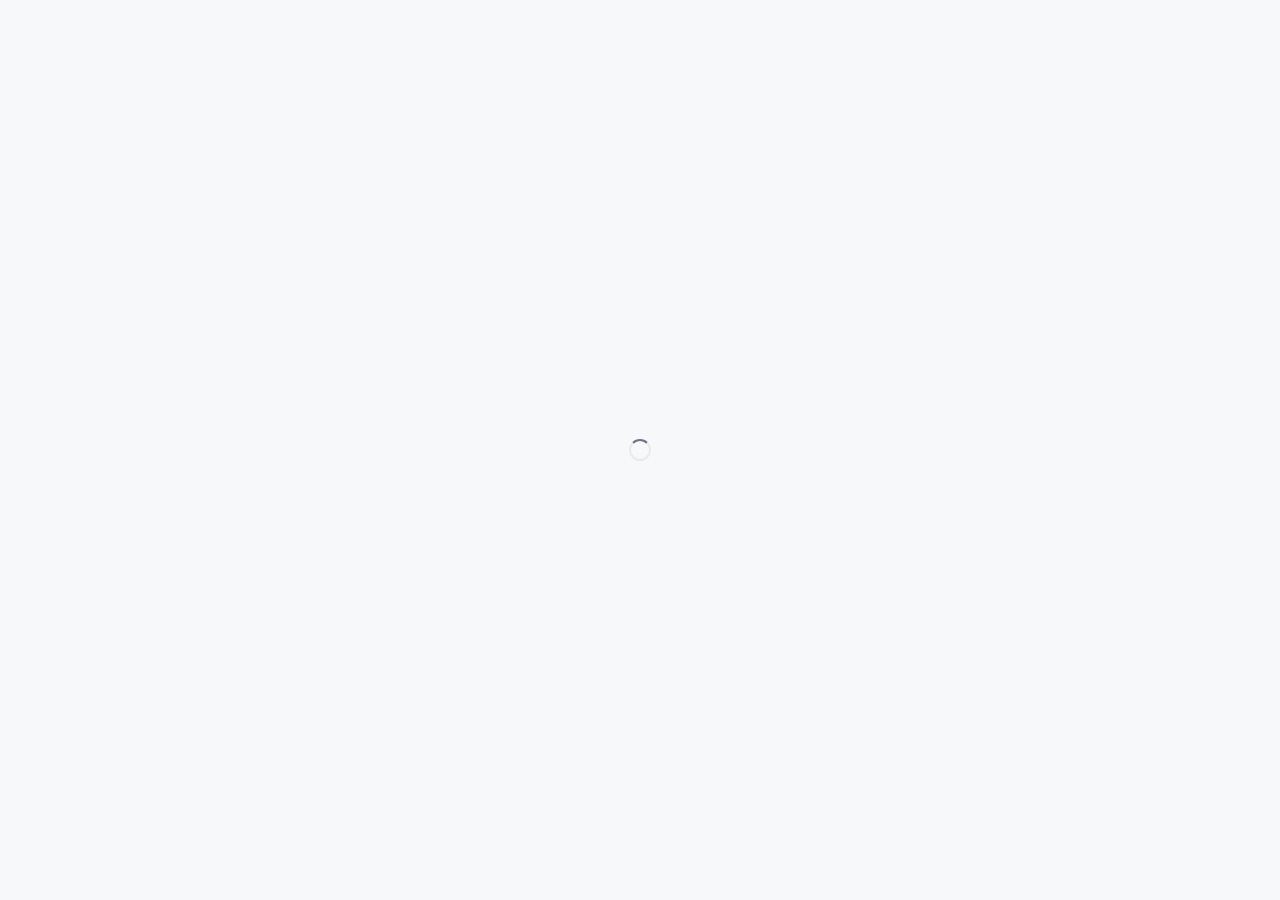
==== index.html @ ccb7d508 "Add files via upload" ====
<!DOCTYPE html>
<html lang="ru">
<head>
    <meta charset="UTF-8">
    <meta name="viewport" content="width=device-width, initial-scale=1.0">
    <meta name="color-scheme" content="light dark">
    <title>codeq notes</title>
    <link rel="manifest" href="manifest.json">
    <meta name="theme-color" content="#ffffff">
    <link rel="icon" href="иконка заметки.svg" type="image/svg+xml">
    <link rel="stylesheet" href="theme.css">
    <link rel="stylesheet" href="base.css">
    <link rel="stylesheet" href="secret.css">
    <link rel="stylesheet" href="welcome.css">
    <link rel="stylesheet" href="account-panel.css">
    <link rel="stylesheet" href="autolock.css">
    <style>
        ::-webkit-scrollbar {
            display: none;
        }
    </style>
    <script>
        (() => {
    try {
        const savedTheme = localStorage.getItem("startNotes.theme") || "system";

        const theme =
            savedTheme === "system"
                ? (window.matchMedia("(prefers-color-scheme: dark)").matches
                    ? "dark"
                    : "light")
                : savedTheme;

        document.documentElement.setAttribute("data-theme", theme);
    } catch {}
    document.documentElement.classList.add("auth-pending");
    setTimeout(() => document.documentElement.classList.remove("auth-pending"), 15000);
})();
    </script>
    <link rel="stylesheet" href="https://cdn.jsdelivr.net/npm/katex@0.18.7/dist/katex.min.css" integrity="sha384-JctiRyLzXCrSoOOzFlSoWLdyzQl7OrrRnhyeBmzB6ZWtcjccUyc8lCQJqIbs3uQX" crossorigin="anonymous">
    <script defer src="https://cdn.jsdelivr.net/npm/katex@0.18.7/dist/katex.min.js" integrity="sha384-+7Keh381hSkXmXqnjC0JBM/kzsN6TFj+wMKychSLjTvJ8/0ElMde2uKl8i6p6Buj" crossorigin="anonymous"></script>
</head>
<body>
    <div class="welcome-screen" id="welcomeScreen">
        <div class="welcome-layout">
            <div class="theme-menu" id="welcomeTheme">
                <button type="button" class="welcome-lang-btn" id="welcomeLang">
                    <svg class="welcome-lang-icon" viewBox="0 0 24 24" fill="currentColor"><path d="M12 2C6.486 2 2 6.486 2 12s4.486 10 10 10 10-4.486 10-10S17.514 2 12 2zm7.931 9h-2.764a14.67 14.67 0 0 0-1.792-6.243A8.013 8.013 0 0 1 19.931 11zM12.53 4.027c1.035 1.364 2.427 3.78 2.627 6.973H9.03c.139-2.596.994-5.028 2.451-6.974.172-.01.344-.026.519-.026.179 0 .354.016.53.027zm-3.842.7C7.704 6.618 7.136 8.762 7.03 11H4.069a8.013 8.013 0 0 1 4.619-6.273zM4.069 13h2.974c.136 2.379.665 4.478 1.556 6.23A8.01 8.01 0 0 1 4.069 13zm7.381 6.973C10.049 18.275 9.222 15.896 9.041 13h6.113c-.208 2.773-1.117 5.196-2.603 6.972-.182.012-.364.028-.551.028-.186 0-.367-.016-.55-.027zm4.011-.772c.955-1.794 1.538-3.901 1.691-6.201h2.778a8.005 8.005 0 0 1-4.469 6.201z"/></svg>
                    <span class="welcome-lang-label"><span class="welcome-lang-label-text"></span></span>
                </button>
                <button type="button" class="theme-menu-btn">
                    <img src="device.svg" class="theme-menu-icon">
                    <span class="theme-menu-label"><span class="theme-menu-label-text">Системная тема</span></span>
                </button>
                <div class="theme-menu-list">
                    <button type="button" class="theme-menu-option" data-theme-choice="light">
                        <img src="sun.svg">
                        <span>Светлая</span>
                        <span class="theme-menu-check"></span>
                    </button>
                    <button type="button" class="theme-menu-option" data-theme-choice="dark">
                        <img src="moon.svg">
                        <span>Тёмная</span>
                        <span class="theme-menu-check"></span>
                    </button>
                    <button type="button" class="theme-menu-option" data-theme-choice="system">
                        <img src="device.svg">
                        <span>Системная</span>
                        <span class="theme-menu-check"></span>
                    </button>
                </div>
            </div>

            <header class="welcome-header">
                <div class="welcome-brand">
                    <img src="логотип заметки.svg" class="welcome-brand-icon">
                    <span>codeq notes</span>
                </div>
                <button type="button" class="welcome-header-login" id="welcomeHeaderLogin">Войти</button>
            </header>

            <section class="welcome-intro">
                <h1 class="welcome-title">
                    <span class="welcome-line" style="--d: 120ms">Место для мыслей.</span>
                    <span class="welcome-line welcome-line-accent" style="--d: 300ms">И не только.</span>
                </h1>
                <p class="welcome-lead">Редактор для документов, работы, личных заметок и просто гениальных мыслей в 3 часа ночи.</p>
            </section>

            <div class="welcome-preview" id="welcomePreview">
                <div class="preview-sidebar">
                    <div class="preview-note active">
                        <span class="preview-note-title">План на неделю</span>
                        <span class="preview-note-meta">сегодня</span>
                    </div>
                    <div class="preview-note">
                        <span class="preview-note-title">Встреча с клиентом</span>
                        <span class="preview-note-meta">вчера</span>
                    </div>
                    <div class="preview-note">
                        <span class="preview-note-title">Релиз 2.4</span>
                        <span class="preview-note-meta">23 окт.</span>
                    </div>
                </div>
                <div class="preview-editor">
                    <div class="preview-title" data-type="План на неделю"></div>
                    <ul class="preview-checklist">
                        <li style="--c: 0"><span class="preview-check"></span><span>отправить отчёт до 9:00</span></li>
                        <li style="--c: 1"><span class="preview-check"></span><span>ответить на письма</span></li>
                        <li><span class="preview-check"></span><span>подготовить слайды к четвергу</span></li>
                    </ul>
                    <div class="preview-secret">
                        <span class="preview-lock"></span>
                        <span class="preview-secret-text" data-secret="пароль от стенда: q7Lp-2fX9"></span>
                        <span class="preview-secret-badge">секретная</span>
                    </div>
                </div>
            </div>

            <ul class="welcome-features">
                <li class="welcome-feature" style="--d: 1250ms">
                    <span class="welcome-feature-icon i-lock"></span>
                    <strong>Секретные заметки</strong>
                    <span>Отдельное хранилище, автоблокировка и шифрование до отправки на сервер. Открывается по Face ID или отпечатку.</span>
                </li>
                <li class="welcome-feature" style="--d: 1330ms">
                    <span class="welcome-feature-icon i-offline"></span>
                    <strong>Работает без интернета</strong>
                    <span>Пишите в самолёте или в метро. Когда сеть вернётся, всё само уйдёт на сервер.</span>
                </li>
                <li class="welcome-feature" style="--d: 1410ms">
                    <span class="welcome-feature-icon i-formula"></span>
                    <strong>Формулы прямо в тексте</strong>
                    <span>Нужно запомнить формулу? Введите её текстом и она появится в заметке в привычном математическом виде.</span>
                </li>
                <li class="welcome-feature" style="--d: 1490ms">
                    <span class="welcome-feature-icon i-editor"></span>
                    <strong>Редактор не только для текста</strong>
                    <span>Заголовки, списки, чек-листы, таблицы, ссылки, код и четыре вида подчёркивания. Есть где развернуться.</span>
                </li>
            </ul>

            <section class="welcome-demo" id="welcomeDemo">
                <div class="welcome-demo-head">
                    <span class="welcome-demo-kicker">демо</span>
                    <h2 class="welcome-demo-title">Напишите первую заметку прямо здесь</h2>
                    <p class="welcome-demo-text">Без входа. Черновик сохранится в этом браузере, а после входа станет вашей первой заметкой.</p>
                </div>
                <div class="welcome-demo-card">
                    <div class="toolbar-group welcome-demo-toolbar">
                        <button type="button" data-demo="bold"><img src="bold.svg"></button>
                        <button type="button" data-demo="italic"><img src="italic.svg"></button>
                        <button type="button" data-demo="strikeThrough"><img src="strikethrough.svg"></button>
                        <button type="button" data-demo="insertUnorderedList"><img src="list-ul.svg"></button>
                        <button type="button" data-demo="checklist"><img src="checklist.svg"></button>
                    </div>
                    <input type="text" class="welcome-demo-name" placeholder="Название" maxlength="120" autocomplete="off">
                    <div class="note-content welcome-demo-body" contenteditable="true" data-placeholder="Список покупок, идея на миллион или план на выходные…"></div>
                    <div class="welcome-demo-foot">
                        <span class="welcome-demo-status">Черновик сохранён в браузере</span>
                        <span class="welcome-demo-status welcome-demo-limit" hidden>Хотите продолжить писать заметку? Войдите, чтобы увидеть все функции заметок.</span>
                        <button type="button" class="welcome-demo-clear">Стереть</button>
                    </div>
                </div>
            </section>

            <section class="welcome-security" id="welcomeSecurity">
                <span class="welcome-section-kicker">безопасность</span>
                <h2 class="welcome-section-title">Как защищены секретные заметки</h2>
                <p class="welcome-section-text">Шифрование происходит прямо в браузере. Напишите что-нибудь и посмотрите, что на самом деле уходит на сервер.</p>
                <div class="cipher-demo">
                    <div class="cipher-pane">
                        <span class="cipher-label">Текст заметки</span>
                        <textarea class="cipher-input" rows="4" maxlength="80" spellcheck="false" placeholder="Напишите какой-нибудь секрет"></textarea>
                    </div>
                    <span class="cipher-arrow"><span class="security-lock"></span></span>
                    <div class="cipher-pane cipher-pane-out">
                        <span class="cipher-label">Сервер получает</span>
                        <div class="cipher-output" data-placeholder="Здесь появится шифр"></div>
                    </div>
                </div>
                <p class="cipher-limit" hidden>Войдите, чтобы продолжить писать.</p>
                <p class="cipher-note">Настоящий AES-256 прямо на этой странице. Ключ шифрования защищён вашим паролем и не покидает браузер. Каждое сохранение шифруется заново, поэтому даже одинаковый текст каждый раз выглядит по-разному.</p>
            </section>

            <aside class="welcome-auth-side">
                <div class="welcome-auth">
                    <span class="welcome-auth-kicker">простая авторизация</span>
                    <h2 class="welcome-auth-title">Два клика до заметок</h2>
                    <p class="welcome-auth-text">Выберите провайдера: аккаунт будет создан сам, если вы тут впервые.</p>
                    <div class="welcome-providers" id="welcomeActionArea"></div>
                    <p class="welcome-terms">
                        Продолжая, вы соглашаетесь с <a href="/terms" target="_blank" rel="noopener noreferrer">условиями использования</a>
                        и <a href="/privacy" target="_blank" rel="noopener noreferrer">политикой конфиденциальности</a>.
                    </p>
                </div>
            </aside>

            <footer class="welcome-footer">
                <a href="/privacy" target="_blank" rel="noopener noreferrer">Политика конфиденциальности</a>
                <a href="/terms" target="_blank" rel="noopener noreferrer">Условия использования</a>
            </footer>
        </div>
    </div>

    <aside class="sidebar">
        <div class="sidebar-shell">
            <div class="sidebar-top">
                <div class="sidebar-header">
                    <div class="brand">
                        <img src="логотип заметки.svg" class="brand-icon">
                        <div class="brand-text">
                            <h1>codeq notes</h1>
                        </div>
                    </div>
                    <button class="settings-btn" id="settingsBtn">
                        <img src="settings.svg">
                    </button>
                </div>
                 <div class="settings-panel" id="settingsPanel">
                    <div class="settings-header">
                        <h3>Настройки</h3>
                        <button id="closeSettingsBtn">
                            <img src="close.svg">
                        </button>
                    </div>
                    <div class="settings-group">
                        <div class="settings-title">Тема оформления</div>
                        <div class="theme-selector">
                            <button class="theme-option active" data-theme="light"><img src="sun.svg"></button>
                            <button class="theme-option" data-theme="dark"><img src="moon.svg"></button>
                            <button class="theme-option" data-theme="system"><img src="device.svg"></button>
                        </div>
                    </div>
                    <div class="settings-group">
                        <div class="settings-title">Язык</div>
                        <div class="theme-selector lang-selector">
                            <button class="theme-option lang-option" data-lang="ru">Русский</button>
                            <button class="theme-option lang-option" data-lang="en">English</button>
                        </div>
                    </div>
                    <div class="settings-group">
                        <div class="settings-title">Размер текста</div>
                        <input type="range" id="fontSize" min="14" max="24" value="16">
                        <p id="fontPreview" class="font-preview">
                            Кот прошёлся по клавиатуре и написал роман. Сохранить, правда, забыл.
                        </p>
                    </div>
                    <div class="settings-group">
                        <div class="settings-title">Статус сохранения</div>
                        <div class="save-status-setting">
                            <div class="save-status-setting-info">
                                <strong>Показывать статус сохранения</strong>
                            </div>
                            <button type="button" class="settings-toggle active" id="saveStatusToggle" aria-pressed="true">
                                <span></span>
                            </button>
                        </div>
                    </div>
                    <div class="settings-group">
                        <div class="settings-title">Секретные заметки</div>
                        <div class="save-status-setting">
                            <div class="save-status-setting-info">
                                <strong>Автоблокировка хранилища</strong>
                            </div>
                            <button type="button" class="settings-toggle active" id="autoLockToggle" aria-pressed="true">
                                <span></span>
                            </button>
                        </div>
                        <div class="autolock-body open" id="autoLockBody">
                            <div class="autolock-inner">
                                <div class="autolock-row">
                                    <p class="autolock-caption">Закрывать после бездействия</p>
                                    <div class="theme-menu autolock-menu" id="autoLockPicker"></div>
                                </div>
                            </div>
                        </div>
                    </div>
                    <div class="settings-group">
                        <div class="settings-title">Шрифт Google</div>
                        <div class="save-status-setting">
                            <div class="save-status-setting-info">
                                <strong>Кнопка Google Sans в панели</strong>
                            </div>
                            <button type="button" class="settings-toggle active" id="googleSansToggle" aria-pressed="true">
                                <span></span>
                            </button>
                        </div>
                    </div>
                    <div class="settings-group" id="spaceSetting" hidden>
                        <div class="settings-title">Способы входа</div>
                        <div class="save-status-setting">
                            <div class="save-status-setting-info">
                                <strong>Разделять заметки по способу входа</strong>
                                <span id="spaceCurrent"></span>
                            </div>
                            <button type="button" class="settings-toggle" id="spaceToggle" aria-pressed="false">
                                <span></span>
                            </button>
                        </div>
                    </div>
                    <div class="settings-group settings-links">
                        <a href="/privacy" target="_blank" rel="noopener noreferrer" class="settings-link">Политика конфиденциальности</a>
                        <a href="/terms" target="_blank" rel="noopener noreferrer" class="settings-link">Условия использования</a>
                        <p class="settings-version">codeq notes <span data-app-version></span> · сборка от <span data-app-build></span></p>
                    </div>
                </div>
                <button class="new-note" id="newNoteBtn">
                    <img src="plus.svg">
                    <span>Новая заметка</span>
                </button>

                <div class="search-wrap">
                    <img src="search.svg" class="search-icon">
                    <input type="text" id="searchInput" placeholder="Найти заметку">
                    <button class="search-filter-btn" id="searchFilterBtn" aria-haspopup="true" aria-expanded="false">
                        <img src="filter.svg">
                    </button>
                </div>
            </div>

            <div class="notes-list">
                <div class="notes-section">
                    <h2 id="pinnedHeader" class="collapsible-header">
                        <img src="arrowdown.svg" class="collapse-arrow">
                        <span>Закреплённые</span>
                        <span class="list-count" id="pinnedCount"></span>
                    </h2>
                    <div class="section-body" id="pinnedBody">
                        <div id="pinnedNotes" class="notes-container">
                        </div>
                    </div>
                </div>

                <div class="notes-section secret-section" id="secretSection" hidden>
                    <h2 class="collapsible-header" id="secretHeader">
                        <img src="arrowdown.svg" class="collapse-arrow">
                        <span>Секретные</span>
                        <button type="button" class="secret-lock-btn" id="secretLockBtn" hidden>заблокировать</button>
                        <span class="list-count" id="secretCount"></span>
                    </h2>
                    <div class="section-body" id="secretBody">
                        <div id="secretList" class="notes-container"></div>
                    </div>
                </div>

                <div class="notes-section">
                    <h2 class="collapsible-header" id="allNotesHeader">
                        <img src="arrowdown.svg" class="collapse-arrow">
                        <span>Все заметки</span>
                        <span class="list-count" id="allNotesCount"></span>
                    </h2>
                    <div class="section-body" id="allNotesBody">
                        <div id="notesList" class="notes-container">
                        </div>
                    </div>
                </div>

                <div class="notes-section trash-section" id="trashSection">
                    <h2 class="collapsible-header collapsed" id="trashHeader">
                        <img src="arrowdown.svg" class="collapse-arrow">
                        <span>Корзина</span>
                        <span class="trash-count" id="trashCount"></span>
                    </h2>
                    <div id="trashList" class="notes-container collapsed">
                    </div>
                </div>
            </div>
            <div class="sidebar-footer">
                <button type="button" class="login-btn" id="loginBtn" aria-expanded="false">
                    <img src="enter.svg">
                    <div>
                        <strong>Войти</strong>
                    </div>
                </button>
            </div>

        </div>
    </aside>

    <main class="editor">
        <div class="editor-header">
            <input type="text" id="noteTitle" class="note-title" placeholder="Название">
            <span class="secret-badge" id="secretBadge" hidden>секретная</span>
            <div class="editor-actions">
                <button id="fullscreenBtn" class="toolbar-btn">
                    <img src="maximize.svg">
                </button>
                <button id="findHeaderBtn" class="toolbar-btn" type="button">
                    <img src="search.svg">
                </button>
                <button id="secretNoteBtn" class="toolbar-btn" hidden>
                    <img src="lock.svg">
                </button>
                <button id="pinNoteBtn" class="toolbar-btn">
                    <img src="pin.svg">
                </button>
                <button id="deleteNoteBtn" class="toolbar-btn">
                    <img src="trash-bin.svg">
                </button>
            </div>
        </div>
        <div class="toolbar">
            <div class="toolbar-group">
                <button data-action="bold"><img src="bold.svg"></button>
                <button data-action="italic"><img src="italic.svg"></button>
                <button id="strikeBtn"><img src="strikethrough.svg"></button>
            </div>
            <div class="toolbar-divider"></div>
            <div class="toolbar-group">
                <button id="underlineSolidBtn" data-underline-style="solid"><img src="underline.svg"></button>
                <button id="underlineDashedBtn" data-underline-style="dashed"><img src="underline-dashed.svg"></button>
                <button id="underlineDottedBtn" data-underline-style="dotted"><img src="underline-dotted.svg"></button>
                <button id="underlineWavyBtn" data-underline-style="wavy"><img src="underline-wavy.svg"></button>
            </div>
            <div class="toolbar-divider"></div>
            <div class="toolbar-group">
                <button id="codeBtn"><img src="code.svg"></button>
            </div>
            <div class="toolbar-divider"></div>
            <div class="toolbar-group">
                <button id="h1Btn"><img src="h1.svg"></button>
                <button id="h2Btn"><img src="h2.svg"></button>
                <button id="h3Btn"><img src="h3.svg"></button>
            </div>
            <div class="toolbar-divider"></div>
            <div class="toolbar-group">
                <button id="quote"><img src="quote.svg"></button>
                <div class="link-toolbar-section" id="linkToolbarSection">
                    <button id="link"><img src="link.svg"></button>
                </div>
            </div>
            <div class="toolbar-divider"></div>
            <div class="toolbar-group">
                <button id="listUL"><img src="list-ul.svg"></button>
                <button id="listOL"><img src="list-ol.svg"></button>
            </div>
            <div class="toolbar-divider"></div>
            <div class="toolbar-group">
                <button id="checklistBtn"><img src="checklist.svg"></button>
                <button id="tableBtn" type="button"><img src="table.svg"></button>
                <button id="formulaBtn" type="button"><img src="formula.svg"></button>
                <button id="googleSansBtn" class="google-sans-part" type="button"><img src="google.svg"></button>
            </div>
        </div>

        <div class="find-bar" id="findBar" hidden>
            <div class="find-row">
                <div class="find-field">
                    <input type="text" id="findInput" placeholder="Найти" autocomplete="off" spellcheck="false">
                    <span class="find-count" id="findCount"></span>
                </div>
                <button type="button" class="find-icon-btn find-case-btn" id="findCaseBtn">Aa</button>
                <button type="button" class="find-icon-btn find-prev-btn" id="findPrevBtn"><img src="arrowdown.svg"></button>
                <button type="button" class="find-icon-btn" id="findNextBtn"><img src="arrowdown.svg"></button>
                <button type="button" class="find-icon-btn" id="findCloseBtn"><img src="close.svg"></button>
            </div>
            <div class="find-row find-replace-row">
                <div class="find-field">
                    <input type="text" id="replaceInput" placeholder="Заменить на" autocomplete="off" spellcheck="false">
                </div>
                <button type="button" class="notification-cancel" id="replaceBtn">Заменить</button>
                <button type="button" class="notification-cancel" id="replaceAllBtn">Заменить всё</button>
            </div>
        </div>

        <div id="noteContent" class="note-content" contenteditable="true" spellcheck="false" data-placeholder="Текст заметки"></div>

        <div class="editor-footer">
            <div class="tags">
                <span class="tags-title">Теги</span>
                <div id="noteTags" class="tags-list">
                    <button type="button" id="addTagBtn" class="add-tag">
                        <span class="add-tag-icon"></span>
                        Добавить тег
                    </button>
                </div>
            </div>
            <div class="note-save-status" id="noteSaveStatus" data-status="saved">
                <span class="note-save-dot"></span>
                <span class="note-save-text">Сохранено</span>
                <div class="note-save-error-card">
                    <div class="note-save-error-content">
                        <strong>Заметка не сохранена</strong>
                        <span>Сервер не принял изменения</span>
                    </div>
                    <button type="button" class="note-save-retry" id="noteSaveRetry">Сохранить</button>
                </div>
            </div>
        </div>
    </main>
    <script type="module" src="app.js"></script>
</body>
</html>
---- theme.css ----
:root {
    --theme-muted-filter: brightness(0) saturate(100%) invert(49%) sepia(6%) saturate(380%) hue-rotate(180deg) brightness(94%) contrast(86%);
    --theme-accent-filter: brightness(0) saturate(100%) invert(47%) sepia(74%) saturate(2575%) hue-rotate(207deg) brightness(101%) contrast(101%);
}

:root[data-theme="light"] {
    --theme-accent-filter: brightness(0) saturate(100%) invert(73%) sepia(86%) saturate(1150%) hue-rotate(359deg) brightness(102%) contrast(103%);
}

:focus-visible {
    outline: none;
}

html.auth-pending body > * {
    visibility: hidden;
}

html.auth-pending body::after {
    content: '';
    position: fixed;
    top: 50%;
    left: 50%;
    width: 22px;
    height: 22px;
    margin: -11px 0 0 -11px;
    border: 2px solid var(--border);
    border-top-color: var(--desc);
    border-radius: 50%;
    animation: auth-wait-in 0.3s ease 0.8s both, auth-wait-spin 0.8s linear infinite;
}

@keyframes auth-wait-in {
    from { opacity: 0; }
    to   { opacity: 1; }
}

@keyframes auth-wait-spin {
    to { transform: rotate(360deg); }
}

body.app-loading .editor > * {
    visibility: hidden;
}

body.app-reveal .editor > *:not(.find-bar) {
    animation: app-focus 0.55s var(--ease-out) both;
}

* {
    -webkit-tap-highlight-color: transparent;
}

.brand-icon,
.settings-btn img,
#closeSettingsBtn img,
.new-note img,
.search-icon,
.toolbar-btn img,
.toolbar-group img,
.add-tag img,
.collapse-arrow,
.login-btn > img {
    filter: var(--icon-filter, none);
    opacity: 0.85;
    transition: filter 0.2s var(--ease), opacity 0.2s var(--ease);
}

.new-note img {
    width: 14px;
    height: 14px;
    filter: var(--icon-filter, none);
    opacity: 1;
}

.sidebar {
    position: relative;
    width: var(--sidebar-width);
    flex: 0 0 var(--sidebar-width);
    height: 100vh;
    background: var(--panel);
    border-right: 1px solid var(--border);
    transition: margin-left 0.3s var(--ease), box-shadow 0.3s var(--ease);
    z-index: 20;
}
 
.sidebar-shell {
    position: relative;
    display: flex;
    flex-direction: column;
    height: 100%;
    overflow: hidden;
}
 
.editor {
    position: relative;
    flex: 1 1 auto;
    height: 100vh;
    display: flex;
    flex-direction: column;
    background: var(--background);
    min-width: 0;
    transition: margin-left 0.3s var(--ease);
}

body.editor-fullscreen .sidebar {
    margin-left: calc(-1 * var(--sidebar-width));
    box-shadow: var(--shadow-lg);
}

.sidebar-top {
    position: relative;
    display: flex;
    flex-direction: column;
    gap: 12px;
    padding: 20px 16px 12px;
    flex: 0 0 auto;
}
 
.sidebar-header {
    display: flex;
    align-items: center;
    justify-content: space-between;
    gap: 12px;
}
 
.brand {
    display: flex;
    align-items: center;
    gap: 10px;
    min-width: 0;
}
 
.brand-icon {
    width: 28px;
    height: 28px;
    flex-shrink: 0;
}
 
.brand-text h1 {
    font-size: 16px;
    font-weight: 700;
    font-family: 'PT Root UI', sans-serif;
    letter-spacing: -0.01em;
    white-space: nowrap;
    color: var(--text);
    user-select: none;
}
 
.settings-btn {
    display: flex;
    align-items: center;
    justify-content: center;
    width: 32px;
    height: 32px;
    border-radius: var(--radius-sm);
    flex-shrink: 0;
    transition: background-color 0.15s var(--ease);
}
 
.settings-btn:hover {
    background: var(--accent-subtle);
}
 
.settings-btn img {
    width: 18px;
    height: 18px;
    transition: transform 0.3s var(--ease);
}
 
.settings-btn:hover img {
    transform: rotate(75deg);
}

.new-note {
    position: relative;

    display: flex;
    align-items: center;
    justify-content: center;
    gap: 8px;

    width: 100%;
    height: 40px;

    background: transparent;

    color: var(--accent-text);

    border-radius: var(--radius-sm);

    font-size: 14px;
    font-weight: 600;

    overflow: hidden;
}

.new-note::before {
    content: "";
    position: absolute;
    inset: 0;
    background: var(--accent);
    border-radius: var(--radius-sm);
    transition: transform 0.15s var(--ease);
}

.new-note:active::before {
    transform: scale(0.96);
}

.new-note > * {
    position: relative;
    z-index: 1;
}

.search-wrap {
    display: flex;
    align-items: center;
    gap: 8px;
    height: 38px;
    padding: 0 10px;
    background: var(--background);
    border: 1px solid var(--border);
    border-radius: var(--radius-sm);
    transition: border-color 0.15s var(--ease), background-color 0.15s var(--ease);
}

.search-wrap:focus-within {
    border-color: var(--accent);
    background: var(--panel);
}

.search-icon {
    width: 16px;
    height: 16px;
    flex-shrink: 0;
    pointer-events: none;
}

#searchInput {
    flex: 1;
    min-width: 0;
    height: 100%;
    padding: 0;
    background: none;
    border: none;
    font-size: 13px;
    font-family: 'Manrope', system-ui, -apple-system, BlinkMacSystemFont, 'Segoe UI', Roboto, 'Open Sans', sans-serif;
    color: var(--text);
    cursor: text;
}

#searchInput::placeholder {
    color: var(--desc);
}

.search-filter-btn {
    display: flex;
    align-items: center;
    justify-content: center;
    width: 22px;
    height: 22px;
    flex-shrink: 0;
    border-radius: 6px;
    transition: background-color 0.15s var(--ease);
}

.search-filter-btn:hover {
    background: var(--accent-subtle);
}

.search-filter-btn img {
    width: 13px;
    height: 13px;
    filter: var(--icon-filter, none);
    opacity: 0.55;
    transition: filter 0.15s var(--ease), opacity 0.15s var(--ease);
}

.search-filter-btn.active img {
    opacity: 1;
}

.search-filter-btn.active img {
    filter: var(--theme-accent-filter);
}

.notes-list {
    flex: 1 1 auto;
    overflow-y: auto;
    padding: 4px 8px 12px;
    display: flex;
    flex-direction: column;
    gap: 4px;
}
 
.notes-section + .notes-section {
    margin-top: 8px;
}
 
.notes-section h2 {
    display: flex;
    align-items: center;
    gap: 6px;
    padding: 8px 8px;
    font-family: 'Manrope', system-ui, -apple-system, BlinkMacSystemFont, 'Segoe UI', Roboto, 'Open Sans', sans-serif;
    font-size: 12px;
    font-weight: 600;
    letter-spacing: 0;
    color: var(--desc);
}

.collapsible-header {
    cursor: pointer;
    border-radius: var(--radius-sm);
    user-select: none;
    transition: background-color 0.15s var(--ease);
}
 
.collapsible-header:hover {
    background: var(--accent-subtle);
}
 
.collapse-arrow {
    width: 12px;
    height: 12px;
    transition: transform 0.2s var(--ease);
    transform: rotate(0deg);
}
 
.collapsible-header.collapsed .collapse-arrow {
    transform: rotate(-90deg);
}
 
#trashList {
    display: flex;
    flex-direction: column;
    gap: 4px;
    overflow: hidden;
    max-height: 2000px;
    transition: max-height 0.25s var(--ease), opacity 0.2s var(--ease);
}

#trashList.collapsed {
    max-height: 0;
    opacity: 0;
}
 
.notes-container {
    display: flex;
    flex-direction: column;
    gap: 4px;
}
 
.note-card {
    position: relative;
    display: flex;
    flex-direction: column;
    gap: 4px;
    padding: 10px 12px 10px 16px;
    border-radius: 12px;
    cursor: pointer;
    transition: background-color 0.15s var(--ease), box-shadow 0.15s var(--ease);
}
 
.note-card:hover {
    background: var(--background);
}
 
.note-card.active {
    background: var(--accent-subtle);
}
 
.note-card-title {
    font-size: 13.5px;
    font-weight: 600;
    color: var(--text);
    white-space: nowrap;
    overflow: hidden;
    text-overflow: ellipsis;
}
 
.note-card-preview {
    font-family: 'Manrope', system-ui, -apple-system, BlinkMacSystemFont, 'Segoe UI', Roboto, 'Open Sans', sans-serif;
    font-size: 12.5px;
    line-height: 1.4;
    color: var(--desc);
    display: -webkit-box;
    -webkit-line-clamp: 2;
    -webkit-box-orient: vertical;
    overflow: hidden;
}
 
.note-card-date {
    font-family: 'Manrope', system-ui, -apple-system, BlinkMacSystemFont, 'Segoe UI', Roboto, 'Open Sans', sans-serif;
    font-size: 11px;
    color: var(--desc);
    opacity: 0.75;
}

.trash-section {
    padding-top: 8px;
    border-top: 1px solid var(--border);
}
 
.trash-count {
    margin-left: auto;
    font-size: 10px;
    font-weight: 700;
    color: var(--desc);
    opacity: 0.7;
    letter-spacing: 0;
    text-transform: none;
}
 
.note-card.trash-card {
    opacity: 0.65;
}
 
.note-card.trash-card:hover {
    opacity: 1;
}
 
.note-card-days {
    font-family: 'Manrope', system-ui, -apple-system, BlinkMacSystemFont, 'Segoe UI', Roboto, 'Open Sans', sans-serif;
    font-size: 10.5px;
    color: var(--desc);
    opacity: 0.7;
}
 
.note-card-days.urgent {
    color: #e2504a;
    opacity: 1;
    font-weight: 600;
}

.trash-banner {
    display: flex;
    align-items: center;
    justify-content: space-between;
    gap: 12px;
    padding: 10px 32px;
    background: rgba(226, 80, 74, 0.07);
    border-bottom: 1px solid rgba(226, 80, 74, 0.15);
    flex-shrink: 0;
}
 
.trash-banner-text {
    font-family: 'Manrope', system-ui, -apple-system, BlinkMacSystemFont, 'Segoe UI', Roboto, 'Open Sans', sans-serif;
    font-size: 12.5px;
    font-weight: 600;
    color: #e2504a;
}
 
.trash-banner-actions {
    display: flex;
    gap: 8px;
    flex-shrink: 0;
}
 
.trash-banner-restore {
    font-size: 12px;
    font-weight: 600;
    color: var(--text);
    padding: 5px 12px;
    background: var(--panel);
    border: 1px solid var(--border);
    border-radius: var(--radius-sm);
    cursor: pointer;
    transition: border-color 0.15s var(--ease);
}
 
.trash-banner-restore:hover {
    border-color: var(--accent);
}
 
.trash-banner-delete {
    font-size: 12px;
    font-weight: 600;
    color: #e2504a;
    padding: 5px 12px;
    background: rgba(226, 80, 74, 0.1);
    border: 1px solid rgba(226, 80, 74, 0.2);
    border-radius: var(--radius-sm);
    cursor: pointer;
    transition: background 0.15s var(--ease);
}
 
.trash-banner-delete:hover {
    background: rgba(226, 80, 74, 0.18);
}

.sidebar-footer {
    flex: 0 0 auto;
    padding: 12px 16px 16px;
    border-top: 1px solid var(--border);
    display: flex;
    flex-direction: column;
    gap: 8px;
}
 
.login-btn {
    display: flex;
    align-items: center;
    gap: 10px;
    width: 100%;
    padding: 10px 12px;
    background: var(--background);
    border: 1px solid var(--border);
    border-radius: var(--radius-sm);
    text-align: left;
    transition: border-color 0.15s var(--ease), background-color 0.15s var(--ease);
}
 
.login-btn:hover {
    border-color: var(--accent);
    background: var(--accent-subtle);
}
 
.login-btn > img {
    width: 22px;
    height: 22px;
    border-radius: 6px;
    flex-shrink: 0;
}
 
.login-btn > div {
    display: flex;
    flex-direction: column;
    gap: 1px;
    min-width: 0;
}
 
.login-btn strong {
    font-size: 12.5px;
    font-weight: 600;
    color: var(--text);
}

.settings-panel {
    position: absolute;
    top: 0;
    left: 0;
    right: 0;
    height: 100vh;
    background: var(--panel);
    z-index: 30;
    display: flex;
    flex-direction: column;
    transform: translateY(-100%);
    transition: transform 0.3s var(--ease);
    overflow-y: auto;
    user-select: none;
}
 
.settings-panel.open {
    transform: translateY(0);
}
 
.settings-header {
    display: flex;
    align-items: center;
    justify-content: space-between;
    padding: 20px 16px;
    border-bottom: 1px solid var(--border);
    flex-shrink: 0;
}
 
.settings-header h3 {
    font-size: 16px;
    font-weight: 700;
    color: var(--text);
}
 
#closeSettingsBtn {
    display: flex;
    align-items: center;
    justify-content: center;
    width: 30px;
    height: 30px;
    border-radius: var(--radius-sm);
    transition: background-color 0.15s var(--ease);
}
 
#closeSettingsBtn:hover {
    background: var(--accent-subtle);
}
 
#closeSettingsBtn img {
    width: 14px;
    height: 14px;
}
 
.settings-group {
    padding: 20px 16px;
    border-bottom: 1px solid var(--border);
}
 
.settings-group:last-child {
    border-bottom: none;
    margin-top: auto;
}
 
.settings-title {
    display: block;
    font-size: 12.5px;
    font-weight: 700;
    color: var(--text);
    margin-bottom: 12px;
}

.theme-selector {
    display: flex;
    gap: 8px;
    padding: 4px;
    background: var(--background);
    border: 1px solid var(--border);
    border-radius: var(--radius-sm);
}
 
.theme-option {
    flex: 1;
    display: flex;
    align-items: center;
    justify-content: center;
    height: 34px;
    border-radius: calc(var(--radius-sm) - 2px);
    color: var(--text);
    transition:
        color 0.22s var(--ease),
        background-color 0.22s var(--ease),
        box-shadow 0.22s var(--ease);
}

.theme-option.active {
    background: var(--panel);
    box-shadow: var(--shadow-sm);
    color: var(--text);
}

.theme-option img {
    display: none;
}

.theme-option::before {
    content: "";
    display: block;
    width: 16px;
    height: 16px;
    flex: 0 0 16px;
    background-color: var(--text);
    opacity: 0.76;
    -webkit-mask-repeat: no-repeat;
    mask-repeat: no-repeat;
    -webkit-mask-position: center;
    mask-position: center;
    -webkit-mask-size: contain;
    mask-size: contain;
    transition: opacity 0.18s var(--ease);
}

.theme-option[data-theme="light"]::before {
    -webkit-mask-image: url("sun.svg");
    mask-image: url("sun.svg");
}

.theme-option[data-theme="dark"]::before {
    -webkit-mask-image: url("moon.svg");
    mask-image: url("moon.svg");
}

.theme-option[data-theme="system"]::before {
    -webkit-mask-image: url("device.svg");
    mask-image: url("device.svg");
}

.theme-option:hover::before,
.theme-option.active::before {
    opacity: 1;
}

#fontSize {
    -webkit-appearance: none;
    appearance: none;
    width: 100%;
    height: 4px;
    border-radius: 2px;
    background: var(--border);
    margin: 12px 0;
}
 
#fontSize::-webkit-slider-thumb {
    -webkit-appearance: none;
    width: 16px;
    height: 16px;
    border-radius: 50%;
    background: var(--accent);
    cursor: pointer;
    box-shadow: var(--shadow-sm);
    transition: transform 0.15s var(--ease);
}
 
#fontSize::-webkit-slider-thumb:hover {
    transform: scale(1.1);
}
 
#fontSize::-moz-range-thumb {
    width: 16px;
    height: 16px;
    border: none;
    border-radius: 50%;
    background: var(--accent);
    cursor: pointer;
}
 
.font-preview {
    margin-top: 8px;
    padding: 12px;
    background: var(--background);
    border-radius: var(--radius-sm);
    font-family: 'Manrope', system-ui, -apple-system, BlinkMacSystemFont, 'Segoe UI', Roboto, 'Open Sans', sans-serif;
    font-size: 14px;
    line-height: 1.5;
    color: var(--text);
    transition: font-size 0.15s var(--ease);
}
 
a:hover {
    border-bottom-style: solid;
}

.editor-header {
    display: flex;
    align-items: center;
    justify-content: space-between;
    gap: 16px;
    padding: 28px 32px 0;
    flex: 0 0 auto;
}
 
.note-title {
    flex: 1;
    min-width: 0;
    font-size: calc(var(--font-size-base) * 1.9);
    font-family: 'PT Root UI', system-ui, -apple-system, BlinkMacSystemFont, 'Segoe UI', Roboto, Oxygen, Ubuntu, Cantarell, 'Open Sans', 'Helvetica Neue', sans-serif;
    font-weight: 700;
    line-height: 1.15;
    color: var(--text);
    letter-spacing: -0.035em;
}
 
.note-title::placeholder {
    color: var(--desc);
    opacity: 0.6;
}
 
.editor-actions {
    display: flex;
    align-items: center;
    gap: 4px;
    flex-shrink: 0;
}
 
.toolbar-btn {
    display: flex;
    align-items: center;
    justify-content: center;
    width: 34px;
    height: 34px;
    border-radius: var(--radius-sm);
    transition: background-color 0.15s var(--ease);
}
 
.toolbar-btn:hover {
    background: var(--accent-subtle);
}
 
.toolbar-btn img {
    width: 16px;
    height: 16px;
}
 
#pinNoteBtn.active {
    background: var(--accent-subtle);
}

#pinNoteBtn.active img {
    filter: var(--theme-accent-filter);
    opacity: 1;
}
 
#deleteNoteBtn:hover {
    background: rgba(220, 60, 60, 0.12);
}
 
#deleteNoteBtn:hover img {
    filter: invert(36%) sepia(74%) saturate(2476%) hue-rotate(335deg) brightness(95%) contrast(92%);
}
 
.toolbar {
    display: flex;
    align-items: center;
    gap: 8px;
    padding: 12px 32px;
    flex: 0 0 auto;
}

.toolbar-group {
    display: flex;
    align-items: center;
    gap: 2px;
    padding: 3px;
    background: var(--background);
    border: 1px solid var(--border);
    border-radius: var(--radius-sm);
}

.toolbar-group button {
    display: flex;
    align-items: center;
    justify-content: center;
    width: 30px;
    height: 30px;
    border-radius: calc(var(--radius-sm) - 3px);
    transition: background-color 0.15s var(--ease), box-shadow 0.15s var(--ease);
}

.toolbar-group button:hover {
    background: var(--panel);
}

.toolbar-group button.active {
    background: var(--panel);
    box-shadow: var(--shadow-sm);
}

.toolbar-group img {
    width: 15px;
    height: 15px;
}

.toolbar-divider {
    flex-shrink: 0;
    width: 1px;
    height: 22px;
    background: var(--border);
}

.note-content {
    flex: 1 1 auto;
    overflow-y: auto;
    padding: 12px 32px 24px;
    font-family: 'Manrope', system-ui, -apple-system, BlinkMacSystemFont, 'Segoe UI', Roboto, 'Open Sans', sans-serif;
    font-size: var(--font-size-base);
    line-height: 1.7;
    color: var(--text);
    outline: none;
}
 
.note-content:empty::before {
    content: attr(data-placeholder);
    color: var(--desc);
    opacity: 0.6;
    pointer-events: none;
}
 
.note-content code,
.note-content pre {
    font-family: var(--mono);
    font-size: 13.5px;
    background: var(--background);
    border: 1px solid var(--border);
    border-radius: 6px;
}
 
.note-content code { padding: 2px 6px; }

.note-content pre::-webkit-scrollbar {
    display: none !important;
}

.note-content pre {
    scrollbar-width: none !important;
}
 
.note-content pre {
    padding: 14px 16px;
    overflow-x: auto;
    margin: 8px 0;
}

.note-content pre code {
    background: none;
    border: none;
    border-radius: 0;
    padding: 0;
}
 
.note-content b,
.note-content strong { font-weight: 700; }
 
.note-content a {
    color: var(--accent);
    text-decoration: none;
    border-bottom: 1px dotted currentColor;
    padding-bottom: 1px;
    transition: border-bottom-style 0.15s var(--ease);
}
 
.note-content a:hover {
    border-bottom-style: solid; 
    cursor: pointer;
}

.editor-footer {
    flex: 0 0 auto;
    display: flex;
    align-items: center;
    justify-content: space-between;
    gap: 20px;
    padding: 14px 32px 20px;
    border-top: 1px solid var(--border);
}

.tags {
    display: flex;
    align-items: center;
    gap: 10px;
    min-width: 0;
    flex-wrap: wrap;
}

.tags-title {
    font-family: 'Manrope', system-ui, sans-serif;
    font-size: 11px;
    font-weight: 600;
    letter-spacing: 0.04em;
    color: var(--desc);
    flex-shrink: 0;
}

.tags-list {
    display: flex;
    align-items: center;
    gap: 6px;
    flex-wrap: wrap;
}

.note-save-status {
    position: relative;
    display: flex;
    align-items: center;
    gap: 8px;
    margin-left: auto;
    font-family: Manrope, sans-serif;
    font-size: 13px;
    font-weight: 500;
    color: var(--desc);
    white-space: nowrap;
}

.note-save-dot {
    width: 8px;
    height: 8px;
    flex: 0 0 8px;
    border-radius: 50%;
    background: #55b96b;
}

.note-save-status[data-status="saving"] {
    color: var(--text);
}

.note-save-status[data-status="saving"] .note-save-dot {
    background: #e5b93f;
    animation: save-status-glow 1.4s ease-in-out infinite;
}

.note-save-status[data-status="error"] {
    color: #e2504a;
}

.note-save-status[data-status="local"] .note-save-dot {
    background: var(--desc);
}

.note-save-status[data-status="error"] .note-save-dot {
    background: #e2504a;
}

@keyframes save-status-glow {
    0%,
    100% {
        opacity: 1;
    }

    50% {
        opacity: 0.4;
    }
}

@media (prefers-reduced-motion: reduce) {
    .note-save-status[data-status="saving"] .note-save-dot {
        animation: none;
        opacity: 1;
    }
}

.note-save-status[hidden] {
    display: none !important;
}

.note-save-error-card {
    position: absolute;
    right: 0;
    bottom: calc(100% + 10px);
    z-index: 50;

    display: flex;
    align-items: center;
    gap: 18px;

    width: max-content;
    max-width: 320px;
    padding: 12px 13px;

    background: var(--panel);
    border: 1px solid var(--border);
    border-radius: var(--radius-md);
    box-shadow: var(--shadow-lg);

    opacity: 0;
    visibility: hidden;
    transform: translateY(5px);

    pointer-events: none;

    transition:
        opacity 0.16s var(--ease),
        transform 0.16s var(--ease),
        visibility 0.16s var(--ease);
}

.note-save-status[data-status="error"]:hover .note-save-error-card,
.note-save-status[data-status="error"]:focus-within .note-save-error-card {
    opacity: 1;
    visibility: visible;
    transform: translateY(0);
    pointer-events: auto;
}

.note-save-error-content {
    display: flex;
    flex-direction: column;
    gap: 3px;
    min-width: 0;
}

.note-save-error-content strong {
    font-family: 'Manrope', system-ui, sans-serif;
    font-size: 11.5px;
    line-height: 16px;
    font-weight: 600;
    color: var(--text);
}

.note-save-error-content span {
    font-family: 'Manrope', system-ui, sans-serif;
    font-size: 11px;
    line-height: 15px;
    font-weight: 400;
    color: var(--desc);
}

.note-save-retry {
    flex-shrink: 0;
    padding: 6px 9px;
    background: var(--accent);
    color: var(--accent-text);
    border-radius: var(--radius-sm);
    font-family: 'Manrope', system-ui, sans-serif;
    font-size: 10.5px;
    font-weight: 600;
    transition:
        filter 0.15s var(--ease),
        transform 0.15s var(--ease);
}

.note-save-retry:hover {
    filter: brightness(1.04);
}
 
.tag {
    display: flex;
    align-items: center;
    gap: 6px;
    padding: 5px 10px;
    background: var(--accent-subtle);
    color: var(--accent);
    border-radius: 999px;
    font-family: 'Manrope', system-ui, -apple-system, BlinkMacSystemFont, 'Segoe UI', Roboto, 'Open Sans', sans-serif;
    font-size: 12px;
    font-weight: 600;
}
 
.tag button {
    display: flex;
    align-items: center;
    justify-content: center;
    width: 14px;
    height: 14px;
    border-radius: 50%;
    font-size: 13px;
    line-height: 1;
    color: var(--accent);
    opacity: 0.6;
    transition: opacity 0.15s var(--ease);
}
 
.tag button:hover { opacity: 1; }
 
.add-tag {
    display: flex;
    align-items: center;
    gap: 6px;
    padding: 5px 10px;
    border: 1px dashed var(--border);
    border-radius: 999px;
    font-family: 'Manrope', system-ui, -apple-system, BlinkMacSystemFont, 'Segoe UI', Roboto, 'Open Sans', sans-serif;
    font-size: 12px;
    font-weight: 600;
    color: var(--desc);
    transition: border-color 0.15s var(--ease), color 0.15s var(--ease);
}
 
.add-tag:hover {
    border-color: var(--accent);
    color: var(--accent);
}
 
.add-tag-icon {
    display: block;
    width: 10px;
    height: 10px;
    flex-shrink: 0;
    background-color: currentColor;
    -webkit-mask-image: url('plus.svg');
    mask-image: url('plus.svg');
    -webkit-mask-repeat: no-repeat;
    mask-repeat: no-repeat;
    -webkit-mask-position: center;
    mask-position: center;
    -webkit-mask-size: contain;
    mask-size: contain;
}

.link-popover {
    --arrow-x: 24px;
    position: fixed;
    z-index: 200;
    min-width: 260px;
    max-width: min(320px, calc(100vw - 24px));
    padding: 12px;
    background: var(--panel);
    border: 1px solid var(--border);
    border-radius: 13px;
    box-shadow: var(--shadow-md);
    opacity: 0;
    transform: translateY(-4px) scale(0.97);
    transform-origin: var(--arrow-x) 0;
    transition: transform 0.22s var(--ease-out), opacity 0.18s var(--ease);
}

.link-popover.above {
    transform: translateY(4px) scale(0.97);
    transform-origin: var(--arrow-x) 100%;
}

.link-popover.visible {
    opacity: 1;
    transform: none;
}

.link-popover.leaving {
    pointer-events: none;
    transition-duration: 0.14s;
}

.link-popover::before {
    content: '';
    position: absolute;
    top: -6px;
    left: calc(var(--arrow-x) - 6px);
    width: 10px;
    height: 10px;
    background: var(--panel);
    border-top: 1px solid var(--border);
    border-left: 1px solid var(--border);
    border-top-left-radius: 3px;
    transform: rotate(45deg);
}

.link-popover.above::before {
    top: auto;
    bottom: -6px;
    transform: rotate(225deg);
}

.link-popover .notification-title {
    margin-bottom: 10px;
    font-size: 12.5px;
    font-weight: 600;
    color: var(--desc);
}

.link-popover-input {
    width: 100%;
    height: 36px;
    padding: 0 12px;
    margin-bottom: 8px;
    background: var(--background);
    border: 1px solid var(--border);
    border-radius: var(--radius-sm);
    font-family: 'PT Root UI', system-ui, -apple-system, BlinkMacSystemFont, 'Segoe UI', Roboto, 'Open Sans', sans-serif;
    font-size: 13px;
    color: var(--text);
    transition: border-color 0.15s var(--ease);
}

.link-popover-input:focus {
    border-color: var(--accent);
    background: var(--panel);
}

.link-popover-input.invalid {
    border-color: #e2504a;
}

.link-popover-input + .notification-actions {
    margin-top: 4px;
}

.link-bubble {
    min-width: 220px;
}

.link-bubble-url {
    display: block;
    margin: 0 2px 10px;
    overflow: hidden;
    color: var(--accent);
    font-family: 'Manrope', system-ui, sans-serif;
    font-size: 13px;
    font-weight: 600;
    white-space: nowrap;
    text-overflow: ellipsis;
    text-decoration: none;
    border: 0;
}

.toolbar-group button.open {
    background: var(--panel);
    box-shadow: var(--shadow-sm);
}

.tag-input-wrap {
    display: inline-flex;
    align-items: center;
    padding: 5px 12px;
    border: 1px solid var(--border);
    border-radius: 999px;
    background: var(--panel);
    box-shadow: 0 0 0 0 transparent;
    transition: border-color 0.15s var(--ease), box-shadow 0.15s var(--ease);
}

.tag-input-wrap:focus-within {
    border-color: var(--accent);
    background: var(--background);
}
 
.tag-input {
    font-family: 'Manrope', system-ui, -apple-system, BlinkMacSystemFont, 'Segoe UI', Roboto, 'Open Sans', sans-serif;
    font-size: 12px;
    font-weight: 500;
    color: var(--text);
    background: none;
    border: none;
    outline: none;
    width: 90px;
    cursor: text;
}

.tag-input::placeholder {
    color: var(--desc);
    font-weight: 500;
}

.notes-list::-webkit-scrollbar,
.note-content::-webkit-scrollbar,
.settings-panel::-webkit-scrollbar {
    width: 6px;
}

.note-content pre::-webkit-scrollbar {
    height: 0;
}
 
.notes-list::-webkit-scrollbar-thumb,
.note-content::-webkit-scrollbar-thumb,
.settings-panel::-webkit-scrollbar-thumb {
    background: var(--border);
    border-radius: 3px;
}
 
.notes-list::-webkit-scrollbar-track,
.note-content::-webkit-scrollbar-track,
.settings-panel::-webkit-scrollbar-track {
    background: transparent;
}

.notification-container {
    position: fixed;
    bottom: 24px;
    right: 24px;
    z-index: 200;
    display: flex;
    flex-direction: column;
    gap: 10px;
    pointer-events: none;
}
 
.notification {
    min-width: 280px;
    max-width: 340px;
    padding: 14px 16px;
    background: var(--panel);
    border: 1px solid var(--border);
    border-radius: var(--radius-md);
    box-shadow: var(--shadow-lg);
    pointer-events: auto;
    transform: translateY(16px);
    opacity: 0;
    transition: transform 0.25s var(--ease), opacity 0.25s var(--ease);
}

.notification.visible {
    transform: translateY(0);
    opacity: 1;
}

.notification-title {
    display: flex;
    align-items: center;
    gap: 8px;
    margin-bottom: 6px;
    font-size: 13.5px;
    font-weight: 600;
    color: var(--text);
}

.notification-title:last-child {
    margin-bottom: 0;
}

.notification-text {
    display: flex;
    align-items: center;
    gap: 8px;
    margin-bottom: 12px;
    font-family: 'Manrope', system-ui, -apple-system, BlinkMacSystemFont, 'Segoe UI', Roboto, 'Open Sans', sans-serif;
    font-size: 11.5px;
    font-weight: 400;
    line-height: 1.5;
    color: var(--desc);
}

.notification-title + .notification-actions,
.notification-title + .notification-progress {
    margin-top: 10px;
}

.notification-text:last-child {
    margin-bottom: 0;
}

.notification-timer {
    font-family: 'Manrope', system-ui, -apple-system, BlinkMacSystemFont, 'Segoe UI', Roboto, 'Open Sans', sans-serif;
    font-size: 11px;
    font-weight: 700;
    color: var(--desc);
    margin-left: auto;
}
 
.notification-actions {
    display: flex;
    align-items: center;
    justify-content: flex-end;
    flex-wrap: wrap;
    gap: 8px;
}

.notification-cancel {
    flex-shrink: 0;
    font-size: 12.5px;
    font-weight: 600;
    color: var(--desc);
    background: none;
    border: none;
    border-radius: var(--radius-sm);
    padding: 7px 10px;
    cursor: pointer;
    transition: background-color 0.15s var(--ease), color 0.15s var(--ease);
}

.notification-cancel:hover:not(:disabled) {
    background: var(--background);
    color: var(--text);
}

.notification-confirm {
    flex-shrink: 0;
    min-height: 34px;
    padding: 0 12px;
    border: 1px solid var(--accent);
    border-radius: var(--radius-sm);
    background: var(--accent);
    color: var(--accent-text);
    font-size: 12.5px;
    font-weight: 600;
    cursor: pointer;
    transition: background-color 0.15s var(--ease), border-color 0.15s var(--ease), filter 0.15s var(--ease);
}

.notification-confirm:hover:not(:disabled) {
    filter: brightness(1.05);
}

.notification-confirm.danger {
    border-color: #e2504a;
    background: #e2504a;
    color: #fff;
}

.notification-cancel:disabled,
.notification-confirm:disabled {
    opacity: 0.55;
    cursor: default;
}

.notification-undo {
    margin-right: auto;
    font-size: 12.5px;
    font-weight: 600;
    color: var(--accent);
    background: none;
    border: none;
    cursor: pointer;
    padding: 0;
    border-bottom: 1px dotted currentColor;
    transition: border-bottom-style 0.15s var(--ease);
}
 
.notification-undo:hover {
    border-bottom-style: solid;
}

.notification-progress {
    height: 2px;
    background: var(--border);
    border-radius: 2px;
    margin-top: 10px;
    overflow: hidden;
}
 
.notification-progress-bar {
    height: 100%;
    background: var(--accent);
    border-radius: 2px;
    width: 100%;
}

.note-content h1 {
    font-family: 'PT Root UI', system-ui, sans-serif;
    font-size: 2rem;
    font-weight: 700;
}

.note-content h2 {
    font-family: 'PT Root UI', system-ui, sans-serif;
    font-size: 1.6rem;
    font-weight: 700;
}

.note-content h3 {
    font-family: 'PT Root UI', system-ui, sans-serif;
    font-size: 1.3rem;
    font-weight: 700;
}

.note-content h4 {
    font-family: 'PT Root UI', system-ui, sans-serif;
    font-size: 1.1rem;
    font-weight: 700;
}

blockquote {
    margin: 16px 0;
    padding: 4px 0 4px 16px;
    border-left: 3px solid var(--accent);
    color: var(--desc);
    font-style: italic;
}

.note-content ul,
.note-content ol {
    margin: 12px 0;
    padding-left: 24px;
}

.note-content li {
    margin: 4px 0;
}

@media (max-width: 1100px) {
    :root {
        --sidebar-width: 280px;
    }

    .editor-header {
        padding: 18px 24px 0;
    }

    .toolbar {
        padding: 12px 24px;
        flex-wrap: wrap;
    }

    .note-content {
        padding: 12px 24px 24px;
    }

    .editor-footer {
        padding: 14px 24px 18px;
    }
}

@media (max-width: 760px) {
    body {
        display: block;
        overflow: hidden;
    }

    .sidebar {
        position: fixed;
        inset: 0;
        width: 100%;
        height: 100dvh;
        border-right: none;
        box-shadow: none;
        z-index: 50;
    }

    .sidebar-shell {
        min-height: 0;
    }

    .notes-list {
        flex: 1 1 0;
        min-height: 0;
        overflow-y: auto;
    }

    .sidebar-footer {
        position: relative;
        z-index: 2;
        flex: 0 0 auto;
        margin-top: auto;
        padding: 10px 12px max(12px, env(safe-area-inset-bottom));
        background: var(--panel);
    }
    
    .sidebar-footer .login-btn {
        display: flex;
        visibility: visible;
        opacity: 1;
    }

    .editor {
        width: 100%;
        height: 100dvh;
        box-shadow: none;
    }

    body.editor-fullscreen .sidebar {
        margin-left: -100%;
        box-shadow: none;
    }

    .editor-header {
        gap: 10px;
        padding: 16px 16px 0;
    }

    .note-title {
        font-size: calc(var(--font-size-base) * 1.45);
    }

    .editor-actions {
        gap: 2px;
    }

    .toolbar-btn {
        width: 32px;
        height: 32px;
    }

    .toolbar {
        padding: 10px 16px;
        gap: 6px;
        overflow-x: auto;
        flex-wrap: nowrap;
        scrollbar-width: none;
        box-shadow: none;
    }

    .toolbar::-webkit-scrollbar {
        display: none;
    }

    .toolbar-group {
        flex-shrink: 0;
    }

    .toolbar-group button.active {
        box-shadow: none;
    }

    .toolbar-divider {
        flex-shrink: 0;
    }

    .note-content {
        padding: 10px 16px 20px;
    }

    .editor-footer {
        padding: 12px 16px 16px;
        box-shadow: none;
    }

    .trash-banner {
        padding: 10px 16px;
        box-shadow: none;
    }

    .trash-banner-text {
        font-size: 11px;
    }

    .trash-banner-actions {
        gap: 4px;
    }

    .trash-banner-restore,
    .trash-banner-delete {
        padding: 5px 8px;
        font-size: 11px;
        box-shadow: none;
    }

    .notification-container {
        left: 12px;
        right: 12px;
        bottom: 12px;
    }

    .notification {
        width: 100%;
        min-width: 0;
        max-width: none;
        box-shadow: var(--shadow-md);
    }

    .settings-panel {
        height: 100dvh;
        box-shadow: none;
    }
}

@media (max-width: 480px) {
    .sidebar-top {
        padding: 16px 12px 10px;
    }

    .notes-list {
        padding-left: 6px;
        padding-right: 6px;
    }

    .sidebar-footer {
        padding: 10px 12px 12px;
    }

    .editor-header {
        padding: 14px 12px 0;
    }

    .note-title {
        font-size: calc(var(--font-size-base) * 1.3);
    }

    .toolbar {
        padding: 8px 12px;
    }

    .note-content {
        padding: 8px 12px 16px;
    }

    .editor-footer {
        padding: 10px 12px 12px;
    }

    .tags {
        gap: 6px;
    }

    .trash-banner {
        align-items: flex-start;
        flex-direction: column;
        padding: 8px 12px;
    }

    .trash-banner-actions {
        width: 100%;
    }

    .trash-banner-restore,
    .trash-banner-delete {
        flex: 1;
    }
}

@media (max-width: 480px) {
    .link-popover {
        min-width: 0;
        max-width: none;
        width: calc(100vw - 24px);
    }
}

.settings-links {
    display: flex;
    flex-direction: column;
    gap: 12px;
}

.settings-link {
    width: fit-content;
    font-family: 'Manrope', system-ui, sans-serif;
    font-size: 12.5px;
    font-weight: 500;
    color: var(--accent);
    text-decoration: none;
    border-bottom: 1px dotted;
}

.settings-link:hover {
    border-bottom-style: solid;
}

.link-toolbar-section {
    display: flex;
    align-items: center;
}

body.settings-open .notification-container {
    display: none;
}

.note-content u {
    text-decoration: none;
}

.note-content u.u-solid {
    text-decoration: underline;
    text-underline-offset: 3px;
}

.note-content u.u-dashed {
    text-decoration: underline dashed;
    text-underline-offset: 3px;
}

.note-content u.u-dotted {
    text-decoration: underline dotted;
    text-underline-offset: 3px;
    text-decoration-thickness: 2px;
}

.note-content u.u-wavy {
    text-decoration: underline wavy;
    text-underline-offset: 2px;
    text-decoration-thickness: 1px;
}


.note-content .note-table {
    width: 100%;
    margin: 18px 0;
    border-collapse: collapse;
    table-layout: fixed;
}

.note-content .note-table td {
    min-width: 80px;
    height: 42px;
    padding: 9px 12px;
    border: 1px solid var(--border);
    vertical-align: top;
    color: var(--text);
    outline: none;
}

.note-content .note-table td:focus {
    box-shadow: inset 0 0 0 1px var(--accent);
}

.note-content .note-table td:empty::before {
    content: "";
}

.note-content .note-formula {
    display: inline-block;
    margin: 2px 3px;
    padding: 2px 4px;
    border-radius: 5px;
    cursor: pointer;
    user-select: none;
    transition:
        background-color 0.15s var(--ease),
        outline-color 0.15s var(--ease);
}

.note-content .note-formula:hover {
    background: var(--accent-subtle);
}

.note-content .note-formula:focus {
    outline: 1px solid var(--accent);
}

.table-popover {
    width: 210px;
    min-width: 0;
}

.table-size-grid {
    display: grid;
    grid-template-columns: repeat(6, 1fr);
    gap: 3px;
    margin-top: 14px;
}

.table-size-cell {
    aspect-ratio: 1;
    padding: 0;
    border: 1px solid var(--border);
    border-radius: 3px;
    background: var(--panel);
    cursor: pointer;
    transition:
        background-color 0.12s var(--ease),
        border-color 0.12s var(--ease);
}

.table-size-cell.selected {
    background: var(--accent-subtle);
    border-color: var(--accent);
}

@media (hover: hover) {
    .table-size-cell:hover {
        background: var(--accent-subtle);
        border-color: var(--accent);
    }
}

.table-popover.touch {
    width: 264px;
}

.table-popover.touch .table-size-grid {
    width: 132px;
    gap: 3px;
    margin: 14px auto 0;
    pointer-events: none;
}

.table-popover.touch .table-size-cell {
    border-radius: 4px;
}

.table-steppers {
    display: flex;
    flex-direction: column;
    gap: 8px;
    margin-top: 12px;
}

.table-stepper {
    display: flex;
    align-items: center;
    justify-content: space-between;
    gap: 12px;
}

.table-stepper-title {
    font-family: 'Manrope', system-ui, sans-serif;
    font-size: 13px;
    font-weight: 600;
    color: var(--text);
}

.table-stepper-controls {
    display: flex;
    align-items: center;
    padding: 3px;
    border: 1px solid var(--border);
    border-radius: var(--radius-sm);
    background: var(--background);
}

.table-stepper-controls button {
    width: 40px;
    height: 36px;
    border-radius: 7px;
    font-size: 20px;
    line-height: 1;
    color: var(--text);
    touch-action: manipulation;
    transition: background-color 0.15s var(--ease), opacity 0.15s var(--ease);
}

.table-stepper-controls button:active:not(:disabled) {
    background: var(--accent-subtle);
}

.table-stepper-controls button:disabled {
    opacity: 0.3;
    cursor: default;
}

.table-stepper-value {
    min-width: 28px;
    font-family: 'Manrope', system-ui, sans-serif;
    font-size: 15px;
    font-weight: 700;
    text-align: center;
    font-variant-numeric: tabular-nums;
}

.table-size-insert {
    width: 100%;
    margin-top: 14px;
}

.table-size-label.hidden-label {
    display: none;
}

.table-size-label {
    margin-top: 0;
    color: var(--text);
    font-size: 13px;
    font-weight: 600;
}

.table-size-label {
    margin-top: 9px;
    color: var(--desc);
    font-family: "Manrope", system-ui, sans-serif;
    font-size: 11px;
    text-align: center;
}

.formula-popover {
    width: 330px;
}

.formula-preview-label {
    margin-top: 14px;
    margin-bottom: 6px;
    color: var(--desc);
    font-family: "Manrope", system-ui, sans-serif;
    font-size: 11px;
}

.formula-preview {
    min-height: 52px;
    display: flex;
    align-items: center;
    justify-content: center;
    padding: 12px;
    margin-bottom: 14px;
    background: var(--background);
    border: 1px solid var(--border);
    border-radius: var(--radius-sm);
    font-family: 'Manrope', system-ui, -apple-system, BlinkMacSystemFont, 'Segoe UI', Roboto, sans-serif;
    overflow-x: auto;
}

@media (max-width: 560px) {
    .formula-popover {
        width: min(330px, calc(100vw - 24px));
    }

    .table-popover:not(.touch) {
        width: 210px;
    }

    .note-content .note-table {
        min-width: 480px;
    }
}

.save-status-setting {
    display: flex;
    align-items: center;
    justify-content: space-between;
    gap: 20px;
}

.save-status-setting-info {
    min-width: 0;
}

.save-status-setting-info strong {
    display: block;
    font-family: 'Manrope', system-ui, sans-serif;
    font-size: 12.5px;
    line-height: 18px;
    font-weight: 500;
    color: var(--desc);
}

.settings-toggle {
    position: relative;

    display: flex;
    align-items: center;

    width: 36px;
    height: 21px;

    padding: 2px;

    flex-shrink: 0;

    background: var(--border);
    border: 0;
    border-radius: 999px;

    cursor: pointer;

    transition: background-color 0.18s var(--ease);
}

.settings-toggle span {
    display: block;

    width: 17px;
    height: 17px;

    border-radius: 50%;

    background: var(--panel);

    box-shadow: 0 1px 3px rgba(0, 0, 0, 0.16);

    transform: translateX(0);

    transition: transform 0.18s var(--ease);
}

.settings-toggle.active {
    background: var(--accent);
}

.settings-toggle.active span {
    transform: translateX(15px);
}

.settings-toggle:hover {
    filter: brightness(0.98);
}

@media (max-width: 480px) {
    .editor-footer {
        align-items: flex-start;
        gap: 12px;
    }

    .tags {
        flex: 1;
    }

    .tags-title {
        display: none;
    }

    .note-save-status {
        flex-shrink: 0;
        height: 28px;
        font-size: 12px;
    }

    .note-save-dot {
        width: 7px;
        height: 7px;
        flex-basis: 7px;
    }
}


body.list-enter .notes-list > * {
    animation: notes-list-appear 260ms ease both;
}

@keyframes notes-list-appear {
    from { opacity: 0; }
    to   { opacity: 1; }
}

.section-body {
    display: grid;
    grid-template-rows: 1fr;
    opacity: 1;
    transition:
        grid-template-rows 0.28s var(--ease),
        opacity 0.2s var(--ease);
}

.section-body > * {
    min-height: 0;
    overflow: hidden;
}

.section-body.collapsed {
    grid-template-rows: 0fr;
    opacity: 0;
}

.list-count {
    margin-left: auto;
    font-size: 10px;
    font-weight: 700;
    letter-spacing: 0;
    color: var(--desc);
    opacity: 0.7;
    font-variant-numeric: tabular-nums;
}

.note-skeleton {
    display: flex;
    flex-direction: column;
    gap: 7px;
    padding: 12px 12px 12px 16px;
    border-radius: var(--radius-md);
    animation: skeleton-in 0.35s var(--ease) both;
    animation-delay: calc(var(--i, 0) * 70ms);
}

.sk {
    display: block;
    height: 10px;
    border-radius: 6px;
    background: linear-gradient(
        90deg,
        var(--border) 0%,
        color-mix(in srgb, var(--border) 45%, var(--panel)) 40%,
        var(--border) 80%
    );
    background-size: 220% 100%;
    animation: skeleton-shimmer 1.4s ease-in-out infinite;
    animation-delay: calc(var(--i, 0) * 120ms);
}

.sk-title {
    width: 58%;
    height: 12px;
    margin-bottom: 2px;
}

.sk-line {
    width: 92%;
}

.sk-short {
    width: 70%;
}

.sk-date {
    width: 26%;
    height: 8px;
    margin-top: 2px;
    opacity: 0.7;
}

.note-skeleton:nth-child(2) .sk-title { width: 44%; }
.note-skeleton:nth-child(2) .sk-short { width: 52%; }
.note-skeleton:nth-child(3) .sk-title { width: 66%; }
.note-skeleton:nth-child(3) .sk-short { width: 80%; }
.note-skeleton:nth-child(4) .sk-title { width: 38%; }
.note-skeleton:nth-child(4) .sk-short { width: 46%; }

@keyframes skeleton-shimmer {
    0%   { background-position: 120% 0; }
    100% { background-position: -100% 0; }
}

@keyframes skeleton-in {
    from { opacity: 0; transform: translateY(4px); }
    to   { opacity: 1; transform: none; }
}

.empty-state {
    display: flex;
    flex-direction: column;
    align-items: center;
    gap: 12px;
    margin: 2px 0 6px;
    padding: 22px 16px 18px;
    border: 1px dashed var(--border);
    border-radius: var(--radius-md);
    text-align: center;
    animation: empty-in 0.32s var(--ease) both;
}

.empty-state.static {
    animation: none;
}

.empty-state-icon {
    display: flex;
    align-items: center;
    justify-content: center;
    width: 40px;
    height: 40px;
    flex: 0 0 auto;
    border-radius: 50%;
    background: var(--accent-subtle);
    color: var(--text);
}

.empty-state-icon::before {
    content: '';
    width: 17px;
    height: 17px;
    background-color: currentColor;
    opacity: 0.8;
    -webkit-mask: var(--empty-icon) center / contain no-repeat;
    mask: var(--empty-icon) center / contain no-repeat;
}

.empty-state-title {
    font-size: 13.5px;
    font-weight: 600;
    line-height: 1.35;
    color: var(--text);
}

.empty-state-text {
    margin-top: 4px;
    font-family: 'Manrope', system-ui, sans-serif;
    font-size: 12px;
    line-height: 1.5;
    color: var(--desc);
    overflow-wrap: anywhere;
}

.empty-state-query {
    font-weight: 600;
    color: var(--text);
}

.empty-state-action {
    height: 32px;
    padding: 0 14px;
    border-radius: var(--radius-sm);
    background: var(--accent);
    color: var(--accent-text);
    font-size: 12.5px;
    font-weight: 600;
    transition: filter 0.15s var(--ease);
}

.empty-state-action:hover {
    filter: brightness(1.05);
}

.empty-state.compact {
    flex-direction: row;
    align-items: center;
    gap: 10px;
    margin: 0;
    padding: 8px 10px;
    border: 0;
    text-align: left;
}

.empty-state.compact:has(.empty-state-action) {
    align-items: flex-start;
}

.empty-state.compact .empty-state-icon {
    width: 28px;
    height: 28px;
    border-radius: 8px;
    background: var(--background);
    color: var(--desc);
}

.empty-state.compact .empty-state-icon::before {
    width: 13px;
    height: 13px;
}

.empty-state.compact .empty-state-title {
    font-size: 12.5px;
    color: var(--desc);
}

.empty-state.compact .empty-state-text {
    margin-top: 1px;
    font-size: 11.5px;
    opacity: 0.85;
}

.empty-state.compact .empty-state-action {
    margin-top: 8px;
    height: 30px;
    padding: 0 12px;
    border: 1px solid var(--border);
    background: var(--panel);
    color: var(--text);
    font-size: 12px;
    transition: border-color 0.15s var(--ease), background-color 0.15s var(--ease), color 0.15s var(--ease);
}

.empty-state.compact .empty-state-action:hover {
    filter: none;
    border-color: var(--accent);
    background: var(--accent-subtle);
    color: var(--accent);
}

@keyframes empty-in {
    from { opacity: 0; transform: translateY(4px); }
    to   { opacity: 1; transform: none; }
}

button,
.brand,
.notes-section h2,
.note-card,
.selection-bar,
.trash-banner,
.tags-title,
.note-save-status,
.notification,
.settings-header,
.settings-title,
.save-status-setting-info,
.font-preview,
.empty-state,
.list-count,
.link-popover .notification-title,
.formula-preview-label,
.table-size-label,
.search-filter-dropdown,
.account-panel-title,
.account-panel-text,
.account-panel-user,
.secret-badge,
.secret-inline-step,
.secret-passkey-info,
.secret-inline-title,
.secret-inline-text,
.secret-inline-callout,
.secret-inline-hint,
.secret-inline-error,
.autolock-caption,
.wheel-picker {
    user-select: none;
    -webkit-user-select: none;
}

input,
textarea,
[contenteditable="true"],
.note-content {
    user-select: text;
    -webkit-user-select: text;
}

.settings-version {
    margin-top: 4px;
    font-family: 'Manrope', system-ui, sans-serif;
    font-size: 11.5px;
    color: var(--desc);
    opacity: 0.8;
}

.trash-clear-btn {
    align-self: flex-start;
    flex: 0 0 auto;
    width: max-content;
    max-width: 100%;
    margin: 4px 0 0 10px;
    padding: 0;
    border: 0;
    border-bottom: 1px dotted currentColor;
    border-radius: 0;
    background: none;
    color: #e2504a;
    font-family: 'Manrope', system-ui, sans-serif;
    font-size: 11px;
    font-weight: 600;
    line-height: 1.3;
    cursor: pointer;
}

.trash-clear-btn:hover {
    border-bottom-style: solid;
}

.secret-links {
    display: flex;
    flex-wrap: wrap;
    gap: 4px 14px;
    margin: 0 0 8px 10px;
}

.secret-password-btn {
    align-self: flex-start;
    margin: 0;
    padding: 5px 8px;
    border: 1px solid transparent;
    border-radius: var(--radius-sm);
    background: transparent;
    color: var(--desc);
    font-family: 'Manrope', system-ui, sans-serif;
    font-size: 11px;
    font-weight: 600;
    line-height: 1.4;
    cursor: pointer;
    transition: background 0.15s var(--ease), color 0.15s var(--ease);
}

.secret-password-btn:hover {
    background: var(--accent-subtle);
    color: var(--accent-text);
}

.search-filter-dropdown {
    flex: 0 0 auto;
    width: 100%;
    max-height: 0;
    margin-top: -12px;
    overflow: hidden;
    opacity: 0;
    pointer-events: none;
    transition:
        max-height 0.22s var(--ease),
        margin-top 0.22s var(--ease),
        opacity 0.15s var(--ease);
}

.search-filter-dropdown.visible {
    max-height: 52px;
    margin-top: -4px;
    opacity: 1;
    pointer-events: auto;
}

.search-filter-seg {
    position: relative;
    display: grid;
    grid-template-columns: repeat(4, 1fr);
    margin: 2px 1px;
    padding: 3px;
    background: var(--background);
    border: 1px solid var(--border);
    border-radius: var(--radius-sm);
}

.search-filter-thumb {
    position: absolute;
    top: 3px;
    bottom: 3px;
    left: 3px;
    width: calc((100% - 6px) / 4);
    border-radius: calc(var(--radius-sm) - 3px);
    background: var(--panel);
    box-shadow: var(--shadow-sm);
    transform: translateX(calc(var(--i, 0) * 100%));
    transition: transform 0.28s var(--ease-out);
    pointer-events: none;
}

.search-filter-option {
    position: relative;
    z-index: 1;
    min-width: 0;
    height: 28px;
    padding: 0 4px;
    border-radius: calc(var(--radius-sm) - 3px);
    color: var(--desc);
    font-family: 'Manrope', system-ui, sans-serif;
    font-size: 12px;
    font-weight: 600;
    text-align: center;
    white-space: nowrap;
    overflow: hidden;
    text-overflow: ellipsis;
    cursor: pointer;
    transition: color 0.2s var(--ease);
}

@media (hover: hover) {
    .search-filter-option:hover {
        color: var(--text);
    }
}

.search-filter-option:focus-visible {
    outline: 2px solid var(--accent);
    outline-offset: -2px;
}

.search-filter-option.active {
    color: var(--text);
}

.toolbar-btn[hidden] {
    display: none !important;
}

@media (prefers-reduced-motion: reduce) {
    .section-body,
    .search-filter-dropdown,
    .search-filter-thumb,
    .search-filter-option {
        transition: none;
    }

    .note-skeleton,
    .list-count.bump,
    .empty-state,
    body.list-enter .notes-list > *,
    body.app-reveal .editor > *,
    html.auth-pending body::after {
        animation: none;
    }

    .sk {
        animation: none;
        background: var(--border);
    }
}

.find-bar {
    display: flex;
    flex: 0 0 auto;
    flex-direction: column;
    gap: 6px;
    margin: 0 32px 6px;
    padding: 8px;
    background: var(--panel);
    border: 1px solid var(--border);
    border-radius: var(--radius-md);
    animation: find-bar-in 0.18s var(--ease) both;
}

.find-bar[hidden] {
    display: none;
}

@keyframes find-bar-in {
    from { opacity: 0; transform: translateY(-4px); }
    to   { opacity: 1; transform: none; }
}

.find-row {
    display: flex;
    align-items: center;
    gap: 6px;
}

.find-field {
    display: flex;
    flex: 1;
    align-items: center;
    gap: 8px;
    min-width: 0;
    height: 34px;
    padding: 0 10px;
    background: var(--background);
    border: 1px solid var(--border);
    border-radius: var(--radius-sm);
    transition: border-color 0.15s var(--ease), background-color 0.15s var(--ease);
}

.find-field:focus-within {
    border-color: var(--accent);
    background: var(--panel);
}

.find-field input {
    flex: 1;
    min-width: 0;
    height: 100%;
    padding: 0;
    background: none;
    border: 0;
    outline: none;
    font-family: 'Manrope', system-ui, sans-serif;
    font-size: 13px;
    color: var(--text);
}

.find-field input::placeholder {
    color: var(--desc);
}

.find-field input:disabled {
    opacity: 0.55;
}

.find-count {
    flex-shrink: 0;
    font-family: 'Manrope', system-ui, sans-serif;
    font-size: 11px;
    font-weight: 600;
    font-variant-numeric: tabular-nums;
    color: var(--desc);
    white-space: nowrap;
    user-select: none;
    -webkit-user-select: none;
}

.find-count.empty {
    color: #e2504a;
}

.find-icon-btn {
    display: flex;
    flex-shrink: 0;
    align-items: center;
    justify-content: center;
    width: 30px;
    height: 30px;
    border-radius: calc(var(--radius-sm) - 2px);
    color: var(--desc);
    transition: background-color 0.15s var(--ease), color 0.15s var(--ease);
}

.find-icon-btn:hover:not(:disabled) {
    background: var(--accent-subtle);
    color: var(--text);
}

.find-icon-btn:disabled {
    opacity: 0.4;
    cursor: default;
}

.find-icon-btn img {
    width: 12px;
    height: 12px;
    filter: var(--icon-filter, none);
    opacity: 0.85;
}

.find-prev-btn img {
    transform: rotate(180deg);
}

.find-case-btn {
    font-family: 'Manrope', system-ui, sans-serif;
    font-size: 12px;
    font-weight: 700;
}

.find-case-btn.active {
    background: var(--accent-subtle);
    color: var(--accent);
}

.find-replace-row .notification-cancel {
    flex-shrink: 0;
}

#findHeaderBtn.active {
    background: var(--accent-subtle);
}

#findHeaderBtn.active img {
    filter: var(--theme-accent-filter);
    opacity: 1;
}

::highlight(find-match) {
    background-color: color-mix(in srgb, var(--accent) 30%, transparent);
}

::highlight(find-current) {
    background-color: var(--accent);
    color: var(--accent-text);
}

@media (max-width: 1100px) {
    .find-bar {
        margin: 0 24px 6px;
    }
}

@media (max-width: 760px) {
    .find-bar {
        margin: 0 16px 6px;
    }
}

@media (max-width: 480px) {
    .find-bar {
        margin: 0 12px 6px;
    }

    .find-replace-row {
        flex-wrap: wrap;
    }

    .find-replace-row .find-field {
        flex-basis: 100%;
    }

    .find-replace-row .notification-cancel {
        flex: 1;
    }
}

@media (prefers-reduced-motion: reduce) {
    .find-bar {
        animation: none;
    }
}

body.app-enter .sidebar-top,
body.app-enter .notes-list,
body.app-enter .sidebar-footer,
body.app-enter .editor-actions,
body.app-enter .toolbar,
body.app-enter .editor-footer {
    animation: app-focus 0.7s var(--ease-out) both;
}

body.app-enter .notes-list { animation-delay: 0.1s; }
body.app-enter .sidebar-footer { animation-delay: 0.2s; }
body.app-enter .editor-actions { animation-delay: 0.25s; }
body.app-enter .toolbar { animation-delay: 0.3s; }
body.app-enter .editor-footer { animation-delay: 0.4s; }

.editor.note-enter .note-title {
    animation: app-wipe 0.6s var(--ease-out) both;
}

.editor.note-enter .note-content {
    animation: app-focus 0.45s var(--ease-out) 0.08s both;
}

body.app-enter .editor.note-enter .note-title {
    animation-delay: 0.15s;
}

body.app-enter .editor.note-enter .note-content {
    animation-delay: 0.3s;
}

@keyframes app-focus {
    from {
        filter: blur(5px);
        opacity: 0;
    }
    to {
        filter: blur(0);
        opacity: 1;
    }
}

@keyframes app-wipe {
    from {
        clip-path: inset(-20% 100% -20% 0);
        filter: blur(6px);
        opacity: 0.3;
    }
    to {
        clip-path: inset(-20% -5% -20% 0);
        filter: blur(0);
        opacity: 1;
    }
}

@media (prefers-reduced-motion: reduce) {
    body.app-enter *,
    .editor.note-enter * {
        animation: none !important;
    }
}

body.google-sans-hidden .google-sans-part {
    display: none;
}

body.google-sans .note-title,
body.google-sans .note-content,
body.google-sans .note-content h1,
body.google-sans .note-content h2,
body.google-sans .note-content h3,
body.google-sans .note-content h4 {
    font-family: 'Google Sans Flex', 'Google Sans', 'Manrope', system-ui, sans-serif;
}

body.google-sans .note-title {
    letter-spacing: -0.02em;
}

.editor.font-swap .note-title,
.editor.font-swap .note-content {
    animation: app-focus 0.4s var(--ease-out) both;
}

.tags.tagging {
    flex: 1;
}

.tags.tagging .add-tag {
    display: none;
}

.tag-suggest-strip {
    display: flex;
    align-items: center;
    gap: 6px;
    flex: 1 1 160px;
    min-width: 0;
    overflow-x: auto;
    scrollbar-width: none;
    -webkit-mask-image: linear-gradient(to right, #000 calc(100% - 28px), transparent);
    mask-image: linear-gradient(to right, #000 calc(100% - 28px), transparent);
}

.tag-suggest-strip::-webkit-scrollbar {
    display: none;
}

.tag-suggest-strip .tag-suggestion {
    display: inline-flex;
    align-items: center;
    gap: 5px;
    width: auto;
    flex-shrink: 0;
    padding: 4px 10px;
    border: 1px dashed var(--border);
    border-radius: 999px;
    background: none;
    color: var(--desc);
    font-size: 12px;
    font-weight: 600;
    white-space: nowrap;
    animation: tag-suggest-in 0.22s var(--ease-out) both;
    animation-delay: calc(var(--i) * 25ms);
    transition: border-color 0.15s var(--ease), color 0.15s var(--ease), background-color 0.15s var(--ease);
}

.tag-suggest-strip .tag-suggestion::before {
    content: '';
    width: 9px;
    height: 9px;
    flex-shrink: 0;
    background-color: currentColor;
    -webkit-mask: url('plus.svg') center / contain no-repeat;
    mask: url('plus.svg') center / contain no-repeat;
}

.tag-suggest-strip .tag-suggestion.active {
    border-style: solid;
    border-color: var(--accent);
    background: var(--accent-subtle);
    color: var(--accent);
}

@media (hover: hover) {
    .tag-suggest-strip .tag-suggestion:hover {
        border-style: solid;
        border-color: var(--accent);
        background: var(--accent-subtle);
        color: var(--accent);
    }
}

@keyframes tag-suggest-in {
    from { opacity: 0; transform: translateX(-6px); }
    to   { opacity: 1; transform: none; }
}

@media (max-width: 480px) {
    .tag-suggest-strip {
        flex-basis: 100%;
        order: 3;
    }
}

.vault-screen {
    position: fixed;
    inset: 0;
    z-index: 150;
    display: flex;
    flex-direction: column;
    padding: max(16px, env(safe-area-inset-top)) 16px max(16px, env(safe-area-inset-bottom));
    overflow-y: auto;
    background: var(--panel);
    opacity: 0;
    transition: opacity 0.24s var(--ease);
}

.vault-screen.visible {
    opacity: 1;
}

.vault-screen-hero {
    flex: 1 1 auto;
    display: flex;
    align-items: center;
    justify-content: center;
    min-height: 170px;
    margin-bottom: 20px;
    border-radius: var(--radius-lg);
    background:
        radial-gradient(circle at 50% 45%, var(--accent-subtle), transparent 70%),
        var(--background);
    overflow: hidden;
}

.vault-note {
    position: relative;
    width: min(240px, 72%);
    padding: 16px 16px 18px;
    border: 1px solid var(--border);
    border-radius: var(--radius-md);
    background: var(--panel);
    box-shadow: var(--shadow-md);
    transform: rotate(-3deg) translateY(10px);
    opacity: 0;
    transition: transform 0.5s var(--ease-out), opacity 0.4s var(--ease);
}

.vault-screen.visible .vault-note {
    transform: rotate(-3deg);
    opacity: 1;
    transition-delay: 0.08s;
}

.vault-note-title {
    margin-bottom: 6px;
    overflow: hidden;
    font-size: 15px;
    font-weight: 700;
    color: var(--text);
    white-space: nowrap;
    text-overflow: ellipsis;
}

.vault-note-text {
    display: -webkit-box;
    min-height: 3.2em;
    overflow: hidden;
    font-family: 'Manrope', system-ui, sans-serif;
    font-size: 12px;
    line-height: 1.6;
    color: var(--desc);
    -webkit-line-clamp: 3;
    -webkit-box-orient: vertical;
    transition: filter 0.4s var(--ease), opacity 0.4s var(--ease);
}

.vault-note-lock {
    position: absolute;
    right: -12px;
    bottom: -12px;
    width: 40px;
    height: 40px;
    border: 3px solid var(--panel);
    border-radius: 50%;
    background: var(--accent);
    box-shadow: var(--shadow-sm);
}

.vault-note-lock::after {
    content: '';
    position: absolute;
    inset: 9px;
    background-color: var(--accent-text);
    -webkit-mask: url('lock.svg') center / contain no-repeat;
    mask: url('lock.svg') center / contain no-repeat;
}

.vault-screen.sealed .vault-note-text {
    filter: blur(5px);
    opacity: 0.6;
}

.vault-screen.sealed .vault-note-lock {
    animation: vault-seal 0.45s var(--ease-out);
}

@keyframes vault-seal {
    0%   { transform: scale(1); }
    45%  { transform: scale(1.22); }
    100% { transform: scale(1); }
}

.vault-screen .secret-inline-panel {
    flex: none;
    width: 100%;
    margin: 0;
    animation: none;
}

.vault-screen .secret-inline-card {
    padding: 0 4px;
    overflow: visible;
    background: none;
    border: none;
    border-radius: 0;
}

.vault-screen .secret-inline-card::before,
.vault-screen .secret-inline-card::after {
    display: none;
}

.vault-screen .secret-inline-title {
    margin-bottom: 6px;
    font-size: 22px;
}

.vault-screen .secret-inline-text {
    margin-bottom: 18px;
    font-size: 13.5px;
}

.vault-screen .secret-inline-title + .secret-inline-form,
.vault-screen .secret-inline-title + .secret-passkey-btn {
    margin-top: 18px;
}

.vault-screen .secret-passkey-btn {
    height: 48px;
    margin-bottom: 12px;
    font-size: 14px;
}

.vault-screen .secret-inline-field {
    height: 48px;
    padding-left: 14px;
    font-size: 16px;
}

.vault-screen .secret-link-btn {
    font-size: 12.5px;
}

.vault-screen .secret-inline-actions {
    flex-direction: column-reverse;
    align-items: stretch;
    gap: 8px;
    margin-top: 18px;
}

.vault-screen .secret-inline-actions button {
    width: 100%;
    min-height: 48px;
    font-size: 14px;
}

.vault-screen .secret-inline-actions .notification-cancel {
    background: var(--background);
    color: var(--text);
}

.vault-screen-hero {
    transition: background-color 0.3s var(--ease);
}

.vault-screen-hero.swap > * {
    animation: vault-hero-in 0.4s var(--ease-out) both;
}

@keyframes vault-hero-in {
    from { opacity: 0; transform: translateY(8px) scale(0.97); }
    to   { opacity: 1; transform: none; }
}

.vault-screen.danger .vault-screen-hero {
    background:
        radial-gradient(circle at 50% 50%, rgba(226, 80, 74, 0.32), transparent 72%),
        rgba(226, 80, 74, 0.14);
}

.vault-pile {
    position: relative;
    width: 124px;
    height: 82px;
}

.vault-pile-card {
    position: absolute;
    inset: 0;
    display: flex;
    flex-direction: column;
    gap: 7px;
    padding: 14px 13px;
    border: 1px solid var(--border);
    border-radius: 12px;
    background: var(--panel);
    box-shadow: var(--shadow-md);
    transform: translate(var(--x), var(--y)) rotate(var(--r));
    animation: vault-pile-in 0.45s var(--ease-out) var(--d) both;
    transition: transform 0.55s cubic-bezier(0.55, 0, 0.8, 0.3), opacity 0.35s var(--ease);
    transition-delay: var(--d);
}

@keyframes vault-pile-in {
    from { opacity: 0; transform: translate(var(--x), calc(var(--y) + 18px)) rotate(var(--r)); }
    to   { opacity: 1; transform: translate(var(--x), var(--y)) rotate(var(--r)); }
}

.vault-pile-card span {
    height: 7px;
    border-radius: 4px;
    background: var(--border);
}

.vault-pile-card span:first-child {
    width: 55%;
    height: 9px;
    background: var(--desc);
    opacity: 0.35;
}

.vault-pile-card span:nth-child(2) { width: 90%; }
.vault-pile-card span:nth-child(3) { width: 70%; }

.vault-screen.wiping .vault-pile-card {
    animation: none;
    transform: translate(var(--x), 220px) rotate(calc(var(--r) * 2.5));
    opacity: 0;
}

@media (prefers-reduced-motion: reduce) {
    .vault-screen,
    .vault-note,
    .vault-note-text,
    .vault-pile-card {
        transition: none;
    }

    .vault-pile-card,
    .vault-screen-hero.swap > * {
        animation: none;
    }
}


body .welcome-providers,
body .account-panel-providers {
    grid-template-columns: none;
    grid-auto-flow: column;
    grid-auto-columns: minmax(0, 1fr);
}

.settings-group[hidden] {
    display: none;
}

.save-status-setting-info span:not(:empty) {
    display: block;
    margin-top: 2px;
    font-family: 'Manrope', system-ui, sans-serif;
    font-size: 11px;
    line-height: 16px;
    color: var(--desc);
    opacity: 0.8;
}

.lang-option::before {
    display: none;
}

.lang-option {
    font-family: 'Manrope', system-ui, sans-serif;
    font-size: 12.5px;
    font-weight: 600;
    color: var(--desc);
}

.lang-option:hover,
.lang-option.active {
    color: var(--text);
}

#welcomeTheme {
    display: flex;
    align-items: flex-start;
    gap: 8px;
}

.welcome-lang-btn {
    display: flex;
    align-items: center;
    justify-content: center;
    height: 40px;
    padding: 0 11px;
    border: 1px solid var(--border, #e5e8ec);
    border-radius: 12px;
    background: var(--panel, #fff);
    color: var(--text, #1d2024);
    font-family: 'Manrope', system-ui, sans-serif;
    font-size: 12px;
    font-weight: 600;
    cursor: pointer;
    transition: border-color 0.15s ease, background-color 0.15s ease, color 0.15s ease;
}

.welcome-lang-icon {
    width: 17px;
    height: 17px;
    flex-shrink: 0;
    filter: var(--theme-muted-filter);
    opacity: 0.9;
    transition: filter 0.32s cubic-bezier(0.22, 1, 0.36, 1), opacity 0.28s var(--ease);
}

.welcome-lang-label {
    display: grid;
    grid-template-columns: 0fr;
    margin-left: 0;
    opacity: 0;
    transition:
        grid-template-columns 0.58s cubic-bezier(0.22, 1, 0.36, 1),
        margin-left 0.58s cubic-bezier(0.22, 1, 0.36, 1),
        opacity 0.4s ease 0.08s;
}

.welcome-lang-label-text {
    min-width: 0;
    overflow: hidden;
    white-space: nowrap;
}

@media (hover: hover) {
    .welcome-lang-btn:hover {
        border-color: var(--accent, #4f7cff);
        background: var(--accent-subtle, #edf2ff);
        color: var(--accent, #4f7cff);
    }

    .welcome-lang-btn:hover .welcome-lang-icon {
        filter: var(--theme-accent-filter);
        opacity: 1;
    }

    .welcome-lang-btn:hover .welcome-lang-label {
        grid-template-columns: 1fr;
        margin-left: 8px;
        opacity: 1;
    }
}

@media (max-width: 760px) {
    .welcome-lang-btn {
        height: 36px;
        padding: 0 9px;
        border-radius: 10px;
    }
}

body.lang-fade .welcome-layout,
body.lang-fade .sidebar-shell,
body.lang-fade .editor > * {
    transition: opacity 0.15s ease;
}

body.lang-out .welcome-layout,
body.lang-out .sidebar-shell,
body.lang-out .editor > * {
    opacity: 0.15;
}

.autolock-row {
    display: flex;
    align-items: center;
    justify-content: space-between;
    gap: 12px;
    margin-top: 14px;
}

.autolock-row .autolock-caption {
    margin: 0;
}

.settings-panel .autolock-menu {
    position: relative;
    top: auto;
    right: auto;
    z-index: 3;
    flex-shrink: 0;
    animation: none;
}

.autolock-select {
    display: flex;
    align-items: center;
    gap: 8px;
    height: 34px;
    padding: 0 10px 0 12px;
    border: 1px solid var(--border);
    border-radius: var(--radius-sm);
    background: var(--background);
    color: var(--text);
    font-family: 'Manrope', system-ui, sans-serif;
    font-size: 12.5px;
    font-weight: 600;
    white-space: nowrap;
    cursor: pointer;
    transition: border-color 0.25s var(--ease);
}

.autolock-menu.open .autolock-select {
    border-color: var(--accent);
}

.autolock-select-arrow {
    width: 10px;
    height: 10px;
    background-color: currentColor;
    opacity: 0.7;
    -webkit-mask: url('arrowdown.svg') center / contain no-repeat;
    mask: url('arrowdown.svg') center / contain no-repeat;
    transition: transform 0.25s var(--ease);
}

.autolock-menu.open .autolock-select-arrow {
    transform: rotate(180deg);
}

.autolock-list {
    min-width: 150px;
    box-shadow: var(--shadow-md);
}

@media (hover: hover) {
    .autolock-select:hover {
        border-color: var(--accent);
    }
}

.autolock-inner:has(.autolock-menu.open),
.autolock-inner:has(.autolock-menu.closing) {
    overflow: visible;
}
---- base.css ----
@font-face {
    font-family: 'PT Root UI';
    src: url(pt-root-ui_vf.woff);
    font-weight: 400;
    font-style: normal;
    font-display: swap;
}

@font-face {
    font-family: 'Manrope';
    src: url(Manrope-VariableFont_wght.ttf);
    font-weight: 400;
    font-style: normal;
    font-display: swap;
}

@font-face {
    font-family: 'JetBrains Mono';
    src: url(JetBrainsMono[wght].ttf);
    font-weight: 400;
    font-style: normal;
    font-display: swap;
}

:root {
    --background: #f7f8fa;
    --panel: #ffffff;
    --text: #1d2024;
    --desc: #6b7280;
    --border: #e7eaee;
    --accent: #fbd438;
    --accent-text: #1d2024;
    --accent-subtle: rgba(251, 212, 56, 0.16);
    --shadow-sm: 0 1px 2px rgba(29, 32, 36, 0.05);
    --shadow-md: 0 1px 2px rgba(29, 32, 36, 0.04), 0 10px 24px rgba(29, 32, 36, 0.08);
    --shadow-lg: 0 2px 4px rgba(29, 32, 36, 0.06), 0 20px 48px rgba(29, 32, 36, 0.14);
    --radius-sm: 10px;
    --radius-md: 16px;
    --radius-lg: 22px;
    --ease: cubic-bezier(0.4, 0, 0.2, 1);
    --ease-out: cubic-bezier(0.2, 0.8, 0.2, 1);
    --sidebar-width: 320px;
    --font-size-base: 16px;
    --mono: 'JetBrains Mono', 'Cascadia Code', 'Menlo', ui-monospace, monospace;
}

:root[data-theme="dark"] {
    --background: #16181b;
    --panel: #1d2024;
    --text: #f3f4f6;
    --desc: #a5acb8;
    --border: #30343b;
    --accent: #6b8dff;
    --accent-text: #ffffff;
    --accent-subtle: rgba(107, 141, 255, 0.14);
    --shadow-sm: 0 1px 2px rgba(0, 0, 0, 0.3);
    --shadow-md: 0 1px 2px rgba(0, 0, 0, 0.2), 0 10px 24px rgba(0, 0, 0, 0.3);
    --shadow-lg: 0 2px 4px rgba(0, 0, 0, 0.3), 0 20px 48px rgba(0, 0, 0, 0.45);
    --icon-filter: brightness(0) invert(1);
}

::selection {
    background: var(--accent-subtle);
    color: var(--text);
}

*, *::before, *::after {
    margin: 0;
    padding: 0;
    box-sizing: border-box;
}

html {
    font-size: var(--font-size-base);
}

body {
    display: flex;
    width: 100vw;
    height: 100vh;
    overflow: hidden;
    background: var(--background);
    color: var(--text);
    font-family: 'PT Root UI', system-ui, -apple-system, BlinkMacSystemFont, 'Segoe UI', Roboto, 'Open Sans', sans-serif;
    -webkit-font-smoothing: antialiased;
    transition: background-color 0.25s var(--ease), color 0.25s var(--ease);
}

button {
    font-family: 'PT Root UI', system-ui, -apple-system, BlinkMacSystemFont, 'Segoe UI', Roboto, 'Open Sans', sans-serif;
    border: none;
    background: none;
    cursor: pointer;
    color: var(--text);
}

input {
    font-family: 'Manrope', system-ui, -apple-system, BlinkMacSystemFont, 'Segoe UI', Roboto, 'Open Sans', sans-serif;
    border: none;
    background: none;
    outline: none;
    color: var(--text);
}

img {
    display: block;
    -webkit-user-drag: none;
    user-select: none;
    pointer-events: none;
}

.note-content ul.checklist {
    list-style: none;
    padding-left: 0;
    margin: 12px 0;
}

.checklist-item {
    position: relative;
    display: flex;
    align-items: center;
    min-height: 28px;
    padding: 3px 0 3px 30px;
    margin: 6px 0;
    color: var(--text);
    text-decoration: line-through;
    text-decoration-color: transparent;
    text-decoration-thickness: 1px;
    cursor: pointer;
    transition: color 0.3s var(--ease-out), text-decoration-color 0.3s var(--ease-out);
}

.checklist-item[data-checked="true"] {
    color: var(--desc);
    text-decoration-color: var(--desc);
}

.checklist-item::before {
    content: '';
    position: absolute;
    left: 0;
    top: 50%;
    transform: translateY(-50%);
    width: 18px;
    height: 18px;
    border: 1.5px solid var(--border);
    border-radius: 5px;
    background: var(--panel);
    transition: background-color 0.2s var(--ease), border-color 0.2s var(--ease);
}

.checklist-item:hover::before {
    border-color: var(--accent);
}

.checklist-item[data-checked="true"]::before {
    background: var(--accent);
    border-color: var(--accent);
    animation: check-pop 0.3s var(--ease-out);
}

.checklist-item::after {
    content: '';
    position: absolute;
    left: 9px;
    top: calc(50% - 1px);
    width: 4px;
    height: 8px;
    border: solid var(--accent-text);
    border-width: 0 1.8px 1.8px 0;
    transform: translate(-50%, -50%) rotate(45deg);
    opacity: 0;
}

.checklist-item[data-checked="true"]::after {
    opacity: 1;
    animation: draw-check 0.35s var(--ease-out) forwards;
}

@keyframes check-pop {
    0%   { transform: translateY(-50%) scale(1); }
    40%  { transform: translateY(-50%) scale(0.86); }
    100% { transform: translateY(-50%) scale(1); }
}

@keyframes draw-check {
    0%   { clip-path: inset(calc(100% - 2.5px) 100% 0 0); }
    40%  { clip-path: inset(calc(100% - 2.5px) 0 0 0); }
    100% { clip-path: inset(0 0 0 0); }
}

.tag-suggestions {
    position: fixed;
    z-index: 200;
    display: none;
    flex-direction: column;
    gap: 2px;
    max-height: 180px;
    padding: 4px;
    overflow-y: auto;
    background: var(--panel);
    border: 1px solid var(--border);
    border-radius: var(--radius-sm);
    box-shadow: var(--shadow-lg);
}

.tag-suggestions.visible {
    display: flex;
}

.tag-suggestion {
    display: block;
    width: 100%;
    padding: 7px 10px;
    text-align: left;
    border-radius: calc(var(--radius-sm) - 4px);
    font-family: 'Manrope', system-ui, sans-serif;
    font-size: 12.5px;
    font-weight: 600;
    color: var(--text);
    transition: background-color 0.15s var(--ease);
}

.tag-suggestion:hover {
    background: var(--accent-subtle);
    color: var(--accent);
}

.note-card-tags {
    display: flex;
    flex-wrap: wrap;
    gap: 4px;
}

.note-card-tag {
    padding: 2px 8px;
    border-radius: 999px;
    background: var(--accent-subtle);
    color: var(--accent);
    font-family: 'Manrope', system-ui, sans-serif;
    font-size: 10.5px;
    font-weight: 600;
}

.note-card.note-card-selectable {
    display: block;
}

.note-card-main {
    display: flex;
    flex-direction: column;
    gap: 4px;
    min-width: 0;
    transition: margin-left 0.2s var(--ease);
}

.note-card-checkbox {
    position: absolute;
    left: 12px;
    top: 11px;
    width: 18px;
    height: 18px;
    border: 1.5px solid var(--border);
    border-radius: 5px;
    background: var(--panel);
    opacity: 0;
    transform: scale(0.8);
    pointer-events: none;
    transition: opacity 0.2s var(--ease), transform 0.2s var(--ease), background-color 0.15s var(--ease), border-color 0.15s var(--ease);
}

.notes-list.select-mode .note-card-checkbox {
    opacity: 1;
    transform: scale(1);
    pointer-events: auto;
}

.notes-list.select-mode .note-card-main {
    margin-left: 28px;
}

.note-card-checkbox:hover {
    border-color: var(--accent);
}

.note-card-checkbox.checked {
    background: var(--accent);
    border-color: var(--accent);
}

.note-card-checkbox.checked::after {
    content: '';
    position: absolute;
    left: 50%;
    top: 46%;
    width: 4px;
    height: 7.5px;
    border: solid var(--accent-text);
    border-width: 0 1.5px 1.5px 0;
    transform: translate(-50%, -50%) rotate(45deg);
}

.selection-bar {
    position: sticky;
    top: 0;
    z-index: 5;
    display: flex;
    align-items: center;
    justify-content: space-between;
    gap: 12px;
    padding: 8px 8px 8px 12px;
    margin-bottom: 4px;
    background: var(--panel);
    border: 1px solid var(--border);
    border-radius: 12px;
    box-shadow: var(--shadow-md);
    transform: translateY(-12px);
    opacity: 0;
    transition: transform 0.28s var(--ease-out), opacity 0.22s var(--ease);
}

.selection-bar.visible {
    transform: translateY(0);
    opacity: 1;
}

.selection-bar.hiding {
    transform: translateY(-12px);
    opacity: 0;
}

.selection-bar-count {
    font-family: 'Manrope', system-ui, sans-serif;
    font-size: 12.5px;
    font-weight: 600;
    color: var(--text);
}

.selection-bar-actions {
    display: flex;
    align-items: center;
    gap: 2px;
}

.selection-bar-btn {
    display: flex;
    align-items: center;
    justify-content: center;
    width: 30px;
    height: 30px;
    border-radius: 8px;
    transition: background-color 0.15s var(--ease);
}

.selection-bar-btn:hover {
    background: var(--accent-subtle);
}

.selection-bar-btn img {
    width: 15px;
    height: 15px;
    filter: var(--icon-filter, none);
    opacity: 0.85;
}

.selection-bar-btn.danger:hover {
    background: rgba(226, 80, 74, 0.12);
}

.selection-bar-btn.danger:hover img {
    filter: invert(36%) sepia(74%) saturate(2476%) hue-rotate(335deg) brightness(95%) contrast(92%);
}

.note-card {
    touch-action: manipulation;
}

@media (prefers-reduced-motion: reduce) {
    .checklist-item[data-checked="true"]::before,
    .checklist-item[data-checked="true"]::after {
        animation: none;
    }
}
---- secret.css ----
.secret-section[hidden],
.secret-section [hidden],
.secret-badge[hidden],
#pinNoteBtn[hidden] {
    display: none !important;
}

.secret-lock-btn {
    margin-left: 4px;
    padding: 3px 9px;
    border: 1px solid var(--border);
    border-radius: 999px;
    font-family: 'Manrope', system-ui, sans-serif;
    font-size: 11px;
    font-weight: 600;
    letter-spacing: 0;
    color: var(--desc);
    transition: background-color 0.15s var(--ease), color 0.15s var(--ease), border-color 0.15s var(--ease);
}

.secret-lock-btn:hover {
    background: var(--accent-subtle);
    border-color: var(--accent);
    color: var(--accent);
}

.secret-action-btn {
    display: flex;
    align-items: center;
    justify-content: center;
    gap: 7px;
    width: 100%;
    height: 34px;
    margin-bottom: 6px;
    border: 1px dashed var(--border);
    border-radius: var(--radius-sm);
    font-family: 'Manrope', system-ui, sans-serif;
    font-size: 12.5px;
    font-weight: 600;
    color: var(--text);
    transition: border-color 0.15s var(--ease), background-color 0.15s var(--ease), color 0.15s var(--ease);
}

.secret-action-btn:hover {
    border-color: var(--accent);
    background: var(--accent-subtle);
    color: var(--accent);
}

.secret-action-icon {
    display: block;
    flex-shrink: 0;
    width: 12px;
    height: 12px;
    background-color: currentColor;
    -webkit-mask: url('plus.svg') center / contain no-repeat;
    mask: url('plus.svg') center / contain no-repeat;
}

.secret-card-broken {
    cursor: default;
    opacity: 0.6;
}

.notes-list.select-mode .secret-card .note-card-main {
    margin-left: 0;
}

.secret-badge {
    display: inline-flex;
    align-items: center;
    gap: 5px;
    flex-shrink: 0;
    height: 22px;
    padding: 0 9px;
    border-radius: 999px;
    background: var(--accent-subtle);
    color: var(--accent);
    font-family: 'Manrope', system-ui, sans-serif;
    font-size: 10.5px;
    font-weight: 700;
    white-space: nowrap;
}

.secret-badge::before {
    content: '';
    display: block;
    width: 10px;
    height: 10px;
    background-color: currentColor;
    -webkit-mask: url('lock.svg') center / contain no-repeat;
    mask: url('lock.svg') center / contain no-repeat;
}

.secret-inline-panel {
    width: 100%;
    margin: 4px 0 10px;
    scroll-margin: 12px;
    animation: secret-panel-in 0.4s var(--ease-out) both;
}

@keyframes secret-panel-in {
    from { opacity: 0; filter: blur(4px); transform: scale(0.97); }
    to   { opacity: 1; filter: none; transform: none; }
}

.secret-inline-panel.closing {
    height: 0 !important;
    margin-top: 0;
    margin-bottom: 0;
    overflow: hidden;
    opacity: 0;
    filter: blur(4px);
    transform: scale(0.97);
    pointer-events: none;
    animation: none;
    transition:
        opacity 0.2s var(--ease),
        filter 0.2s var(--ease),
        transform 0.25s var(--ease-out),
        height 0.28s var(--ease-out) 0.04s,
        margin 0.28s var(--ease-out) 0.04s;
}

.secret-inline-card {
    position: relative;
    padding: 18px 16px 16px;
    overflow: hidden;
    background: var(--panel);
    border: 1px solid var(--border);
    border-radius: 14px;
    color: var(--text);
}

.secret-inline-card::before {
    content: '';
    display: block;
    width: 34px;
    height: 34px;
    margin-bottom: 14px;
    border-radius: 10px;
    background: var(--accent-subtle);
}

.secret-inline-card::after {
    content: '';
    position: absolute;
    top: 27px;
    left: 25px;
    width: 16px;
    height: 16px;
    background-color: var(--accent);
    -webkit-mask: url('lock.svg') center / contain no-repeat;
    mask: url('lock.svg') center / contain no-repeat;
    pointer-events: none;
}

.secret-inline-card.swap > * {
    animation: secret-swap 0.35s var(--ease-out) both;
}

.secret-inline-card.swap > *:nth-child(2) { animation-delay: 0.03s; }
.secret-inline-card.swap > *:nth-child(3) { animation-delay: 0.06s; }
.secret-inline-card.swap > *:nth-child(n+4) { animation-delay: 0.09s; }

@keyframes secret-swap {
    from { opacity: 0; filter: blur(3px); }
    to   { opacity: 1; filter: none; }
}

.secret-inline-card.shake {
    animation: secret-shake 0.36s var(--ease);
}

@keyframes secret-shake {
    0%, 100% { transform: translateX(0); }
    20% { transform: translateX(-5px); }
    40% { transform: translateX(5px); }
    60% { transform: translateX(-3px); }
    80% { transform: translateX(3px); }
}

.secret-inline-step {
    margin: 0 0 6px;
    font-family: 'Manrope', system-ui, sans-serif;
    font-size: 11px;
    font-weight: 600;
    color: var(--desc);
}

.secret-inline-title {
    margin: 0 0 6px;
    font-size: 17px;
    font-weight: 700;
    line-height: 1.25;
    letter-spacing: -0.02em;
    color: var(--text);
}

.secret-inline-title:focus {
    outline: none;
}

.secret-inline-text {
    margin: 0 0 14px;
    font-family: 'Manrope', system-ui, sans-serif;
    font-size: 12.5px;
    line-height: 1.55;
    color: var(--desc);
}

.secret-inline-text:empty {
    display: none;
}

.secret-inline-title + .secret-inline-form,
.secret-inline-title + .secret-passkey-btn,
.secret-inline-title + .secret-inline-callout {
    margin-top: 12px;
}

.secret-passkey-btn {
    display: flex;
    align-items: center;
    justify-content: center;
    gap: 8px;
    width: 100%;
    height: 40px;
    margin-bottom: 10px;
    border: 1px solid var(--border);
    border-radius: var(--radius-sm);
    background: var(--background);
    color: var(--text);
    font-family: 'Manrope', system-ui, sans-serif;
    font-size: 12.5px;
    font-weight: 600;
    cursor: pointer;
    transition: border-color 0.15s var(--ease), background-color 0.15s var(--ease), color 0.15s var(--ease);
}

.secret-passkey-btn::before {
    content: '';
    width: 13px;
    height: 13px;
    background-color: currentColor;
    -webkit-mask: url('lock.svg') center / contain no-repeat;
    mask: url('lock.svg') center / contain no-repeat;
}

.secret-passkey-btn:hover:not(:disabled) {
    border-color: var(--accent);
    background: var(--accent-subtle);
    color: var(--accent);
}

.secret-passkey-btn:disabled {
    opacity: 0.55;
    cursor: default;
}

.secret-passkey-list {
    display: flex;
    flex-direction: column;
    gap: 6px;
    margin-bottom: 12px;
}

.secret-passkey-item {
    display: flex;
    align-items: center;
    justify-content: space-between;
    gap: 10px;
    padding: 8px 10px;
    border: 1px solid var(--border);
    border-radius: var(--radius-sm);
    background: var(--background);
}

.secret-passkey-info {
    display: flex;
    flex-direction: column;
    gap: 2px;
    min-width: 0;
}

.secret-passkey-info strong {
    font-size: 12.5px;
    font-weight: 600;
    color: var(--text);
}

.secret-passkey-info span {
    font-family: 'Manrope', system-ui, sans-serif;
    font-size: 11px;
    color: var(--desc);
}

.secret-passkey-item .secret-link-btn {
    align-self: center;
}

.secret-link-btn.secret-forgot-btn {
    align-self: flex-end;
    margin: -2px 2px 12px 0;
}

.secret-inline-form {
    display: flex;
    flex-direction: column;
}

.secret-inline-input {
    position: relative;
    margin: 0 0 10px;
}

.secret-inline-field {
    display: block;
    width: 100%;
    height: 40px;
    margin: 0;
    padding: 0 42px 0 12px;
    box-sizing: border-box;
    background: var(--background);
    border: 1px solid var(--border);
    border-radius: var(--radius-sm);
    outline: none;
    font-family: 'Manrope', system-ui, sans-serif;
    font-size: 13px;
    color: var(--text);
    transition: border-color 0.15s var(--ease), background-color 0.15s var(--ease);
}

.secret-inline-field::placeholder {
    color: var(--desc);
    opacity: 0.8;
}

.secret-inline-field:focus {
    border-color: var(--accent);
    background: var(--panel);
}

.secret-inline-field:disabled {
    opacity: 0.6;
}

.secret-inline-field.is-invalid,
.secret-inline-field.is-invalid:focus {
    border-color: #e2504a;
}

.secret-inline-field.is-valid {
    border-color: #55b96b;
}

.secret-field-note {
    margin: -4px 2px 10px;
    font-family: 'Manrope', system-ui, sans-serif;
    font-size: 11.5px;
    line-height: 1.4;
    color: var(--desc);
}

.secret-field-note:empty {
    display: none;
}

.secret-field-note[data-state="invalid"] {
    color: #e2504a;
}

.secret-field-note:not(:empty) {
    animation: secret-hint-in 0.2s var(--ease) both;
}

.secret-eye-btn.active {
    color: var(--text);
}

.secret-eye-btn {
    position: absolute;
    top: 50%;
    right: 4px;
    display: flex;
    align-items: center;
    justify-content: center;
    width: 30px;
    height: 30px;
    border-radius: calc(var(--radius-sm) - 2px);
    color: var(--desc);
    cursor: pointer;
    transform: translateY(-50%);
    transition: color 0.15s var(--ease), background-color 0.15s var(--ease);
}

.secret-eye-btn:hover:not(:disabled) {
    color: var(--text);
    background: var(--accent-subtle);
}

.secret-eye-btn svg {
    display: block;
}

.secret-inline-hint,
.secret-inline-callout {
    margin: 0 0 10px;
    padding: 8px 10px;
    border-radius: var(--radius-sm);
    font-family: 'Manrope', system-ui, sans-serif;
    font-size: 12px;
    line-height: 1.45;
    color: var(--text);
}

.secret-inline-hint {
    display: flex;
    gap: 8px;
    margin-top: -2px;
    background: rgba(229, 185, 63, 0.14);
}

.secret-inline-hint::before {
    content: '';
    flex: 0 0 6px;
    height: 6px;
    margin-top: 6px;
    border-radius: 50%;
    background: #e5b93f;
}

.secret-inline-hint:empty {
    display: none;
}

.secret-inline-callout {
    margin-bottom: 12px;
    background: rgba(226, 80, 74, 0.08);
    font-weight: 600;
}

.secret-inline-error {
    margin: 0 0 8px;
    font-family: 'Manrope', system-ui, sans-serif;
    font-size: 12px;
    line-height: 1.5;
    color: #e2504a;
    overflow-wrap: anywhere;
}

.secret-inline-error:empty {
    display: none;
}

.secret-inline-hint:not(:empty),
.secret-inline-error:not(:empty) {
    animation: secret-hint-in 0.2s var(--ease) both;
}

@keyframes secret-hint-in {
    from { opacity: 0; transform: translateY(-4px); }
    to   { opacity: 1; transform: none; }
}

.secret-inline-actions {
    margin-top: 2px;
}

.secret-link-btn {
    align-self: flex-start;
    width: max-content;
    margin: 0;
    padding: 0;
    border-bottom: 1px dotted currentColor;
    border-radius: 0;
    font-family: 'Manrope', system-ui, sans-serif;
    font-size: 11.5px;
    font-weight: 600;
    line-height: 1.4;
    color: var(--desc);
    cursor: pointer;
    transition: color 0.15s var(--ease);
}

.secret-link-btn:hover:not(:disabled) {
    border-bottom-style: solid;
}

@media (prefers-reduced-motion: reduce) {
    .secret-inline-panel,
    .secret-inline-card.shake,
    .secret-inline-card.swap > *,
    .secret-inline-hint:not(:empty),
    .secret-inline-error:not(:empty) {
        animation: none;
    }
}
---- welcome.css ----
﻿.provider-btn {
    position: relative;
    box-sizing: border-box;
    display: flex;
    align-items: center;
    justify-content: center;
    gap: 9px;
    width: 100%;
    min-width: 0;
    height: 64px;
    padding: 0 12px;
    border: 1px solid var(--border, #e5e8ec);
    border-radius: 12px;
    background: var(--panel, #fff);
    color: var(--text, #1d2024);
    cursor: pointer;
    transition: border-color 0.22s var(--ease), background-color 0.22s var(--ease), color 0.22s var(--ease);
}

.provider-btn:hover:not(:disabled) {
    border-color: var(--accent);
    background: var(--accent-subtle);
    color: var(--accent);
}

.provider-btn:active:not(:disabled) {
    background: color-mix(in srgb, var(--accent) 13%, var(--panel));
}

.provider-btn:focus-visible,
.theme-menu-btn:focus-visible,
.theme-menu-option:focus-visible {
    outline: 2px solid var(--accent);
    outline-offset: 3px;
}

.provider-btn:disabled {
    cursor: default;
}

.provider-btn:disabled:not(.is-loading) {
    opacity: 0.55;
}

.provider-icon {
    display: flex;
    flex: 0 0 auto;
    transition: opacity 0.15s ease;
}

.provider-icon svg {
    display: block;
    width: 24px;
    height: 24px;
}

.provider-label {
    font-size: 14px;
    font-weight: 700;
    line-height: 1;
}

.welcome-auth .provider-btn {
    gap: 0;
}

.provider-spinner {
    position: absolute;
    top: 50%;
    left: 16px;
    width: 18px;
    height: 18px;
    margin-top: -9px;
    border: 2px solid currentColor;
    border-right-color: transparent;
    border-radius: 50%;
    opacity: 0;
}

.welcome-auth .provider-spinner {
    top: 50%;
    left: 50%;
    box-sizing: content-box;
    margin-top: -11px;
    margin-left: -11px;
}

.provider-btn.is-loading .provider-icon,
.provider-btn.is-loading .provider-label {
    opacity: 0;
}

.provider-btn.is-loading .provider-spinner {
    opacity: 0.75;
    animation: provider-spin 0.7s linear infinite;
}

@keyframes provider-spin {
    to { transform: rotate(360deg); }
}

.theme-menu {
    position: fixed;
    top: 20px;
    right: 24px;
    z-index: 6;
}

.theme-menu-btn {
    display: flex;
    align-items: center;
    justify-content: center;
    height: 40px;
    padding: 0 11px;
    border: 1px solid var(--border, #e5e8ec);
    border-radius: 12px;
    background: var(--panel, #fff);
    color: var(--text, #1d2024);
    cursor: pointer;
    transition: border-color 0.15s ease, background-color 0.15s ease, color 0.15s ease;
}

.theme-menu-btn:hover,
.theme-menu.open .theme-menu-btn {
    border-color: var(--accent);
    background: var(--accent-subtle);
    color: var(--accent);
}

.theme-menu-btn:hover .theme-menu-icon,
.theme-menu.open .theme-menu-icon {
    filter: var(--theme-accent-filter);
    opacity: 1;
}

.theme-menu-icon {
    width: 17px;
    height: 17px;
    flex-shrink: 0;
    filter: var(--theme-muted-filter);
    opacity: 0.9;
    transition: filter 0.32s cubic-bezier(0.22, 1, 0.36, 1), opacity 0.28s var(--ease);
}

.theme-menu-label {
    display: grid;
    grid-template-columns: 0fr;
    margin-left: 0;
    opacity: 0;
    font-family: 'Manrope', system-ui, sans-serif;
    font-size: 12px;
    font-weight: 600;
    transition:
        grid-template-columns 0.58s cubic-bezier(0.22, 1, 0.36, 1),
        margin-left 0.58s cubic-bezier(0.22, 1, 0.36, 1),
        opacity 0.4s ease 0.08s;
}

.theme-menu-label-text {
    min-width: 0;
    overflow: hidden;
    white-space: nowrap;
}

@media (hover: hover) {
    .theme-menu-btn:hover .theme-menu-label,
    .theme-menu.open .theme-menu-label {
        grid-template-columns: 1fr;
        margin-left: 8px;
        opacity: 1;
    }
}

.theme-menu-list {
    position: absolute;
    top: calc(100% + 7px);
    right: 0;
    display: flex;
    flex-direction: column;
    gap: 2px;
    min-width: 184px;
    padding: 5px;
    border: 1px solid var(--border, #e5e8ec);
    border-radius: 13px;
    background: var(--panel, #fff);
    opacity: 0;
    visibility: hidden;
    transform: translateY(-4px);
    transition: opacity 0.22s var(--ease), transform 0.26s var(--ease), visibility 0.26s;
}

.theme-menu.open .theme-menu-list {
    opacity: 1;
    visibility: visible;
    transform: none;
}

.theme-menu-option {
    display: flex;
    align-items: center;
    gap: 10px;
    height: 38px;
    padding: 0 10px;
    border-radius: var(--radius-sm, 9px);
    background: transparent;
    color: var(--text, #1d2024);
    font-family: 'Manrope', system-ui, sans-serif;
    font-size: 12px;
    font-weight: 600;
    text-align: left;
    cursor: pointer;
    transition: background-color 0.22s var(--ease), color 0.28s cubic-bezier(0.22, 1, 0.36, 1);
}

.theme-menu-option:hover,
.theme-menu-option.active {
    background: var(--accent-subtle, #edf2ff);
    color: var(--accent);
}

.theme-menu-option:hover img,
.theme-menu-option.active img {
    filter: var(--theme-accent-filter);
    opacity: 1;
}

.theme-menu-option img {
    width: 16px;
    height: 16px;
    filter: var(--theme-muted-filter);
    opacity: 0.9;
    transition: filter 0.32s cubic-bezier(0.22, 1, 0.36, 1), opacity 0.28s var(--ease);
}

.theme-menu-check {
    width: 7px;
    height: 7px;
    margin-left: auto;
    border-radius: 50%;
    background: var(--accent);
    opacity: 0;
}

.theme-menu-option.active .theme-menu-check {
    opacity: 1;
}

.welcome-screen {
    --w-gutter: clamp(28px, 5vw, 72px);
    --w-ease: cubic-bezier(0.2, 0.8, 0.2, 1);
    position: fixed;
    inset: 0;
    z-index: 100;
    display: none;
    overflow: auto;
    background: var(--background, #f7f8fa);
    color: var(--text, #1d2024);
    user-select: none;
    -webkit-user-select: none;
}

.welcome-screen.visible {
    display: block;
}

.welcome-layout {
    position: relative;
    display: grid;
    grid-template-columns: minmax(0, 1fr) clamp(380px, 32vw, 460px);
    grid-template-rows: auto auto auto auto auto auto 1fr;
    min-height: 100vh;
    min-height: 100dvh;
}

.welcome-intro,
.welcome-preview,
.welcome-features,
.welcome-demo,
.welcome-security,
.welcome-footer {
    grid-column: 1;
    width: calc(100% - var(--w-gutter) * 2);
    max-width: 780px;
    margin-left: var(--w-gutter);
}

.welcome-header {
    grid-column: 1;
    grid-row: 1;
    position: sticky;
    top: 0;
    z-index: 5;
    display: flex;
    align-items: center;
    gap: 12px;
    height: 80px;
    padding: 0 var(--w-gutter);
    border-bottom: 1px solid transparent;
    transition: background-color 0.3s var(--w-ease), border-color 0.3s var(--w-ease), backdrop-filter 0.3s var(--w-ease);
}

.welcome-screen.scrolled .welcome-header {
    background: color-mix(in srgb, var(--background, #f7f8fa) 78%, transparent);
    border-bottom-color: var(--border, #e5e8ec);
    -webkit-backdrop-filter: saturate(1.6) blur(16px);
    backdrop-filter: saturate(1.6) blur(16px);
}

.welcome-brand {
    transform-origin: 0 50%;
    transition: transform 0.35s var(--w-ease);
}

.welcome-screen.scrolled .welcome-brand {
    transform: scale(0.94);
}

.welcome-header-login {
    display: none;
    flex-shrink: 0;
    height: 34px;
    margin-left: auto;
    padding: 0 14px;
    border-radius: 10px;
    background: var(--accent);
    color: var(--accent-text, #fff);
    font-size: 13px;
    font-weight: 600;
    opacity: 0;
    filter: blur(4px);
    pointer-events: none;
    transition: opacity 0.3s var(--w-ease), filter 0.3s var(--w-ease);
}

.welcome-screen.auth-passed .welcome-header-login {
    opacity: 1;
    filter: none;
    pointer-events: auto;
}

.welcome-brand {
    display: flex;
    align-items: center;
    gap: 10px;
    font-family: 'PT Root UI', system-ui, sans-serif;
    font-size: 17px;
    font-weight: 700;
    letter-spacing: -0.02em;
}

.welcome-brand-icon {
    width: 30px;
    height: 30px;
    flex-shrink: 0;
    filter: var(--icon-filter, none);
}

.welcome-intro {
    grid-row: 2;
    margin-top: clamp(20px, 7vh, 80px);
}

.welcome-title {
    margin: 0 0 20px;
    font-family: 'PT Root UI', system-ui, sans-serif;
    font-size: clamp(44px, 5vw, 72px);
    font-weight: 700;
    line-height: 1;
    letter-spacing: -0.045em;
}

.welcome-line {
    display: block;
    width: fit-content;
    padding-bottom: 0.06em;
}

.welcome-line-accent {
    color: var(--accent);
}

.welcome-lead {
    max-width: 34em;
    margin: 0;
    color: var(--desc, #737a86);
    font-family: 'Manrope', system-ui, sans-serif;
    font-size: 15px;
    line-height: 1.7;
}

.welcome-preview {
    position: relative;
    grid-row: 3;
    display: grid;
    grid-template-columns: 190px minmax(0, 1fr);
    height: 300px;
    margin-top: 44px;
    overflow: hidden;
    border: 1px solid var(--border, #e5e8ec);
    border-radius: 16px;
    background: var(--background, #f7f8fa);
    box-shadow: 0 40px 70px -50px rgba(20, 24, 32, 0.35);
    transform-origin: 50% 0;
}

.welcome-preview.preview-reset,
.welcome-preview.preview-reset * {
    transition: none !important;
}

.welcome-screen.visible .welcome-preview.replay {
    animation: w-unfold 0.9s var(--w-ease) both;
}

.preview-replay-btn {
    position: absolute;
    top: 12px;
    right: 12px;
    z-index: 2;
    display: flex;
    align-items: center;
    height: 32px;
    padding: 0 8px;
    border: 1px solid var(--border, #e5e8ec);
    border-radius: 10px;
    background: var(--panel, #fff);
    color: var(--desc, #737a86);
    cursor: pointer;
    transition: border-color 0.15s ease, background-color 0.15s ease, color 0.15s ease;
}

.preview-replay-btn svg {
    display: block;
    flex-shrink: 0;
    transition: transform 0.5s var(--w-ease);
}

.preview-replay-btn:focus-visible {
    outline: 2px solid var(--accent);
    outline-offset: 3px;
}

.preview-replay-label {
    display: grid;
    grid-template-columns: 0fr;
    margin-left: 0;
    opacity: 0;
    font-family: 'Manrope', system-ui, sans-serif;
    font-size: 12px;
    transition:
        grid-template-columns 0.58s cubic-bezier(0.22, 1, 0.36, 1),
        margin-left 0.58s cubic-bezier(0.22, 1, 0.36, 1),
        opacity 0.4s ease 0.08s;
}

.preview-replay-label > span {
    min-width: 0;
    overflow: hidden;
    white-space: nowrap;
}

@media (hover: hover) {
    .preview-replay-btn:hover .preview-replay-label {
        grid-template-columns: 1fr;
        margin-left: 6px;
        opacity: 1;
    }
}

.preview-sidebar {
    display: flex;
    flex-direction: column;
    gap: 4px;
    padding: 14px 10px;
    border-right: 1px solid var(--border, #e5e8ec);
    background: var(--panel, #fff);
}

.preview-note {
    display: flex;
    flex-direction: column;
    gap: 3px;
    padding: 9px 11px;
    border-radius: 10px;
}

.preview-note.active {
    background: var(--accent-subtle, #edf2ff);
}

.preview-note-title {
    overflow: hidden;
    font-size: 12.5px;
    font-weight: 600;
    white-space: nowrap;
    text-overflow: ellipsis;
}

.preview-note-meta {
    color: var(--desc, #737a86);
    font-family: 'Manrope', system-ui, sans-serif;
    font-size: 10.5px;
}

.preview-editor {
    min-width: 0;
    padding: 24px 28px;
}

.preview-title {
    display: flex;
    align-items: center;
    min-height: 30px;
    margin-bottom: 14px;
    font-family: 'PT Root UI', system-ui, sans-serif;
    font-size: 24px;
    font-weight: 700;
    letter-spacing: -0.02em;
}

.welcome-preview.is-typing .preview-title::after {
    content: '';
    width: 2px;
    height: 24px;
    margin-left: 2px;
    background: var(--accent);
    animation: preview-caret 0.9s steps(1) infinite;
}

@keyframes preview-caret {
    50% { opacity: 0; }
}

.preview-checklist {
    display: flex;
    flex-direction: column;
    gap: 8px;
    margin: 0 0 16px;
    padding: 0;
    list-style: none;
    font-family: 'Manrope', system-ui, sans-serif;
    font-size: 13.5px;
}

.preview-checklist li {
    display: flex;
    align-items: center;
    gap: 10px;
}

.preview-check {
    position: relative;
    flex: 0 0 15px;
    height: 15px;
    border: 1.5px solid var(--border, #d9dde3);
    border-radius: 4px;
    transition: background-color 0.25s var(--w-ease), border-color 0.25s var(--w-ease);
}

.preview-check::after {
    content: '';
    position: absolute;
    top: 2px;
    left: 4.5px;
    width: 3.5px;
    height: 7px;
    border: solid var(--accent-text, #fff);
    border-width: 0 1.6px 1.6px 0;
    transform: rotate(45deg) scale(0);
    transition: transform 0.25s var(--w-ease);
}

.preview-checklist li > span:last-child {
    background: linear-gradient(currentColor, currentColor) 0 55% / 0 1px no-repeat;
    transition: background-size 0.4s var(--w-ease), color 0.4s var(--w-ease);
}

.welcome-preview.is-checked li[style] .preview-check {
    border-color: var(--accent);
    background: var(--accent);
    transition-delay: calc(var(--c) * 450ms);
}

.welcome-preview.is-checked li[style] .preview-check::after {
    transform: rotate(45deg) scale(1);
    transition-delay: calc(var(--c) * 450ms + 80ms);
}

.welcome-preview.is-checked li[style] > span:last-child {
    background-size: 100% 1px;
    color: var(--desc, #737a86);
    transition-delay: calc(var(--c) * 450ms + 150ms);
}

.preview-secret {
    display: flex;
    align-items: center;
    gap: 9px;
    max-width: 360px;
    padding: 9px 11px;
    border: 1px dashed var(--border, #d9dde3);
    border-radius: 10px;
    font-family: 'Manrope', system-ui, sans-serif;
    font-size: 13px;
    transition: border-color 0.4s var(--w-ease), background-color 0.4s var(--w-ease);
}

.preview-lock {
    flex: 0 0 13px;
    height: 13px;
    background-color: var(--desc, #737a86);
    -webkit-mask: url('lock.svg') center / contain no-repeat;
    mask: url('lock.svg') center / contain no-repeat;
    transition: background-color 0.4s var(--w-ease);
}

.preview-secret-text {
    flex: 1;
    min-width: 0;
    overflow: hidden;
    white-space: nowrap;
    text-overflow: ellipsis;
    font-variant-numeric: tabular-nums;
}

.preview-secret-badge {
    flex-shrink: 0;
    padding: 2px 8px;
    border-radius: 999px;
    background: var(--accent-subtle, #edf2ff);
    color: var(--accent);
    font-size: 10.5px;
    font-weight: 700;
    opacity: 0;
    transform: scale(0.8);
    transition: opacity 0.3s var(--w-ease), transform 0.3s var(--w-ease);
}

.preview-secret.encrypted {
    border-style: solid;
    border-color: color-mix(in srgb, var(--accent) 40%, var(--border, #e5e8ec));
    background: var(--panel, #fff);
}

.preview-secret.encrypted .preview-lock {
    background-color: var(--accent);
}

.preview-secret.encrypted .preview-secret-text {
    color: var(--desc, #737a86);
    letter-spacing: 0.02em;
}

.preview-secret.encrypted .preview-secret-badge {
    opacity: 1;
    transform: none;
}

.welcome-features {
    grid-row: 4;
    display: grid;
    grid-template-columns: repeat(2, minmax(0, 1fr));
    gap: 28px 40px;
    margin-top: 56px;
    margin-bottom: 0;
    padding: 0;
    list-style: none;
}

.welcome-feature {
    position: relative;
    display: grid;
    grid-template-columns: 18px minmax(0, 1fr);
    gap: 6px 12px;
    padding-top: 18px;
}

.welcome-feature::before {
    content: '';
    position: absolute;
    top: 0;
    left: 0;
    right: 0;
    height: 1px;
    background: var(--border, #e5e8ec);
    transform-origin: 0 50%;
}

.welcome-feature-icon {
    grid-row: 1;
    width: 16px;
    height: 16px;
    margin-top: 1px;
    background-color: var(--text, #1d2024);
    -webkit-mask: var(--feature-icon) center / contain no-repeat;
    mask: var(--feature-icon) center / contain no-repeat;
}

.welcome-feature-icon.i-theme { --feature-icon: url('device.svg'); }
.welcome-feature-icon.i-offline { --feature-icon: url("data:image/svg+xml,%3Csvg%20xmlns%3D%22http%3A%2F%2Fwww.w3.org%2F2000%2Fsvg%22%20viewBox%3D%220%200%2024%2024%22%3E%3Cpath%20d%3D%22m1.293%208.395%201.414%201.414c.504-.504%201.052-.95%201.622-1.359L2.9%207.021c-.56.422-1.104.87-1.607%201.374zM6.474%205.06%203.707%202.293%202.293%203.707l18%2018%201.414-1.414-5.012-5.012.976-.975a7.86%207.86%200%200%200-4.099-2.148L11.294%209.88c2.789-.191%205.649.748%207.729%202.827l1.414-1.414c-2.898-2.899-7.061-3.936-10.888-3.158L8.024%206.61A13.366%2013.366%200%200%201%2012%206c3.537%200%206.837%201.353%209.293%203.809l1.414-1.414C19.874%205.561%2016.071%204%2012%204a15.198%2015.198%200%200%200-5.526%201.06zm-2.911%206.233%201.414%201.414a9.563%209.563%200%200%201%202.058-1.551L5.576%209.697c-.717.451-1.395.979-2.013%201.596zm2.766%203.014%201.414%201.414c.692-.692%201.535-1.151%202.429-1.428l-1.557-1.557a7.76%207.76%200%200%200-2.286%201.571zm7.66%203.803-2.1-2.1a1.996%201.996%200%201%200%202.1%202.1z%22%2F%3E%3C%2Fsvg%3E"); }
.welcome-feature-icon.i-lock { --feature-icon: url('lock.svg'); }
.welcome-feature-icon.i-formula { --feature-icon: url('formula.svg'); }
.welcome-feature-icon.i-editor { --feature-icon: url('table.svg'); }

.welcome-feature strong {
    grid-column: 2;
    font-size: 14.5px;
    font-weight: 700;
    line-height: 1.35;
    letter-spacing: -0.01em;
}

.welcome-feature > span:last-child {
    grid-column: 2;
    color: var(--desc, #737a86);
    font-family: 'Manrope', system-ui, sans-serif;
    font-size: 12.5px;
    line-height: 1.6;
}

.welcome-footer {
    grid-row: 7;
    align-self: end;
    display: flex;
    flex-wrap: wrap;
    gap: 10px 20px;
    padding: 56px 0 28px;
    font-family: 'Manrope', system-ui, sans-serif;
    font-size: 11.5px;
}

.welcome-footer a {
    color: var(--desc);
    text-decoration: none;
    border-bottom: 1px dotted currentColor;
    transition: color 0.15s ease;
}
.welcome-terms a {
    color: var(--accent);
    text-decoration: none;
    border-bottom: 1px dotted currentColor;
    transition: color 0.15s ease;
}

.welcome-footer a:hover,
.welcome-terms a:hover {
    border-bottom-style: solid;
}

.welcome-auth-side {
    grid-column: 2;
    grid-row: 1 / -1;
    position: sticky;
    top: 0;
    align-self: start;
    display: flex;
    align-items: center;
    justify-content: center;
    height: 100vh;
    height: 100dvh;
    padding: 32px clamp(24px, 2.6vw, 40px);
    border-left: 1px solid var(--border, #e5e8ec);
    background: var(--panel, #fff);
}

.welcome-auth {
    width: 100%;
    max-width: 360px;
}

.welcome-auth-kicker {
    display: block;
    margin: 0 0 12px;
    color: var(--desc, #737a86);
    font-family: 'Manrope', system-ui, sans-serif;
    font-size: 12px;
    font-weight: 600;
}

.welcome-auth-title {
    margin: 0 0 12px;
    font-family: 'PT Root UI', system-ui, sans-serif;
    font-size: clamp(28px, 2.4vw, 34px);
    font-weight: 700;
    line-height: 1.08;
    letter-spacing: -0.035em;
}

.welcome-auth-text {
    margin: 0 0 26px;
    color: var(--desc, #737a86);
    font-family: 'Manrope', system-ui, sans-serif;
    font-size: 13.5px;
    line-height: 1.65;
}

.welcome-providers {
    display: grid;
    grid-template-columns: repeat(2, minmax(0, 1fr));
    gap: 10px;
    margin: 0 0 22px;
}

.welcome-terms {
    margin: 0;
    padding-top: 16px;
    border-top: 1px solid var(--border, #e5e8ec);
    color: var(--desc, #737a86);
    font-family: 'Manrope', system-ui, sans-serif;
    font-size: 11px;
    line-height: 1.65;
}

.welcome-screen.visible .welcome-header,
.welcome-screen.visible .theme-menu {
    animation: w-focus 0.7s var(--w-ease) both;
}

.welcome-screen.visible .welcome-line {
    animation: w-wipe 0.95s var(--w-ease) both;
    animation-delay: var(--d);
}

.welcome-screen.visible .welcome-lead {
    animation: w-focus 0.8s var(--w-ease) 0.55s both;
}

.welcome-screen.visible .welcome-preview {
    animation: w-unfold 1.05s var(--w-ease) 0.7s both;
}

.welcome-feature.reveal:not(.revealed)::before {
    transform: scaleX(0);
}

.welcome-feature.reveal:not(.revealed) > *,
.reveal:not(.welcome-feature):not(.revealed) {
    opacity: 0;
}

.welcome-feature.revealed::before {
    animation: w-rule 0.8s var(--w-ease) var(--rd, 0ms) both;
}

.welcome-feature.revealed > * {
    animation: w-focus 0.7s var(--w-ease) calc(var(--rd, 0ms) + 180ms) both;
}

.revealed:not(.welcome-feature) {
    animation: w-rise 0.75s var(--w-ease) var(--rd, 0ms) both;
}

@keyframes w-rise {
    from {
        opacity: 0;
        transform: translateY(18px);
        filter: blur(6px);
    }
    to {
        opacity: 1;
        transform: none;
        filter: none;
    }
}

.welcome-screen.visible .welcome-auth-side {
    animation: w-panel 0.9s var(--w-ease) 0.2s both;
}

.welcome-screen.visible .welcome-auth > * {
    animation: w-focus 0.7s var(--w-ease) both;
}

.welcome-screen.visible .welcome-auth > :nth-child(1) { animation-delay: 0.45s; }
.welcome-screen.visible .welcome-auth > :nth-child(2) { animation-delay: 0.52s; }
.welcome-screen.visible .welcome-auth > :nth-child(3) { animation-delay: 0.59s; }
.welcome-screen.visible .welcome-auth > :nth-child(4) { animation-delay: 0.66s; }
.welcome-screen.visible .welcome-auth > :nth-child(5) { animation-delay: 0.73s; }

.welcome-screen.visible .welcome-footer {
    animation: w-focus 0.8s var(--w-ease) 1.6s both;
}

@keyframes w-wipe {
    from {
        clip-path: inset(-15% 100% -15% 0);
        filter: blur(10px);
        opacity: 0.3;
    }
    to {
        clip-path: inset(-15% -2% -15% 0);
        filter: none;
        opacity: 1;
    }
}

@keyframes w-focus {
    from {
        filter: blur(6px);
        opacity: 0;
    }
    to {
        filter: none;
        opacity: 1;
    }
}

@keyframes w-unfold {
    from {
        clip-path: inset(0 0 100% 0 round 16px);
        transform: perspective(1400px) rotateX(10deg);
        opacity: 0.4;
    }
    to {
        clip-path: inset(0 0 0 0 round 16px);
        transform: none;
        opacity: 1;
    }
}

@keyframes w-rule {
    from { transform: scaleX(0); }
    to   { transform: scaleX(1); }
}

@keyframes w-panel {
    from { clip-path: inset(0 0 0 100%); }
    to   { clip-path: inset(0 0 0 0); }
}

@media (max-width: 1100px) {
    .welcome-preview {
        grid-template-columns: 160px minmax(0, 1fr);
    }
}

@media (max-width: 900px) {
    .welcome-screen {
        --w-gutter: 24px;
    }

    .welcome-layout {
        display: flex;
        flex-direction: column;
    }

    .welcome-intro,
    .welcome-preview,
    .welcome-features,
    .welcome-demo,
    .welcome-security,
    .welcome-footer {
        width: auto;
        max-width: none;
        margin-right: var(--w-gutter);
    }

    .welcome-header {
        height: 64px;
        padding-right: 76px;
    }

    .welcome-header-login {
        display: block;
    }

    .welcome-intro {
        margin-top: 24px;
    }

    .welcome-auth-side {
        scroll-margin-top: 64px;
    }

    .welcome-auth-side {
        order: 1;
        position: static;
        height: auto;
        margin-top: 36px;
        padding: 28px var(--w-gutter);
        border-left: 0;
        border-top: 1px solid var(--border, #e5e8ec);
        border-bottom: 1px solid var(--border, #e5e8ec);
    }

    .welcome-auth {
        max-width: 520px;
    }

    .welcome-preview {
        order: 2;
        margin-top: 36px;
    }

    .welcome-features {
        order: 3;
        margin-top: 44px;
    }

    .welcome-footer {
        order: 4;
        align-self: stretch;
        padding-top: 44px;
    }

    .welcome-screen.visible .welcome-auth-side {
        animation: w-focus 0.8s var(--w-ease) 0.3s both;
    }
}

@media (max-width: 760px) {
    .welcome-screen {
        --w-gutter: 18px;
        --sheet-space: 176px;
    }

    .welcome-layout {
        min-height: 0;
        padding-bottom: calc(var(--sheet-space) + env(safe-area-inset-bottom));
    }

    .welcome-header {
        height: 58px;
        padding: 0 70px 0 var(--w-gutter);
    }

    .welcome-brand {
        gap: 9px;
        font-size: 16px;
    }

    .welcome-brand-icon {
        width: 26px;
        height: 26px;
    }

    .welcome-header-login {
        display: none;
    }

    .theme-menu {
        top: 11px;
        right: 14px;
    }

    .theme-menu-btn {
        height: 36px;
        padding: 0 9px;
        border-radius: 10px;
    }

    .theme-menu-list {
        min-width: 166px;
    }

    .welcome-intro {
        margin-top: 18px;
    }

    .welcome-title {
        margin-bottom: 14px;
        font-size: clamp(36px, 10.5vw, 46px);
        line-height: 1.02;
    }

    .welcome-lead {
        font-size: 14px;
        line-height: 1.6;
    }

    .welcome-preview {
        grid-template-columns: minmax(0, 1fr);
        height: auto;
        margin-top: 28px;
        border-radius: 14px;
        box-shadow: 0 28px 50px -40px rgba(20, 24, 32, 0.4);
    }

    .preview-sidebar {
        display: none;
    }

    .preview-editor {
        padding: 18px 16px 16px;
    }

    .preview-title {
        min-height: 26px;
        margin-bottom: 12px;
        font-size: 20px;
    }

    .welcome-preview.is-typing .preview-title::after {
        height: 20px;
    }

    .preview-checklist {
        gap: 7px;
        margin-bottom: 14px;
        font-size: 13px;
    }

    .preview-secret {
        max-width: none;
        font-size: 12.5px;
    }

    .welcome-features {
        display: flex;
        gap: 10px;
        width: auto;
        margin: 28px 0 0;
        padding: 0 var(--w-gutter) 4px;
        overflow-x: auto;
        overscroll-behavior-x: contain;
        scroll-snap-type: x mandatory;
        scroll-padding: 0 var(--w-gutter);
        scrollbar-width: none;
    }

    .welcome-features::-webkit-scrollbar {
        display: none;
    }

    .welcome-feature {
        flex: 0 0 76%;
        grid-template-columns: minmax(0, 1fr);
        align-content: start;
        gap: 6px;
        padding: 16px;
        border: 1px solid var(--border, #e5e8ec);
        border-radius: 14px;
        background: var(--panel, #fff);
        scroll-snap-align: start;
    }

    .welcome-feature::before {
        display: none;
    }

    .welcome-feature-icon {
        width: 34px;
        height: 34px;
        margin: 0 0 8px;
        border-radius: 10px;
        background: var(--accent-subtle, #edf2ff);
        -webkit-mask: none;
        mask: none;
        position: relative;
    }

    .welcome-feature-icon::after {
        content: '';
        position: absolute;
        inset: 9px;
        background-color: var(--accent);
        -webkit-mask: var(--feature-icon) center / contain no-repeat;
        mask: var(--feature-icon) center / contain no-repeat;
    }

    .welcome-feature strong,
    .welcome-feature > span:last-child {
        grid-column: 1;
    }

    .welcome-feature strong {
        font-size: 14.5px;
    }

    .welcome-feature > span:last-child {
        font-size: 12.5px;
        line-height: 1.55;
    }

    .welcome-footer {
        display: none;
    }

    .welcome-auth-side {
        position: fixed;
        left: 0;
        right: 0;
        bottom: 0;
        top: auto;
        z-index: 7;
        display: block;
        height: auto;
        margin: 0;
        padding: 16px var(--w-gutter) calc(14px + env(safe-area-inset-bottom));
        border: 0;
        border-top: 1px solid var(--border, #e5e8ec);
        background: var(--panel, #fff);
    }

    .welcome-auth {
        max-width: 520px;
        margin: 0 auto;
    }

    .welcome-auth-kicker,
    .welcome-auth-text {
        display: none;
    }

    .welcome-auth-title {
        margin: 0 0 12px;
        font-size: 19px;
        letter-spacing: -0.025em;
    }

    .welcome-providers {
        gap: 8px;
        margin: 0 0 10px;
    }

    .provider-btn {
        height: 48px;
        gap: 7px;
        padding: 0 8px;
        border-radius: 12px;
    }

    .provider-icon svg {
        width: 20px;
        height: 20px;
    }

    .welcome-terms {
        padding: 0;
        border: 0;
        font-size: 10.5px;
        line-height: 1.5;
    }

    .welcome-screen.visible .welcome-auth-side {
        animation: w-sheet 0.8s var(--w-ease) 0.35s both;
    }

    .welcome-screen.visible .welcome-auth > :nth-child(1) { animation-delay: 0.6s; }
    .welcome-screen.visible .welcome-auth > :nth-child(2) { animation-delay: 0.65s; }
    .welcome-screen.visible .welcome-auth > :nth-child(3) { animation-delay: 0.7s; }
    .welcome-screen.visible .welcome-auth > :nth-child(4) { animation-delay: 0.75s; }
    .welcome-screen.visible .welcome-auth > :nth-child(5) { animation-delay: 0.8s; }
}

@keyframes w-sheet {
    from { transform: translateY(100%); }
    to   { transform: none; }
}

@media (prefers-reduced-motion: reduce) {
    .welcome-screen.visible *,
    .welcome-screen.visible *::before,
    .welcome-screen.visible *::after {
        animation: none !important;
        transition: none !important;
    }
}
.welcome-more {
    display: none;
}

@media (max-width: 760px) {
    .welcome-more {
        display: block;
        order: 3;
        margin: 18px var(--w-gutter) 8px;
        color: var(--desc, #737a86);
        font-family: 'Manrope', system-ui, sans-serif;
        font-size: 13px;
        line-height: 1.6;
    }

    .welcome-more strong {
        color: var(--text, #1d2024);
        font-weight: 700;
    }

    .welcome-screen.visible .welcome-more {
        animation: w-focus 0.8s var(--w-ease) 1.6s both;
    }
}

.welcome-demo {
    grid-row: 5;
    margin-top: 64px;
    user-select: text;
    -webkit-user-select: text;
}

.welcome-demo-kicker {
    display: block;
    margin-bottom: 10px;
    color: var(--desc, #737a86);
    font-family: 'Manrope', system-ui, sans-serif;
    font-size: 12px;
    font-weight: 600;
    user-select: none;
}

.welcome-demo-title {
    margin: 0 0 8px;
    font-family: 'PT Root UI', system-ui, sans-serif;
    font-size: 26px;
    font-weight: 700;
    line-height: 1.15;
    user-select: none;
    letter-spacing: -0.03em;
}

.welcome-demo-text {
    max-width: 34em;
    margin: 0 0 20px;
    color: var(--desc, #737a86);
    font-family: 'Manrope', system-ui, sans-serif;
    font-size: 13.5px;
    line-height: 1.65;
    user-select: none;
}

.welcome-demo-card {
    display: flex;
    flex-direction: column;
    gap: 12px;
    padding: 14px 18px 12px;
    border: 1px solid var(--border, #e5e8ec);
    border-radius: 16px;
    background: var(--panel, #fff);
    transition: border-color 0.25s var(--ease);
}

.welcome-demo-card:focus-within {
    border-color: color-mix(in srgb, var(--accent) 45%, var(--border, #e5e8ec));
}

.welcome-demo-toolbar {
    align-self: flex-start;
}

.welcome-demo-name {
    width: 100%;
    padding: 0;
    border: 0;
    background: none;
    color: var(--text, #1d2024);
    font-family: 'PT Root UI', system-ui, sans-serif;
    font-size: 22px;
    font-weight: 700;
    letter-spacing: -0.02em;
    outline: none;
}

.welcome-demo-name::placeholder {
    color: var(--desc, #737a86);
    opacity: 0.6;
}

.welcome-demo-body.note-content {
    min-height: 110px;
    max-height: 260px;
    padding: 0;
    font-size: 15px;
    overflow-y: auto;
}

.welcome-demo-body.note-content p {
    margin: 0;
}

.welcome-demo-foot {
    display: flex;
    align-items: center;
    justify-content: space-between;
    gap: 12px;
    min-height: 26px;
    padding-top: 10px;
    border-top: 1px solid var(--border, #e5e8ec);
    font-family: 'Manrope', system-ui, sans-serif;
    font-size: 11.5px;
}

.welcome-demo-status,
.welcome-demo-clear {
    opacity: 0;
    transition: opacity 0.25s var(--ease);
}

.welcome-demo.has-draft .welcome-demo-status,
.welcome-demo.has-draft .welcome-demo-clear {
    opacity: 1;
}

.welcome-demo-status {
    color: var(--desc, #737a86);
    user-select: none;
}

.welcome-demo-clear {
    padding: 0;
    border: 0;
    border-bottom: 1px dotted currentColor;
    background: none;
    color: var(--desc, #737a86);
    font: inherit;
    font-weight: 600;
    cursor: pointer;
    pointer-events: none;
}

.welcome-demo.has-draft .welcome-demo-clear {
    pointer-events: auto;
}

.welcome-demo-clear:hover {
    border-bottom-style: solid;
}


@media (max-width: 900px) {
    .welcome-demo {
        order: 3;
        margin-top: 44px;
    }
}

@media (max-width: 760px) {
    .welcome-demo {
        margin: 32px var(--w-gutter) 0;
    }

    .welcome-demo-title {
        font-size: 21px;
    }

    .welcome-demo-card {
        padding: 12px 14px 10px;
    }

    .welcome-demo-name {
        font-size: 19px;
    }

    .welcome-demo-body.note-content {
        min-height: 90px;
        font-size: 16px;
    }
}

.welcome-security {
    grid-row: 6;
    margin-top: 72px;
}


.welcome-section-kicker {
    display: block;
    margin-bottom: 10px;
    color: var(--desc, #737a86);
    font-family: 'Manrope', system-ui, sans-serif;
    font-size: 12px;
    font-weight: 600;
}

.welcome-section-title {
    margin: 0 0 8px;
    font-family: 'PT Root UI', system-ui, sans-serif;
    font-size: 26px;
    font-weight: 700;
    line-height: 1.15;
    letter-spacing: -0.03em;
}

.welcome-section-text {
    max-width: 36em;
    margin: 0 0 22px;
    color: var(--desc, #737a86);
    font-family: 'Manrope', system-ui, sans-serif;
    font-size: 13.5px;
    line-height: 1.65;
}

.cipher-demo {
    display: grid;
    grid-template-columns: minmax(0, 1fr) 36px minmax(0, 1fr);
    align-items: stretch;
    gap: 8px;
}

.cipher-pane {
    display: flex;
    flex-direction: column;
    gap: 10px;
    min-width: 0;
    padding: 14px 16px 16px;
    border: 1px solid var(--border, #e5e8ec);
    border-radius: 14px;
    background: var(--panel, #fff);
    transition: border-color 0.25s var(--w-ease);
}

.cipher-pane:focus-within {
    border-color: var(--accent);
}

.cipher-label {
    color: var(--desc, #737a86);
    font-family: 'Manrope', system-ui, sans-serif;
    font-size: 12px;
    font-weight: 600;
}

.cipher-input {
    flex: 1;
    min-height: 96px;
    padding: 0;
    border: 0;
    outline: none;
    resize: none;
    background: transparent;
    color: var(--text, #1d2024);
    font-family: 'Manrope', sans-serif;
    font-size: 14.5px;
    line-height: 1.6;
}

.cipher-input::placeholder {
    color: var(--desc, #737a86);
    opacity: 0.7;
}

.cipher-output {
    flex: 1;
    min-height: 96px;
    max-height: 160px;
    overflow-y: auto;
    color: var(--desc, #737a86);
    font-family: var(--mono, ui-monospace, 'SF Mono', Menlo, Consolas, monospace);
    font-size: 12.5px;
    line-height: 1.6;
    overflow-wrap: anywhere;
}

.cipher-output:empty::before {
    content: attr(data-placeholder);
    font-family: 'Manrope', system-ui, sans-serif;
    font-size: 14.5px;
    opacity: 0.7;
}

.cipher-output {
    transition: opacity 0.25s var(--w-ease), filter 0.25s var(--w-ease);
}

.cipher-output.stale {
    opacity: 0.35;
    filter: blur(2px);
}

.cipher-output.tick {
    animation: cipher-tick 0.6s var(--w-ease);
}

@keyframes cipher-tick {
    from { color: var(--accent); filter: blur(3px); }
    to   { color: var(--desc, #737a86); filter: none; }
}

.cipher-arrow {
    display: flex;
    align-items: center;
    justify-content: center;
}

.cipher-arrow .security-lock {
    flex: 0 0 22px;
    width: 22px;
    height: 22px;
    margin: 0;
    background-color: var(--desc, #737a86);
    transition: transform 0.3s var(--w-ease), background-color 0.3s var(--w-ease);
}

.cipher-arrow.busy .security-lock {
    transform: scale(1.25);
    background-color: var(--accent);
}

.cipher-arrow.pulse .security-lock {
    background-color: var(--accent);
    animation: security-pulse 0.6s var(--w-ease);
}

.cipher-limit {
    max-width: 40em;
    margin: 12px 0 0;
    padding: 10px 14px;
    border-radius: 10px;
    background: var(--accent-subtle, #edf2ff);
    color: var(--text, #1d2024);
    font-family: 'Manrope', system-ui, sans-serif;
    font-size: 13px;
    line-height: 1.6;
    user-select: none;
    animation: w-rise 0.45s var(--w-ease) both;
}

.cipher-limit[hidden] {
    display: none;
}

.cipher-limit-link {
    padding: 0;
    border: 0;
    border-bottom: 1px dotted currentColor;
    background: none;
    color: var(--accent);
    font: inherit;
    font-weight: 700;
    cursor: pointer;
}

.cipher-limit-link:hover {
    border-bottom-style: solid;
}

.cipher-note {
    max-width: 40em;
    margin: 14px 0 0;
    color: var(--desc, #737a86);
    font-family: 'Manrope', system-ui, sans-serif;
    font-size: 12.5px;
    line-height: 1.6;
}

.security-lock {
    flex: 0 0 14px;
    height: 14px;
    margin-top: 2px;
    background-color: var(--desc, #737a86);
    -webkit-mask: url('lock.svg') center / contain no-repeat;
    mask: url('lock.svg') center / contain no-repeat;
    transition: background-color 0.4s var(--w-ease);
}


@keyframes security-pulse {
    0%   { transform: scale(1.25); }
    45%  { transform: scale(1.6); }
    100% { transform: scale(1); }
}

@media (max-width: 900px) {
    .welcome-security {
        order: 3;
        margin-top: 48px;
    }
}

@media (max-width: 760px) {
    .welcome-security {
        margin: 40px var(--w-gutter) 0;
    }

    .welcome-section-title {
        font-size: 21px;
    }

    .cipher-demo {
        grid-template-columns: minmax(0, 1fr);
        grid-template-rows: auto 28px auto;
        gap: 4px;
    }

    .cipher-input,
    .cipher-output {
        min-height: 72px;
    }

    .cipher-input {
        font-size: 16px;
    }
}
---- account-panel.css ----
.account-panel {
    display: grid;
    grid-template-rows: 0fr;
    margin-bottom: -8px;
    transition: grid-template-rows 0.22s var(--ease), margin-bottom 0.22s var(--ease);
}

.account-panel.open {
    grid-template-rows: 1fr;
    margin-bottom: 0;
}

.account-panel-inner {
    min-height: 0;
    overflow: hidden;
}

.account-panel-card {
    padding: 14px 12px 12px;
    border: 1px solid var(--border);
    border-radius: var(--radius-md);
    background: var(--background);
    color: var(--text);
    opacity: 0;
    transform: translateY(5px);
    transition: opacity 0.16s var(--ease), transform 0.2s var(--ease);
}

.account-panel.open .account-panel-card {
    opacity: 1;
    transform: none;
}

.account-panel-title {
    margin: 0 0 6px;
    color: var(--text);
    font-size: 14px;
    font-weight: 600;
    line-height: 1.4;
}

.account-panel-text {
    margin: 0 0 12px;
    color: var(--desc);
    font-family: 'Manrope', system-ui, sans-serif;
    font-size: 12px;
    line-height: 1.5;
}

.account-panel-list {
    display: flex;
    flex-direction: column;
    gap: 6px;
}

.account-panel-option {
    display: flex;
    align-items: center;
    gap: 10px;
    width: 100%;
    min-height: 40px;
    padding: 0 12px;
    border: 1px solid var(--border);
    border-radius: var(--radius-sm);
    background: var(--panel);
    color: var(--text);
    font-size: 12.5px;
    font-weight: 600;
    text-align: left;
    cursor: pointer;
    transition: border-color 0.15s var(--ease), background-color 0.15s var(--ease), color 0.15s var(--ease);
}

.account-panel-option-icon {
    display: block;
    width: 16px;
    height: 16px;
    flex: 0 0 auto;
    opacity: 0.85;
    filter: var(--icon-filter, none);
    transition: filter 0.15s var(--ease), opacity 0.15s var(--ease);
}

.account-panel-option:hover:not(:disabled) {
    border-color: var(--accent);
    background: var(--accent-subtle);
    color: var(--accent);
}

.account-panel-option:hover:not(:disabled) .account-panel-option-icon {
    filter: var(--theme-accent-filter);
    opacity: 1;
}

.account-panel-option.danger {
    color: #e2504a;
}

.account-panel-option.danger .account-panel-option-icon,
.account-panel-option.danger:hover:not(:disabled) .account-panel-option-icon {
    filter: brightness(0) saturate(100%) invert(39%) sepia(34%) saturate(910%) hue-rotate(313deg) brightness(105%) contrast(114%);
    opacity: 1;
}

.account-panel-option.danger:hover:not(:disabled) {
    border-color: rgba(226, 80, 74, 0.45);
    background: rgba(226, 80, 74, 0.06);
    color: #e2504a;
}

.account-panel-option:disabled {
    opacity: 0.55;
    cursor: default;
}

.account-panel-providers {
    display: grid;
    grid-template-columns: repeat(2, minmax(0, 1fr));
    gap: 8px;
}

.account-panel-providers .provider-btn {
    height: 44px;
    min-width: 0;
    padding: 0 8px;
    gap: 7px;
    border-radius: var(--radius-sm);
}

.account-panel-providers .provider-icon svg {
    width: 18px;
    height: 18px;
}

.account-panel-providers .provider-label {
    font-size: 12px;
}

.account-panel-providers .provider-spinner {
    left: 50%;
    width: 14px;
    height: 14px;
    margin: -9px 0 0 -9px;
}

.account-panel-terms {
    margin: 10px 0 0;
    color: var(--desc);
    font-family: 'Manrope', system-ui, sans-serif;
    font-size: 10.5px;
    line-height: 1.5;
}

.account-panel-terms a {
    color: var(--accent);
    text-decoration: none;
    border-bottom: 1px dotted currentColor;
}

.account-panel-user {
    display: flex;
    align-items: center;
    gap: 10px;
    padding-bottom: 12px;
    margin-bottom: 10px;
    border-bottom: 1px solid var(--border);
}

.account-panel-avatar {
    display: flex;
    align-items: center;
    justify-content: center;
    width: 36px;
    height: 36px;
    flex: 0 0 auto;
    overflow: hidden;
    border: 1px solid var(--border);
    border-radius: 50%;
    background: var(--panel);
    color: var(--text);
    font-size: 13px;
    font-weight: 700;
}

.account-panel-avatar img {
    width: 100%;
    height: 100%;
    object-fit: cover;
}

.account-panel-info {
    display: flex;
    flex: 1;
    flex-direction: column;
    gap: 2px;
    min-width: 0;
}

.account-panel-info strong,
.account-panel-info span {
    overflow: hidden;
    text-overflow: ellipsis;
    white-space: nowrap;
}

.account-panel-info strong {
    color: var(--text);
    font-size: 12.5px;
    font-weight: 600;
}

.account-panel-info span {
    color: var(--desc);
    font-family: 'Manrope', system-ui, sans-serif;
    font-size: 11px;
}

.account-panel-actions {
    margin-top: 12px;
}

.account-panel-actions-top {
    justify-content: flex-start;
    margin-top: 10px;
}

.login-btn.open {
    border-color: var(--accent);
    background: var(--accent-subtle);
}

@media (prefers-reduced-motion: reduce) {
    .account-panel,
    .account-panel-card {
        transition: none;
    }
}
---- autolock.css ----
.autolock-body {
    display: grid;
    grid-template-rows: 0fr;
    opacity: 0;
    transition:
        grid-template-rows 0.3s var(--ease),
        opacity 0.22s var(--ease);
}

.autolock-body.open {
    grid-template-rows: 1fr;
    opacity: 1;
}

.autolock-inner {
    min-height: 0;
    overflow: hidden;
}

.autolock-caption {
    margin: 14px 0 10px;
    font-family: 'Manrope', system-ui, -apple-system, 'Segoe UI', Roboto, sans-serif;
    font-size: 12.5px;
    line-height: 1.5;
    color: var(--desc);
}

.autolock-summary {
    display: inline-block;
    font-weight: 600;
    color: var(--text);
}

.wheel-picker {
    --wheel-item: 36px;
    position: relative;
    display: flex;
    justify-content: center;
    gap: 4px;
    height: calc(var(--wheel-item) * 5);
    padding: 0 6px;
    background: var(--background);
    border: 1px solid var(--border);
    border-radius: var(--radius-md);
    user-select: none;
    -webkit-user-select: none;
}

.wheel-picker::before {
    content: '';
    position: absolute;
    left: 6px;
    right: 6px;
    top: 50%;
    height: var(--wheel-item);
    transform: translateY(-50%);
    border-radius: calc(var(--radius-sm) - 2px);
    background: var(--panel);
    box-shadow: var(--shadow-sm);
    pointer-events: none;
}

.wheel {
    position: relative;
    flex: 1 1 0;
    max-width: 120px;
}

.wheel-scroller {
    position: relative;
    height: 100%;
    overflow-y: auto;
    overscroll-behavior: contain;
    scroll-snap-type: y mandatory;
    scrollbar-width: none;
    cursor: grab;
    outline: none;
    -webkit-mask-image: linear-gradient(to bottom, transparent 0%, #000 32%, #000 68%, transparent 100%);
    mask-image: linear-gradient(to bottom, transparent 0%, #000 32%, #000 68%, transparent 100%);
}

.wheel-scroller::-webkit-scrollbar {
    display: none;
}

.wheel-scroller.dragging {
    cursor: grabbing;
    scroll-snap-type: none;
}

.wheel-track {
    padding: calc(var(--wheel-item) * 2) 0;
}

.wheel-item {
    height: var(--wheel-item);
    display: flex;
    align-items: center;
    justify-content: flex-end;
    padding-right: 46px;
    scroll-snap-align: center;
    font-family: 'Manrope', system-ui, -apple-system, 'Segoe UI', Roboto, sans-serif;
    font-size: 18px;
    font-weight: 500;
    font-variant-numeric: tabular-nums;
    color: var(--desc);
    cursor: pointer;
    backface-visibility: hidden;
    will-change: transform, opacity;
    transition: color 0.15s var(--ease);
}

.wheel-item.is-selected {
    color: var(--text);
    font-weight: 600;
}

.wheel-unit {
    position: absolute;
    top: 50%;
    right: 8px;
    transform: translateY(-50%);
    font-family: 'Manrope', system-ui, -apple-system, 'Segoe UI', Roboto, sans-serif;
    font-size: 13px;
    font-weight: 600;
    color: var(--text);
    pointer-events: none;
}

.wheel-scroller:focus-visible + .wheel-unit {
    color: var(--accent);
}
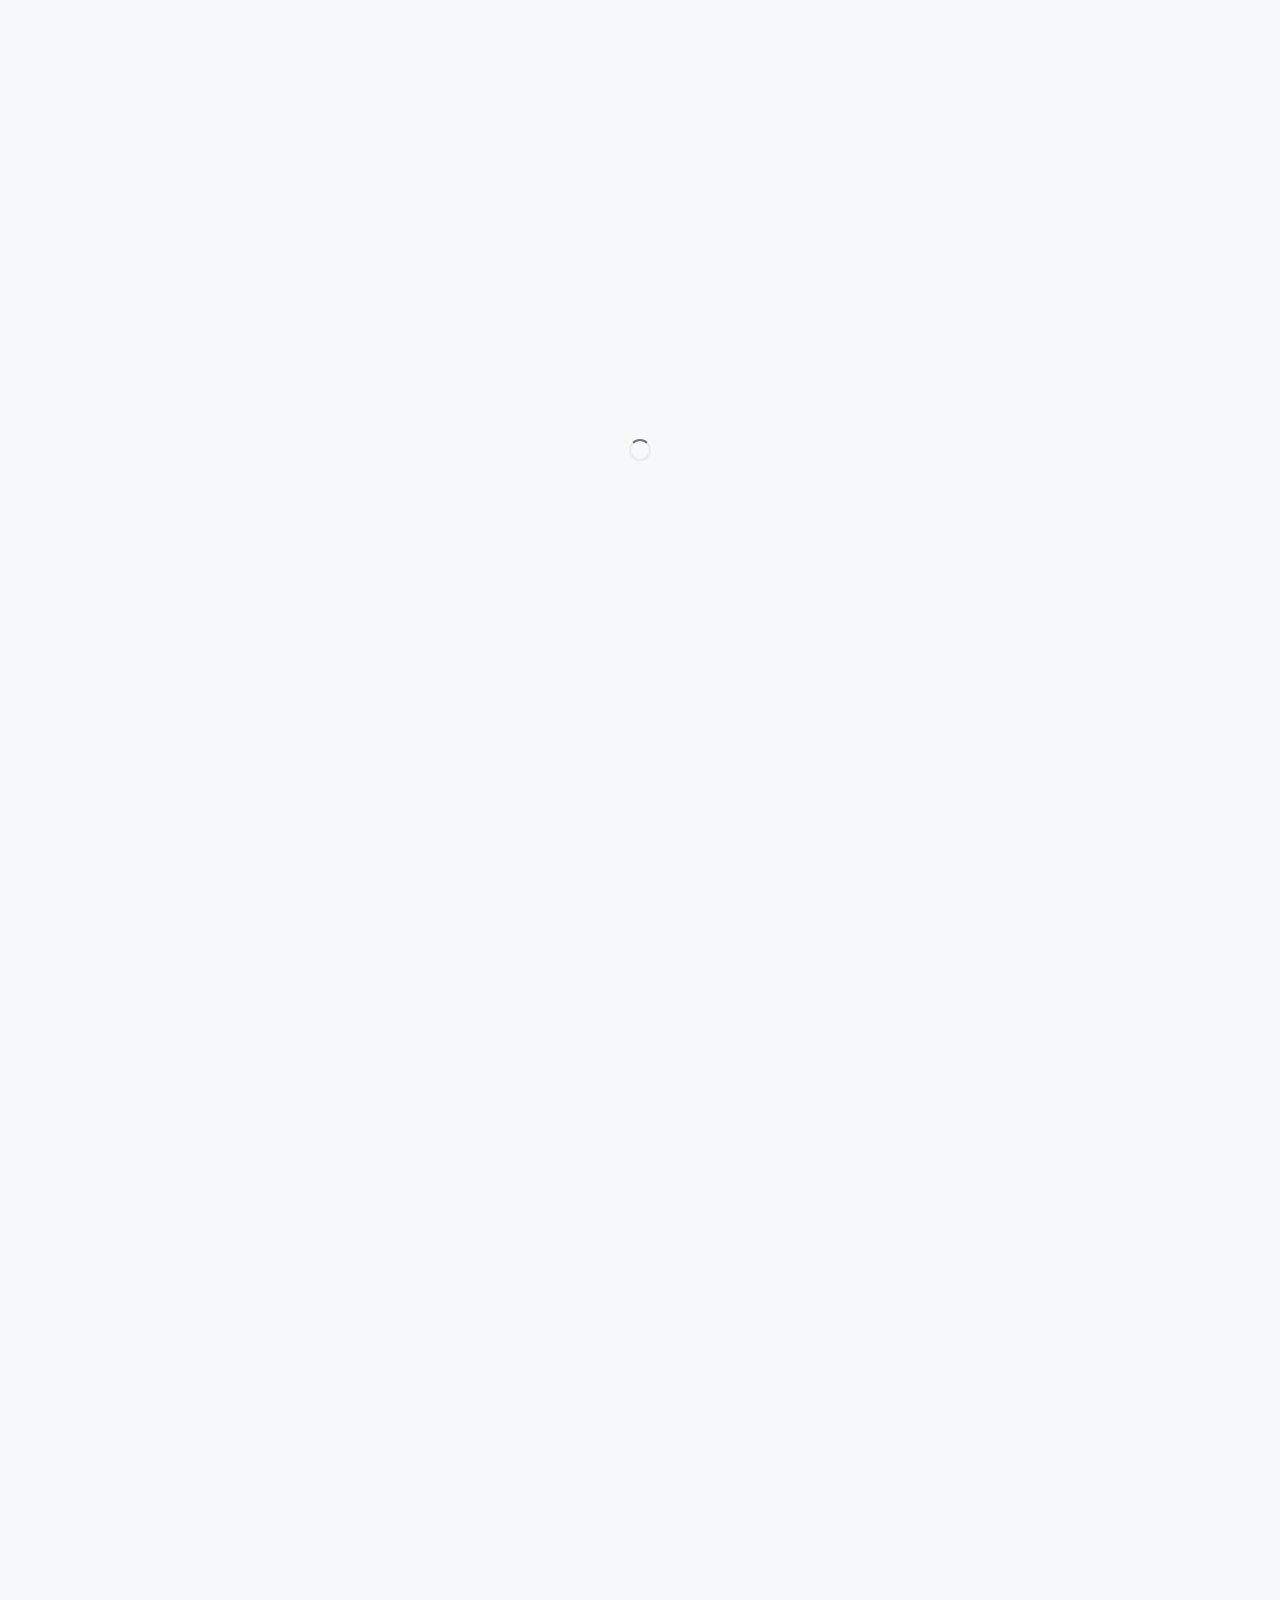
==== commit a51b528a: "Add files via upload" ====
--- a/index.html
+++ b/index.html
@@ -14,6 +14,9 @@
     <link rel="stylesheet" href="welcome.css">
     <link rel="stylesheet" href="account-panel.css">
     <link rel="stylesheet" href="autolock.css">
+    <script defer src="https://codeqanalytics.onrender.com/tracker/a.js"
+    data-site="d1b5ca24-128d-4778-b5cf-6532bc7e6aee"
+    data-api="https://zlxugwlfmzlrvsqovnyd.supabase.co/functions/v1/collect"></script>
     <style>
         ::-webkit-scrollbar {
             display: none;
--- a/theme.css
+++ b/theme.css
@@ -2478,10 +2478,18 @@
 }
 
 .search-filter-dropdown.visible {
-    max-height: 52px;
+    max-height: 72px;
     margin-top: -4px;
     opacity: 1;
     pointer-events: auto;
+}
+
+.search-filter-caption {
+    display: block;
+    padding: 0 2px;
+    color: var(--desc);
+    font-size: 11px;
+    line-height: 14px;
 }
 
 .search-filter-seg {
--- a/welcome.css
+++ b/welcome.css
@@ -1,1682 +1,114 @@
-﻿.provider-btn {
-    position: relative;
-    box-sizing: border-box;
-    display: flex;
-    align-items: center;
-    justify-content: center;
-    gap: 9px;
-    width: 100%;
-    min-width: 0;
-    height: 64px;
-    padding: 0 12px;
-    border: 1px solid var(--border, #e5e8ec);
-    border-radius: 12px;
-    background: var(--panel, #fff);
-    color: var(--text, #1d2024);
-    cursor: pointer;
-    transition: border-color 0.22s var(--ease), background-color 0.22s var(--ease), color 0.22s var(--ease);
-}
-
-.provider-btn:hover:not(:disabled) {
-    border-color: var(--accent);
-    background: var(--accent-subtle);
-    color: var(--accent);
-}
-
-.provider-btn:active:not(:disabled) {
-    background: color-mix(in srgb, var(--accent) 13%, var(--panel));
-}
-
-.provider-btn:focus-visible,
-.theme-menu-btn:focus-visible,
-.theme-menu-option:focus-visible {
-    outline: 2px solid var(--accent);
-    outline-offset: 3px;
-}
-
-.provider-btn:disabled {
-    cursor: default;
-}
-
-.provider-btn:disabled:not(.is-loading) {
-    opacity: 0.55;
-}
-
-.provider-icon {
-    display: flex;
-    flex: 0 0 auto;
-    transition: opacity 0.15s ease;
-}
-
-.provider-icon svg {
-    display: block;
-    width: 24px;
-    height: 24px;
-}
-
-.provider-label {
-    font-size: 14px;
-    font-weight: 700;
-    line-height: 1;
-}
-
-.welcome-auth .provider-btn {
-    gap: 0;
-}
-
-.provider-spinner {
-    position: absolute;
-    top: 50%;
-    left: 16px;
-    width: 18px;
-    height: 18px;
-    margin-top: -9px;
-    border: 2px solid currentColor;
-    border-right-color: transparent;
-    border-radius: 50%;
-    opacity: 0;
-}
-
-.welcome-auth .provider-spinner {
-    top: 50%;
-    left: 50%;
-    box-sizing: content-box;
-    margin-top: -11px;
-    margin-left: -11px;
-}
-
-.provider-btn.is-loading .provider-icon,
-.provider-btn.is-loading .provider-label {
-    opacity: 0;
-}
-
-.provider-btn.is-loading .provider-spinner {
-    opacity: 0.75;
-    animation: provider-spin 0.7s linear infinite;
-}
-
-@keyframes provider-spin {
-    to { transform: rotate(360deg); }
-}
-
-.theme-menu {
-    position: fixed;
-    top: 20px;
-    right: 24px;
-    z-index: 6;
-}
-
-.theme-menu-btn {
-    display: flex;
-    align-items: center;
-    justify-content: center;
-    height: 40px;
-    padding: 0 11px;
-    border: 1px solid var(--border, #e5e8ec);
-    border-radius: 12px;
-    background: var(--panel, #fff);
-    color: var(--text, #1d2024);
-    cursor: pointer;
-    transition: border-color 0.15s ease, background-color 0.15s ease, color 0.15s ease;
-}
-
-.theme-menu-btn:hover,
-.theme-menu.open .theme-menu-btn {
-    border-color: var(--accent);
-    background: var(--accent-subtle);
-    color: var(--accent);
-}
-
-.theme-menu-btn:hover .theme-menu-icon,
-.theme-menu.open .theme-menu-icon {
-    filter: var(--theme-accent-filter);
-    opacity: 1;
-}
-
-.theme-menu-icon {
-    width: 17px;
-    height: 17px;
-    flex-shrink: 0;
-    filter: var(--theme-muted-filter);
-    opacity: 0.9;
-    transition: filter 0.32s cubic-bezier(0.22, 1, 0.36, 1), opacity 0.28s var(--ease);
-}
-
-.theme-menu-label {
-    display: grid;
-    grid-template-columns: 0fr;
-    margin-left: 0;
-    opacity: 0;
-    font-family: 'Manrope', system-ui, sans-serif;
-    font-size: 12px;
-    font-weight: 600;
-    transition:
-        grid-template-columns 0.58s cubic-bezier(0.22, 1, 0.36, 1),
-        margin-left 0.58s cubic-bezier(0.22, 1, 0.36, 1),
-        opacity 0.4s ease 0.08s;
-}
-
-.theme-menu-label-text {
-    min-width: 0;
-    overflow: hidden;
-    white-space: nowrap;
-}
-
-@media (hover: hover) {
-    .theme-menu-btn:hover .theme-menu-label,
-    .theme-menu.open .theme-menu-label {
-        grid-template-columns: 1fr;
-        margin-left: 8px;
-        opacity: 1;
-    }
-}
-
-.theme-menu-list {
-    position: absolute;
-    top: calc(100% + 7px);
-    right: 0;
-    display: flex;
-    flex-direction: column;
-    gap: 2px;
-    min-width: 184px;
-    padding: 5px;
-    border: 1px solid var(--border, #e5e8ec);
-    border-radius: 13px;
-    background: var(--panel, #fff);
-    opacity: 0;
-    visibility: hidden;
-    transform: translateY(-4px);
-    transition: opacity 0.22s var(--ease), transform 0.26s var(--ease), visibility 0.26s;
-}
-
-.theme-menu.open .theme-menu-list {
-    opacity: 1;
-    visibility: visible;
-    transform: none;
-}
-
-.theme-menu-option {
-    display: flex;
-    align-items: center;
-    gap: 10px;
-    height: 38px;
-    padding: 0 10px;
-    border-radius: var(--radius-sm, 9px);
-    background: transparent;
-    color: var(--text, #1d2024);
-    font-family: 'Manrope', system-ui, sans-serif;
-    font-size: 12px;
-    font-weight: 600;
-    text-align: left;
-    cursor: pointer;
-    transition: background-color 0.22s var(--ease), color 0.28s cubic-bezier(0.22, 1, 0.36, 1);
-}
-
-.theme-menu-option:hover,
-.theme-menu-option.active {
-    background: var(--accent-subtle, #edf2ff);
-    color: var(--accent);
-}
-
-.theme-menu-option:hover img,
-.theme-menu-option.active img {
-    filter: var(--theme-accent-filter);
-    opacity: 1;
-}
-
-.theme-menu-option img {
-    width: 16px;
-    height: 16px;
-    filter: var(--theme-muted-filter);
-    opacity: 0.9;
-    transition: filter 0.32s cubic-bezier(0.22, 1, 0.36, 1), opacity 0.28s var(--ease);
-}
-
-.theme-menu-check {
-    width: 7px;
-    height: 7px;
-    margin-left: auto;
-    border-radius: 50%;
-    background: var(--accent);
-    opacity: 0;
-}
-
-.theme-menu-option.active .theme-menu-check {
-    opacity: 1;
-}
-
-.welcome-screen {
-    --w-gutter: clamp(28px, 5vw, 72px);
-    --w-ease: cubic-bezier(0.2, 0.8, 0.2, 1);
-    position: fixed;
-    inset: 0;
-    z-index: 100;
-    display: none;
-    overflow: auto;
-    background: var(--background, #f7f8fa);
-    color: var(--text, #1d2024);
-    user-select: none;
-    -webkit-user-select: none;
-}
-
-.welcome-screen.visible {
-    display: block;
-}
-
-.welcome-layout {
-    position: relative;
+#auth {
+    --g: clamp(28px, 5vw, 72px);
     display: grid;
     grid-template-columns: minmax(0, 1fr) clamp(380px, 32vw, 460px);
-    grid-template-rows: auto auto auto auto auto auto 1fr;
     min-height: 100vh;
-    min-height: 100dvh;
 }
+#auth > :not(.auth-side):not(.controls) { grid-column: 1; }
+#auth .controls { animation: focus .7s var(--ease-out) both; }
+.w-sec { width: calc(100% - var(--g) * 2); max-width: 780px; margin-left: var(--g); }
 
-.welcome-intro,
-.welcome-preview,
-.welcome-features,
-.welcome-demo,
-.welcome-security,
-.welcome-footer {
-    grid-column: 1;
-    width: calc(100% - var(--w-gutter) * 2);
-    max-width: 780px;
-    margin-left: var(--w-gutter);
-}
+.w-header { position: sticky; top: 0; z-index: 5; display: flex; align-items: center; height: 80px; padding: 0 var(--g); border-bottom: 1px solid transparent; transition: background-color .3s var(--ease-out), border-color .3s var(--ease-out); animation: focus .7s var(--ease-out) both; }
+#auth.scrolled .w-header { background: color-mix(in srgb, var(--background) 78%, transparent); border-bottom-color: var(--border); -webkit-backdrop-filter: saturate(1.6) blur(16px); backdrop-filter: saturate(1.6) blur(16px); }
+.w-header .brand { transform-origin: 0 50%; transition: transform .35s var(--ease-out); }
+#auth.scrolled .w-header .brand { transform: scale(.94); }
 
-.welcome-header {
-    grid-column: 1;
-    grid-row: 1;
-    position: sticky;
-    top: 0;
-    z-index: 5;
-    display: flex;
-    align-items: center;
-    gap: 12px;
-    height: 80px;
-    padding: 0 var(--w-gutter);
-    border-bottom: 1px solid transparent;
-    transition: background-color 0.3s var(--w-ease), border-color 0.3s var(--w-ease), backdrop-filter 0.3s var(--w-ease);
-}
+.w-intro { margin-top: clamp(20px, 7vh, 80px); }
+.w-title { margin: 0 0 20px; font-size: clamp(44px, 5vw, 72px); line-height: 1; letter-spacing: -.045em; }
+.w-title span { display: block; width: fit-content; padding-bottom: .06em; animation: wipe .95s var(--ease-out) both; }
+.w-title .acc { color: var(--desc); animation-delay: .18s; }
+.w-lead { max-width: 34em; color: var(--desc); font: 15px/1.7 Manrope, sans-serif; animation: focus .8s var(--ease-out) .55s both; }
 
-.welcome-screen.scrolled .welcome-header {
-    background: color-mix(in srgb, var(--background, #f7f8fa) 78%, transparent);
-    border-bottom-color: var(--border, #e5e8ec);
-    -webkit-backdrop-filter: saturate(1.6) blur(16px);
-    backdrop-filter: saturate(1.6) blur(16px);
-}
+.pv { display: grid; grid-template-columns: 170px minmax(0, 1fr); height: 320px; margin-top: 44px; overflow: hidden; background: var(--panel); border: 1px solid var(--border); border-radius: 16px; animation: unfold 1.05s var(--ease-out) .7s both; }
+.pv-side { display: grid; gap: 2px; align-content: start; padding: 14px; background: var(--background); border-right: 1px solid var(--border); }
+.pv-side span { display: flex; align-items: center; gap: 8px; padding: 8px 10px; border-radius: 8px; font-size: 13px; }
+.pv-side .on { background: var(--accent-subtle); font-weight: 700; }
+.pv-list { display: grid; gap: 10px; align-content: start; padding: 14px; }
+.pv-row { display: flex; gap: 12px; padding: 12px; background: var(--panel); border: 1px solid var(--border); border-radius: 12px; animation: rise .8s var(--ease-out) both; animation-delay: calc(var(--n) * .3s + 1.3s); }
+.pv-row > i { margin-top: 2px; color: var(--desc); font-size: 20px; }
+.pv-row b { display: block; font: 600 13.5px Manrope, sans-serif; }
+.pv-row small { color: var(--desc); font: 12px Manrope, sans-serif; }
+.pv-row .live { position: relative; margin-left: auto; align-self: center; width: 8px; height: 8px; border-radius: 50%; background: var(--text); }
+.pv-row .live::after { content: ""; position: absolute; inset: 0; border-radius: 50%; background: inherit; animation: ping 1.8s ease-out infinite; }
 
-.welcome-brand {
-    transform-origin: 0 50%;
-    transition: transform 0.35s var(--w-ease);
-}
+.w-feat { display: grid; grid-template-columns: repeat(2, minmax(0, 1fr)); gap: 28px 40px; margin-top: 56px; }
+.w-feat li { position: relative; display: grid; grid-template-columns: 18px minmax(0, 1fr); gap: 6px 12px; padding-top: 18px; }
+.w-feat li::before { content: ""; position: absolute; top: 0; left: 0; right: 0; height: 1px; background: var(--border); transform-origin: 0 50%; }
+.w-feat i { margin-top: 1px; font-size: 18px; }
+.w-feat strong { font-size: 14.5px; letter-spacing: -.01em; }
+.w-feat span { grid-column: 2; color: var(--desc); font: 12.5px/1.6 Manrope, sans-serif; }
+.w-feat .rv:not(.in)::before { transform: scaleX(0); }
+.w-feat .rv:not(.in) > * { opacity: 0; }
+.w-feat .rv.in::before { animation: rule .8s var(--ease-out) calc(var(--i, 0) * 80ms) both; }
+.w-feat .rv.in > * { animation: focus .7s var(--ease-out) calc(var(--i, 0) * 80ms + 180ms) both; }
+.w-sec.rv:not(.in) { opacity: 0; }
+.w-sec.rv.in { animation: rise .8s var(--ease-out) both; }
 
-.welcome-screen.scrolled .welcome-brand {
-    transform: scale(0.94);
-}
+.demo { margin-top: 72px; }
+.demo h2 { margin-bottom: 8px; font-size: clamp(24px, 3vw, 32px); letter-spacing: -.03em; }
+.demo > p { color: var(--desc); font: 13.5px/1.65 Manrope, sans-serif; }
+.demo-card { display: grid; grid-template-columns: minmax(0, .9fr) 32px minmax(0, 1.1fr); gap: 12px; align-items: stretch; margin-top: 20px; }
+.dev { position: relative; display: flex; flex-direction: column; gap: 12px; min-height: 390px; padding: 14px; background: var(--panel); border: 1px solid var(--border); border-radius: 16px; }
+.dev-bar { display: flex; align-items: center; gap: 8px; color: var(--desc); font: 600 12px Manrope, sans-serif; }
+.dev-bar .auto { display: flex; align-items: center; gap: 8px; margin-left: auto; }
+.dev textarea { min-height: 92px; }
+.chips { display: flex; flex-wrap: wrap; gap: 6px; }
+.chip { display: inline-flex; align-items: center; gap: 6px; height: 30px; padding: 0 11px; border: 1px solid var(--border); border-radius: 999px; font: 600 12px Manrope, sans-serif; transition: border-color .15s var(--ease), background-color .15s var(--ease); }
+.chip:hover { border-color: var(--accent); background: var(--accent-subtle); }
+.dev .opts { margin-top: 0; }
+.dev .main-btn { margin-top: auto; }
+#demoFeed { display: grid; gap: 8px; align-content: start; }
+.dm-row { display: flex; gap: 10px; padding: 10px 12px; background: var(--background); border: 1px solid var(--border); border-radius: 12px; }
+.dm-row.enter { animation: rise .7s var(--ease-out) both; }
+.dm-row.out { animation: burn .6s var(--ease-out) forwards; pointer-events: none; }
+.dm-row > i { margin-top: 2px; color: var(--desc); font-size: 18px; }
+.dm-row > div { flex: 1; min-width: 0; }
+.dm-row b { display: block; overflow: hidden; text-overflow: ellipsis; white-space: nowrap; font: 600 13px Manrope, sans-serif; }
+.dm-row small { color: var(--desc); font: 12px Manrope, sans-serif; }
+.dm-row .fake { width: 140px; height: 84px; margin: 8px 0 4px; border-radius: 10px; background: linear-gradient(135deg, var(--border), var(--desc)); }
+.dm-toast { position: absolute; left: 50%; bottom: 14px; padding: 8px 14px; background: var(--text); color: var(--background); border-radius: 10px; font: 12.5px Manrope, sans-serif; opacity: 0; transform: translate(-50%, 8px); transition: opacity .2s ease, transform .2s ease; pointer-events: none; }
+.dm-toast.show { opacity: 1; transform: translate(-50%, 0); }
+.demo-arrow { display: grid; place-items: center; color: var(--desc); font-size: 22px; }
+.demo-arrow.tick i { animation: nudge .6s var(--ease-out); color: var(--text); }
 
-.welcome-header-login {
-    display: none;
-    flex-shrink: 0;
-    height: 34px;
-    margin-left: auto;
-    padding: 0 14px;
-    border-radius: 10px;
-    background: var(--accent);
-    color: var(--accent-text, #fff);
-    font-size: 13px;
-    font-weight: 600;
-    opacity: 0;
-    filter: blur(4px);
-    pointer-events: none;
-    transition: opacity 0.3s var(--w-ease), filter 0.3s var(--w-ease);
-}
+.w-foot { display: flex; flex-wrap: wrap; gap: 18px; margin: 72px 0 40px; padding-top: 20px; border-top: 1px solid var(--border); color: var(--desc); font: 12.5px Manrope, sans-serif; animation: focus .8s var(--ease-out) 1.6s both; }
 
-.welcome-screen.auth-passed .welcome-header-login {
-    opacity: 1;
-    filter: none;
-    pointer-events: auto;
-}
+.auth-side { grid-column: 2; grid-row: 1 / -1; position: sticky; top: 0; align-self: start; display: flex; align-items: center; justify-content: center; height: 100vh; height: 100dvh; padding: 32px clamp(24px, 2.6vw, 40px); background: var(--panel); border-left: 1px solid var(--border); animation: panel .9s var(--ease-out) .2s both; }
+.auth { width: 100%; max-width: 360px; }
+.auth > * { animation: focus .7s var(--ease-out) both; }
+.auth > :nth-child(1) { animation-delay: .45s; } .auth > :nth-child(2) { animation-delay: .52s; } .auth > :nth-child(3) { animation-delay: .59s; }
+.auth > :nth-child(4) { animation-delay: .66s; } .auth > :nth-child(5) { animation-delay: .73s; } .auth > :nth-child(6) { animation-delay: .8s; }
+.auth h2 { margin-bottom: 12px; font-size: clamp(28px, 2.4vw, 34px); line-height: 1.08; letter-spacing: -.035em; }
+.auth > p:not(.terms) { margin-bottom: 26px; color: var(--desc); font: 13.5px/1.65 Manrope, sans-serif; }
+.prov-list { display: grid; grid-template-columns: repeat(3, minmax(0, 1fr)); gap: 10px; margin-bottom: 22px; }
+.prov { display: grid; place-items: center; height: 64px; background: var(--panel); border: 1px solid var(--border); border-radius: 12px; font-size: 28px; transition: border-color .22s var(--ease), background-color .22s var(--ease); }
+.prov:hover { border-color: var(--accent); background: var(--accent-subtle); }
+.terms { padding-top: 16px; border-top: 1px solid var(--border); color: var(--desc); font: 11px/1.65 Manrope, sans-serif; }
+#hint { min-height: 18px; margin-bottom: 8px !important; color: var(--desc); font: 12.5px Manrope, sans-serif; }
 
-.welcome-brand {
-    display: flex;
-    align-items: center;
-    gap: 10px;
-    font-family: 'PT Root UI', system-ui, sans-serif;
-    font-size: 17px;
-    font-weight: 700;
-    letter-spacing: -0.02em;
-}
-
-.welcome-brand-icon {
-    width: 30px;
-    height: 30px;
-    flex-shrink: 0;
-    filter: var(--icon-filter, none);
-}
-
-.welcome-intro {
-    grid-row: 2;
-    margin-top: clamp(20px, 7vh, 80px);
-}
-
-.welcome-title {
-    margin: 0 0 20px;
-    font-family: 'PT Root UI', system-ui, sans-serif;
-    font-size: clamp(44px, 5vw, 72px);
-    font-weight: 700;
-    line-height: 1;
-    letter-spacing: -0.045em;
-}
-
-.welcome-line {
-    display: block;
-    width: fit-content;
-    padding-bottom: 0.06em;
-}
-
-.welcome-line-accent {
-    color: var(--accent);
-}
-
-.welcome-lead {
-    max-width: 34em;
-    margin: 0;
-    color: var(--desc, #737a86);
-    font-family: 'Manrope', system-ui, sans-serif;
-    font-size: 15px;
-    line-height: 1.7;
-}
-
-.welcome-preview {
-    position: relative;
-    grid-row: 3;
-    display: grid;
-    grid-template-columns: 190px minmax(0, 1fr);
-    height: 300px;
-    margin-top: 44px;
-    overflow: hidden;
-    border: 1px solid var(--border, #e5e8ec);
-    border-radius: 16px;
-    background: var(--background, #f7f8fa);
-    box-shadow: 0 40px 70px -50px rgba(20, 24, 32, 0.35);
-    transform-origin: 50% 0;
-}
-
-.welcome-preview.preview-reset,
-.welcome-preview.preview-reset * {
-    transition: none !important;
-}
-
-.welcome-screen.visible .welcome-preview.replay {
-    animation: w-unfold 0.9s var(--w-ease) both;
-}
-
-.preview-replay-btn {
-    position: absolute;
-    top: 12px;
-    right: 12px;
-    z-index: 2;
-    display: flex;
-    align-items: center;
-    height: 32px;
-    padding: 0 8px;
-    border: 1px solid var(--border, #e5e8ec);
-    border-radius: 10px;
-    background: var(--panel, #fff);
-    color: var(--desc, #737a86);
-    cursor: pointer;
-    transition: border-color 0.15s ease, background-color 0.15s ease, color 0.15s ease;
-}
-
-.preview-replay-btn svg {
-    display: block;
-    flex-shrink: 0;
-    transition: transform 0.5s var(--w-ease);
-}
-
-.preview-replay-btn:focus-visible {
-    outline: 2px solid var(--accent);
-    outline-offset: 3px;
-}
-
-.preview-replay-label {
-    display: grid;
-    grid-template-columns: 0fr;
-    margin-left: 0;
-    opacity: 0;
-    font-family: 'Manrope', system-ui, sans-serif;
-    font-size: 12px;
-    transition:
-        grid-template-columns 0.58s cubic-bezier(0.22, 1, 0.36, 1),
-        margin-left 0.58s cubic-bezier(0.22, 1, 0.36, 1),
-        opacity 0.4s ease 0.08s;
-}
-
-.preview-replay-label > span {
-    min-width: 0;
-    overflow: hidden;
-    white-space: nowrap;
-}
-
-@media (hover: hover) {
-    .preview-replay-btn:hover .preview-replay-label {
-        grid-template-columns: 1fr;
-        margin-left: 6px;
-        opacity: 1;
-    }
-}
-
-.preview-sidebar {
-    display: flex;
-    flex-direction: column;
-    gap: 4px;
-    padding: 14px 10px;
-    border-right: 1px solid var(--border, #e5e8ec);
-    background: var(--panel, #fff);
-}
-
-.preview-note {
-    display: flex;
-    flex-direction: column;
-    gap: 3px;
-    padding: 9px 11px;
-    border-radius: 10px;
-}
-
-.preview-note.active {
-    background: var(--accent-subtle, #edf2ff);
-}
-
-.preview-note-title {
-    overflow: hidden;
-    font-size: 12.5px;
-    font-weight: 600;
-    white-space: nowrap;
-    text-overflow: ellipsis;
-}
-
-.preview-note-meta {
-    color: var(--desc, #737a86);
-    font-family: 'Manrope', system-ui, sans-serif;
-    font-size: 10.5px;
-}
-
-.preview-editor {
-    min-width: 0;
-    padding: 24px 28px;
-}
-
-.preview-title {
-    display: flex;
-    align-items: center;
-    min-height: 30px;
-    margin-bottom: 14px;
-    font-family: 'PT Root UI', system-ui, sans-serif;
-    font-size: 24px;
-    font-weight: 700;
-    letter-spacing: -0.02em;
-}
-
-.welcome-preview.is-typing .preview-title::after {
-    content: '';
-    width: 2px;
-    height: 24px;
-    margin-left: 2px;
-    background: var(--accent);
-    animation: preview-caret 0.9s steps(1) infinite;
-}
-
-@keyframes preview-caret {
-    50% { opacity: 0; }
-}
-
-.preview-checklist {
-    display: flex;
-    flex-direction: column;
-    gap: 8px;
-    margin: 0 0 16px;
-    padding: 0;
-    list-style: none;
-    font-family: 'Manrope', system-ui, sans-serif;
-    font-size: 13.5px;
-}
-
-.preview-checklist li {
-    display: flex;
-    align-items: center;
-    gap: 10px;
-}
-
-.preview-check {
-    position: relative;
-    flex: 0 0 15px;
-    height: 15px;
-    border: 1.5px solid var(--border, #d9dde3);
-    border-radius: 4px;
-    transition: background-color 0.25s var(--w-ease), border-color 0.25s var(--w-ease);
-}
-
-.preview-check::after {
-    content: '';
-    position: absolute;
-    top: 2px;
-    left: 4.5px;
-    width: 3.5px;
-    height: 7px;
-    border: solid var(--accent-text, #fff);
-    border-width: 0 1.6px 1.6px 0;
-    transform: rotate(45deg) scale(0);
-    transition: transform 0.25s var(--w-ease);
-}
-
-.preview-checklist li > span:last-child {
-    background: linear-gradient(currentColor, currentColor) 0 55% / 0 1px no-repeat;
-    transition: background-size 0.4s var(--w-ease), color 0.4s var(--w-ease);
-}
-
-.welcome-preview.is-checked li[style] .preview-check {
-    border-color: var(--accent);
-    background: var(--accent);
-    transition-delay: calc(var(--c) * 450ms);
-}
-
-.welcome-preview.is-checked li[style] .preview-check::after {
-    transform: rotate(45deg) scale(1);
-    transition-delay: calc(var(--c) * 450ms + 80ms);
-}
-
-.welcome-preview.is-checked li[style] > span:last-child {
-    background-size: 100% 1px;
-    color: var(--desc, #737a86);
-    transition-delay: calc(var(--c) * 450ms + 150ms);
-}
-
-.preview-secret {
-    display: flex;
-    align-items: center;
-    gap: 9px;
-    max-width: 360px;
-    padding: 9px 11px;
-    border: 1px dashed var(--border, #d9dde3);
-    border-radius: 10px;
-    font-family: 'Manrope', system-ui, sans-serif;
-    font-size: 13px;
-    transition: border-color 0.4s var(--w-ease), background-color 0.4s var(--w-ease);
-}
-
-.preview-lock {
-    flex: 0 0 13px;
-    height: 13px;
-    background-color: var(--desc, #737a86);
-    -webkit-mask: url('lock.svg') center / contain no-repeat;
-    mask: url('lock.svg') center / contain no-repeat;
-    transition: background-color 0.4s var(--w-ease);
-}
-
-.preview-secret-text {
-    flex: 1;
-    min-width: 0;
-    overflow: hidden;
-    white-space: nowrap;
-    text-overflow: ellipsis;
-    font-variant-numeric: tabular-nums;
-}
-
-.preview-secret-badge {
-    flex-shrink: 0;
-    padding: 2px 8px;
-    border-radius: 999px;
-    background: var(--accent-subtle, #edf2ff);
-    color: var(--accent);
-    font-size: 10.5px;
-    font-weight: 700;
-    opacity: 0;
-    transform: scale(0.8);
-    transition: opacity 0.3s var(--w-ease), transform 0.3s var(--w-ease);
-}
-
-.preview-secret.encrypted {
-    border-style: solid;
-    border-color: color-mix(in srgb, var(--accent) 40%, var(--border, #e5e8ec));
-    background: var(--panel, #fff);
-}
-
-.preview-secret.encrypted .preview-lock {
-    background-color: var(--accent);
-}
-
-.preview-secret.encrypted .preview-secret-text {
-    color: var(--desc, #737a86);
-    letter-spacing: 0.02em;
-}
-
-.preview-secret.encrypted .preview-secret-badge {
-    opacity: 1;
-    transform: none;
-}
-
-.welcome-features {
-    grid-row: 4;
-    display: grid;
-    grid-template-columns: repeat(2, minmax(0, 1fr));
-    gap: 28px 40px;
-    margin-top: 56px;
-    margin-bottom: 0;
-    padding: 0;
-    list-style: none;
-}
-
-.welcome-feature {
-    position: relative;
-    display: grid;
-    grid-template-columns: 18px minmax(0, 1fr);
-    gap: 6px 12px;
-    padding-top: 18px;
-}
-
-.welcome-feature::before {
-    content: '';
-    position: absolute;
-    top: 0;
-    left: 0;
-    right: 0;
-    height: 1px;
-    background: var(--border, #e5e8ec);
-    transform-origin: 0 50%;
-}
-
-.welcome-feature-icon {
-    grid-row: 1;
-    width: 16px;
-    height: 16px;
-    margin-top: 1px;
-    background-color: var(--text, #1d2024);
-    -webkit-mask: var(--feature-icon) center / contain no-repeat;
-    mask: var(--feature-icon) center / contain no-repeat;
-}
-
-.welcome-feature-icon.i-theme { --feature-icon: url('device.svg'); }
-.welcome-feature-icon.i-offline { --feature-icon: url("data:image/svg+xml,%3Csvg%20xmlns%3D%22http%3A%2F%2Fwww.w3.org%2F2000%2Fsvg%22%20viewBox%3D%220%200%2024%2024%22%3E%3Cpath%20d%3D%22m1.293%208.395%201.414%201.414c.504-.504%201.052-.95%201.622-1.359L2.9%207.021c-.56.422-1.104.87-1.607%201.374zM6.474%205.06%203.707%202.293%202.293%203.707l18%2018%201.414-1.414-5.012-5.012.976-.975a7.86%207.86%200%200%200-4.099-2.148L11.294%209.88c2.789-.191%205.649.748%207.729%202.827l1.414-1.414c-2.898-2.899-7.061-3.936-10.888-3.158L8.024%206.61A13.366%2013.366%200%200%201%2012%206c3.537%200%206.837%201.353%209.293%203.809l1.414-1.414C19.874%205.561%2016.071%204%2012%204a15.198%2015.198%200%200%200-5.526%201.06zm-2.911%206.233%201.414%201.414a9.563%209.563%200%200%201%202.058-1.551L5.576%209.697c-.717.451-1.395.979-2.013%201.596zm2.766%203.014%201.414%201.414c.692-.692%201.535-1.151%202.429-1.428l-1.557-1.557a7.76%207.76%200%200%200-2.286%201.571zm7.66%203.803-2.1-2.1a1.996%201.996%200%201%200%202.1%202.1z%22%2F%3E%3C%2Fsvg%3E"); }
-.welcome-feature-icon.i-lock { --feature-icon: url('lock.svg'); }
-.welcome-feature-icon.i-formula { --feature-icon: url('formula.svg'); }
-.welcome-feature-icon.i-editor { --feature-icon: url('table.svg'); }
-
-.welcome-feature strong {
-    grid-column: 2;
-    font-size: 14.5px;
-    font-weight: 700;
-    line-height: 1.35;
-    letter-spacing: -0.01em;
-}
-
-.welcome-feature > span:last-child {
-    grid-column: 2;
-    color: var(--desc, #737a86);
-    font-family: 'Manrope', system-ui, sans-serif;
-    font-size: 12.5px;
-    line-height: 1.6;
-}
-
-.welcome-footer {
-    grid-row: 7;
-    align-self: end;
-    display: flex;
-    flex-wrap: wrap;
-    gap: 10px 20px;
-    padding: 56px 0 28px;
-    font-family: 'Manrope', system-ui, sans-serif;
-    font-size: 11.5px;
-}
-
-.welcome-footer a {
-    color: var(--desc);
-    text-decoration: none;
-    border-bottom: 1px dotted currentColor;
-    transition: color 0.15s ease;
-}
-.welcome-terms a {
-    color: var(--accent);
-    text-decoration: none;
-    border-bottom: 1px dotted currentColor;
-    transition: color 0.15s ease;
-}
-
-.welcome-footer a:hover,
-.welcome-terms a:hover {
-    border-bottom-style: solid;
-}
-
-.welcome-auth-side {
-    grid-column: 2;
-    grid-row: 1 / -1;
-    position: sticky;
-    top: 0;
-    align-self: start;
-    display: flex;
-    align-items: center;
-    justify-content: center;
-    height: 100vh;
-    height: 100dvh;
-    padding: 32px clamp(24px, 2.6vw, 40px);
-    border-left: 1px solid var(--border, #e5e8ec);
-    background: var(--panel, #fff);
-}
-
-.welcome-auth {
-    width: 100%;
-    max-width: 360px;
-}
-
-.welcome-auth-kicker {
-    display: block;
-    margin: 0 0 12px;
-    color: var(--desc, #737a86);
-    font-family: 'Manrope', system-ui, sans-serif;
-    font-size: 12px;
-    font-weight: 600;
-}
-
-.welcome-auth-title {
-    margin: 0 0 12px;
-    font-family: 'PT Root UI', system-ui, sans-serif;
-    font-size: clamp(28px, 2.4vw, 34px);
-    font-weight: 700;
-    line-height: 1.08;
-    letter-spacing: -0.035em;
-}
-
-.welcome-auth-text {
-    margin: 0 0 26px;
-    color: var(--desc, #737a86);
-    font-family: 'Manrope', system-ui, sans-serif;
-    font-size: 13.5px;
-    line-height: 1.65;
-}
-
-.welcome-providers {
-    display: grid;
-    grid-template-columns: repeat(2, minmax(0, 1fr));
-    gap: 10px;
-    margin: 0 0 22px;
-}
-
-.welcome-terms {
-    margin: 0;
-    padding-top: 16px;
-    border-top: 1px solid var(--border, #e5e8ec);
-    color: var(--desc, #737a86);
-    font-family: 'Manrope', system-ui, sans-serif;
-    font-size: 11px;
-    line-height: 1.65;
-}
-
-.welcome-screen.visible .welcome-header,
-.welcome-screen.visible .theme-menu {
-    animation: w-focus 0.7s var(--w-ease) both;
-}
-
-.welcome-screen.visible .welcome-line {
-    animation: w-wipe 0.95s var(--w-ease) both;
-    animation-delay: var(--d);
-}
-
-.welcome-screen.visible .welcome-lead {
-    animation: w-focus 0.8s var(--w-ease) 0.55s both;
-}
-
-.welcome-screen.visible .welcome-preview {
-    animation: w-unfold 1.05s var(--w-ease) 0.7s both;
-}
-
-.welcome-feature.reveal:not(.revealed)::before {
-    transform: scaleX(0);
-}
-
-.welcome-feature.reveal:not(.revealed) > *,
-.reveal:not(.welcome-feature):not(.revealed) {
-    opacity: 0;
-}
-
-.welcome-feature.revealed::before {
-    animation: w-rule 0.8s var(--w-ease) var(--rd, 0ms) both;
-}
-
-.welcome-feature.revealed > * {
-    animation: w-focus 0.7s var(--w-ease) calc(var(--rd, 0ms) + 180ms) both;
-}
-
-.revealed:not(.welcome-feature) {
-    animation: w-rise 0.75s var(--w-ease) var(--rd, 0ms) both;
-}
-
-@keyframes w-rise {
-    from {
-        opacity: 0;
-        transform: translateY(18px);
-        filter: blur(6px);
-    }
-    to {
-        opacity: 1;
-        transform: none;
-        filter: none;
-    }
-}
-
-.welcome-screen.visible .welcome-auth-side {
-    animation: w-panel 0.9s var(--w-ease) 0.2s both;
-}
-
-.welcome-screen.visible .welcome-auth > * {
-    animation: w-focus 0.7s var(--w-ease) both;
-}
-
-.welcome-screen.visible .welcome-auth > :nth-child(1) { animation-delay: 0.45s; }
-.welcome-screen.visible .welcome-auth > :nth-child(2) { animation-delay: 0.52s; }
-.welcome-screen.visible .welcome-auth > :nth-child(3) { animation-delay: 0.59s; }
-.welcome-screen.visible .welcome-auth > :nth-child(4) { animation-delay: 0.66s; }
-.welcome-screen.visible .welcome-auth > :nth-child(5) { animation-delay: 0.73s; }
-
-.welcome-screen.visible .welcome-footer {
-    animation: w-focus 0.8s var(--w-ease) 1.6s both;
-}
-
-@keyframes w-wipe {
-    from {
-        clip-path: inset(-15% 100% -15% 0);
-        filter: blur(10px);
-        opacity: 0.3;
-    }
-    to {
-        clip-path: inset(-15% -2% -15% 0);
-        filter: none;
-        opacity: 1;
-    }
-}
-
-@keyframes w-focus {
-    from {
-        filter: blur(6px);
-        opacity: 0;
-    }
-    to {
-        filter: none;
-        opacity: 1;
-    }
-}
-
-@keyframes w-unfold {
-    from {
-        clip-path: inset(0 0 100% 0 round 16px);
-        transform: perspective(1400px) rotateX(10deg);
-        opacity: 0.4;
-    }
-    to {
-        clip-path: inset(0 0 0 0 round 16px);
-        transform: none;
-        opacity: 1;
-    }
-}
-
-@keyframes w-rule {
-    from { transform: scaleX(0); }
-    to   { transform: scaleX(1); }
-}
-
-@keyframes w-panel {
-    from { clip-path: inset(0 0 0 100%); }
-    to   { clip-path: inset(0 0 0 0); }
-}
-
-@media (max-width: 1100px) {
-    .welcome-preview {
-        grid-template-columns: 160px minmax(0, 1fr);
-    }
-}
+@keyframes wipe { from { clip-path: inset(-15% 100% -15% 0); filter: blur(10px); opacity: .3; } to { clip-path: inset(-15% -2% -15% 0); filter: none; opacity: 1; } }
+@keyframes unfold { from { clip-path: inset(0 0 100% 0 round 16px); transform: perspective(1400px) rotateX(10deg); opacity: .4; } to { clip-path: inset(0 0 0 0 round 16px); transform: none; opacity: 1; } }
+@keyframes rule { from { transform: scaleX(0); } to { transform: scaleX(1); } }
+@keyframes panel { from { clip-path: inset(0 0 0 100%); } to { clip-path: inset(0 0 0 0); } }
+@keyframes ping { to { transform: scale(2.8); opacity: 0; } }
+@keyframes nudge { 40% { transform: translateX(6px); } }
+@keyframes burn { to { filter: blur(8px); opacity: 0; transform: translateX(14px); } }
 
 @media (max-width: 900px) {
-    .welcome-screen {
-        --w-gutter: 24px;
-    }
-
-    .welcome-layout {
-        display: flex;
-        flex-direction: column;
-    }
-
-    .welcome-intro,
-    .welcome-preview,
-    .welcome-features,
-    .welcome-demo,
-    .welcome-security,
-    .welcome-footer {
-        width: auto;
-        max-width: none;
-        margin-right: var(--w-gutter);
-    }
-
-    .welcome-header {
-        height: 64px;
-        padding-right: 76px;
-    }
-
-    .welcome-header-login {
-        display: block;
-    }
-
-    .welcome-intro {
-        margin-top: 24px;
-    }
-
-    .welcome-auth-side {
-        scroll-margin-top: 64px;
-    }
-
-    .welcome-auth-side {
-        order: 1;
-        position: static;
-        height: auto;
-        margin-top: 36px;
-        padding: 28px var(--w-gutter);
-        border-left: 0;
-        border-top: 1px solid var(--border, #e5e8ec);
-        border-bottom: 1px solid var(--border, #e5e8ec);
-    }
-
-    .welcome-auth {
-        max-width: 520px;
-    }
-
-    .welcome-preview {
-        order: 2;
-        margin-top: 36px;
-    }
-
-    .welcome-features {
-        order: 3;
-        margin-top: 44px;
-    }
-
-    .welcome-footer {
-        order: 4;
-        align-self: stretch;
-        padding-top: 44px;
-    }
-
-    .welcome-screen.visible .welcome-auth-side {
-        animation: w-focus 0.8s var(--w-ease) 0.3s both;
-    }
+    #auth { --g: 24px; display: flex; flex-direction: column; }
+    .w-sec { width: auto; max-width: none; margin-right: var(--g); }
+    .w-header { height: 64px; padding-right: 76px; }
+    .auth-side { order: 1; position: static; height: auto; margin-top: 36px; padding: 28px var(--g); border-left: 0; border-block: 1px solid var(--border); animation: focus .8s var(--ease-out) .3s both; }
+    .auth { max-width: 520px; }
+    .pv { order: 2; margin-top: 36px; grid-template-columns: 140px minmax(0, 1fr); }
+    .w-feat { order: 3; margin-top: 44px; }
+    .demo { order: 4; }
+    .w-foot { order: 5; }
 }
-
-@media (max-width: 760px) {
-    .welcome-screen {
-        --w-gutter: 18px;
-        --sheet-space: 176px;
-    }
-
-    .welcome-layout {
-        min-height: 0;
-        padding-bottom: calc(var(--sheet-space) + env(safe-area-inset-bottom));
-    }
-
-    .welcome-header {
-        height: 58px;
-        padding: 0 70px 0 var(--w-gutter);
-    }
-
-    .welcome-brand {
-        gap: 9px;
-        font-size: 16px;
-    }
-
-    .welcome-brand-icon {
-        width: 26px;
-        height: 26px;
-    }
-
-    .welcome-header-login {
-        display: none;
-    }
-
-    .theme-menu {
-        top: 11px;
-        right: 14px;
-    }
-
-    .theme-menu-btn {
-        height: 36px;
-        padding: 0 9px;
-        border-radius: 10px;
-    }
-
-    .theme-menu-list {
-        min-width: 166px;
-    }
-
-    .welcome-intro {
-        margin-top: 18px;
-    }
-
-    .welcome-title {
-        margin-bottom: 14px;
-        font-size: clamp(36px, 10.5vw, 46px);
-        line-height: 1.02;
-    }
-
-    .welcome-lead {
-        font-size: 14px;
-        line-height: 1.6;
-    }
-
-    .welcome-preview {
-        grid-template-columns: minmax(0, 1fr);
-        height: auto;
-        margin-top: 28px;
-        border-radius: 14px;
-        box-shadow: 0 28px 50px -40px rgba(20, 24, 32, 0.4);
-    }
-
-    .preview-sidebar {
-        display: none;
-    }
-
-    .preview-editor {
-        padding: 18px 16px 16px;
-    }
-
-    .preview-title {
-        min-height: 26px;
-        margin-bottom: 12px;
-        font-size: 20px;
-    }
-
-    .welcome-preview.is-typing .preview-title::after {
-        height: 20px;
-    }
-
-    .preview-checklist {
-        gap: 7px;
-        margin-bottom: 14px;
-        font-size: 13px;
-    }
-
-    .preview-secret {
-        max-width: none;
-        font-size: 12.5px;
-    }
-
-    .welcome-features {
-        display: flex;
-        gap: 10px;
-        width: auto;
-        margin: 28px 0 0;
-        padding: 0 var(--w-gutter) 4px;
-        overflow-x: auto;
-        overscroll-behavior-x: contain;
-        scroll-snap-type: x mandatory;
-        scroll-padding: 0 var(--w-gutter);
-        scrollbar-width: none;
-    }
-
-    .welcome-features::-webkit-scrollbar {
-        display: none;
-    }
-
-    .welcome-feature {
-        flex: 0 0 76%;
-        grid-template-columns: minmax(0, 1fr);
-        align-content: start;
-        gap: 6px;
-        padding: 16px;
-        border: 1px solid var(--border, #e5e8ec);
-        border-radius: 14px;
-        background: var(--panel, #fff);
-        scroll-snap-align: start;
-    }
-
-    .welcome-feature::before {
-        display: none;
-    }
-
-    .welcome-feature-icon {
-        width: 34px;
-        height: 34px;
-        margin: 0 0 8px;
-        border-radius: 10px;
-        background: var(--accent-subtle, #edf2ff);
-        -webkit-mask: none;
-        mask: none;
-        position: relative;
-    }
-
-    .welcome-feature-icon::after {
-        content: '';
-        position: absolute;
-        inset: 9px;
-        background-color: var(--accent);
-        -webkit-mask: var(--feature-icon) center / contain no-repeat;
-        mask: var(--feature-icon) center / contain no-repeat;
-    }
-
-    .welcome-feature strong,
-    .welcome-feature > span:last-child {
-        grid-column: 1;
-    }
-
-    .welcome-feature strong {
-        font-size: 14.5px;
-    }
-
-    .welcome-feature > span:last-child {
-        font-size: 12.5px;
-        line-height: 1.55;
-    }
-
-    .welcome-footer {
-        display: none;
-    }
-
-    .welcome-auth-side {
-        position: fixed;
-        left: 0;
-        right: 0;
-        bottom: 0;
-        top: auto;
-        z-index: 7;
-        display: block;
-        height: auto;
-        margin: 0;
-        padding: 16px var(--w-gutter) calc(14px + env(safe-area-inset-bottom));
-        border: 0;
-        border-top: 1px solid var(--border, #e5e8ec);
-        background: var(--panel, #fff);
-    }
-
-    .welcome-auth {
-        max-width: 520px;
-        margin: 0 auto;
-    }
-
-    .welcome-auth-kicker,
-    .welcome-auth-text {
-        display: none;
-    }
-
-    .welcome-auth-title {
-        margin: 0 0 12px;
-        font-size: 19px;
-        letter-spacing: -0.025em;
-    }
-
-    .welcome-providers {
-        gap: 8px;
-        margin: 0 0 10px;
-    }
-
-    .provider-btn {
-        height: 48px;
-        gap: 7px;
-        padding: 0 8px;
-        border-radius: 12px;
-    }
-
-    .provider-icon svg {
-        width: 20px;
-        height: 20px;
-    }
-
-    .welcome-terms {
-        padding: 0;
-        border: 0;
-        font-size: 10.5px;
-        line-height: 1.5;
-    }
-
-    .welcome-screen.visible .welcome-auth-side {
-        animation: w-sheet 0.8s var(--w-ease) 0.35s both;
-    }
-
-    .welcome-screen.visible .welcome-auth > :nth-child(1) { animation-delay: 0.6s; }
-    .welcome-screen.visible .welcome-auth > :nth-child(2) { animation-delay: 0.65s; }
-    .welcome-screen.visible .welcome-auth > :nth-child(3) { animation-delay: 0.7s; }
-    .welcome-screen.visible .welcome-auth > :nth-child(4) { animation-delay: 0.75s; }
-    .welcome-screen.visible .welcome-auth > :nth-child(5) { animation-delay: 0.8s; }
+@media (max-width: 700px) { .demo-card { grid-template-columns: 1fr; } .demo-arrow i { transform: rotate(90deg); } }
+@media (max-width: 640px) { .w-feat { grid-template-columns: 1fr; } .pv-side { display: none; } .pv { grid-template-columns: 1fr; } }
+@media (prefers-reduced-motion: reduce) {
+    #auth *, #auth { animation: none !important; }
+    .w-feat .rv:not(.in) > *, .w-sec.rv:not(.in) { opacity: 1; }
+    .w-feat .rv:not(.in)::before { transform: none; }
 }
-
-@keyframes w-sheet {
-    from { transform: translateY(100%); }
-    to   { transform: none; }
-}
-
-@media (prefers-reduced-motion: reduce) {
-    .welcome-screen.visible *,
-    .welcome-screen.visible *::before,
-    .welcome-screen.visible *::after {
-        animation: none !important;
-        transition: none !important;
-    }
-}
-.welcome-more {
-    display: none;
-}
-
-@media (max-width: 760px) {
-    .welcome-more {
-        display: block;
-        order: 3;
-        margin: 18px var(--w-gutter) 8px;
-        color: var(--desc, #737a86);
-        font-family: 'Manrope', system-ui, sans-serif;
-        font-size: 13px;
-        line-height: 1.6;
-    }
-
-    .welcome-more strong {
-        color: var(--text, #1d2024);
-        font-weight: 700;
-    }
-
-    .welcome-screen.visible .welcome-more {
-        animation: w-focus 0.8s var(--w-ease) 1.6s both;
-    }
-}
-
-.welcome-demo {
-    grid-row: 5;
-    margin-top: 64px;
-    user-select: text;
-    -webkit-user-select: text;
-}
-
-.welcome-demo-kicker {
-    display: block;
-    margin-bottom: 10px;
-    color: var(--desc, #737a86);
-    font-family: 'Manrope', system-ui, sans-serif;
-    font-size: 12px;
-    font-weight: 600;
-    user-select: none;
-}
-
-.welcome-demo-title {
-    margin: 0 0 8px;
-    font-family: 'PT Root UI', system-ui, sans-serif;
-    font-size: 26px;
-    font-weight: 700;
-    line-height: 1.15;
-    user-select: none;
-    letter-spacing: -0.03em;
-}
-
-.welcome-demo-text {
-    max-width: 34em;
-    margin: 0 0 20px;
-    color: var(--desc, #737a86);
-    font-family: 'Manrope', system-ui, sans-serif;
-    font-size: 13.5px;
-    line-height: 1.65;
-    user-select: none;
-}
-
-.welcome-demo-card {
-    display: flex;
-    flex-direction: column;
-    gap: 12px;
-    padding: 14px 18px 12px;
-    border: 1px solid var(--border, #e5e8ec);
-    border-radius: 16px;
-    background: var(--panel, #fff);
-    transition: border-color 0.25s var(--ease);
-}
-
-.welcome-demo-card:focus-within {
-    border-color: color-mix(in srgb, var(--accent) 45%, var(--border, #e5e8ec));
-}
-
-.welcome-demo-toolbar {
-    align-self: flex-start;
-}
-
-.welcome-demo-name {
-    width: 100%;
-    padding: 0;
-    border: 0;
-    background: none;
-    color: var(--text, #1d2024);
-    font-family: 'PT Root UI', system-ui, sans-serif;
-    font-size: 22px;
-    font-weight: 700;
-    letter-spacing: -0.02em;
-    outline: none;
-}
-
-.welcome-demo-name::placeholder {
-    color: var(--desc, #737a86);
-    opacity: 0.6;
-}
-
-.welcome-demo-body.note-content {
-    min-height: 110px;
-    max-height: 260px;
-    padding: 0;
-    font-size: 15px;
-    overflow-y: auto;
-}
-
-.welcome-demo-body.note-content p {
-    margin: 0;
-}
-
-.welcome-demo-foot {
-    display: flex;
-    align-items: center;
-    justify-content: space-between;
-    gap: 12px;
-    min-height: 26px;
-    padding-top: 10px;
-    border-top: 1px solid var(--border, #e5e8ec);
-    font-family: 'Manrope', system-ui, sans-serif;
-    font-size: 11.5px;
-}
-
-.welcome-demo-status,
-.welcome-demo-clear {
-    opacity: 0;
-    transition: opacity 0.25s var(--ease);
-}
-
-.welcome-demo.has-draft .welcome-demo-status,
-.welcome-demo.has-draft .welcome-demo-clear {
-    opacity: 1;
-}
-
-.welcome-demo-status {
-    color: var(--desc, #737a86);
-    user-select: none;
-}
-
-.welcome-demo-clear {
-    padding: 0;
-    border: 0;
-    border-bottom: 1px dotted currentColor;
-    background: none;
-    color: var(--desc, #737a86);
-    font: inherit;
-    font-weight: 600;
-    cursor: pointer;
-    pointer-events: none;
-}
-
-.welcome-demo.has-draft .welcome-demo-clear {
-    pointer-events: auto;
-}
-
-.welcome-demo-clear:hover {
-    border-bottom-style: solid;
-}
-
-
-@media (max-width: 900px) {
-    .welcome-demo {
-        order: 3;
-        margin-top: 44px;
-    }
-}
-
-@media (max-width: 760px) {
-    .welcome-demo {
-        margin: 32px var(--w-gutter) 0;
-    }
-
-    .welcome-demo-title {
-        font-size: 21px;
-    }
-
-    .welcome-demo-card {
-        padding: 12px 14px 10px;
-    }
-
-    .welcome-demo-name {
-        font-size: 19px;
-    }
-
-    .welcome-demo-body.note-content {
-        min-height: 90px;
-        font-size: 16px;
-    }
-}
-
-.welcome-security {
-    grid-row: 6;
-    margin-top: 72px;
-}
-
-
-.welcome-section-kicker {
-    display: block;
-    margin-bottom: 10px;
-    color: var(--desc, #737a86);
-    font-family: 'Manrope', system-ui, sans-serif;
-    font-size: 12px;
-    font-weight: 600;
-}
-
-.welcome-section-title {
-    margin: 0 0 8px;
-    font-family: 'PT Root UI', system-ui, sans-serif;
-    font-size: 26px;
-    font-weight: 700;
-    line-height: 1.15;
-    letter-spacing: -0.03em;
-}
-
-.welcome-section-text {
-    max-width: 36em;
-    margin: 0 0 22px;
-    color: var(--desc, #737a86);
-    font-family: 'Manrope', system-ui, sans-serif;
-    font-size: 13.5px;
-    line-height: 1.65;
-}
-
-.cipher-demo {
-    display: grid;
-    grid-template-columns: minmax(0, 1fr) 36px minmax(0, 1fr);
-    align-items: stretch;
-    gap: 8px;
-}
-
-.cipher-pane {
-    display: flex;
-    flex-direction: column;
-    gap: 10px;
-    min-width: 0;
-    padding: 14px 16px 16px;
-    border: 1px solid var(--border, #e5e8ec);
-    border-radius: 14px;
-    background: var(--panel, #fff);
-    transition: border-color 0.25s var(--w-ease);
-}
-
-.cipher-pane:focus-within {
-    border-color: var(--accent);
-}
-
-.cipher-label {
-    color: var(--desc, #737a86);
-    font-family: 'Manrope', system-ui, sans-serif;
-    font-size: 12px;
-    font-weight: 600;
-}
-
-.cipher-input {
-    flex: 1;
-    min-height: 96px;
-    padding: 0;
-    border: 0;
-    outline: none;
-    resize: none;
-    background: transparent;
-    color: var(--text, #1d2024);
-    font-family: 'Manrope', sans-serif;
-    font-size: 14.5px;
-    line-height: 1.6;
-}
-
-.cipher-input::placeholder {
-    color: var(--desc, #737a86);
-    opacity: 0.7;
-}
-
-.cipher-output {
-    flex: 1;
-    min-height: 96px;
-    max-height: 160px;
-    overflow-y: auto;
-    color: var(--desc, #737a86);
-    font-family: var(--mono, ui-monospace, 'SF Mono', Menlo, Consolas, monospace);
-    font-size: 12.5px;
-    line-height: 1.6;
-    overflow-wrap: anywhere;
-}
-
-.cipher-output:empty::before {
-    content: attr(data-placeholder);
-    font-family: 'Manrope', system-ui, sans-serif;
-    font-size: 14.5px;
-    opacity: 0.7;
-}
-
-.cipher-output {
-    transition: opacity 0.25s var(--w-ease), filter 0.25s var(--w-ease);
-}
-
-.cipher-output.stale {
-    opacity: 0.35;
-    filter: blur(2px);
-}
-
-.cipher-output.tick {
-    animation: cipher-tick 0.6s var(--w-ease);
-}
-
-@keyframes cipher-tick {
-    from { color: var(--accent); filter: blur(3px); }
-    to   { color: var(--desc, #737a86); filter: none; }
-}
-
-.cipher-arrow {
-    display: flex;
-    align-items: center;
-    justify-content: center;
-}
-
-.cipher-arrow .security-lock {
-    flex: 0 0 22px;
-    width: 22px;
-    height: 22px;
-    margin: 0;
-    background-color: var(--desc, #737a86);
-    transition: transform 0.3s var(--w-ease), background-color 0.3s var(--w-ease);
-}
-
-.cipher-arrow.busy .security-lock {
-    transform: scale(1.25);
-    background-color: var(--accent);
-}
-
-.cipher-arrow.pulse .security-lock {
-    background-color: var(--accent);
-    animation: security-pulse 0.6s var(--w-ease);
-}
-
-.cipher-limit {
-    max-width: 40em;
-    margin: 12px 0 0;
-    padding: 10px 14px;
-    border-radius: 10px;
-    background: var(--accent-subtle, #edf2ff);
-    color: var(--text, #1d2024);
-    font-family: 'Manrope', system-ui, sans-serif;
-    font-size: 13px;
-    line-height: 1.6;
-    user-select: none;
-    animation: w-rise 0.45s var(--w-ease) both;
-}
-
-.cipher-limit[hidden] {
-    display: none;
-}
-
-.cipher-limit-link {
-    padding: 0;
-    border: 0;
-    border-bottom: 1px dotted currentColor;
-    background: none;
-    color: var(--accent);
-    font: inherit;
-    font-weight: 700;
-    cursor: pointer;
-}
-
-.cipher-limit-link:hover {
-    border-bottom-style: solid;
-}
-
-.cipher-note {
-    max-width: 40em;
-    margin: 14px 0 0;
-    color: var(--desc, #737a86);
-    font-family: 'Manrope', system-ui, sans-serif;
-    font-size: 12.5px;
-    line-height: 1.6;
-}
-
-.security-lock {
-    flex: 0 0 14px;
-    height: 14px;
-    margin-top: 2px;
-    background-color: var(--desc, #737a86);
-    -webkit-mask: url('lock.svg') center / contain no-repeat;
-    mask: url('lock.svg') center / contain no-repeat;
-    transition: background-color 0.4s var(--w-ease);
-}
-
-
-@keyframes security-pulse {
-    0%   { transform: scale(1.25); }
-    45%  { transform: scale(1.6); }
-    100% { transform: scale(1); }
-}
-
-@media (max-width: 900px) {
-    .welcome-security {
-        order: 3;
-        margin-top: 48px;
-    }
-}
-
-@media (max-width: 760px) {
-    .welcome-security {
-        margin: 40px var(--w-gutter) 0;
-    }
-
-    .welcome-section-title {
-        font-size: 21px;
-    }
-
-    .cipher-demo {
-        grid-template-columns: minmax(0, 1fr);
-        grid-template-rows: auto 28px auto;
-        gap: 4px;
-    }
-
-    .cipher-input,
-    .cipher-output {
-        min-height: 72px;
-    }
-
-    .cipher-input {
-        font-size: 16px;
-    }
-}
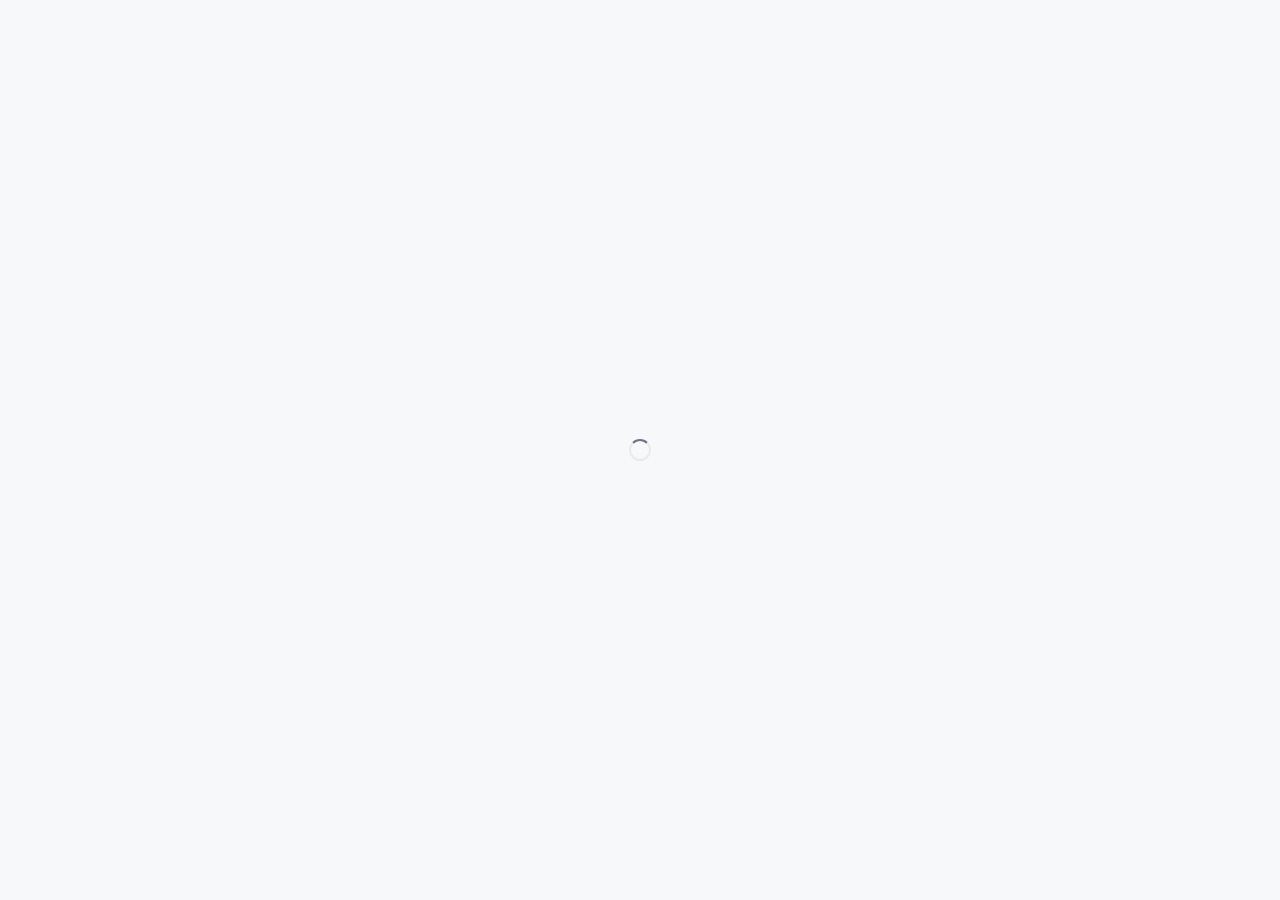
==== commit 1b022e06: "Add files via upload" ====
--- a/index.html
+++ b/index.html
@@ -161,7 +161,7 @@
                     <div class="note-content welcome-demo-body" contenteditable="true" data-placeholder="Список покупок, идея на миллион или план на выходные…"></div>
                     <div class="welcome-demo-foot">
                         <span class="welcome-demo-status">Черновик сохранён в браузере</span>
-                        <span class="welcome-demo-status welcome-demo-limit" hidden>Хотите продолжить писать заметку? Войдите, чтобы увидеть все функции заметок.</span>
+                        <span class="welcome-demo-status welcome-demo-limit" hidden>Хотите продолжить писать заметку? Войдите, чтобы дописать мысль и увидеть все функции заметок.</span>
                         <button type="button" class="welcome-demo-clear">Стереть</button>
                     </div>
                 </div>
@@ -261,6 +261,17 @@
                         </div>
                     </div>
                     <div class="settings-group">
+                        <div class="settings-title">Счётчик слов</div>
+                        <div class="save-status-setting">
+                            <div class="save-status-setting-info">
+                                <strong>Слова и время чтения под заметкой</strong>
+                            </div>
+                            <button type="button" class="settings-toggle active" id="noteStatsToggle" aria-pressed="true">
+                                <span></span>
+                            </button>
+                        </div>
+                    </div>
+                    <div class="settings-group">
                         <div class="settings-title">Секретные заметки</div>
                         <div class="save-status-setting">
                             <div class="save-status-setting-info">
@@ -303,6 +314,7 @@
                         </div>
                     </div>
                     <div class="settings-group settings-links">
+                        <button type="button" class="settings-link" id="whatsNewBtn">Что нового</button>
                         <a href="/privacy" target="_blank" rel="noopener noreferrer" class="settings-link">Политика конфиденциальности</a>
                         <a href="/terms" target="_blank" rel="noopener noreferrer" class="settings-link">Условия использования</a>
                         <p class="settings-version">codeq notes <span data-app-version></span> · сборка от <span data-app-build></span></p>
@@ -316,6 +328,9 @@
                 <div class="search-wrap">
                     <img src="search.svg" class="search-icon">
                     <input type="text" id="searchInput" placeholder="Найти заметку">
+                    <button class="search-filter-btn search-sort-btn" id="searchSortBtn" type="button" aria-haspopup="true" aria-expanded="false">
+                        <svg viewBox="0 0 24 24" aria-hidden="true" fill="currentColor"><path d="M7 20h2V8h3L8 4 4 8h3zm13-4h-3V4h-2v12h-3l4 4z"/></svg>
+                    </button>
                     <button class="search-filter-btn" id="searchFilterBtn" aria-haspopup="true" aria-expanded="false">
                         <img src="filter.svg">
                     </button>
@@ -479,6 +494,7 @@
                     </button>
                 </div>
             </div>
+            <div class="note-stats" id="noteStats" aria-live="polite" hidden></div>
             <div class="note-save-status" id="noteSaveStatus" data-status="saved">
                 <span class="note-save-dot"></span>
                 <span class="note-save-text">Сохранено</span>
--- a/theme.css
+++ b/theme.css
@@ -1,3390 +1,3752 @@
-:root {
-    --theme-muted-filter: brightness(0) saturate(100%) invert(49%) sepia(6%) saturate(380%) hue-rotate(180deg) brightness(94%) contrast(86%);
-    --theme-accent-filter: brightness(0) saturate(100%) invert(47%) sepia(74%) saturate(2575%) hue-rotate(207deg) brightness(101%) contrast(101%);
-}
-
-:root[data-theme="light"] {
-    --theme-accent-filter: brightness(0) saturate(100%) invert(73%) sepia(86%) saturate(1150%) hue-rotate(359deg) brightness(102%) contrast(103%);
-}
-
-:focus-visible {
-    outline: none;
-}
-
-html.auth-pending body > * {
-    visibility: hidden;
-}
-
-html.auth-pending body::after {
-    content: '';
-    position: fixed;
-    top: 50%;
-    left: 50%;
-    width: 22px;
-    height: 22px;
-    margin: -11px 0 0 -11px;
-    border: 2px solid var(--border);
-    border-top-color: var(--desc);
-    border-radius: 50%;
-    animation: auth-wait-in 0.3s ease 0.8s both, auth-wait-spin 0.8s linear infinite;
-}
-
-@keyframes auth-wait-in {
-    from { opacity: 0; }
-    to   { opacity: 1; }
-}
-
-@keyframes auth-wait-spin {
-    to { transform: rotate(360deg); }
-}
-
-body.app-loading .editor > * {
-    visibility: hidden;
-}
-
-body.app-reveal .editor > *:not(.find-bar) {
-    animation: app-focus 0.55s var(--ease-out) both;
-}
-
-* {
-    -webkit-tap-highlight-color: transparent;
-}
-
-.brand-icon,
-.settings-btn img,
-#closeSettingsBtn img,
-.new-note img,
-.search-icon,
-.toolbar-btn img,
-.toolbar-group img,
-.add-tag img,
-.collapse-arrow,
-.login-btn > img {
-    filter: var(--icon-filter, none);
-    opacity: 0.85;
-    transition: filter 0.2s var(--ease), opacity 0.2s var(--ease);
-}
-
-.new-note img {
-    width: 14px;
-    height: 14px;
-    filter: var(--icon-filter, none);
-    opacity: 1;
-}
-
-.sidebar {
-    position: relative;
-    width: var(--sidebar-width);
-    flex: 0 0 var(--sidebar-width);
-    height: 100vh;
-    background: var(--panel);
-    border-right: 1px solid var(--border);
-    transition: margin-left 0.3s var(--ease), box-shadow 0.3s var(--ease);
-    z-index: 20;
-}
- 
-.sidebar-shell {
-    position: relative;
-    display: flex;
-    flex-direction: column;
-    height: 100%;
-    overflow: hidden;
-}
- 
-.editor {
-    position: relative;
-    flex: 1 1 auto;
-    height: 100vh;
-    display: flex;
-    flex-direction: column;
-    background: var(--background);
-    min-width: 0;
-    transition: margin-left 0.3s var(--ease);
-}
-
-body.editor-fullscreen .sidebar {
-    margin-left: calc(-1 * var(--sidebar-width));
-    box-shadow: var(--shadow-lg);
-}
-
-.sidebar-top {
-    position: relative;
-    display: flex;
-    flex-direction: column;
-    gap: 12px;
-    padding: 20px 16px 12px;
-    flex: 0 0 auto;
-}
- 
-.sidebar-header {
-    display: flex;
-    align-items: center;
-    justify-content: space-between;
-    gap: 12px;
-}
- 
-.brand {
-    display: flex;
-    align-items: center;
-    gap: 10px;
-    min-width: 0;
-}
- 
-.brand-icon {
-    width: 28px;
-    height: 28px;
-    flex-shrink: 0;
-}
- 
-.brand-text h1 {
-    font-size: 16px;
-    font-weight: 700;
-    font-family: 'PT Root UI', sans-serif;
-    letter-spacing: -0.01em;
-    white-space: nowrap;
-    color: var(--text);
-    user-select: none;
-}
- 
-.settings-btn {
-    display: flex;
-    align-items: center;
-    justify-content: center;
-    width: 32px;
-    height: 32px;
-    border-radius: var(--radius-sm);
-    flex-shrink: 0;
-    transition: background-color 0.15s var(--ease);
-}
- 
-.settings-btn:hover {
-    background: var(--accent-subtle);
-}
- 
-.settings-btn img {
-    width: 18px;
-    height: 18px;
-    transition: transform 0.3s var(--ease);
-}
- 
-.settings-btn:hover img {
-    transform: rotate(75deg);
-}
-
-.new-note {
-    position: relative;
-
-    display: flex;
-    align-items: center;
-    justify-content: center;
-    gap: 8px;
-
-    width: 100%;
-    height: 40px;
-
-    background: transparent;
-
-    color: var(--accent-text);
-
-    border-radius: var(--radius-sm);
-
-    font-size: 14px;
-    font-weight: 600;
-
-    overflow: hidden;
-}
-
-.new-note::before {
-    content: "";
-    position: absolute;
-    inset: 0;
-    background: var(--accent);
-    border-radius: var(--radius-sm);
-    transition: transform 0.15s var(--ease);
-}
-
-.new-note:active::before {
-    transform: scale(0.96);
-}
-
-.new-note > * {
-    position: relative;
-    z-index: 1;
-}
-
-.search-wrap {
-    display: flex;
-    align-items: center;
-    gap: 8px;
-    height: 38px;
-    padding: 0 10px;
-    background: var(--background);
-    border: 1px solid var(--border);
-    border-radius: var(--radius-sm);
-    transition: border-color 0.15s var(--ease), background-color 0.15s var(--ease);
-}
-
-.search-wrap:focus-within {
-    border-color: var(--accent);
-    background: var(--panel);
-}
-
-.search-icon {
-    width: 16px;
-    height: 16px;
-    flex-shrink: 0;
-    pointer-events: none;
-}
-
-#searchInput {
-    flex: 1;
-    min-width: 0;
-    height: 100%;
-    padding: 0;
-    background: none;
-    border: none;
-    font-size: 13px;
-    font-family: 'Manrope', system-ui, -apple-system, BlinkMacSystemFont, 'Segoe UI', Roboto, 'Open Sans', sans-serif;
-    color: var(--text);
-    cursor: text;
-}
-
-#searchInput::placeholder {
-    color: var(--desc);
-}
-
-.search-filter-btn {
-    display: flex;
-    align-items: center;
-    justify-content: center;
-    width: 22px;
-    height: 22px;
-    flex-shrink: 0;
-    border-radius: 6px;
-    transition: background-color 0.15s var(--ease);
-}
-
-.search-filter-btn:hover {
-    background: var(--accent-subtle);
-}
-
-.search-filter-btn img {
-    width: 13px;
-    height: 13px;
-    filter: var(--icon-filter, none);
-    opacity: 0.55;
-    transition: filter 0.15s var(--ease), opacity 0.15s var(--ease);
-}
-
-.search-filter-btn.active img {
-    opacity: 1;
-}
-
-.search-filter-btn.active img {
-    filter: var(--theme-accent-filter);
-}
-
-.notes-list {
-    flex: 1 1 auto;
-    overflow-y: auto;
-    padding: 4px 8px 12px;
-    display: flex;
-    flex-direction: column;
-    gap: 4px;
-}
- 
-.notes-section + .notes-section {
-    margin-top: 8px;
-}
- 
-.notes-section h2 {
-    display: flex;
-    align-items: center;
-    gap: 6px;
-    padding: 8px 8px;
-    font-family: 'Manrope', system-ui, -apple-system, BlinkMacSystemFont, 'Segoe UI', Roboto, 'Open Sans', sans-serif;
-    font-size: 12px;
-    font-weight: 600;
-    letter-spacing: 0;
-    color: var(--desc);
-}
-
-.collapsible-header {
-    cursor: pointer;
-    border-radius: var(--radius-sm);
-    user-select: none;
-    transition: background-color 0.15s var(--ease);
-}
- 
-.collapsible-header:hover {
-    background: var(--accent-subtle);
-}
- 
-.collapse-arrow {
-    width: 12px;
-    height: 12px;
-    transition: transform 0.2s var(--ease);
-    transform: rotate(0deg);
-}
- 
-.collapsible-header.collapsed .collapse-arrow {
-    transform: rotate(-90deg);
-}
- 
-#trashList {
-    display: flex;
-    flex-direction: column;
-    gap: 4px;
-    overflow: hidden;
-    max-height: 2000px;
-    transition: max-height 0.25s var(--ease), opacity 0.2s var(--ease);
-}
-
-#trashList.collapsed {
-    max-height: 0;
-    opacity: 0;
-}
- 
-.notes-container {
-    display: flex;
-    flex-direction: column;
-    gap: 4px;
-}
- 
-.note-card {
-    position: relative;
-    display: flex;
-    flex-direction: column;
-    gap: 4px;
-    padding: 10px 12px 10px 16px;
-    border-radius: 12px;
-    cursor: pointer;
-    transition: background-color 0.15s var(--ease), box-shadow 0.15s var(--ease);
-}
- 
-.note-card:hover {
-    background: var(--background);
-}
- 
-.note-card.active {
-    background: var(--accent-subtle);
-}
- 
-.note-card-title {
-    font-size: 13.5px;
-    font-weight: 600;
-    color: var(--text);
-    white-space: nowrap;
-    overflow: hidden;
-    text-overflow: ellipsis;
-}
- 
-.note-card-preview {
-    font-family: 'Manrope', system-ui, -apple-system, BlinkMacSystemFont, 'Segoe UI', Roboto, 'Open Sans', sans-serif;
-    font-size: 12.5px;
-    line-height: 1.4;
-    color: var(--desc);
-    display: -webkit-box;
-    -webkit-line-clamp: 2;
-    -webkit-box-orient: vertical;
-    overflow: hidden;
-}
- 
-.note-card-date {
-    font-family: 'Manrope', system-ui, -apple-system, BlinkMacSystemFont, 'Segoe UI', Roboto, 'Open Sans', sans-serif;
-    font-size: 11px;
-    color: var(--desc);
-    opacity: 0.75;
-}
-
-.trash-section {
-    padding-top: 8px;
-    border-top: 1px solid var(--border);
-}
- 
-.trash-count {
-    margin-left: auto;
-    font-size: 10px;
-    font-weight: 700;
-    color: var(--desc);
-    opacity: 0.7;
-    letter-spacing: 0;
-    text-transform: none;
-}
- 
-.note-card.trash-card {
-    opacity: 0.65;
-}
- 
-.note-card.trash-card:hover {
-    opacity: 1;
-}
- 
-.note-card-days {
-    font-family: 'Manrope', system-ui, -apple-system, BlinkMacSystemFont, 'Segoe UI', Roboto, 'Open Sans', sans-serif;
-    font-size: 10.5px;
-    color: var(--desc);
-    opacity: 0.7;
-}
- 
-.note-card-days.urgent {
-    color: #e2504a;
-    opacity: 1;
-    font-weight: 600;
-}
-
-.trash-banner {
-    display: flex;
-    align-items: center;
-    justify-content: space-between;
-    gap: 12px;
-    padding: 10px 32px;
-    background: rgba(226, 80, 74, 0.07);
-    border-bottom: 1px solid rgba(226, 80, 74, 0.15);
-    flex-shrink: 0;
-}
- 
-.trash-banner-text {
-    font-family: 'Manrope', system-ui, -apple-system, BlinkMacSystemFont, 'Segoe UI', Roboto, 'Open Sans', sans-serif;
-    font-size: 12.5px;
-    font-weight: 600;
-    color: #e2504a;
-}
- 
-.trash-banner-actions {
-    display: flex;
-    gap: 8px;
-    flex-shrink: 0;
-}
- 
-.trash-banner-restore {
-    font-size: 12px;
-    font-weight: 600;
-    color: var(--text);
-    padding: 5px 12px;
-    background: var(--panel);
-    border: 1px solid var(--border);
-    border-radius: var(--radius-sm);
-    cursor: pointer;
-    transition: border-color 0.15s var(--ease);
-}
- 
-.trash-banner-restore:hover {
-    border-color: var(--accent);
-}
- 
-.trash-banner-delete {
-    font-size: 12px;
-    font-weight: 600;
-    color: #e2504a;
-    padding: 5px 12px;
-    background: rgba(226, 80, 74, 0.1);
-    border: 1px solid rgba(226, 80, 74, 0.2);
-    border-radius: var(--radius-sm);
-    cursor: pointer;
-    transition: background 0.15s var(--ease);
-}
- 
-.trash-banner-delete:hover {
-    background: rgba(226, 80, 74, 0.18);
-}
-
-.sidebar-footer {
-    flex: 0 0 auto;
-    padding: 12px 16px 16px;
-    border-top: 1px solid var(--border);
-    display: flex;
-    flex-direction: column;
-    gap: 8px;
-}
- 
-.login-btn {
-    display: flex;
-    align-items: center;
-    gap: 10px;
-    width: 100%;
-    padding: 10px 12px;
-    background: var(--background);
-    border: 1px solid var(--border);
-    border-radius: var(--radius-sm);
-    text-align: left;
-    transition: border-color 0.15s var(--ease), background-color 0.15s var(--ease);
-}
- 
-.login-btn:hover {
-    border-color: var(--accent);
-    background: var(--accent-subtle);
-}
- 
-.login-btn > img {
-    width: 22px;
-    height: 22px;
-    border-radius: 6px;
-    flex-shrink: 0;
-}
- 
-.login-btn > div {
-    display: flex;
-    flex-direction: column;
-    gap: 1px;
-    min-width: 0;
-}
- 
-.login-btn strong {
-    font-size: 12.5px;
-    font-weight: 600;
-    color: var(--text);
-}
-
-.settings-panel {
-    position: absolute;
-    top: 0;
-    left: 0;
-    right: 0;
-    height: 100vh;
-    background: var(--panel);
-    z-index: 30;
-    display: flex;
-    flex-direction: column;
-    transform: translateY(-100%);
-    transition: transform 0.3s var(--ease);
-    overflow-y: auto;
-    user-select: none;
-}
- 
-.settings-panel.open {
-    transform: translateY(0);
-}
- 
-.settings-header {
-    display: flex;
-    align-items: center;
-    justify-content: space-between;
-    padding: 20px 16px;
-    border-bottom: 1px solid var(--border);
-    flex-shrink: 0;
-}
- 
-.settings-header h3 {
-    font-size: 16px;
-    font-weight: 700;
-    color: var(--text);
-}
- 
-#closeSettingsBtn {
-    display: flex;
-    align-items: center;
-    justify-content: center;
-    width: 30px;
-    height: 30px;
-    border-radius: var(--radius-sm);
-    transition: background-color 0.15s var(--ease);
-}
- 
-#closeSettingsBtn:hover {
-    background: var(--accent-subtle);
-}
- 
-#closeSettingsBtn img {
-    width: 14px;
-    height: 14px;
-}
- 
-.settings-group {
-    padding: 20px 16px;
-    border-bottom: 1px solid var(--border);
-}
- 
-.settings-group:last-child {
-    border-bottom: none;
-    margin-top: auto;
-}
- 
-.settings-title {
-    display: block;
-    font-size: 12.5px;
-    font-weight: 700;
-    color: var(--text);
-    margin-bottom: 12px;
-}
-
-.theme-selector {
-    display: flex;
-    gap: 8px;
-    padding: 4px;
-    background: var(--background);
-    border: 1px solid var(--border);
-    border-radius: var(--radius-sm);
-}
- 
-.theme-option {
-    flex: 1;
-    display: flex;
-    align-items: center;
-    justify-content: center;
-    height: 34px;
-    border-radius: calc(var(--radius-sm) - 2px);
-    color: var(--text);
-    transition:
-        color 0.22s var(--ease),
-        background-color 0.22s var(--ease),
-        box-shadow 0.22s var(--ease);
-}
-
-.theme-option.active {
-    background: var(--panel);
-    box-shadow: var(--shadow-sm);
-    color: var(--text);
-}
-
-.theme-option img {
-    display: none;
-}
-
-.theme-option::before {
-    content: "";
-    display: block;
-    width: 16px;
-    height: 16px;
-    flex: 0 0 16px;
-    background-color: var(--text);
-    opacity: 0.76;
-    -webkit-mask-repeat: no-repeat;
-    mask-repeat: no-repeat;
-    -webkit-mask-position: center;
-    mask-position: center;
-    -webkit-mask-size: contain;
-    mask-size: contain;
-    transition: opacity 0.18s var(--ease);
-}
-
-.theme-option[data-theme="light"]::before {
-    -webkit-mask-image: url("sun.svg");
-    mask-image: url("sun.svg");
-}
-
-.theme-option[data-theme="dark"]::before {
-    -webkit-mask-image: url("moon.svg");
-    mask-image: url("moon.svg");
-}
-
-.theme-option[data-theme="system"]::before {
-    -webkit-mask-image: url("device.svg");
-    mask-image: url("device.svg");
-}
-
-.theme-option:hover::before,
-.theme-option.active::before {
-    opacity: 1;
-}
-
-#fontSize {
-    -webkit-appearance: none;
-    appearance: none;
-    width: 100%;
-    height: 4px;
-    border-radius: 2px;
-    background: var(--border);
-    margin: 12px 0;
-}
- 
-#fontSize::-webkit-slider-thumb {
-    -webkit-appearance: none;
-    width: 16px;
-    height: 16px;
-    border-radius: 50%;
-    background: var(--accent);
-    cursor: pointer;
-    box-shadow: var(--shadow-sm);
-    transition: transform 0.15s var(--ease);
-}
- 
-#fontSize::-webkit-slider-thumb:hover {
-    transform: scale(1.1);
-}
- 
-#fontSize::-moz-range-thumb {
-    width: 16px;
-    height: 16px;
-    border: none;
-    border-radius: 50%;
-    background: var(--accent);
-    cursor: pointer;
-}
- 
-.font-preview {
-    margin-top: 8px;
-    padding: 12px;
-    background: var(--background);
-    border-radius: var(--radius-sm);
-    font-family: 'Manrope', system-ui, -apple-system, BlinkMacSystemFont, 'Segoe UI', Roboto, 'Open Sans', sans-serif;
-    font-size: 14px;
-    line-height: 1.5;
-    color: var(--text);
-    transition: font-size 0.15s var(--ease);
-}
- 
-a:hover {
-    border-bottom-style: solid;
-}
-
-.editor-header {
-    display: flex;
-    align-items: center;
-    justify-content: space-between;
-    gap: 16px;
-    padding: 28px 32px 0;
-    flex: 0 0 auto;
-}
- 
-.note-title {
-    flex: 1;
-    min-width: 0;
-    font-size: calc(var(--font-size-base) * 1.9);
-    font-family: 'PT Root UI', system-ui, -apple-system, BlinkMacSystemFont, 'Segoe UI', Roboto, Oxygen, Ubuntu, Cantarell, 'Open Sans', 'Helvetica Neue', sans-serif;
-    font-weight: 700;
-    line-height: 1.15;
-    color: var(--text);
-    letter-spacing: -0.035em;
-}
- 
-.note-title::placeholder {
-    color: var(--desc);
-    opacity: 0.6;
-}
- 
-.editor-actions {
-    display: flex;
-    align-items: center;
-    gap: 4px;
-    flex-shrink: 0;
-}
- 
-.toolbar-btn {
-    display: flex;
-    align-items: center;
-    justify-content: center;
-    width: 34px;
-    height: 34px;
-    border-radius: var(--radius-sm);
-    transition: background-color 0.15s var(--ease);
-}
- 
-.toolbar-btn:hover {
-    background: var(--accent-subtle);
-}
- 
-.toolbar-btn img {
-    width: 16px;
-    height: 16px;
-}
- 
-#pinNoteBtn.active {
-    background: var(--accent-subtle);
-}
-
-#pinNoteBtn.active img {
-    filter: var(--theme-accent-filter);
-    opacity: 1;
-}
- 
-#deleteNoteBtn:hover {
-    background: rgba(220, 60, 60, 0.12);
-}
- 
-#deleteNoteBtn:hover img {
-    filter: invert(36%) sepia(74%) saturate(2476%) hue-rotate(335deg) brightness(95%) contrast(92%);
-}
- 
-.toolbar {
-    display: flex;
-    align-items: center;
-    gap: 8px;
-    padding: 12px 32px;
-    flex: 0 0 auto;
-}
-
-.toolbar-group {
-    display: flex;
-    align-items: center;
-    gap: 2px;
-    padding: 3px;
-    background: var(--background);
-    border: 1px solid var(--border);
-    border-radius: var(--radius-sm);
-}
-
-.toolbar-group button {
-    display: flex;
-    align-items: center;
-    justify-content: center;
-    width: 30px;
-    height: 30px;
-    border-radius: calc(var(--radius-sm) - 3px);
-    transition: background-color 0.15s var(--ease), box-shadow 0.15s var(--ease);
-}
-
-.toolbar-group button:hover {
-    background: var(--panel);
-}
-
-.toolbar-group button.active {
-    background: var(--panel);
-    box-shadow: var(--shadow-sm);
-}
-
-.toolbar-group img {
-    width: 15px;
-    height: 15px;
-}
-
-.toolbar-divider {
-    flex-shrink: 0;
-    width: 1px;
-    height: 22px;
-    background: var(--border);
-}
-
-.note-content {
-    flex: 1 1 auto;
-    overflow-y: auto;
-    padding: 12px 32px 24px;
-    font-family: 'Manrope', system-ui, -apple-system, BlinkMacSystemFont, 'Segoe UI', Roboto, 'Open Sans', sans-serif;
-    font-size: var(--font-size-base);
-    line-height: 1.7;
-    color: var(--text);
-    outline: none;
-}
- 
-.note-content:empty::before {
-    content: attr(data-placeholder);
-    color: var(--desc);
-    opacity: 0.6;
-    pointer-events: none;
-}
- 
-.note-content code,
-.note-content pre {
-    font-family: var(--mono);
-    font-size: 13.5px;
-    background: var(--background);
-    border: 1px solid var(--border);
-    border-radius: 6px;
-}
- 
-.note-content code { padding: 2px 6px; }
-
-.note-content pre::-webkit-scrollbar {
-    display: none !important;
-}
-
-.note-content pre {
-    scrollbar-width: none !important;
-}
- 
-.note-content pre {
-    padding: 14px 16px;
-    overflow-x: auto;
-    margin: 8px 0;
-}
-
-.note-content pre code {
-    background: none;
-    border: none;
-    border-radius: 0;
-    padding: 0;
-}
- 
-.note-content b,
-.note-content strong { font-weight: 700; }
- 
-.note-content a {
-    color: var(--accent);
-    text-decoration: none;
-    border-bottom: 1px dotted currentColor;
-    padding-bottom: 1px;
-    transition: border-bottom-style 0.15s var(--ease);
-}
- 
-.note-content a:hover {
-    border-bottom-style: solid; 
-    cursor: pointer;
-}
-
-.editor-footer {
-    flex: 0 0 auto;
-    display: flex;
-    align-items: center;
-    justify-content: space-between;
-    gap: 20px;
-    padding: 14px 32px 20px;
-    border-top: 1px solid var(--border);
-}
-
-.tags {
-    display: flex;
-    align-items: center;
-    gap: 10px;
-    min-width: 0;
-    flex-wrap: wrap;
-}
-
-.tags-title {
-    font-family: 'Manrope', system-ui, sans-serif;
-    font-size: 11px;
-    font-weight: 600;
-    letter-spacing: 0.04em;
-    color: var(--desc);
-    flex-shrink: 0;
-}
-
-.tags-list {
-    display: flex;
-    align-items: center;
-    gap: 6px;
-    flex-wrap: wrap;
-}
-
-.note-save-status {
-    position: relative;
-    display: flex;
-    align-items: center;
-    gap: 8px;
-    margin-left: auto;
-    font-family: Manrope, sans-serif;
-    font-size: 13px;
-    font-weight: 500;
-    color: var(--desc);
-    white-space: nowrap;
-}
-
-.note-save-dot {
-    width: 8px;
-    height: 8px;
-    flex: 0 0 8px;
-    border-radius: 50%;
-    background: #55b96b;
-}
-
-.note-save-status[data-status="saving"] {
-    color: var(--text);
-}
-
-.note-save-status[data-status="saving"] .note-save-dot {
-    background: #e5b93f;
-    animation: save-status-glow 1.4s ease-in-out infinite;
-}
-
-.note-save-status[data-status="error"] {
-    color: #e2504a;
-}
-
-.note-save-status[data-status="local"] .note-save-dot {
-    background: var(--desc);
-}
-
-.note-save-status[data-status="error"] .note-save-dot {
-    background: #e2504a;
-}
-
-@keyframes save-status-glow {
-    0%,
-    100% {
-        opacity: 1;
-    }
-
-    50% {
-        opacity: 0.4;
-    }
-}
-
-@media (prefers-reduced-motion: reduce) {
-    .note-save-status[data-status="saving"] .note-save-dot {
-        animation: none;
-        opacity: 1;
-    }
-}
-
-.note-save-status[hidden] {
-    display: none !important;
-}
-
-.note-save-error-card {
-    position: absolute;
-    right: 0;
-    bottom: calc(100% + 10px);
-    z-index: 50;
-
-    display: flex;
-    align-items: center;
-    gap: 18px;
-
-    width: max-content;
-    max-width: 320px;
-    padding: 12px 13px;
-
-    background: var(--panel);
-    border: 1px solid var(--border);
-    border-radius: var(--radius-md);
-    box-shadow: var(--shadow-lg);
-
-    opacity: 0;
-    visibility: hidden;
-    transform: translateY(5px);
-
-    pointer-events: none;
-
-    transition:
-        opacity 0.16s var(--ease),
-        transform 0.16s var(--ease),
-        visibility 0.16s var(--ease);
-}
-
-.note-save-status[data-status="error"]:hover .note-save-error-card,
-.note-save-status[data-status="error"]:focus-within .note-save-error-card {
-    opacity: 1;
-    visibility: visible;
-    transform: translateY(0);
-    pointer-events: auto;
-}
-
-.note-save-error-content {
-    display: flex;
-    flex-direction: column;
-    gap: 3px;
-    min-width: 0;
-}
-
-.note-save-error-content strong {
-    font-family: 'Manrope', system-ui, sans-serif;
-    font-size: 11.5px;
-    line-height: 16px;
-    font-weight: 600;
-    color: var(--text);
-}
-
-.note-save-error-content span {
-    font-family: 'Manrope', system-ui, sans-serif;
-    font-size: 11px;
-    line-height: 15px;
-    font-weight: 400;
-    color: var(--desc);
-}
-
-.note-save-retry {
-    flex-shrink: 0;
-    padding: 6px 9px;
-    background: var(--accent);
-    color: var(--accent-text);
-    border-radius: var(--radius-sm);
-    font-family: 'Manrope', system-ui, sans-serif;
-    font-size: 10.5px;
-    font-weight: 600;
-    transition:
-        filter 0.15s var(--ease),
-        transform 0.15s var(--ease);
-}
-
-.note-save-retry:hover {
-    filter: brightness(1.04);
-}
- 
-.tag {
-    display: flex;
-    align-items: center;
-    gap: 6px;
-    padding: 5px 10px;
-    background: var(--accent-subtle);
-    color: var(--accent);
-    border-radius: 999px;
-    font-family: 'Manrope', system-ui, -apple-system, BlinkMacSystemFont, 'Segoe UI', Roboto, 'Open Sans', sans-serif;
-    font-size: 12px;
-    font-weight: 600;
-}
- 
-.tag button {
-    display: flex;
-    align-items: center;
-    justify-content: center;
-    width: 14px;
-    height: 14px;
-    border-radius: 50%;
-    font-size: 13px;
-    line-height: 1;
-    color: var(--accent);
-    opacity: 0.6;
-    transition: opacity 0.15s var(--ease);
-}
- 
-.tag button:hover { opacity: 1; }
- 
-.add-tag {
-    display: flex;
-    align-items: center;
-    gap: 6px;
-    padding: 5px 10px;
-    border: 1px dashed var(--border);
-    border-radius: 999px;
-    font-family: 'Manrope', system-ui, -apple-system, BlinkMacSystemFont, 'Segoe UI', Roboto, 'Open Sans', sans-serif;
-    font-size: 12px;
-    font-weight: 600;
-    color: var(--desc);
-    transition: border-color 0.15s var(--ease), color 0.15s var(--ease);
-}
- 
-.add-tag:hover {
-    border-color: var(--accent);
-    color: var(--accent);
-}
- 
-.add-tag-icon {
-    display: block;
-    width: 10px;
-    height: 10px;
-    flex-shrink: 0;
-    background-color: currentColor;
-    -webkit-mask-image: url('plus.svg');
-    mask-image: url('plus.svg');
-    -webkit-mask-repeat: no-repeat;
-    mask-repeat: no-repeat;
-    -webkit-mask-position: center;
-    mask-position: center;
-    -webkit-mask-size: contain;
-    mask-size: contain;
-}
-
-.link-popover {
-    --arrow-x: 24px;
-    position: fixed;
-    z-index: 200;
-    min-width: 260px;
-    max-width: min(320px, calc(100vw - 24px));
-    padding: 12px;
-    background: var(--panel);
-    border: 1px solid var(--border);
-    border-radius: 13px;
-    box-shadow: var(--shadow-md);
-    opacity: 0;
-    transform: translateY(-4px) scale(0.97);
-    transform-origin: var(--arrow-x) 0;
-    transition: transform 0.22s var(--ease-out), opacity 0.18s var(--ease);
-}
-
-.link-popover.above {
-    transform: translateY(4px) scale(0.97);
-    transform-origin: var(--arrow-x) 100%;
-}
-
-.link-popover.visible {
-    opacity: 1;
-    transform: none;
-}
-
-.link-popover.leaving {
-    pointer-events: none;
-    transition-duration: 0.14s;
-}
-
-.link-popover::before {
-    content: '';
-    position: absolute;
-    top: -6px;
-    left: calc(var(--arrow-x) - 6px);
-    width: 10px;
-    height: 10px;
-    background: var(--panel);
-    border-top: 1px solid var(--border);
-    border-left: 1px solid var(--border);
-    border-top-left-radius: 3px;
-    transform: rotate(45deg);
-}
-
-.link-popover.above::before {
-    top: auto;
-    bottom: -6px;
-    transform: rotate(225deg);
-}
-
-.link-popover .notification-title {
-    margin-bottom: 10px;
-    font-size: 12.5px;
-    font-weight: 600;
-    color: var(--desc);
-}
-
-.link-popover-input {
-    width: 100%;
-    height: 36px;
-    padding: 0 12px;
-    margin-bottom: 8px;
-    background: var(--background);
-    border: 1px solid var(--border);
-    border-radius: var(--radius-sm);
-    font-family: 'PT Root UI', system-ui, -apple-system, BlinkMacSystemFont, 'Segoe UI', Roboto, 'Open Sans', sans-serif;
-    font-size: 13px;
-    color: var(--text);
-    transition: border-color 0.15s var(--ease);
-}
-
-.link-popover-input:focus {
-    border-color: var(--accent);
-    background: var(--panel);
-}
-
-.link-popover-input.invalid {
-    border-color: #e2504a;
-}
-
-.link-popover-input + .notification-actions {
-    margin-top: 4px;
-}
-
-.link-bubble {
-    min-width: 220px;
-}
-
-.link-bubble-url {
-    display: block;
-    margin: 0 2px 10px;
-    overflow: hidden;
-    color: var(--accent);
-    font-family: 'Manrope', system-ui, sans-serif;
-    font-size: 13px;
-    font-weight: 600;
-    white-space: nowrap;
-    text-overflow: ellipsis;
-    text-decoration: none;
-    border: 0;
-}
-
-.toolbar-group button.open {
-    background: var(--panel);
-    box-shadow: var(--shadow-sm);
-}
-
-.tag-input-wrap {
-    display: inline-flex;
-    align-items: center;
-    padding: 5px 12px;
-    border: 1px solid var(--border);
-    border-radius: 999px;
-    background: var(--panel);
-    box-shadow: 0 0 0 0 transparent;
-    transition: border-color 0.15s var(--ease), box-shadow 0.15s var(--ease);
-}
-
-.tag-input-wrap:focus-within {
-    border-color: var(--accent);
-    background: var(--background);
-}
- 
-.tag-input {
-    font-family: 'Manrope', system-ui, -apple-system, BlinkMacSystemFont, 'Segoe UI', Roboto, 'Open Sans', sans-serif;
-    font-size: 12px;
-    font-weight: 500;
-    color: var(--text);
-    background: none;
-    border: none;
-    outline: none;
-    width: 90px;
-    cursor: text;
-}
-
-.tag-input::placeholder {
-    color: var(--desc);
-    font-weight: 500;
-}
-
-.notes-list::-webkit-scrollbar,
-.note-content::-webkit-scrollbar,
-.settings-panel::-webkit-scrollbar {
-    width: 6px;
-}
-
-.note-content pre::-webkit-scrollbar {
-    height: 0;
-}
- 
-.notes-list::-webkit-scrollbar-thumb,
-.note-content::-webkit-scrollbar-thumb,
-.settings-panel::-webkit-scrollbar-thumb {
-    background: var(--border);
-    border-radius: 3px;
-}
- 
-.notes-list::-webkit-scrollbar-track,
-.note-content::-webkit-scrollbar-track,
-.settings-panel::-webkit-scrollbar-track {
-    background: transparent;
-}
-
-.notification-container {
-    position: fixed;
-    bottom: 24px;
-    right: 24px;
-    z-index: 200;
-    display: flex;
-    flex-direction: column;
-    gap: 10px;
-    pointer-events: none;
-}
- 
-.notification {
-    min-width: 280px;
-    max-width: 340px;
-    padding: 14px 16px;
-    background: var(--panel);
-    border: 1px solid var(--border);
-    border-radius: var(--radius-md);
-    box-shadow: var(--shadow-lg);
-    pointer-events: auto;
-    transform: translateY(16px);
-    opacity: 0;
-    transition: transform 0.25s var(--ease), opacity 0.25s var(--ease);
-}
-
-.notification.visible {
-    transform: translateY(0);
-    opacity: 1;
-}
-
-.notification-title {
-    display: flex;
-    align-items: center;
-    gap: 8px;
-    margin-bottom: 6px;
-    font-size: 13.5px;
-    font-weight: 600;
-    color: var(--text);
-}
-
-.notification-title:last-child {
-    margin-bottom: 0;
-}
-
-.notification-text {
-    display: flex;
-    align-items: center;
-    gap: 8px;
-    margin-bottom: 12px;
-    font-family: 'Manrope', system-ui, -apple-system, BlinkMacSystemFont, 'Segoe UI', Roboto, 'Open Sans', sans-serif;
-    font-size: 11.5px;
-    font-weight: 400;
-    line-height: 1.5;
-    color: var(--desc);
-}
-
-.notification-title + .notification-actions,
-.notification-title + .notification-progress {
-    margin-top: 10px;
-}
-
-.notification-text:last-child {
-    margin-bottom: 0;
-}
-
-.notification-timer {
-    font-family: 'Manrope', system-ui, -apple-system, BlinkMacSystemFont, 'Segoe UI', Roboto, 'Open Sans', sans-serif;
-    font-size: 11px;
-    font-weight: 700;
-    color: var(--desc);
-    margin-left: auto;
-}
- 
-.notification-actions {
-    display: flex;
-    align-items: center;
-    justify-content: flex-end;
-    flex-wrap: wrap;
-    gap: 8px;
-}
-
-.notification-cancel {
-    flex-shrink: 0;
-    font-size: 12.5px;
-    font-weight: 600;
-    color: var(--desc);
-    background: none;
-    border: none;
-    border-radius: var(--radius-sm);
-    padding: 7px 10px;
-    cursor: pointer;
-    transition: background-color 0.15s var(--ease), color 0.15s var(--ease);
-}
-
-.notification-cancel:hover:not(:disabled) {
-    background: var(--background);
-    color: var(--text);
-}
-
-.notification-confirm {
-    flex-shrink: 0;
-    min-height: 34px;
-    padding: 0 12px;
-    border: 1px solid var(--accent);
-    border-radius: var(--radius-sm);
-    background: var(--accent);
-    color: var(--accent-text);
-    font-size: 12.5px;
-    font-weight: 600;
-    cursor: pointer;
-    transition: background-color 0.15s var(--ease), border-color 0.15s var(--ease), filter 0.15s var(--ease);
-}
-
-.notification-confirm:hover:not(:disabled) {
-    filter: brightness(1.05);
-}
-
-.notification-confirm.danger {
-    border-color: #e2504a;
-    background: #e2504a;
-    color: #fff;
-}
-
-.notification-cancel:disabled,
-.notification-confirm:disabled {
-    opacity: 0.55;
-    cursor: default;
-}
-
-.notification-undo {
-    margin-right: auto;
-    font-size: 12.5px;
-    font-weight: 600;
-    color: var(--accent);
-    background: none;
-    border: none;
-    cursor: pointer;
-    padding: 0;
-    border-bottom: 1px dotted currentColor;
-    transition: border-bottom-style 0.15s var(--ease);
-}
- 
-.notification-undo:hover {
-    border-bottom-style: solid;
-}
-
-.notification-progress {
-    height: 2px;
-    background: var(--border);
-    border-radius: 2px;
-    margin-top: 10px;
-    overflow: hidden;
-}
- 
-.notification-progress-bar {
-    height: 100%;
-    background: var(--accent);
-    border-radius: 2px;
-    width: 100%;
-}
-
-.note-content h1 {
-    font-family: 'PT Root UI', system-ui, sans-serif;
-    font-size: 2rem;
-    font-weight: 700;
-}
-
-.note-content h2 {
-    font-family: 'PT Root UI', system-ui, sans-serif;
-    font-size: 1.6rem;
-    font-weight: 700;
-}
-
-.note-content h3 {
-    font-family: 'PT Root UI', system-ui, sans-serif;
-    font-size: 1.3rem;
-    font-weight: 700;
-}
-
-.note-content h4 {
-    font-family: 'PT Root UI', system-ui, sans-serif;
-    font-size: 1.1rem;
-    font-weight: 700;
-}
-
-blockquote {
-    margin: 16px 0;
-    padding: 4px 0 4px 16px;
-    border-left: 3px solid var(--accent);
-    color: var(--desc);
-    font-style: italic;
-}
-
-.note-content ul,
-.note-content ol {
-    margin: 12px 0;
-    padding-left: 24px;
-}
-
-.note-content li {
-    margin: 4px 0;
-}
-
-@media (max-width: 1100px) {
-    :root {
-        --sidebar-width: 280px;
-    }
-
-    .editor-header {
-        padding: 18px 24px 0;
-    }
-
-    .toolbar {
-        padding: 12px 24px;
-        flex-wrap: wrap;
-    }
-
-    .note-content {
-        padding: 12px 24px 24px;
-    }
-
-    .editor-footer {
-        padding: 14px 24px 18px;
-    }
-}
-
-@media (max-width: 760px) {
-    body {
-        display: block;
-        overflow: hidden;
-    }
-
-    .sidebar {
-        position: fixed;
-        inset: 0;
-        width: 100%;
-        height: 100dvh;
-        border-right: none;
-        box-shadow: none;
-        z-index: 50;
-    }
-
-    .sidebar-shell {
-        min-height: 0;
-    }
-
-    .notes-list {
-        flex: 1 1 0;
-        min-height: 0;
-        overflow-y: auto;
-    }
-
-    .sidebar-footer {
-        position: relative;
-        z-index: 2;
-        flex: 0 0 auto;
-        margin-top: auto;
-        padding: 10px 12px max(12px, env(safe-area-inset-bottom));
-        background: var(--panel);
-    }
-    
-    .sidebar-footer .login-btn {
-        display: flex;
-        visibility: visible;
-        opacity: 1;
-    }
-
-    .editor {
-        width: 100%;
-        height: 100dvh;
-        box-shadow: none;
-    }
-
-    body.editor-fullscreen .sidebar {
-        margin-left: -100%;
-        box-shadow: none;
-    }
-
-    .editor-header {
-        gap: 10px;
-        padding: 16px 16px 0;
-    }
-
-    .note-title {
-        font-size: calc(var(--font-size-base) * 1.45);
-    }
-
-    .editor-actions {
-        gap: 2px;
-    }
-
-    .toolbar-btn {
-        width: 32px;
-        height: 32px;
-    }
-
-    .toolbar {
-        padding: 10px 16px;
-        gap: 6px;
-        overflow-x: auto;
-        flex-wrap: nowrap;
-        scrollbar-width: none;
-        box-shadow: none;
-    }
-
-    .toolbar::-webkit-scrollbar {
-        display: none;
-    }
-
-    .toolbar-group {
-        flex-shrink: 0;
-    }
-
-    .toolbar-group button.active {
-        box-shadow: none;
-    }
-
-    .toolbar-divider {
-        flex-shrink: 0;
-    }
-
-    .note-content {
-        padding: 10px 16px 20px;
-    }
-
-    .editor-footer {
-        padding: 12px 16px 16px;
-        box-shadow: none;
-    }
-
-    .trash-banner {
-        padding: 10px 16px;
-        box-shadow: none;
-    }
-
-    .trash-banner-text {
-        font-size: 11px;
-    }
-
-    .trash-banner-actions {
-        gap: 4px;
-    }
-
-    .trash-banner-restore,
-    .trash-banner-delete {
-        padding: 5px 8px;
-        font-size: 11px;
-        box-shadow: none;
-    }
-
-    .notification-container {
-        left: 12px;
-        right: 12px;
-        bottom: 12px;
-    }
-
-    .notification {
-        width: 100%;
-        min-width: 0;
-        max-width: none;
-        box-shadow: var(--shadow-md);
-    }
-
-    .settings-panel {
-        height: 100dvh;
-        box-shadow: none;
-    }
-}
-
-@media (max-width: 480px) {
-    .sidebar-top {
-        padding: 16px 12px 10px;
-    }
-
-    .notes-list {
-        padding-left: 6px;
-        padding-right: 6px;
-    }
-
-    .sidebar-footer {
-        padding: 10px 12px 12px;
-    }
-
-    .editor-header {
-        padding: 14px 12px 0;
-    }
-
-    .note-title {
-        font-size: calc(var(--font-size-base) * 1.3);
-    }
-
-    .toolbar {
-        padding: 8px 12px;
-    }
-
-    .note-content {
-        padding: 8px 12px 16px;
-    }
-
-    .editor-footer {
-        padding: 10px 12px 12px;
-    }
-
-    .tags {
-        gap: 6px;
-    }
-
-    .trash-banner {
-        align-items: flex-start;
-        flex-direction: column;
-        padding: 8px 12px;
-    }
-
-    .trash-banner-actions {
-        width: 100%;
-    }
-
-    .trash-banner-restore,
-    .trash-banner-delete {
-        flex: 1;
-    }
-}
-
-@media (max-width: 480px) {
-    .link-popover {
-        min-width: 0;
-        max-width: none;
-        width: calc(100vw - 24px);
-    }
-}
-
-.settings-links {
-    display: flex;
-    flex-direction: column;
-    gap: 12px;
-}
-
-.settings-link {
-    width: fit-content;
-    font-family: 'Manrope', system-ui, sans-serif;
-    font-size: 12.5px;
-    font-weight: 500;
-    color: var(--accent);
-    text-decoration: none;
-    border-bottom: 1px dotted;
-}
-
-.settings-link:hover {
-    border-bottom-style: solid;
-}
-
-.link-toolbar-section {
-    display: flex;
-    align-items: center;
-}
-
-body.settings-open .notification-container {
-    display: none;
-}
-
-.note-content u {
-    text-decoration: none;
-}
-
-.note-content u.u-solid {
-    text-decoration: underline;
-    text-underline-offset: 3px;
-}
-
-.note-content u.u-dashed {
-    text-decoration: underline dashed;
-    text-underline-offset: 3px;
-}
-
-.note-content u.u-dotted {
-    text-decoration: underline dotted;
-    text-underline-offset: 3px;
-    text-decoration-thickness: 2px;
-}
-
-.note-content u.u-wavy {
-    text-decoration: underline wavy;
-    text-underline-offset: 2px;
-    text-decoration-thickness: 1px;
-}
-
-
-.note-content .note-table {
-    width: 100%;
-    margin: 18px 0;
-    border-collapse: collapse;
-    table-layout: fixed;
-}
-
-.note-content .note-table td {
-    min-width: 80px;
-    height: 42px;
-    padding: 9px 12px;
-    border: 1px solid var(--border);
-    vertical-align: top;
-    color: var(--text);
-    outline: none;
-}
-
-.note-content .note-table td:focus {
-    box-shadow: inset 0 0 0 1px var(--accent);
-}
-
-.note-content .note-table td:empty::before {
-    content: "";
-}
-
-.note-content .note-formula {
-    display: inline-block;
-    margin: 2px 3px;
-    padding: 2px 4px;
-    border-radius: 5px;
-    cursor: pointer;
-    user-select: none;
-    transition:
-        background-color 0.15s var(--ease),
-        outline-color 0.15s var(--ease);
-}
-
-.note-content .note-formula:hover {
-    background: var(--accent-subtle);
-}
-
-.note-content .note-formula:focus {
-    outline: 1px solid var(--accent);
-}
-
-.table-popover {
-    width: 210px;
-    min-width: 0;
-}
-
-.table-size-grid {
-    display: grid;
-    grid-template-columns: repeat(6, 1fr);
-    gap: 3px;
-    margin-top: 14px;
-}
-
-.table-size-cell {
-    aspect-ratio: 1;
-    padding: 0;
-    border: 1px solid var(--border);
-    border-radius: 3px;
-    background: var(--panel);
-    cursor: pointer;
-    transition:
-        background-color 0.12s var(--ease),
-        border-color 0.12s var(--ease);
-}
-
-.table-size-cell.selected {
-    background: var(--accent-subtle);
-    border-color: var(--accent);
-}
-
-@media (hover: hover) {
-    .table-size-cell:hover {
-        background: var(--accent-subtle);
-        border-color: var(--accent);
-    }
-}
-
-.table-popover.touch {
-    width: 264px;
-}
-
-.table-popover.touch .table-size-grid {
-    width: 132px;
-    gap: 3px;
-    margin: 14px auto 0;
-    pointer-events: none;
-}
-
-.table-popover.touch .table-size-cell {
-    border-radius: 4px;
-}
-
-.table-steppers {
-    display: flex;
-    flex-direction: column;
-    gap: 8px;
-    margin-top: 12px;
-}
-
-.table-stepper {
-    display: flex;
-    align-items: center;
-    justify-content: space-between;
-    gap: 12px;
-}
-
-.table-stepper-title {
-    font-family: 'Manrope', system-ui, sans-serif;
-    font-size: 13px;
-    font-weight: 600;
-    color: var(--text);
-}
-
-.table-stepper-controls {
-    display: flex;
-    align-items: center;
-    padding: 3px;
-    border: 1px solid var(--border);
-    border-radius: var(--radius-sm);
-    background: var(--background);
-}
-
-.table-stepper-controls button {
-    width: 40px;
-    height: 36px;
-    border-radius: 7px;
-    font-size: 20px;
-    line-height: 1;
-    color: var(--text);
-    touch-action: manipulation;
-    transition: background-color 0.15s var(--ease), opacity 0.15s var(--ease);
-}
-
-.table-stepper-controls button:active:not(:disabled) {
-    background: var(--accent-subtle);
-}
-
-.table-stepper-controls button:disabled {
-    opacity: 0.3;
-    cursor: default;
-}
-
-.table-stepper-value {
-    min-width: 28px;
-    font-family: 'Manrope', system-ui, sans-serif;
-    font-size: 15px;
-    font-weight: 700;
-    text-align: center;
-    font-variant-numeric: tabular-nums;
-}
-
-.table-size-insert {
-    width: 100%;
-    margin-top: 14px;
-}
-
-.table-size-label.hidden-label {
-    display: none;
-}
-
-.table-size-label {
-    margin-top: 0;
-    color: var(--text);
-    font-size: 13px;
-    font-weight: 600;
-}
-
-.table-size-label {
-    margin-top: 9px;
-    color: var(--desc);
-    font-family: "Manrope", system-ui, sans-serif;
-    font-size: 11px;
-    text-align: center;
-}
-
-.formula-popover {
-    width: 330px;
-}
-
-.formula-preview-label {
-    margin-top: 14px;
-    margin-bottom: 6px;
-    color: var(--desc);
-    font-family: "Manrope", system-ui, sans-serif;
-    font-size: 11px;
-}
-
-.formula-preview {
-    min-height: 52px;
-    display: flex;
-    align-items: center;
-    justify-content: center;
-    padding: 12px;
-    margin-bottom: 14px;
-    background: var(--background);
-    border: 1px solid var(--border);
-    border-radius: var(--radius-sm);
-    font-family: 'Manrope', system-ui, -apple-system, BlinkMacSystemFont, 'Segoe UI', Roboto, sans-serif;
-    overflow-x: auto;
-}
-
-@media (max-width: 560px) {
-    .formula-popover {
-        width: min(330px, calc(100vw - 24px));
-    }
-
-    .table-popover:not(.touch) {
-        width: 210px;
-    }
-
-    .note-content .note-table {
-        min-width: 480px;
-    }
-}
-
-.save-status-setting {
-    display: flex;
-    align-items: center;
-    justify-content: space-between;
-    gap: 20px;
-}
-
-.save-status-setting-info {
-    min-width: 0;
-}
-
-.save-status-setting-info strong {
-    display: block;
-    font-family: 'Manrope', system-ui, sans-serif;
-    font-size: 12.5px;
-    line-height: 18px;
-    font-weight: 500;
-    color: var(--desc);
-}
-
-.settings-toggle {
-    position: relative;
-
-    display: flex;
-    align-items: center;
-
-    width: 36px;
-    height: 21px;
-
-    padding: 2px;
-
-    flex-shrink: 0;
-
-    background: var(--border);
-    border: 0;
-    border-radius: 999px;
-
-    cursor: pointer;
-
-    transition: background-color 0.18s var(--ease);
-}
-
-.settings-toggle span {
-    display: block;
-
-    width: 17px;
-    height: 17px;
-
-    border-radius: 50%;
-
-    background: var(--panel);
-
-    box-shadow: 0 1px 3px rgba(0, 0, 0, 0.16);
-
-    transform: translateX(0);
-
-    transition: transform 0.18s var(--ease);
-}
-
-.settings-toggle.active {
-    background: var(--accent);
-}
-
-.settings-toggle.active span {
-    transform: translateX(15px);
-}
-
-.settings-toggle:hover {
-    filter: brightness(0.98);
-}
-
-@media (max-width: 480px) {
-    .editor-footer {
-        align-items: flex-start;
-        gap: 12px;
-    }
-
-    .tags {
-        flex: 1;
-    }
-
-    .tags-title {
-        display: none;
-    }
-
-    .note-save-status {
-        flex-shrink: 0;
-        height: 28px;
-        font-size: 12px;
-    }
-
-    .note-save-dot {
-        width: 7px;
-        height: 7px;
-        flex-basis: 7px;
-    }
-}
-
-
-body.list-enter .notes-list > * {
-    animation: notes-list-appear 260ms ease both;
-}
-
-@keyframes notes-list-appear {
-    from { opacity: 0; }
-    to   { opacity: 1; }
-}
-
-.section-body {
-    display: grid;
-    grid-template-rows: 1fr;
-    opacity: 1;
-    transition:
-        grid-template-rows 0.28s var(--ease),
-        opacity 0.2s var(--ease);
-}
-
-.section-body > * {
-    min-height: 0;
-    overflow: hidden;
-}
-
-.section-body.collapsed {
-    grid-template-rows: 0fr;
-    opacity: 0;
-}
-
-.list-count {
-    margin-left: auto;
-    font-size: 10px;
-    font-weight: 700;
-    letter-spacing: 0;
-    color: var(--desc);
-    opacity: 0.7;
-    font-variant-numeric: tabular-nums;
-}
-
-.note-skeleton {
-    display: flex;
-    flex-direction: column;
-    gap: 7px;
-    padding: 12px 12px 12px 16px;
-    border-radius: var(--radius-md);
-    animation: skeleton-in 0.35s var(--ease) both;
-    animation-delay: calc(var(--i, 0) * 70ms);
-}
-
-.sk {
-    display: block;
-    height: 10px;
-    border-radius: 6px;
-    background: linear-gradient(
-        90deg,
-        var(--border) 0%,
-        color-mix(in srgb, var(--border) 45%, var(--panel)) 40%,
-        var(--border) 80%
-    );
-    background-size: 220% 100%;
-    animation: skeleton-shimmer 1.4s ease-in-out infinite;
-    animation-delay: calc(var(--i, 0) * 120ms);
-}
-
-.sk-title {
-    width: 58%;
-    height: 12px;
-    margin-bottom: 2px;
-}
-
-.sk-line {
-    width: 92%;
-}
-
-.sk-short {
-    width: 70%;
-}
-
-.sk-date {
-    width: 26%;
-    height: 8px;
-    margin-top: 2px;
-    opacity: 0.7;
-}
-
-.note-skeleton:nth-child(2) .sk-title { width: 44%; }
-.note-skeleton:nth-child(2) .sk-short { width: 52%; }
-.note-skeleton:nth-child(3) .sk-title { width: 66%; }
-.note-skeleton:nth-child(3) .sk-short { width: 80%; }
-.note-skeleton:nth-child(4) .sk-title { width: 38%; }
-.note-skeleton:nth-child(4) .sk-short { width: 46%; }
-
-@keyframes skeleton-shimmer {
-    0%   { background-position: 120% 0; }
-    100% { background-position: -100% 0; }
-}
-
-@keyframes skeleton-in {
-    from { opacity: 0; transform: translateY(4px); }
-    to   { opacity: 1; transform: none; }
-}
-
-.empty-state {
-    display: flex;
-    flex-direction: column;
-    align-items: center;
-    gap: 12px;
-    margin: 2px 0 6px;
-    padding: 22px 16px 18px;
-    border: 1px dashed var(--border);
-    border-radius: var(--radius-md);
-    text-align: center;
-    animation: empty-in 0.32s var(--ease) both;
-}
-
-.empty-state.static {
-    animation: none;
-}
-
-.empty-state-icon {
-    display: flex;
-    align-items: center;
-    justify-content: center;
-    width: 40px;
-    height: 40px;
-    flex: 0 0 auto;
-    border-radius: 50%;
-    background: var(--accent-subtle);
-    color: var(--text);
-}
-
-.empty-state-icon::before {
-    content: '';
-    width: 17px;
-    height: 17px;
-    background-color: currentColor;
-    opacity: 0.8;
-    -webkit-mask: var(--empty-icon) center / contain no-repeat;
-    mask: var(--empty-icon) center / contain no-repeat;
-}
-
-.empty-state-title {
-    font-size: 13.5px;
-    font-weight: 600;
-    line-height: 1.35;
-    color: var(--text);
-}
-
-.empty-state-text {
-    margin-top: 4px;
-    font-family: 'Manrope', system-ui, sans-serif;
-    font-size: 12px;
-    line-height: 1.5;
-    color: var(--desc);
-    overflow-wrap: anywhere;
-}
-
-.empty-state-query {
-    font-weight: 600;
-    color: var(--text);
-}
-
-.empty-state-action {
-    height: 32px;
-    padding: 0 14px;
-    border-radius: var(--radius-sm);
-    background: var(--accent);
-    color: var(--accent-text);
-    font-size: 12.5px;
-    font-weight: 600;
-    transition: filter 0.15s var(--ease);
-}
-
-.empty-state-action:hover {
-    filter: brightness(1.05);
-}
-
-.empty-state.compact {
-    flex-direction: row;
-    align-items: center;
-    gap: 10px;
-    margin: 0;
-    padding: 8px 10px;
-    border: 0;
-    text-align: left;
-}
-
-.empty-state.compact:has(.empty-state-action) {
-    align-items: flex-start;
-}
-
-.empty-state.compact .empty-state-icon {
-    width: 28px;
-    height: 28px;
-    border-radius: 8px;
-    background: var(--background);
-    color: var(--desc);
-}
-
-.empty-state.compact .empty-state-icon::before {
-    width: 13px;
-    height: 13px;
-}
-
-.empty-state.compact .empty-state-title {
-    font-size: 12.5px;
-    color: var(--desc);
-}
-
-.empty-state.compact .empty-state-text {
-    margin-top: 1px;
-    font-size: 11.5px;
-    opacity: 0.85;
-}
-
-.empty-state.compact .empty-state-action {
-    margin-top: 8px;
-    height: 30px;
-    padding: 0 12px;
-    border: 1px solid var(--border);
-    background: var(--panel);
-    color: var(--text);
-    font-size: 12px;
-    transition: border-color 0.15s var(--ease), background-color 0.15s var(--ease), color 0.15s var(--ease);
-}
-
-.empty-state.compact .empty-state-action:hover {
-    filter: none;
-    border-color: var(--accent);
-    background: var(--accent-subtle);
-    color: var(--accent);
-}
-
-@keyframes empty-in {
-    from { opacity: 0; transform: translateY(4px); }
-    to   { opacity: 1; transform: none; }
-}
-
-button,
-.brand,
-.notes-section h2,
-.note-card,
-.selection-bar,
-.trash-banner,
-.tags-title,
-.note-save-status,
-.notification,
-.settings-header,
-.settings-title,
-.save-status-setting-info,
-.font-preview,
-.empty-state,
-.list-count,
-.link-popover .notification-title,
-.formula-preview-label,
-.table-size-label,
-.search-filter-dropdown,
-.account-panel-title,
-.account-panel-text,
-.account-panel-user,
-.secret-badge,
-.secret-inline-step,
-.secret-passkey-info,
-.secret-inline-title,
-.secret-inline-text,
-.secret-inline-callout,
-.secret-inline-hint,
-.secret-inline-error,
-.autolock-caption,
-.wheel-picker {
-    user-select: none;
-    -webkit-user-select: none;
-}
-
-input,
-textarea,
-[contenteditable="true"],
-.note-content {
-    user-select: text;
-    -webkit-user-select: text;
-}
-
-.settings-version {
-    margin-top: 4px;
-    font-family: 'Manrope', system-ui, sans-serif;
-    font-size: 11.5px;
-    color: var(--desc);
-    opacity: 0.8;
-}
-
-.trash-clear-btn {
-    align-self: flex-start;
-    flex: 0 0 auto;
-    width: max-content;
-    max-width: 100%;
-    margin: 4px 0 0 10px;
-    padding: 0;
-    border: 0;
-    border-bottom: 1px dotted currentColor;
-    border-radius: 0;
-    background: none;
-    color: #e2504a;
-    font-family: 'Manrope', system-ui, sans-serif;
-    font-size: 11px;
-    font-weight: 600;
-    line-height: 1.3;
-    cursor: pointer;
-}
-
-.trash-clear-btn:hover {
-    border-bottom-style: solid;
-}
-
-.secret-links {
-    display: flex;
-    flex-wrap: wrap;
-    gap: 4px 14px;
-    margin: 0 0 8px 10px;
-}
-
-.secret-password-btn {
-    align-self: flex-start;
-    margin: 0;
-    padding: 5px 8px;
-    border: 1px solid transparent;
-    border-radius: var(--radius-sm);
-    background: transparent;
-    color: var(--desc);
-    font-family: 'Manrope', system-ui, sans-serif;
-    font-size: 11px;
-    font-weight: 600;
-    line-height: 1.4;
-    cursor: pointer;
-    transition: background 0.15s var(--ease), color 0.15s var(--ease);
-}
-
-.secret-password-btn:hover {
-    background: var(--accent-subtle);
-    color: var(--accent-text);
-}
-
-.search-filter-dropdown {
-    flex: 0 0 auto;
-    width: 100%;
-    max-height: 0;
-    margin-top: -12px;
-    overflow: hidden;
-    opacity: 0;
-    pointer-events: none;
-    transition:
-        max-height 0.22s var(--ease),
-        margin-top 0.22s var(--ease),
-        opacity 0.15s var(--ease);
-}
-
-.search-filter-dropdown.visible {
-    max-height: 72px;
-    margin-top: -4px;
-    opacity: 1;
-    pointer-events: auto;
-}
-
-.search-filter-caption {
-    display: block;
-    padding: 0 2px;
-    color: var(--desc);
-    font-size: 11px;
-    line-height: 14px;
-}
-
-.search-filter-seg {
-    position: relative;
-    display: grid;
-    grid-template-columns: repeat(4, 1fr);
-    margin: 2px 1px;
-    padding: 3px;
-    background: var(--background);
-    border: 1px solid var(--border);
-    border-radius: var(--radius-sm);
-}
-
-.search-filter-thumb {
-    position: absolute;
-    top: 3px;
-    bottom: 3px;
-    left: 3px;
-    width: calc((100% - 6px) / 4);
-    border-radius: calc(var(--radius-sm) - 3px);
-    background: var(--panel);
-    box-shadow: var(--shadow-sm);
-    transform: translateX(calc(var(--i, 0) * 100%));
-    transition: transform 0.28s var(--ease-out);
-    pointer-events: none;
-}
-
-.search-filter-option {
-    position: relative;
-    z-index: 1;
-    min-width: 0;
-    height: 28px;
-    padding: 0 4px;
-    border-radius: calc(var(--radius-sm) - 3px);
-    color: var(--desc);
-    font-family: 'Manrope', system-ui, sans-serif;
-    font-size: 12px;
-    font-weight: 600;
-    text-align: center;
-    white-space: nowrap;
-    overflow: hidden;
-    text-overflow: ellipsis;
-    cursor: pointer;
-    transition: color 0.2s var(--ease);
-}
-
-@media (hover: hover) {
-    .search-filter-option:hover {
-        color: var(--text);
-    }
-}
-
-.search-filter-option:focus-visible {
-    outline: 2px solid var(--accent);
-    outline-offset: -2px;
-}
-
-.search-filter-option.active {
-    color: var(--text);
-}
-
-.toolbar-btn[hidden] {
-    display: none !important;
-}
-
-@media (prefers-reduced-motion: reduce) {
-    .section-body,
-    .search-filter-dropdown,
-    .search-filter-thumb,
-    .search-filter-option {
-        transition: none;
-    }
-
-    .note-skeleton,
-    .list-count.bump,
-    .empty-state,
-    body.list-enter .notes-list > *,
-    body.app-reveal .editor > *,
-    html.auth-pending body::after {
-        animation: none;
-    }
-
-    .sk {
-        animation: none;
-        background: var(--border);
-    }
-}
-
-.find-bar {
-    display: flex;
-    flex: 0 0 auto;
-    flex-direction: column;
-    gap: 6px;
-    margin: 0 32px 6px;
-    padding: 8px;
-    background: var(--panel);
-    border: 1px solid var(--border);
-    border-radius: var(--radius-md);
-    animation: find-bar-in 0.18s var(--ease) both;
-}
-
-.find-bar[hidden] {
-    display: none;
-}
-
-@keyframes find-bar-in {
-    from { opacity: 0; transform: translateY(-4px); }
-    to   { opacity: 1; transform: none; }
-}
-
-.find-row {
-    display: flex;
-    align-items: center;
-    gap: 6px;
-}
-
-.find-field {
-    display: flex;
-    flex: 1;
-    align-items: center;
-    gap: 8px;
-    min-width: 0;
-    height: 34px;
-    padding: 0 10px;
-    background: var(--background);
-    border: 1px solid var(--border);
-    border-radius: var(--radius-sm);
-    transition: border-color 0.15s var(--ease), background-color 0.15s var(--ease);
-}
-
-.find-field:focus-within {
-    border-color: var(--accent);
-    background: var(--panel);
-}
-
-.find-field input {
-    flex: 1;
-    min-width: 0;
-    height: 100%;
-    padding: 0;
-    background: none;
-    border: 0;
-    outline: none;
-    font-family: 'Manrope', system-ui, sans-serif;
-    font-size: 13px;
-    color: var(--text);
-}
-
-.find-field input::placeholder {
-    color: var(--desc);
-}
-
-.find-field input:disabled {
-    opacity: 0.55;
-}
-
-.find-count {
-    flex-shrink: 0;
-    font-family: 'Manrope', system-ui, sans-serif;
-    font-size: 11px;
-    font-weight: 600;
-    font-variant-numeric: tabular-nums;
-    color: var(--desc);
-    white-space: nowrap;
-    user-select: none;
-    -webkit-user-select: none;
-}
-
-.find-count.empty {
-    color: #e2504a;
-}
-
-.find-icon-btn {
-    display: flex;
-    flex-shrink: 0;
-    align-items: center;
-    justify-content: center;
-    width: 30px;
-    height: 30px;
-    border-radius: calc(var(--radius-sm) - 2px);
-    color: var(--desc);
-    transition: background-color 0.15s var(--ease), color 0.15s var(--ease);
-}
-
-.find-icon-btn:hover:not(:disabled) {
-    background: var(--accent-subtle);
-    color: var(--text);
-}
-
-.find-icon-btn:disabled {
-    opacity: 0.4;
-    cursor: default;
-}
-
-.find-icon-btn img {
-    width: 12px;
-    height: 12px;
-    filter: var(--icon-filter, none);
-    opacity: 0.85;
-}
-
-.find-prev-btn img {
-    transform: rotate(180deg);
-}
-
-.find-case-btn {
-    font-family: 'Manrope', system-ui, sans-serif;
-    font-size: 12px;
-    font-weight: 700;
-}
-
-.find-case-btn.active {
-    background: var(--accent-subtle);
-    color: var(--accent);
-}
-
-.find-replace-row .notification-cancel {
-    flex-shrink: 0;
-}
-
-#findHeaderBtn.active {
-    background: var(--accent-subtle);
-}
-
-#findHeaderBtn.active img {
-    filter: var(--theme-accent-filter);
-    opacity: 1;
-}
-
-::highlight(find-match) {
-    background-color: color-mix(in srgb, var(--accent) 30%, transparent);
-}
-
-::highlight(find-current) {
-    background-color: var(--accent);
-    color: var(--accent-text);
-}
-
-@media (max-width: 1100px) {
-    .find-bar {
-        margin: 0 24px 6px;
-    }
-}
-
-@media (max-width: 760px) {
-    .find-bar {
-        margin: 0 16px 6px;
-    }
-}
-
-@media (max-width: 480px) {
-    .find-bar {
-        margin: 0 12px 6px;
-    }
-
-    .find-replace-row {
-        flex-wrap: wrap;
-    }
-
-    .find-replace-row .find-field {
-        flex-basis: 100%;
-    }
-
-    .find-replace-row .notification-cancel {
-        flex: 1;
-    }
-}
-
-@media (prefers-reduced-motion: reduce) {
-    .find-bar {
-        animation: none;
-    }
-}
-
-body.app-enter .sidebar-top,
-body.app-enter .notes-list,
-body.app-enter .sidebar-footer,
-body.app-enter .editor-actions,
-body.app-enter .toolbar,
-body.app-enter .editor-footer {
-    animation: app-focus 0.7s var(--ease-out) both;
-}
-
-body.app-enter .notes-list { animation-delay: 0.1s; }
-body.app-enter .sidebar-footer { animation-delay: 0.2s; }
-body.app-enter .editor-actions { animation-delay: 0.25s; }
-body.app-enter .toolbar { animation-delay: 0.3s; }
-body.app-enter .editor-footer { animation-delay: 0.4s; }
-
-.editor.note-enter .note-title {
-    animation: app-wipe 0.6s var(--ease-out) both;
-}
-
-.editor.note-enter .note-content {
-    animation: app-focus 0.45s var(--ease-out) 0.08s both;
-}
-
-body.app-enter .editor.note-enter .note-title {
-    animation-delay: 0.15s;
-}
-
-body.app-enter .editor.note-enter .note-content {
-    animation-delay: 0.3s;
-}
-
-@keyframes app-focus {
-    from {
-        filter: blur(5px);
-        opacity: 0;
-    }
-    to {
-        filter: blur(0);
-        opacity: 1;
-    }
-}
-
-@keyframes app-wipe {
-    from {
-        clip-path: inset(-20% 100% -20% 0);
-        filter: blur(6px);
-        opacity: 0.3;
-    }
-    to {
-        clip-path: inset(-20% -5% -20% 0);
-        filter: blur(0);
-        opacity: 1;
-    }
-}
-
-@media (prefers-reduced-motion: reduce) {
-    body.app-enter *,
-    .editor.note-enter * {
-        animation: none !important;
-    }
-}
-
-body.google-sans-hidden .google-sans-part {
-    display: none;
-}
-
-body.google-sans .note-title,
-body.google-sans .note-content,
-body.google-sans .note-content h1,
-body.google-sans .note-content h2,
-body.google-sans .note-content h3,
-body.google-sans .note-content h4 {
-    font-family: 'Google Sans Flex', 'Google Sans', 'Manrope', system-ui, sans-serif;
-}
-
-body.google-sans .note-title {
-    letter-spacing: -0.02em;
-}
-
-.editor.font-swap .note-title,
-.editor.font-swap .note-content {
-    animation: app-focus 0.4s var(--ease-out) both;
-}
-
-.tags.tagging {
-    flex: 1;
-}
-
-.tags.tagging .add-tag {
-    display: none;
-}
-
-.tag-suggest-strip {
-    display: flex;
-    align-items: center;
-    gap: 6px;
-    flex: 1 1 160px;
-    min-width: 0;
-    overflow-x: auto;
-    scrollbar-width: none;
-    -webkit-mask-image: linear-gradient(to right, #000 calc(100% - 28px), transparent);
-    mask-image: linear-gradient(to right, #000 calc(100% - 28px), transparent);
-}
-
-.tag-suggest-strip::-webkit-scrollbar {
-    display: none;
-}
-
-.tag-suggest-strip .tag-suggestion {
-    display: inline-flex;
-    align-items: center;
-    gap: 5px;
-    width: auto;
-    flex-shrink: 0;
-    padding: 4px 10px;
-    border: 1px dashed var(--border);
-    border-radius: 999px;
-    background: none;
-    color: var(--desc);
-    font-size: 12px;
-    font-weight: 600;
-    white-space: nowrap;
-    animation: tag-suggest-in 0.22s var(--ease-out) both;
-    animation-delay: calc(var(--i) * 25ms);
-    transition: border-color 0.15s var(--ease), color 0.15s var(--ease), background-color 0.15s var(--ease);
-}
-
-.tag-suggest-strip .tag-suggestion::before {
-    content: '';
-    width: 9px;
-    height: 9px;
-    flex-shrink: 0;
-    background-color: currentColor;
-    -webkit-mask: url('plus.svg') center / contain no-repeat;
-    mask: url('plus.svg') center / contain no-repeat;
-}
-
-.tag-suggest-strip .tag-suggestion.active {
-    border-style: solid;
-    border-color: var(--accent);
-    background: var(--accent-subtle);
-    color: var(--accent);
-}
-
-@media (hover: hover) {
-    .tag-suggest-strip .tag-suggestion:hover {
-        border-style: solid;
-        border-color: var(--accent);
-        background: var(--accent-subtle);
-        color: var(--accent);
-    }
-}
-
-@keyframes tag-suggest-in {
-    from { opacity: 0; transform: translateX(-6px); }
-    to   { opacity: 1; transform: none; }
-}
-
-@media (max-width: 480px) {
-    .tag-suggest-strip {
-        flex-basis: 100%;
-        order: 3;
-    }
-}
-
-.vault-screen {
-    position: fixed;
-    inset: 0;
-    z-index: 150;
-    display: flex;
-    flex-direction: column;
-    padding: max(16px, env(safe-area-inset-top)) 16px max(16px, env(safe-area-inset-bottom));
-    overflow-y: auto;
-    background: var(--panel);
-    opacity: 0;
-    transition: opacity 0.24s var(--ease);
-}
-
-.vault-screen.visible {
-    opacity: 1;
-}
-
-.vault-screen-hero {
-    flex: 1 1 auto;
-    display: flex;
-    align-items: center;
-    justify-content: center;
-    min-height: 170px;
-    margin-bottom: 20px;
-    border-radius: var(--radius-lg);
-    background:
-        radial-gradient(circle at 50% 45%, var(--accent-subtle), transparent 70%),
-        var(--background);
-    overflow: hidden;
-}
-
-.vault-note {
-    position: relative;
-    width: min(240px, 72%);
-    padding: 16px 16px 18px;
-    border: 1px solid var(--border);
-    border-radius: var(--radius-md);
-    background: var(--panel);
-    box-shadow: var(--shadow-md);
-    transform: rotate(-3deg) translateY(10px);
-    opacity: 0;
-    transition: transform 0.5s var(--ease-out), opacity 0.4s var(--ease);
-}
-
-.vault-screen.visible .vault-note {
-    transform: rotate(-3deg);
-    opacity: 1;
-    transition-delay: 0.08s;
-}
-
-.vault-note-title {
-    margin-bottom: 6px;
-    overflow: hidden;
-    font-size: 15px;
-    font-weight: 700;
-    color: var(--text);
-    white-space: nowrap;
-    text-overflow: ellipsis;
-}
-
-.vault-note-text {
-    display: -webkit-box;
-    min-height: 3.2em;
-    overflow: hidden;
-    font-family: 'Manrope', system-ui, sans-serif;
-    font-size: 12px;
-    line-height: 1.6;
-    color: var(--desc);
-    -webkit-line-clamp: 3;
-    -webkit-box-orient: vertical;
-    transition: filter 0.4s var(--ease), opacity 0.4s var(--ease);
-}
-
-.vault-note-lock {
-    position: absolute;
-    right: -12px;
-    bottom: -12px;
-    width: 40px;
-    height: 40px;
-    border: 3px solid var(--panel);
-    border-radius: 50%;
-    background: var(--accent);
-    box-shadow: var(--shadow-sm);
-}
-
-.vault-note-lock::after {
-    content: '';
-    position: absolute;
-    inset: 9px;
-    background-color: var(--accent-text);
-    -webkit-mask: url('lock.svg') center / contain no-repeat;
-    mask: url('lock.svg') center / contain no-repeat;
-}
-
-.vault-screen.sealed .vault-note-text {
-    filter: blur(5px);
-    opacity: 0.6;
-}
-
-.vault-screen.sealed .vault-note-lock {
-    animation: vault-seal 0.45s var(--ease-out);
-}
-
-@keyframes vault-seal {
-    0%   { transform: scale(1); }
-    45%  { transform: scale(1.22); }
-    100% { transform: scale(1); }
-}
-
-.vault-screen .secret-inline-panel {
-    flex: none;
-    width: 100%;
-    margin: 0;
-    animation: none;
-}
-
-.vault-screen .secret-inline-card {
-    padding: 0 4px;
-    overflow: visible;
-    background: none;
-    border: none;
-    border-radius: 0;
-}
-
-.vault-screen .secret-inline-card::before,
-.vault-screen .secret-inline-card::after {
-    display: none;
-}
-
-.vault-screen .secret-inline-title {
-    margin-bottom: 6px;
-    font-size: 22px;
-}
-
-.vault-screen .secret-inline-text {
-    margin-bottom: 18px;
-    font-size: 13.5px;
-}
-
-.vault-screen .secret-inline-title + .secret-inline-form,
-.vault-screen .secret-inline-title + .secret-passkey-btn {
-    margin-top: 18px;
-}
-
-.vault-screen .secret-passkey-btn {
-    height: 48px;
-    margin-bottom: 12px;
-    font-size: 14px;
-}
-
-.vault-screen .secret-inline-field {
-    height: 48px;
-    padding-left: 14px;
-    font-size: 16px;
-}
-
-.vault-screen .secret-link-btn {
-    font-size: 12.5px;
-}
-
-.vault-screen .secret-inline-actions {
-    flex-direction: column-reverse;
-    align-items: stretch;
-    gap: 8px;
-    margin-top: 18px;
-}
-
-.vault-screen .secret-inline-actions button {
-    width: 100%;
-    min-height: 48px;
-    font-size: 14px;
-}
-
-.vault-screen .secret-inline-actions .notification-cancel {
-    background: var(--background);
-    color: var(--text);
-}
-
-.vault-screen-hero {
-    transition: background-color 0.3s var(--ease);
-}
-
-.vault-screen-hero.swap > * {
-    animation: vault-hero-in 0.4s var(--ease-out) both;
-}
-
-@keyframes vault-hero-in {
-    from { opacity: 0; transform: translateY(8px) scale(0.97); }
-    to   { opacity: 1; transform: none; }
-}
-
-.vault-screen.danger .vault-screen-hero {
-    background:
-        radial-gradient(circle at 50% 50%, rgba(226, 80, 74, 0.32), transparent 72%),
-        rgba(226, 80, 74, 0.14);
-}
-
-.vault-pile {
-    position: relative;
-    width: 124px;
-    height: 82px;
-}
-
-.vault-pile-card {
-    position: absolute;
-    inset: 0;
-    display: flex;
-    flex-direction: column;
-    gap: 7px;
-    padding: 14px 13px;
-    border: 1px solid var(--border);
-    border-radius: 12px;
-    background: var(--panel);
-    box-shadow: var(--shadow-md);
-    transform: translate(var(--x), var(--y)) rotate(var(--r));
-    animation: vault-pile-in 0.45s var(--ease-out) var(--d) both;
-    transition: transform 0.55s cubic-bezier(0.55, 0, 0.8, 0.3), opacity 0.35s var(--ease);
-    transition-delay: var(--d);
-}
-
-@keyframes vault-pile-in {
-    from { opacity: 0; transform: translate(var(--x), calc(var(--y) + 18px)) rotate(var(--r)); }
-    to   { opacity: 1; transform: translate(var(--x), var(--y)) rotate(var(--r)); }
-}
-
-.vault-pile-card span {
-    height: 7px;
-    border-radius: 4px;
-    background: var(--border);
-}
-
-.vault-pile-card span:first-child {
-    width: 55%;
-    height: 9px;
-    background: var(--desc);
-    opacity: 0.35;
-}
-
-.vault-pile-card span:nth-child(2) { width: 90%; }
-.vault-pile-card span:nth-child(3) { width: 70%; }
-
-.vault-screen.wiping .vault-pile-card {
-    animation: none;
-    transform: translate(var(--x), 220px) rotate(calc(var(--r) * 2.5));
-    opacity: 0;
-}
-
-@media (prefers-reduced-motion: reduce) {
-    .vault-screen,
-    .vault-note,
-    .vault-note-text,
-    .vault-pile-card {
-        transition: none;
-    }
-
-    .vault-pile-card,
-    .vault-screen-hero.swap > * {
-        animation: none;
-    }
-}
-
-
-body .welcome-providers,
-body .account-panel-providers {
-    grid-template-columns: none;
-    grid-auto-flow: column;
-    grid-auto-columns: minmax(0, 1fr);
-}
-
-.settings-group[hidden] {
-    display: none;
-}
-
-.save-status-setting-info span:not(:empty) {
-    display: block;
-    margin-top: 2px;
-    font-family: 'Manrope', system-ui, sans-serif;
-    font-size: 11px;
-    line-height: 16px;
-    color: var(--desc);
-    opacity: 0.8;
-}
-
-.lang-option::before {
-    display: none;
-}
-
-.lang-option {
-    font-family: 'Manrope', system-ui, sans-serif;
-    font-size: 12.5px;
-    font-weight: 600;
-    color: var(--desc);
-}
-
-.lang-option:hover,
-.lang-option.active {
-    color: var(--text);
-}
-
-#welcomeTheme {
-    display: flex;
-    align-items: flex-start;
-    gap: 8px;
-}
-
-.welcome-lang-btn {
-    display: flex;
-    align-items: center;
-    justify-content: center;
-    height: 40px;
-    padding: 0 11px;
-    border: 1px solid var(--border, #e5e8ec);
-    border-radius: 12px;
-    background: var(--panel, #fff);
-    color: var(--text, #1d2024);
-    font-family: 'Manrope', system-ui, sans-serif;
-    font-size: 12px;
-    font-weight: 600;
-    cursor: pointer;
-    transition: border-color 0.15s ease, background-color 0.15s ease, color 0.15s ease;
-}
-
-.welcome-lang-icon {
-    width: 17px;
-    height: 17px;
-    flex-shrink: 0;
-    filter: var(--theme-muted-filter);
-    opacity: 0.9;
-    transition: filter 0.32s cubic-bezier(0.22, 1, 0.36, 1), opacity 0.28s var(--ease);
-}
-
-.welcome-lang-label {
-    display: grid;
-    grid-template-columns: 0fr;
-    margin-left: 0;
-    opacity: 0;
-    transition:
-        grid-template-columns 0.58s cubic-bezier(0.22, 1, 0.36, 1),
-        margin-left 0.58s cubic-bezier(0.22, 1, 0.36, 1),
-        opacity 0.4s ease 0.08s;
-}
-
-.welcome-lang-label-text {
-    min-width: 0;
-    overflow: hidden;
-    white-space: nowrap;
-}
-
-@media (hover: hover) {
-    .welcome-lang-btn:hover {
-        border-color: var(--accent, #4f7cff);
-        background: var(--accent-subtle, #edf2ff);
-        color: var(--accent, #4f7cff);
-    }
-
-    .welcome-lang-btn:hover .welcome-lang-icon {
-        filter: var(--theme-accent-filter);
-        opacity: 1;
-    }
-
-    .welcome-lang-btn:hover .welcome-lang-label {
-        grid-template-columns: 1fr;
-        margin-left: 8px;
-        opacity: 1;
-    }
-}
-
-@media (max-width: 760px) {
-    .welcome-lang-btn {
-        height: 36px;
-        padding: 0 9px;
-        border-radius: 10px;
-    }
-}
-
-body.lang-fade .welcome-layout,
-body.lang-fade .sidebar-shell,
-body.lang-fade .editor > * {
-    transition: opacity 0.15s ease;
-}
-
-body.lang-out .welcome-layout,
-body.lang-out .sidebar-shell,
-body.lang-out .editor > * {
-    opacity: 0.15;
-}
-
-.autolock-row {
-    display: flex;
-    align-items: center;
-    justify-content: space-between;
-    gap: 12px;
-    margin-top: 14px;
-}
-
-.autolock-row .autolock-caption {
-    margin: 0;
-}
-
-.settings-panel .autolock-menu {
-    position: relative;
-    top: auto;
-    right: auto;
-    z-index: 3;
-    flex-shrink: 0;
-    animation: none;
-}
-
-.autolock-select {
-    display: flex;
-    align-items: center;
-    gap: 8px;
-    height: 34px;
-    padding: 0 10px 0 12px;
-    border: 1px solid var(--border);
-    border-radius: var(--radius-sm);
-    background: var(--background);
-    color: var(--text);
-    font-family: 'Manrope', system-ui, sans-serif;
-    font-size: 12.5px;
-    font-weight: 600;
-    white-space: nowrap;
-    cursor: pointer;
-    transition: border-color 0.25s var(--ease);
-}
-
-.autolock-menu.open .autolock-select {
-    border-color: var(--accent);
-}
-
-.autolock-select-arrow {
-    width: 10px;
-    height: 10px;
-    background-color: currentColor;
-    opacity: 0.7;
-    -webkit-mask: url('arrowdown.svg') center / contain no-repeat;
-    mask: url('arrowdown.svg') center / contain no-repeat;
-    transition: transform 0.25s var(--ease);
-}
-
-.autolock-menu.open .autolock-select-arrow {
-    transform: rotate(180deg);
-}
-
-.autolock-list {
-    min-width: 150px;
-    box-shadow: var(--shadow-md);
-}
-
-@media (hover: hover) {
-    .autolock-select:hover {
-        border-color: var(--accent);
-    }
-}
-
-.autolock-inner:has(.autolock-menu.open),
-.autolock-inner:has(.autolock-menu.closing) {
-    overflow: visible;
-}
+:root {
+    --theme-muted-filter: brightness(0) saturate(100%) invert(49%) sepia(6%) saturate(380%) hue-rotate(180deg) brightness(94%) contrast(86%);
+    --theme-accent-filter: brightness(0) saturate(100%) invert(47%) sepia(74%) saturate(2575%) hue-rotate(207deg) brightness(101%) contrast(101%);
+}
+
+:root[data-theme="light"] {
+    --theme-accent-filter: brightness(0) saturate(100%) invert(73%) sepia(86%) saturate(1150%) hue-rotate(359deg) brightness(102%) contrast(103%);
+}
+
+:focus-visible {
+    outline: none;
+}
+
+html.auth-pending body > * {
+    visibility: hidden;
+}
+
+html.auth-pending body::after {
+    content: '';
+    position: fixed;
+    top: 50%;
+    left: 50%;
+    width: 22px;
+    height: 22px;
+    margin: -11px 0 0 -11px;
+    border: 2px solid var(--border);
+    border-top-color: var(--desc);
+    border-radius: 50%;
+    animation: auth-wait-in 0.3s ease 0.8s both, auth-wait-spin 0.8s linear infinite;
+}
+
+@keyframes auth-wait-in {
+    from { opacity: 0; }
+    to   { opacity: 1; }
+}
+
+@keyframes auth-wait-spin {
+    to { transform: rotate(360deg); }
+}
+
+body.app-loading .editor > * {
+    visibility: hidden;
+}
+
+body.app-reveal .editor > *:not(.find-bar) {
+    animation: app-focus 0.55s var(--ease-out) both;
+}
+
+* {
+    -webkit-tap-highlight-color: transparent;
+}
+
+.brand-icon,
+.settings-btn img,
+#closeSettingsBtn img,
+.new-note img,
+.search-icon,
+.toolbar-btn img,
+.toolbar-group img,
+.add-tag img,
+.collapse-arrow,
+.login-btn > img {
+    filter: var(--icon-filter, none);
+    opacity: 0.85;
+    transition: filter 0.2s var(--ease), opacity 0.2s var(--ease);
+}
+
+.new-note img {
+    width: 14px;
+    height: 14px;
+    filter: var(--icon-filter, none);
+    opacity: 1;
+}
+
+.sidebar {
+    position: relative;
+    width: var(--sidebar-width);
+    flex: 0 0 var(--sidebar-width);
+    height: 100vh;
+    background: var(--panel);
+    border-right: 1px solid var(--border);
+    transition: margin-left 0.3s var(--ease), box-shadow 0.3s var(--ease);
+    z-index: 20;
+}
+ 
+.sidebar-shell {
+    position: relative;
+    display: flex;
+    flex-direction: column;
+    height: 100%;
+    overflow: hidden;
+}
+ 
+.editor {
+    position: relative;
+    flex: 1 1 auto;
+    height: 100vh;
+    display: flex;
+    flex-direction: column;
+    background: var(--background);
+    min-width: 0;
+    transition: margin-left 0.3s var(--ease);
+}
+
+body.editor-fullscreen .sidebar {
+    margin-left: calc(-1 * var(--sidebar-width));
+    box-shadow: var(--shadow-lg);
+}
+
+.sidebar-top {
+    position: relative;
+    display: flex;
+    flex-direction: column;
+    gap: 12px;
+    padding: 20px 16px 12px;
+    flex: 0 0 auto;
+}
+ 
+.sidebar-header {
+    display: flex;
+    align-items: center;
+    justify-content: space-between;
+    gap: 12px;
+}
+ 
+.brand {
+    display: flex;
+    align-items: center;
+    gap: 10px;
+    min-width: 0;
+}
+ 
+.brand-icon {
+    width: 28px;
+    height: 28px;
+    flex-shrink: 0;
+}
+ 
+.brand-text h1 {
+    font-size: 16px;
+    font-weight: 700;
+    font-family: 'PT Root UI', sans-serif;
+    letter-spacing: -0.01em;
+    white-space: nowrap;
+    color: var(--text);
+    user-select: none;
+}
+ 
+.settings-btn {
+    display: flex;
+    align-items: center;
+    justify-content: center;
+    width: 32px;
+    height: 32px;
+    border-radius: var(--radius-sm);
+    flex-shrink: 0;
+    transition: background-color 0.15s var(--ease);
+}
+ 
+.settings-btn:hover {
+    background: var(--accent-subtle);
+}
+ 
+.settings-btn img {
+    width: 18px;
+    height: 18px;
+    transition: transform 0.3s var(--ease);
+}
+ 
+.settings-btn:hover img {
+    transform: rotate(75deg);
+}
+
+.new-note {
+    position: relative;
+
+    display: flex;
+    align-items: center;
+    justify-content: center;
+    gap: 8px;
+
+    width: 100%;
+    height: 40px;
+
+    background: transparent;
+
+    color: var(--accent-text);
+
+    border-radius: var(--radius-sm);
+
+    font-size: 14px;
+    font-weight: 600;
+
+    overflow: hidden;
+}
+
+.new-note::before {
+    content: "";
+    position: absolute;
+    inset: 0;
+    background: var(--accent);
+    border-radius: var(--radius-sm);
+    transition: transform 0.15s var(--ease);
+}
+
+.new-note:active::before {
+    transform: scale(0.96);
+}
+
+.new-note > * {
+    position: relative;
+    z-index: 1;
+}
+
+.search-wrap {
+    display: flex;
+    align-items: center;
+    gap: 8px;
+    height: 38px;
+    padding: 0 10px;
+    background: var(--background);
+    border: 1px solid var(--border);
+    border-radius: var(--radius-sm);
+    transition: border-color 0.15s var(--ease), background-color 0.15s var(--ease);
+}
+
+.search-wrap:focus-within {
+    border-color: var(--accent);
+    background: var(--panel);
+}
+
+.search-icon {
+    width: 16px;
+    height: 16px;
+    flex-shrink: 0;
+    pointer-events: none;
+}
+
+#searchInput {
+    flex: 1;
+    min-width: 0;
+    height: 100%;
+    padding: 0;
+    background: none;
+    border: none;
+    font-size: 13px;
+    font-family: 'Manrope', system-ui, -apple-system, BlinkMacSystemFont, 'Segoe UI', Roboto, 'Open Sans', sans-serif;
+    color: var(--text);
+    cursor: text;
+}
+
+#searchInput::placeholder {
+    color: var(--desc);
+}
+
+.search-filter-btn {
+    display: flex;
+    align-items: center;
+    justify-content: center;
+    width: 22px;
+    height: 22px;
+    flex-shrink: 0;
+    border-radius: 6px;
+    transition: background-color 0.15s var(--ease);
+}
+
+.search-filter-btn:hover {
+    background: var(--accent-subtle);
+}
+
+.search-filter-btn img {
+    width: 13px;
+    height: 13px;
+    filter: var(--icon-filter, none);
+    opacity: 0.55;
+    transition: filter 0.15s var(--ease), opacity 0.15s var(--ease);
+}
+
+.search-filter-btn.active img {
+    opacity: 1;
+}
+
+.search-filter-btn.active img {
+    filter: var(--theme-accent-filter);
+}
+
+.notes-list {
+    flex: 1 1 auto;
+    overflow-y: auto;
+    padding: 4px 8px 12px;
+    display: flex;
+    flex-direction: column;
+    gap: 4px;
+}
+ 
+.notes-section + .notes-section {
+    margin-top: 8px;
+}
+ 
+.notes-section h2 {
+    display: flex;
+    align-items: center;
+    gap: 6px;
+    padding: 8px 8px;
+    font-family: 'Manrope', system-ui, -apple-system, BlinkMacSystemFont, 'Segoe UI', Roboto, 'Open Sans', sans-serif;
+    font-size: 12px;
+    font-weight: 600;
+    letter-spacing: 0;
+    color: var(--desc);
+}
+
+.collapsible-header {
+    cursor: pointer;
+    border-radius: var(--radius-sm);
+    user-select: none;
+    transition: background-color 0.15s var(--ease);
+}
+ 
+.collapsible-header:hover {
+    background: var(--accent-subtle);
+}
+ 
+.collapse-arrow {
+    width: 12px;
+    height: 12px;
+    transition: transform 0.2s var(--ease);
+    transform: rotate(0deg);
+}
+ 
+.collapsible-header.collapsed .collapse-arrow {
+    transform: rotate(-90deg);
+}
+ 
+#trashList {
+    display: flex;
+    flex-direction: column;
+    gap: 4px;
+    overflow: hidden;
+    max-height: 2000px;
+    transition: max-height 0.25s var(--ease), opacity 0.2s var(--ease);
+}
+
+#trashList.collapsed {
+    max-height: 0;
+    opacity: 0;
+}
+ 
+.notes-container {
+    display: flex;
+    flex-direction: column;
+    gap: 4px;
+}
+ 
+.note-card {
+    position: relative;
+    display: flex;
+    flex-direction: column;
+    gap: 4px;
+    padding: 10px 12px 10px 16px;
+    border-radius: 12px;
+    cursor: pointer;
+    transition: background-color 0.15s var(--ease), box-shadow 0.15s var(--ease);
+}
+ 
+.note-card:hover {
+    background: var(--background);
+}
+ 
+.note-card.active {
+    background: var(--accent-subtle);
+}
+ 
+.note-card-title {
+    font-size: 13.5px;
+    font-weight: 600;
+    color: var(--text);
+    white-space: nowrap;
+    overflow: hidden;
+    text-overflow: ellipsis;
+}
+ 
+.note-card-preview {
+    font-family: 'Manrope', system-ui, -apple-system, BlinkMacSystemFont, 'Segoe UI', Roboto, 'Open Sans', sans-serif;
+    font-size: 12.5px;
+    line-height: 1.4;
+    color: var(--desc);
+    display: -webkit-box;
+    -webkit-line-clamp: 2;
+    -webkit-box-orient: vertical;
+    overflow: hidden;
+}
+ 
+.note-card-date {
+    font-family: 'Manrope', system-ui, -apple-system, BlinkMacSystemFont, 'Segoe UI', Roboto, 'Open Sans', sans-serif;
+    font-size: 11px;
+    color: var(--desc);
+    opacity: 0.75;
+}
+
+.trash-section {
+    padding-top: 8px;
+    border-top: 1px solid var(--border);
+}
+ 
+.trash-count {
+    margin-left: auto;
+    font-size: 10px;
+    font-weight: 700;
+    color: var(--desc);
+    opacity: 0.7;
+    letter-spacing: 0;
+    text-transform: none;
+}
+ 
+.note-card.trash-card {
+    opacity: 0.65;
+}
+ 
+.note-card.trash-card:hover {
+    opacity: 1;
+}
+ 
+.note-card-days {
+    font-family: 'Manrope', system-ui, -apple-system, BlinkMacSystemFont, 'Segoe UI', Roboto, 'Open Sans', sans-serif;
+    font-size: 10.5px;
+    color: var(--desc);
+    opacity: 0.7;
+}
+ 
+.note-card-days.urgent {
+    color: #e2504a;
+    opacity: 1;
+    font-weight: 600;
+}
+
+.trash-banner {
+    display: flex;
+    align-items: center;
+    justify-content: space-between;
+    gap: 12px;
+    padding: 10px 32px;
+    background: rgba(226, 80, 74, 0.07);
+    border-bottom: 1px solid rgba(226, 80, 74, 0.15);
+    flex-shrink: 0;
+}
+ 
+.trash-banner-text {
+    font-family: 'Manrope', system-ui, -apple-system, BlinkMacSystemFont, 'Segoe UI', Roboto, 'Open Sans', sans-serif;
+    font-size: 12.5px;
+    font-weight: 600;
+    color: #e2504a;
+}
+ 
+.trash-banner-actions {
+    display: flex;
+    gap: 8px;
+    flex-shrink: 0;
+}
+ 
+.trash-banner-restore {
+    font-size: 12px;
+    font-weight: 600;
+    color: var(--text);
+    padding: 5px 12px;
+    background: var(--panel);
+    border: 1px solid var(--border);
+    border-radius: var(--radius-sm);
+    cursor: pointer;
+    transition: border-color 0.15s var(--ease);
+}
+ 
+.trash-banner-restore:hover {
+    border-color: var(--accent);
+}
+ 
+.trash-banner-delete {
+    font-size: 12px;
+    font-weight: 600;
+    color: #e2504a;
+    padding: 5px 12px;
+    background: rgba(226, 80, 74, 0.1);
+    border: 1px solid rgba(226, 80, 74, 0.2);
+    border-radius: var(--radius-sm);
+    cursor: pointer;
+    transition: background 0.15s var(--ease);
+}
+ 
+.trash-banner-delete:hover {
+    background: rgba(226, 80, 74, 0.18);
+}
+
+.sidebar-footer {
+    flex: 0 0 auto;
+    padding: 12px 16px 16px;
+    border-top: 1px solid var(--border);
+    display: flex;
+    flex-direction: column;
+    gap: 8px;
+}
+ 
+.login-btn {
+    display: flex;
+    align-items: center;
+    gap: 10px;
+    width: 100%;
+    padding: 10px 12px;
+    background: var(--background);
+    border: 1px solid var(--border);
+    border-radius: var(--radius-sm);
+    text-align: left;
+    transition: border-color 0.15s var(--ease), background-color 0.15s var(--ease);
+}
+ 
+.login-btn:hover {
+    border-color: var(--accent);
+    background: var(--accent-subtle);
+}
+ 
+.login-btn > img {
+    width: 22px;
+    height: 22px;
+    border-radius: 6px;
+    flex-shrink: 0;
+}
+ 
+.login-btn > div {
+    display: flex;
+    flex-direction: column;
+    gap: 1px;
+    min-width: 0;
+}
+ 
+.login-btn strong {
+    font-size: 12.5px;
+    font-weight: 600;
+    color: var(--text);
+}
+
+.settings-panel {
+    position: absolute;
+    top: 0;
+    left: 0;
+    right: 0;
+    height: 100vh;
+    background: var(--panel);
+    z-index: 30;
+    display: flex;
+    flex-direction: column;
+    transform: translateY(-100%);
+    transition: transform 0.3s var(--ease);
+    overflow-y: auto;
+    user-select: none;
+}
+ 
+.settings-panel.open {
+    transform: translateY(0);
+}
+ 
+.settings-header {
+    display: flex;
+    align-items: center;
+    justify-content: space-between;
+    padding: 20px 16px;
+    border-bottom: 1px solid var(--border);
+    flex-shrink: 0;
+}
+ 
+.settings-header h3 {
+    font-size: 16px;
+    font-weight: 700;
+    color: var(--text);
+}
+ 
+#closeSettingsBtn {
+    display: flex;
+    align-items: center;
+    justify-content: center;
+    width: 30px;
+    height: 30px;
+    border-radius: var(--radius-sm);
+    transition: background-color 0.15s var(--ease);
+}
+ 
+#closeSettingsBtn:hover {
+    background: var(--accent-subtle);
+}
+ 
+#closeSettingsBtn img {
+    width: 14px;
+    height: 14px;
+}
+ 
+.settings-group {
+    padding: 20px 16px;
+    border-bottom: 1px solid var(--border);
+}
+ 
+.settings-group:last-child {
+    border-bottom: none;
+    margin-top: auto;
+}
+ 
+.settings-title {
+    display: block;
+    font-size: 12.5px;
+    font-weight: 700;
+    color: var(--text);
+    margin-bottom: 12px;
+}
+
+.theme-selector {
+    display: flex;
+    gap: 8px;
+    padding: 4px;
+    background: var(--background);
+    border: 1px solid var(--border);
+    border-radius: var(--radius-sm);
+}
+ 
+.theme-option {
+    flex: 1;
+    display: flex;
+    align-items: center;
+    justify-content: center;
+    height: 34px;
+    border-radius: calc(var(--radius-sm) - 2px);
+    color: var(--text);
+    transition:
+        color 0.22s var(--ease),
+        background-color 0.22s var(--ease),
+        box-shadow 0.22s var(--ease);
+}
+
+.theme-option.active {
+    background: var(--panel);
+    box-shadow: var(--shadow-sm);
+    color: var(--text);
+}
+
+.theme-option img {
+    display: none;
+}
+
+.theme-option::before {
+    content: "";
+    display: block;
+    width: 16px;
+    height: 16px;
+    flex: 0 0 16px;
+    background-color: var(--text);
+    opacity: 0.76;
+    -webkit-mask-repeat: no-repeat;
+    mask-repeat: no-repeat;
+    -webkit-mask-position: center;
+    mask-position: center;
+    -webkit-mask-size: contain;
+    mask-size: contain;
+    transition: opacity 0.18s var(--ease);
+}
+
+.theme-option[data-theme="light"]::before {
+    -webkit-mask-image: url("sun.svg");
+    mask-image: url("sun.svg");
+}
+
+.theme-option[data-theme="dark"]::before {
+    -webkit-mask-image: url("moon.svg");
+    mask-image: url("moon.svg");
+}
+
+.theme-option[data-theme="system"]::before {
+    -webkit-mask-image: url("device.svg");
+    mask-image: url("device.svg");
+}
+
+.theme-option:hover::before,
+.theme-option.active::before {
+    opacity: 1;
+}
+
+#fontSize {
+    -webkit-appearance: none;
+    appearance: none;
+    width: 100%;
+    height: 4px;
+    border-radius: 2px;
+    background: var(--border);
+    margin: 12px 0;
+}
+ 
+#fontSize::-webkit-slider-thumb {
+    -webkit-appearance: none;
+    width: 16px;
+    height: 16px;
+    border-radius: 50%;
+    background: var(--accent);
+    cursor: pointer;
+    box-shadow: var(--shadow-sm);
+    transition: transform 0.15s var(--ease);
+}
+ 
+#fontSize::-webkit-slider-thumb:hover {
+    transform: scale(1.1);
+}
+ 
+#fontSize::-moz-range-thumb {
+    width: 16px;
+    height: 16px;
+    border: none;
+    border-radius: 50%;
+    background: var(--accent);
+    cursor: pointer;
+}
+ 
+.font-preview {
+    margin-top: 8px;
+    padding: 12px;
+    background: var(--background);
+    border-radius: var(--radius-sm);
+    font-family: 'Manrope', system-ui, -apple-system, BlinkMacSystemFont, 'Segoe UI', Roboto, 'Open Sans', sans-serif;
+    font-size: 14px;
+    line-height: 1.5;
+    color: var(--text);
+    transition: font-size 0.15s var(--ease);
+}
+ 
+a:hover {
+    border-bottom-style: solid;
+}
+
+.editor-header {
+    display: flex;
+    align-items: center;
+    justify-content: space-between;
+    gap: 16px;
+    padding: 28px 32px 0;
+    flex: 0 0 auto;
+}
+ 
+.note-title {
+    flex: 1;
+    min-width: 0;
+    font-size: calc(var(--font-size-base) * 1.9);
+    font-family: 'PT Root UI', system-ui, -apple-system, BlinkMacSystemFont, 'Segoe UI', Roboto, Oxygen, Ubuntu, Cantarell, 'Open Sans', 'Helvetica Neue', sans-serif;
+    font-weight: 700;
+    line-height: 1.15;
+    color: var(--text);
+    letter-spacing: -0.035em;
+}
+ 
+.note-title::placeholder {
+    color: var(--desc);
+    opacity: 0.6;
+}
+ 
+.editor-actions {
+    display: flex;
+    align-items: center;
+    gap: 4px;
+    flex-shrink: 0;
+}
+ 
+.toolbar-btn {
+    display: flex;
+    align-items: center;
+    justify-content: center;
+    width: 34px;
+    height: 34px;
+    border-radius: var(--radius-sm);
+    transition: background-color 0.15s var(--ease);
+}
+ 
+.toolbar-btn:hover {
+    background: var(--accent-subtle);
+}
+ 
+.toolbar-btn img {
+    width: 16px;
+    height: 16px;
+}
+ 
+#pinNoteBtn.active {
+    background: var(--accent-subtle);
+}
+
+#pinNoteBtn.active img {
+    filter: var(--theme-accent-filter);
+    opacity: 1;
+}
+ 
+#deleteNoteBtn:hover {
+    background: rgba(220, 60, 60, 0.12);
+}
+ 
+#deleteNoteBtn:hover img {
+    filter: invert(36%) sepia(74%) saturate(2476%) hue-rotate(335deg) brightness(95%) contrast(92%);
+}
+ 
+.toolbar {
+    display: flex;
+    align-items: center;
+    gap: 8px;
+    padding: 12px 32px;
+    flex: 0 0 auto;
+}
+
+.toolbar-group {
+    display: flex;
+    align-items: center;
+    gap: 2px;
+    padding: 3px;
+    background: var(--background);
+    border: 1px solid var(--border);
+    border-radius: var(--radius-sm);
+}
+
+.toolbar-group button {
+    display: flex;
+    align-items: center;
+    justify-content: center;
+    width: 30px;
+    height: 30px;
+    border-radius: calc(var(--radius-sm) - 3px);
+    transition: background-color 0.15s var(--ease), box-shadow 0.15s var(--ease);
+}
+
+.toolbar-group button:hover {
+    background: var(--panel);
+}
+
+.toolbar-group button.active {
+    background: var(--panel);
+    box-shadow: var(--shadow-sm);
+}
+
+.toolbar-group img {
+    width: 15px;
+    height: 15px;
+}
+
+.toolbar-divider {
+    flex-shrink: 0;
+    width: 1px;
+    height: 22px;
+    background: var(--border);
+}
+
+.note-content {
+    flex: 1 1 auto;
+    overflow-y: auto;
+    padding: 12px 32px 24px;
+    font-family: 'Manrope', system-ui, -apple-system, BlinkMacSystemFont, 'Segoe UI', Roboto, 'Open Sans', sans-serif;
+    font-size: var(--font-size-base);
+    line-height: 1.7;
+    color: var(--text);
+    outline: none;
+}
+ 
+.note-content:empty::before {
+    content: attr(data-placeholder);
+    color: var(--desc);
+    opacity: 0.6;
+    pointer-events: none;
+}
+ 
+.note-content code,
+.note-content pre {
+    font-family: var(--mono);
+    font-size: 13.5px;
+    background: var(--background);
+    border: 1px solid var(--border);
+    border-radius: 6px;
+}
+ 
+.note-content code { padding: 2px 6px; }
+
+.note-content pre::-webkit-scrollbar {
+    display: none !important;
+}
+
+.note-content pre {
+    scrollbar-width: none !important;
+}
+ 
+.note-content pre {
+    padding: 14px 16px;
+    overflow-x: auto;
+    margin: 8px 0;
+}
+
+.note-content pre code {
+    background: none;
+    border: none;
+    border-radius: 0;
+    padding: 0;
+}
+ 
+.note-content b,
+.note-content strong { font-weight: 700; }
+ 
+.note-content a {
+    color: var(--accent);
+    text-decoration: none;
+    border-bottom: 1px dotted currentColor;
+    padding-bottom: 1px;
+    transition: border-bottom-style 0.15s var(--ease);
+}
+ 
+.note-content a:hover {
+    border-bottom-style: solid; 
+    cursor: pointer;
+}
+
+.editor-footer {
+    flex: 0 0 auto;
+    display: flex;
+    align-items: center;
+    justify-content: space-between;
+    gap: 20px;
+    padding: 14px 32px 20px;
+    border-top: 1px solid var(--border);
+}
+
+.tags {
+    display: flex;
+    align-items: center;
+    gap: 10px;
+    min-width: 0;
+    flex-wrap: wrap;
+}
+
+.tags-title {
+    font-family: 'Manrope', system-ui, sans-serif;
+    font-size: 11px;
+    font-weight: 600;
+    letter-spacing: 0.04em;
+    color: var(--desc);
+    flex-shrink: 0;
+}
+
+.tags-list {
+    display: flex;
+    align-items: center;
+    gap: 6px;
+    flex-wrap: wrap;
+}
+
+.note-save-status {
+    position: relative;
+    display: flex;
+    align-items: center;
+    gap: 8px;
+    margin-left: auto;
+    font-family: Manrope, sans-serif;
+    font-size: 13px;
+    font-weight: 500;
+    color: var(--desc);
+    white-space: nowrap;
+}
+
+.note-save-dot {
+    width: 8px;
+    height: 8px;
+    flex: 0 0 8px;
+    border-radius: 50%;
+    background: #55b96b;
+}
+
+.note-save-status[data-status="saving"] {
+    color: var(--text);
+}
+
+.note-save-status[data-status="saving"] .note-save-dot {
+    background: #e5b93f;
+    animation: save-status-glow 1.4s ease-in-out infinite;
+}
+
+.note-save-status[data-status="error"] {
+    color: #e2504a;
+}
+
+.note-save-status[data-status="local"] .note-save-dot {
+    background: var(--desc);
+}
+
+.note-save-status[data-status="error"] .note-save-dot {
+    background: #e2504a;
+}
+
+@keyframes save-status-glow {
+    0%,
+    100% {
+        opacity: 1;
+    }
+
+    50% {
+        opacity: 0.4;
+    }
+}
+
+@media (prefers-reduced-motion: reduce) {
+    .note-save-status[data-status="saving"] .note-save-dot {
+        animation: none;
+        opacity: 1;
+    }
+}
+
+.note-save-status[hidden] {
+    display: none !important;
+}
+
+.note-save-error-card {
+    position: absolute;
+    right: 0;
+    bottom: calc(100% + 10px);
+    z-index: 50;
+
+    display: flex;
+    align-items: center;
+    gap: 18px;
+
+    width: max-content;
+    max-width: 320px;
+    padding: 12px 13px;
+
+    background: var(--panel);
+    border: 1px solid var(--border);
+    border-radius: var(--radius-md);
+    box-shadow: var(--shadow-lg);
+
+    opacity: 0;
+    visibility: hidden;
+    transform: translateY(5px);
+
+    pointer-events: none;
+
+    transition:
+        opacity 0.16s var(--ease),
+        transform 0.16s var(--ease),
+        visibility 0.16s var(--ease);
+}
+
+.note-save-status[data-status="error"]:hover .note-save-error-card,
+.note-save-status[data-status="error"]:focus-within .note-save-error-card {
+    opacity: 1;
+    visibility: visible;
+    transform: translateY(0);
+    pointer-events: auto;
+}
+
+.note-save-error-content {
+    display: flex;
+    flex-direction: column;
+    gap: 3px;
+    min-width: 0;
+}
+
+.note-save-error-content strong {
+    font-family: 'Manrope', system-ui, sans-serif;
+    font-size: 11.5px;
+    line-height: 16px;
+    font-weight: 600;
+    color: var(--text);
+}
+
+.note-save-error-content span {
+    font-family: 'Manrope', system-ui, sans-serif;
+    font-size: 11px;
+    line-height: 15px;
+    font-weight: 400;
+    color: var(--desc);
+}
+
+.note-save-retry {
+    flex-shrink: 0;
+    padding: 6px 9px;
+    background: var(--accent);
+    color: var(--accent-text);
+    border-radius: var(--radius-sm);
+    font-family: 'Manrope', system-ui, sans-serif;
+    font-size: 10.5px;
+    font-weight: 600;
+    transition:
+        filter 0.15s var(--ease),
+        transform 0.15s var(--ease);
+}
+
+.note-save-retry:hover {
+    filter: brightness(1.04);
+}
+ 
+.tag {
+    display: flex;
+    align-items: center;
+    gap: 6px;
+    padding: 5px 10px;
+    background: var(--accent-subtle);
+    color: var(--accent);
+    border-radius: 999px;
+    font-family: 'Manrope', system-ui, -apple-system, BlinkMacSystemFont, 'Segoe UI', Roboto, 'Open Sans', sans-serif;
+    font-size: 12px;
+    font-weight: 600;
+}
+ 
+.tag button {
+    display: flex;
+    align-items: center;
+    justify-content: center;
+    width: 14px;
+    height: 14px;
+    border-radius: 50%;
+    font-size: 13px;
+    line-height: 1;
+    color: var(--accent);
+    opacity: 0.6;
+    transition: opacity 0.15s var(--ease);
+}
+ 
+.tag button:hover { opacity: 1; }
+ 
+.add-tag {
+    display: flex;
+    align-items: center;
+    gap: 6px;
+    padding: 5px 10px;
+    border: 1px dashed var(--border);
+    border-radius: 999px;
+    font-family: 'Manrope', system-ui, -apple-system, BlinkMacSystemFont, 'Segoe UI', Roboto, 'Open Sans', sans-serif;
+    font-size: 12px;
+    font-weight: 600;
+    color: var(--desc);
+    transition: border-color 0.15s var(--ease), color 0.15s var(--ease);
+}
+ 
+.add-tag:hover {
+    border-color: var(--accent);
+    color: var(--accent);
+}
+ 
+.add-tag-icon {
+    display: block;
+    width: 10px;
+    height: 10px;
+    flex-shrink: 0;
+    background-color: currentColor;
+    -webkit-mask-image: url('plus.svg');
+    mask-image: url('plus.svg');
+    -webkit-mask-repeat: no-repeat;
+    mask-repeat: no-repeat;
+    -webkit-mask-position: center;
+    mask-position: center;
+    -webkit-mask-size: contain;
+    mask-size: contain;
+}
+
+.link-popover {
+    --arrow-x: 24px;
+    position: fixed;
+    z-index: 200;
+    min-width: 260px;
+    max-width: min(320px, calc(100vw - 24px));
+    padding: 12px;
+    background: var(--panel);
+    border: 1px solid var(--border);
+    border-radius: 13px;
+    box-shadow: var(--shadow-md);
+    opacity: 0;
+    transform: translateY(-4px) scale(0.97);
+    transform-origin: var(--arrow-x) 0;
+    transition: transform 0.22s var(--ease-out), opacity 0.18s var(--ease);
+}
+
+.link-popover.above {
+    transform: translateY(4px) scale(0.97);
+    transform-origin: var(--arrow-x) 100%;
+}
+
+.link-popover.visible {
+    opacity: 1;
+    transform: none;
+}
+
+.link-popover.leaving {
+    pointer-events: none;
+    transition-duration: 0.14s;
+}
+
+.link-popover::before {
+    content: '';
+    position: absolute;
+    top: -6px;
+    left: calc(var(--arrow-x) - 6px);
+    width: 10px;
+    height: 10px;
+    background: var(--panel);
+    border-top: 1px solid var(--border);
+    border-left: 1px solid var(--border);
+    border-top-left-radius: 3px;
+    transform: rotate(45deg);
+}
+
+.link-popover.above::before {
+    top: auto;
+    bottom: -6px;
+    transform: rotate(225deg);
+}
+
+.link-popover .notification-title {
+    margin-bottom: 10px;
+    font-size: 12.5px;
+    font-weight: 600;
+    color: var(--desc);
+}
+
+.link-popover-input {
+    width: 100%;
+    height: 36px;
+    padding: 0 12px;
+    margin-bottom: 8px;
+    background: var(--background);
+    border: 1px solid var(--border);
+    border-radius: var(--radius-sm);
+    font-family: 'PT Root UI', system-ui, -apple-system, BlinkMacSystemFont, 'Segoe UI', Roboto, 'Open Sans', sans-serif;
+    font-size: 13px;
+    color: var(--text);
+    transition: border-color 0.15s var(--ease);
+}
+
+.link-popover-input:focus {
+    border-color: var(--accent);
+    background: var(--panel);
+}
+
+.link-popover-input.invalid {
+    border-color: #e2504a;
+}
+
+.link-popover-input + .notification-actions {
+    margin-top: 4px;
+}
+
+.link-bubble {
+    min-width: 220px;
+}
+
+.link-bubble-url {
+    display: block;
+    margin: 0 2px 10px;
+    overflow: hidden;
+    color: var(--accent);
+    font-family: 'Manrope', system-ui, sans-serif;
+    font-size: 13px;
+    font-weight: 600;
+    white-space: nowrap;
+    text-overflow: ellipsis;
+    text-decoration: none;
+    border: 0;
+}
+
+.toolbar-group button.open {
+    background: var(--panel);
+    box-shadow: var(--shadow-sm);
+}
+
+.tag-input-wrap {
+    display: inline-flex;
+    align-items: center;
+    padding: 5px 12px;
+    border: 1px solid var(--border);
+    border-radius: 999px;
+    background: var(--panel);
+    box-shadow: 0 0 0 0 transparent;
+    transition: border-color 0.15s var(--ease), box-shadow 0.15s var(--ease);
+}
+
+.tag-input-wrap:focus-within {
+    border-color: var(--accent);
+    background: var(--background);
+}
+ 
+.tag-input {
+    font-family: 'Manrope', system-ui, -apple-system, BlinkMacSystemFont, 'Segoe UI', Roboto, 'Open Sans', sans-serif;
+    font-size: 12px;
+    font-weight: 500;
+    color: var(--text);
+    background: none;
+    border: none;
+    outline: none;
+    width: 90px;
+    cursor: text;
+}
+
+.tag-input::placeholder {
+    color: var(--desc);
+    font-weight: 500;
+}
+
+.notes-list::-webkit-scrollbar,
+.note-content::-webkit-scrollbar,
+.settings-panel::-webkit-scrollbar {
+    width: 6px;
+}
+
+.note-content pre::-webkit-scrollbar {
+    height: 0;
+}
+ 
+.notes-list::-webkit-scrollbar-thumb,
+.note-content::-webkit-scrollbar-thumb,
+.settings-panel::-webkit-scrollbar-thumb {
+    background: var(--border);
+    border-radius: 3px;
+}
+ 
+.notes-list::-webkit-scrollbar-track,
+.note-content::-webkit-scrollbar-track,
+.settings-panel::-webkit-scrollbar-track {
+    background: transparent;
+}
+
+.notification-container {
+    position: fixed;
+    bottom: 24px;
+    right: 24px;
+    z-index: 200;
+    display: flex;
+    flex-direction: column;
+    gap: 10px;
+    pointer-events: none;
+}
+ 
+.notification {
+    min-width: 280px;
+    max-width: 340px;
+    padding: 14px 16px;
+    background: var(--panel);
+    border: 1px solid var(--border);
+    border-radius: var(--radius-md);
+    box-shadow: var(--shadow-lg);
+    pointer-events: auto;
+    transform: translateY(16px);
+    opacity: 0;
+    transition: transform 0.25s var(--ease), opacity 0.25s var(--ease);
+}
+
+.notification.visible {
+    transform: translateY(0);
+    opacity: 1;
+}
+
+.notification-title {
+    display: flex;
+    align-items: center;
+    gap: 8px;
+    margin-bottom: 6px;
+    font-size: 13.5px;
+    font-weight: 600;
+    color: var(--text);
+}
+
+.notification-title:last-child {
+    margin-bottom: 0;
+}
+
+.notification-text {
+    display: flex;
+    align-items: center;
+    gap: 8px;
+    margin-bottom: 12px;
+    font-family: 'Manrope', system-ui, -apple-system, BlinkMacSystemFont, 'Segoe UI', Roboto, 'Open Sans', sans-serif;
+    font-size: 11.5px;
+    font-weight: 400;
+    line-height: 1.5;
+    color: var(--desc);
+}
+
+.notification-title + .notification-actions,
+.notification-title + .notification-progress {
+    margin-top: 10px;
+}
+
+.notification-text:last-child {
+    margin-bottom: 0;
+}
+
+.notification-timer {
+    font-family: 'Manrope', system-ui, -apple-system, BlinkMacSystemFont, 'Segoe UI', Roboto, 'Open Sans', sans-serif;
+    font-size: 11px;
+    font-weight: 700;
+    color: var(--desc);
+    margin-left: auto;
+}
+ 
+.notification-actions {
+    display: flex;
+    align-items: center;
+    justify-content: flex-end;
+    flex-wrap: wrap;
+    gap: 8px;
+}
+
+.notification-cancel {
+    flex-shrink: 0;
+    font-size: 12.5px;
+    font-weight: 600;
+    color: var(--desc);
+    background: none;
+    border: none;
+    border-radius: var(--radius-sm);
+    padding: 7px 10px;
+    cursor: pointer;
+    transition: background-color 0.15s var(--ease), color 0.15s var(--ease);
+}
+
+.notification-cancel:hover:not(:disabled) {
+    background: var(--background);
+    color: var(--text);
+}
+
+.notification-confirm {
+    flex-shrink: 0;
+    min-height: 34px;
+    padding: 0 12px;
+    border: 1px solid var(--accent);
+    border-radius: var(--radius-sm);
+    background: var(--accent);
+    color: var(--accent-text);
+    font-size: 12.5px;
+    font-weight: 600;
+    cursor: pointer;
+    transition: background-color 0.15s var(--ease), border-color 0.15s var(--ease), filter 0.15s var(--ease);
+}
+
+.notification-confirm:hover:not(:disabled) {
+    filter: brightness(1.05);
+}
+
+.notification-confirm.danger {
+    border-color: #e2504a;
+    background: #e2504a;
+    color: #fff;
+}
+
+.notification-cancel:disabled,
+.notification-confirm:disabled {
+    opacity: 0.55;
+    cursor: default;
+}
+
+.notification-undo {
+    margin-right: auto;
+    font-size: 12.5px;
+    font-weight: 600;
+    color: var(--accent);
+    background: none;
+    border: none;
+    cursor: pointer;
+    padding: 0;
+    border-bottom: 1px dotted currentColor;
+    transition: border-bottom-style 0.15s var(--ease);
+}
+ 
+.notification-undo:hover {
+    border-bottom-style: solid;
+}
+
+.notification-progress {
+    height: 2px;
+    background: var(--border);
+    border-radius: 2px;
+    margin-top: 10px;
+    overflow: hidden;
+}
+ 
+.notification-progress-bar {
+    height: 100%;
+    background: var(--accent);
+    border-radius: 2px;
+    width: 100%;
+}
+
+.note-content h1 {
+    font-family: 'PT Root UI', system-ui, sans-serif;
+    font-size: 2rem;
+    font-weight: 700;
+}
+
+.note-content h2 {
+    font-family: 'PT Root UI', system-ui, sans-serif;
+    font-size: 1.6rem;
+    font-weight: 700;
+}
+
+.note-content h3 {
+    font-family: 'PT Root UI', system-ui, sans-serif;
+    font-size: 1.3rem;
+    font-weight: 700;
+}
+
+.note-content h4 {
+    font-family: 'PT Root UI', system-ui, sans-serif;
+    font-size: 1.1rem;
+    font-weight: 700;
+}
+
+blockquote {
+    margin: 16px 0;
+    padding: 4px 0 4px 16px;
+    border-left: 3px solid var(--accent);
+    color: var(--desc);
+    font-style: italic;
+}
+
+.note-content ul,
+.note-content ol {
+    margin: 12px 0;
+    padding-left: 24px;
+}
+
+.note-content li {
+    margin: 4px 0;
+}
+
+@media (max-width: 1100px) {
+    :root {
+        --sidebar-width: 280px;
+    }
+
+    .editor-header {
+        padding: 18px 24px 0;
+    }
+
+    .toolbar {
+        padding: 12px 24px;
+        flex-wrap: wrap;
+    }
+
+    .note-content {
+        padding: 12px 24px 24px;
+    }
+
+    .editor-footer {
+        padding: 14px 24px 18px;
+    }
+}
+
+@media (max-width: 760px) {
+    body {
+        display: block;
+        overflow: hidden;
+    }
+
+    .sidebar {
+        position: fixed;
+        inset: 0;
+        width: 100%;
+        height: 100dvh;
+        border-right: none;
+        box-shadow: none;
+        z-index: 50;
+    }
+
+    .sidebar-shell {
+        min-height: 0;
+    }
+
+    .notes-list {
+        flex: 1 1 0;
+        min-height: 0;
+        overflow-y: auto;
+    }
+
+    .sidebar-footer {
+        position: relative;
+        z-index: 2;
+        flex: 0 0 auto;
+        margin-top: auto;
+        padding: 10px 12px max(12px, env(safe-area-inset-bottom));
+        background: var(--panel);
+    }
+    
+    .sidebar-footer .login-btn {
+        display: flex;
+        visibility: visible;
+        opacity: 1;
+    }
+
+    .editor {
+        width: 100%;
+        height: 100dvh;
+        box-shadow: none;
+    }
+
+    body.editor-fullscreen .sidebar {
+        margin-left: -100%;
+        box-shadow: none;
+    }
+
+    .editor-header {
+        gap: 10px;
+        padding: 16px 16px 0;
+    }
+
+    .note-title {
+        font-size: calc(var(--font-size-base) * 1.45);
+    }
+
+    .editor-actions {
+        gap: 2px;
+    }
+
+    .toolbar-btn {
+        width: 32px;
+        height: 32px;
+    }
+
+    .toolbar {
+        padding: 10px 16px;
+        gap: 6px;
+        overflow-x: auto;
+        flex-wrap: nowrap;
+        scrollbar-width: none;
+        box-shadow: none;
+    }
+
+    .toolbar::-webkit-scrollbar {
+        display: none;
+    }
+
+    .toolbar-group {
+        flex-shrink: 0;
+    }
+
+    .toolbar-group button.active {
+        box-shadow: none;
+    }
+
+    .toolbar-divider {
+        flex-shrink: 0;
+    }
+
+    .note-content {
+        padding: 10px 16px 20px;
+    }
+
+    .editor-footer {
+        padding: 12px 16px 16px;
+        box-shadow: none;
+    }
+
+    .trash-banner {
+        padding: 10px 16px;
+        box-shadow: none;
+    }
+
+    .trash-banner-text {
+        font-size: 11px;
+    }
+
+    .trash-banner-actions {
+        gap: 4px;
+    }
+
+    .trash-banner-restore,
+    .trash-banner-delete {
+        padding: 5px 8px;
+        font-size: 11px;
+        box-shadow: none;
+    }
+
+    .notification-container {
+        left: 12px;
+        right: 12px;
+        bottom: 12px;
+    }
+
+    .notification {
+        width: 100%;
+        min-width: 0;
+        max-width: none;
+        box-shadow: var(--shadow-md);
+    }
+
+    .settings-panel {
+        height: 100dvh;
+        box-shadow: none;
+    }
+}
+
+@media (max-width: 480px) {
+    .sidebar-top {
+        padding: 16px 12px 10px;
+    }
+
+    .notes-list {
+        padding-left: 6px;
+        padding-right: 6px;
+    }
+
+    .sidebar-footer {
+        padding: 10px 12px 12px;
+    }
+
+    .editor-header {
+        padding: 14px 12px 0;
+    }
+
+    .note-title {
+        font-size: calc(var(--font-size-base) * 1.3);
+    }
+
+    .toolbar {
+        padding: 8px 12px;
+    }
+
+    .note-content {
+        padding: 8px 12px 16px;
+    }
+
+    .editor-footer {
+        padding: 10px 12px 12px;
+    }
+
+    .tags {
+        gap: 6px;
+    }
+
+    .trash-banner {
+        align-items: flex-start;
+        flex-direction: column;
+        padding: 8px 12px;
+    }
+
+    .trash-banner-actions {
+        width: 100%;
+    }
+
+    .trash-banner-restore,
+    .trash-banner-delete {
+        flex: 1;
+    }
+}
+
+@media (max-width: 480px) {
+    .link-popover {
+        min-width: 0;
+        max-width: none;
+        width: calc(100vw - 24px);
+    }
+}
+
+.settings-links {
+    display: flex;
+    flex-direction: column;
+    gap: 12px;
+}
+
+.settings-link {
+    width: fit-content;
+    font-family: 'Manrope', system-ui, sans-serif;
+    font-size: 12.5px;
+    font-weight: 500;
+    color: var(--accent);
+    text-decoration: none;
+    border-bottom: 1px dotted;
+}
+
+.settings-link:hover {
+    border-bottom-style: solid;
+}
+
+.link-toolbar-section {
+    display: flex;
+    align-items: center;
+}
+
+body.settings-open .notification-container {
+    display: none;
+}
+
+.note-content u {
+    text-decoration: none;
+}
+
+.note-content u.u-solid {
+    text-decoration: underline;
+    text-underline-offset: 3px;
+}
+
+.note-content u.u-dashed {
+    text-decoration: underline dashed;
+    text-underline-offset: 3px;
+}
+
+.note-content u.u-dotted {
+    text-decoration: underline dotted;
+    text-underline-offset: 3px;
+    text-decoration-thickness: 2px;
+}
+
+.note-content u.u-wavy {
+    text-decoration: underline wavy;
+    text-underline-offset: 2px;
+    text-decoration-thickness: 1px;
+}
+
+
+.note-content .note-table {
+    width: 100%;
+    margin: 18px 0;
+    border-collapse: collapse;
+    table-layout: fixed;
+}
+
+.note-content .note-table td {
+    min-width: 80px;
+    height: 42px;
+    padding: 9px 12px;
+    border: 1px solid var(--border);
+    vertical-align: top;
+    color: var(--text);
+    outline: none;
+}
+
+.note-content .note-table td:focus {
+    box-shadow: inset 0 0 0 1px var(--accent);
+}
+
+.note-content .note-table td:empty::before {
+    content: "";
+}
+
+.note-content .note-formula {
+    display: inline-block;
+    margin: 2px 3px;
+    padding: 2px 4px;
+    border-radius: 5px;
+    cursor: pointer;
+    user-select: none;
+    transition:
+        background-color 0.15s var(--ease),
+        outline-color 0.15s var(--ease);
+}
+
+.note-content .note-formula:hover {
+    background: var(--accent-subtle);
+}
+
+.note-content .note-formula:focus {
+    outline: 1px solid var(--accent);
+}
+
+.table-popover {
+    width: 210px;
+    min-width: 0;
+}
+
+.table-size-grid {
+    display: grid;
+    grid-template-columns: repeat(6, 1fr);
+    gap: 3px;
+    margin-top: 14px;
+}
+
+.table-size-cell {
+    aspect-ratio: 1;
+    padding: 0;
+    border: 1px solid var(--border);
+    border-radius: 3px;
+    background: var(--panel);
+    cursor: pointer;
+    transition:
+        background-color 0.12s var(--ease),
+        border-color 0.12s var(--ease);
+}
+
+.table-size-cell.selected {
+    background: var(--accent-subtle);
+    border-color: var(--accent);
+}
+
+@media (hover: hover) {
+    .table-size-cell:hover {
+        background: var(--accent-subtle);
+        border-color: var(--accent);
+    }
+}
+
+.table-popover.touch {
+    width: 264px;
+}
+
+.table-popover.touch .table-size-grid {
+    width: 132px;
+    gap: 3px;
+    margin: 14px auto 0;
+    pointer-events: none;
+}
+
+.table-popover.touch .table-size-cell {
+    border-radius: 4px;
+}
+
+.table-steppers {
+    display: flex;
+    flex-direction: column;
+    gap: 8px;
+    margin-top: 12px;
+}
+
+.table-stepper {
+    display: flex;
+    align-items: center;
+    justify-content: space-between;
+    gap: 12px;
+}
+
+.table-stepper-title {
+    font-family: 'Manrope', system-ui, sans-serif;
+    font-size: 13px;
+    font-weight: 600;
+    color: var(--text);
+}
+
+.table-stepper-controls {
+    display: flex;
+    align-items: center;
+    padding: 3px;
+    border: 1px solid var(--border);
+    border-radius: var(--radius-sm);
+    background: var(--background);
+}
+
+.table-stepper-controls button {
+    width: 40px;
+    height: 36px;
+    border-radius: 7px;
+    font-size: 20px;
+    line-height: 1;
+    color: var(--text);
+    touch-action: manipulation;
+    transition: background-color 0.15s var(--ease), opacity 0.15s var(--ease);
+}
+
+.table-stepper-controls button:active:not(:disabled) {
+    background: var(--accent-subtle);
+}
+
+.table-stepper-controls button:disabled {
+    opacity: 0.3;
+    cursor: default;
+}
+
+.table-stepper-value {
+    min-width: 28px;
+    font-family: 'Manrope', system-ui, sans-serif;
+    font-size: 15px;
+    font-weight: 700;
+    text-align: center;
+    font-variant-numeric: tabular-nums;
+}
+
+.table-size-insert {
+    width: 100%;
+    margin-top: 14px;
+}
+
+.table-size-label.hidden-label {
+    display: none;
+}
+
+.table-size-label {
+    margin-top: 0;
+    color: var(--text);
+    font-size: 13px;
+    font-weight: 600;
+}
+
+.table-size-label {
+    margin-top: 9px;
+    color: var(--desc);
+    font-family: "Manrope", system-ui, sans-serif;
+    font-size: 11px;
+    text-align: center;
+}
+
+.formula-popover {
+    width: 330px;
+}
+
+.formula-preview-label {
+    margin-top: 14px;
+    margin-bottom: 6px;
+    color: var(--desc);
+    font-family: "Manrope", system-ui, sans-serif;
+    font-size: 11px;
+}
+
+.formula-preview {
+    min-height: 52px;
+    display: flex;
+    align-items: center;
+    justify-content: center;
+    padding: 12px;
+    margin-bottom: 14px;
+    background: var(--background);
+    border: 1px solid var(--border);
+    border-radius: var(--radius-sm);
+    font-family: 'Manrope', system-ui, -apple-system, BlinkMacSystemFont, 'Segoe UI', Roboto, sans-serif;
+    overflow-x: auto;
+}
+
+@media (max-width: 560px) {
+    .formula-popover {
+        width: min(330px, calc(100vw - 24px));
+    }
+
+    .table-popover:not(.touch) {
+        width: 210px;
+    }
+
+    .note-content .note-table {
+        min-width: 480px;
+    }
+}
+
+.save-status-setting {
+    display: flex;
+    align-items: center;
+    justify-content: space-between;
+    gap: 20px;
+}
+
+.save-status-setting-info {
+    min-width: 0;
+}
+
+.save-status-setting-info strong {
+    display: block;
+    font-family: 'Manrope', system-ui, sans-serif;
+    font-size: 12.5px;
+    line-height: 18px;
+    font-weight: 500;
+    color: var(--desc);
+}
+
+.settings-toggle {
+    position: relative;
+
+    display: flex;
+    align-items: center;
+
+    width: 36px;
+    height: 21px;
+
+    padding: 2px;
+
+    flex-shrink: 0;
+
+    background: var(--border);
+    border: 0;
+    border-radius: 999px;
+
+    cursor: pointer;
+
+    transition: background-color 0.18s var(--ease);
+}
+
+.settings-toggle span {
+    display: block;
+
+    width: 17px;
+    height: 17px;
+
+    border-radius: 50%;
+
+    background: var(--panel);
+
+    box-shadow: 0 1px 3px rgba(0, 0, 0, 0.16);
+
+    transform: translateX(0);
+
+    transition: transform 0.18s var(--ease);
+}
+
+.settings-toggle.active {
+    background: var(--accent);
+}
+
+.settings-toggle.active span {
+    transform: translateX(15px);
+}
+
+.settings-toggle:hover {
+    filter: brightness(0.98);
+}
+
+@media (max-width: 480px) {
+    .editor-footer {
+        align-items: flex-start;
+        gap: 12px;
+    }
+
+    .tags {
+        flex: 1;
+    }
+
+    .tags-title {
+        display: none;
+    }
+
+    .note-save-status {
+        flex-shrink: 0;
+        height: 28px;
+        font-size: 12px;
+    }
+
+    .note-save-dot {
+        width: 7px;
+        height: 7px;
+        flex-basis: 7px;
+    }
+}
+
+
+body.list-enter .notes-list > * {
+    animation: notes-list-appear 260ms ease both;
+}
+
+@keyframes notes-list-appear {
+    from { opacity: 0; }
+    to   { opacity: 1; }
+}
+
+.section-body {
+    display: grid;
+    grid-template-rows: 1fr;
+    opacity: 1;
+    transition:
+        grid-template-rows 0.28s var(--ease),
+        opacity 0.2s var(--ease);
+}
+
+.section-body > * {
+    min-height: 0;
+    overflow: hidden;
+}
+
+.section-body.collapsed {
+    grid-template-rows: 0fr;
+    opacity: 0;
+}
+
+.list-count {
+    margin-left: auto;
+    font-size: 10px;
+    font-weight: 700;
+    letter-spacing: 0;
+    color: var(--desc);
+    opacity: 0.7;
+    font-variant-numeric: tabular-nums;
+}
+
+.note-skeleton {
+    display: flex;
+    flex-direction: column;
+    gap: 7px;
+    padding: 12px 12px 12px 16px;
+    border-radius: var(--radius-md);
+    animation: skeleton-in 0.35s var(--ease) both;
+    animation-delay: calc(var(--i, 0) * 70ms);
+}
+
+.sk {
+    display: block;
+    height: 10px;
+    border-radius: 6px;
+    background: linear-gradient(
+        90deg,
+        var(--border) 0%,
+        color-mix(in srgb, var(--border) 45%, var(--panel)) 40%,
+        var(--border) 80%
+    );
+    background-size: 220% 100%;
+    animation: skeleton-shimmer 1.4s ease-in-out infinite;
+    animation-delay: calc(var(--i, 0) * 120ms);
+}
+
+.sk-title {
+    width: 58%;
+    height: 12px;
+    margin-bottom: 2px;
+}
+
+.sk-line {
+    width: 92%;
+}
+
+.sk-short {
+    width: 70%;
+}
+
+.sk-date {
+    width: 26%;
+    height: 8px;
+    margin-top: 2px;
+    opacity: 0.7;
+}
+
+.note-skeleton:nth-child(2) .sk-title { width: 44%; }
+.note-skeleton:nth-child(2) .sk-short { width: 52%; }
+.note-skeleton:nth-child(3) .sk-title { width: 66%; }
+.note-skeleton:nth-child(3) .sk-short { width: 80%; }
+.note-skeleton:nth-child(4) .sk-title { width: 38%; }
+.note-skeleton:nth-child(4) .sk-short { width: 46%; }
+
+@keyframes skeleton-shimmer {
+    0%   { background-position: 120% 0; }
+    100% { background-position: -100% 0; }
+}
+
+@keyframes skeleton-in {
+    from { opacity: 0; transform: translateY(4px); }
+    to   { opacity: 1; transform: none; }
+}
+
+.empty-state {
+    display: flex;
+    flex-direction: column;
+    align-items: center;
+    gap: 12px;
+    margin: 2px 0 6px;
+    padding: 22px 16px 18px;
+    border: 1px dashed var(--border);
+    border-radius: var(--radius-md);
+    text-align: center;
+    animation: empty-in 0.32s var(--ease) both;
+}
+
+.empty-state.static {
+    animation: none;
+}
+
+.empty-state-icon {
+    display: flex;
+    align-items: center;
+    justify-content: center;
+    width: 40px;
+    height: 40px;
+    flex: 0 0 auto;
+    border-radius: 50%;
+    background: var(--accent-subtle);
+    color: var(--text);
+}
+
+.empty-state-icon::before {
+    content: '';
+    width: 17px;
+    height: 17px;
+    background-color: currentColor;
+    opacity: 0.8;
+    -webkit-mask: var(--empty-icon) center / contain no-repeat;
+    mask: var(--empty-icon) center / contain no-repeat;
+}
+
+.empty-state-title {
+    font-size: 13.5px;
+    font-weight: 600;
+    line-height: 1.35;
+    color: var(--text);
+}
+
+.empty-state-text {
+    margin-top: 4px;
+    font-family: 'Manrope', system-ui, sans-serif;
+    font-size: 12px;
+    line-height: 1.5;
+    color: var(--desc);
+    overflow-wrap: anywhere;
+}
+
+.empty-state-query {
+    font-weight: 600;
+    color: var(--text);
+}
+
+.empty-state-action {
+    height: 32px;
+    padding: 0 14px;
+    border-radius: var(--radius-sm);
+    background: var(--accent);
+    color: var(--accent-text);
+    font-size: 12.5px;
+    font-weight: 600;
+    transition: filter 0.15s var(--ease);
+}
+
+.empty-state-action:hover {
+    filter: brightness(1.05);
+}
+
+.empty-state.compact {
+    flex-direction: row;
+    align-items: center;
+    gap: 10px;
+    margin: 0;
+    padding: 8px 10px;
+    border: 0;
+    text-align: left;
+}
+
+.empty-state.compact:has(.empty-state-action) {
+    align-items: flex-start;
+}
+
+.empty-state.compact .empty-state-icon {
+    width: 28px;
+    height: 28px;
+    border-radius: 8px;
+    background: var(--background);
+    color: var(--desc);
+}
+
+.empty-state.compact .empty-state-icon::before {
+    width: 13px;
+    height: 13px;
+}
+
+.empty-state.compact .empty-state-title {
+    font-size: 12.5px;
+    color: var(--desc);
+}
+
+.empty-state.compact .empty-state-text {
+    margin-top: 1px;
+    font-size: 11.5px;
+    opacity: 0.85;
+}
+
+.empty-state.compact .empty-state-action {
+    margin-top: 8px;
+    height: 30px;
+    padding: 0 12px;
+    border: 1px solid var(--border);
+    background: var(--panel);
+    color: var(--text);
+    font-size: 12px;
+    transition: border-color 0.15s var(--ease), background-color 0.15s var(--ease), color 0.15s var(--ease);
+}
+
+.empty-state.compact .empty-state-action:hover {
+    filter: none;
+    border-color: var(--accent);
+    background: var(--accent-subtle);
+    color: var(--accent);
+}
+
+@keyframes empty-in {
+    from { opacity: 0; transform: translateY(4px); }
+    to   { opacity: 1; transform: none; }
+}
+
+button,
+.brand,
+.notes-section h2,
+.note-card,
+.selection-bar,
+.trash-banner,
+.tags-title,
+.note-save-status,
+.notification,
+.settings-header,
+.settings-title,
+.save-status-setting-info,
+.font-preview,
+.empty-state,
+.list-count,
+.link-popover .notification-title,
+.formula-preview-label,
+.table-size-label,
+.search-menu,
+.account-panel-title,
+.account-panel-text,
+.account-panel-user,
+.secret-badge,
+.secret-inline-step,
+.secret-passkey-info,
+.secret-inline-title,
+.secret-inline-text,
+.secret-inline-callout,
+.secret-inline-hint,
+.secret-inline-error,
+.autolock-caption,
+.wheel-picker {
+    user-select: none;
+    -webkit-user-select: none;
+}
+
+input,
+textarea,
+[contenteditable="true"],
+.note-content {
+    user-select: text;
+    -webkit-user-select: text;
+}
+
+.settings-version {
+    margin-top: 4px;
+    font-family: 'Manrope', system-ui, sans-serif;
+    font-size: 11.5px;
+    color: var(--desc);
+    opacity: 0.8;
+}
+
+.trash-clear-btn {
+    align-self: flex-start;
+    flex: 0 0 auto;
+    width: max-content;
+    max-width: 100%;
+    margin: 4px 0 0 10px;
+    padding: 0;
+    border: 0;
+    border-bottom: 1px dotted currentColor;
+    border-radius: 0;
+    background: none;
+    color: #e2504a;
+    font-family: 'Manrope', system-ui, sans-serif;
+    font-size: 11px;
+    font-weight: 600;
+    line-height: 1.3;
+    cursor: pointer;
+}
+
+.trash-clear-btn:hover {
+    border-bottom-style: solid;
+}
+
+.secret-links {
+    display: flex;
+    flex-wrap: wrap;
+    gap: 4px 14px;
+    margin: 0 0 8px 10px;
+}
+
+.secret-password-btn {
+    align-self: flex-start;
+    margin: 0;
+    padding: 5px 8px;
+    border: 1px solid transparent;
+    border-radius: var(--radius-sm);
+    background: transparent;
+    color: var(--desc);
+    font-family: 'Manrope', system-ui, sans-serif;
+    font-size: 11px;
+    font-weight: 600;
+    line-height: 1.4;
+    cursor: pointer;
+    transition: background 0.15s var(--ease), color 0.15s var(--ease);
+}
+
+.secret-password-btn:hover {
+    background: var(--accent-subtle);
+    color: var(--accent-text);
+}
+
+.search-menu {
+    --row: 36px;
+    --row-gap: 2px;
+    position: relative;
+    z-index: 1;
+    font-family: 'Manrope', system-ui, -apple-system, 'Segoe UI', Roboto, sans-serif;
+    opacity: 0;
+    transform: translateY(-6px);
+    pointer-events: none;
+    transition:
+        opacity 0.18s var(--ease),
+        transform 0.24s var(--ease-out);
+}
+
+.search-menu.visible {
+    opacity: 1;
+    transform: none;
+    pointer-events: auto;
+}
+
+.search-menu.leaving {
+    transition-duration: 0.12s;
+}
+
+.search-menu-inner {
+    padding: 4px;
+    background: var(--background);
+    border: 1px solid var(--border);
+    border-radius: var(--radius-sm);
+}
+
+.search-menu-head {
+    display: flex;
+    align-items: center;
+    justify-content: space-between;
+    gap: 8px;
+    padding: 6px 8px 6px;
+}
+
+.search-menu-caption {
+    font-family: 'Manrope', system-ui, -apple-system, 'Segoe UI', Roboto, sans-serif;
+    font-size: 11px;
+    font-weight: 600;
+    line-height: 14px;
+    letter-spacing: 0;
+    color: var(--desc);
+}
+
+.search-menu-list {
+    position: relative;
+    display: flex;
+    flex-direction: column;
+    gap: var(--row-gap);
+}
+
+.search-menu-thumb {
+    position: absolute;
+    top: 0;
+    left: 0;
+    right: 0;
+    height: var(--row);
+    border-radius: 9px;
+    background: var(--accent-subtle);
+    transform: translateY(calc(var(--i, 0) * (var(--row) + var(--row-gap))));
+    transition: transform 0.32s var(--ease-out);
+    pointer-events: none;
+}
+
+.search-menu-option {
+    position: relative;
+    z-index: 1;
+    display: flex;
+    align-items: center;
+    gap: 10px;
+    width: 100%;
+    height: var(--row);
+    padding: 0 10px;
+    border-radius: 9px;
+    background: transparent;
+    color: var(--text);
+    font-family: 'Manrope', system-ui, -apple-system, 'Segoe UI', Roboto, sans-serif;
+    font-size: 12.5px;
+    font-weight: 600;
+    text-align: left;
+    cursor: pointer;
+    transition: background-color 0.18s var(--ease), color 0.22s var(--ease);
+}
+
+.search-menu-icon {
+    display: flex;
+    align-items: center;
+    justify-content: center;
+    flex: 0 0 24px;
+    width: 24px;
+    height: 24px;
+    border-radius: 7px;
+    background: var(--panel);
+    border: 1px solid var(--border);
+    color: var(--desc);
+    transition: background-color 0.22s var(--ease), border-color 0.22s var(--ease), color 0.22s var(--ease), transform 0.3s var(--ease-out);
+}
+
+.search-menu-icon svg {
+    display: block;
+    width: 15px;
+    height: 15px;
+}
+
+.search-menu-label {
+    flex: 1;
+    min-width: 0;
+    overflow: hidden;
+    white-space: nowrap;
+    text-overflow: ellipsis;
+}
+
+.search-menu-check {
+    flex: 0 0 7px;
+    width: 7px;
+    height: 7px;
+    border-radius: 50%;
+    background: var(--accent);
+    opacity: 0;
+    transform: scale(0.3);
+    transition: opacity 0.2s var(--ease), transform 0.3s var(--ease-out);
+}
+
+.search-menu-option.active {
+    color: var(--text);
+}
+
+.search-menu-option.active .search-menu-icon {
+    background: var(--accent);
+    border-color: var(--accent);
+    color: var(--accent-text);
+    transform: scale(1.04);
+}
+
+.search-menu-option.active .search-menu-check {
+    opacity: 1;
+    transform: none;
+}
+
+@media (hover: hover) {
+    .search-menu-option:not(.active):hover {
+        background: var(--panel);
+    }
+
+    .search-menu-option:not(.active):hover .search-menu-icon {
+        color: var(--text);
+    }
+}
+
+.search-menu-option:focus-visible,
+.search-menu-seg-option:focus-visible {
+    outline: 2px solid var(--accent);
+    outline-offset: -2px;
+}
+
+.search-menu-divider {
+    height: 1px;
+    margin: 6px 4px 2px;
+    background: var(--border);
+}
+
+.search-menu-seg {
+    position: relative;
+    display: grid;
+    grid-template-columns: repeat(2, minmax(0, 1fr));
+    margin: 0 2px 2px;
+    padding: 3px;
+    background: var(--panel);
+    border: 1px solid var(--border);
+    border-radius: 10px;
+}
+
+.search-menu-seg-thumb {
+    position: absolute;
+    top: 3px;
+    bottom: 3px;
+    left: 3px;
+    width: calc((100% - 6px) / 2);
+    border-radius: 7px;
+    background: var(--accent-subtle);
+    transform: translateX(calc(var(--i, 0) * 100%));
+    transition: transform 0.3s var(--ease-out);
+    pointer-events: none;
+}
+
+.search-menu-seg.no-anim .search-menu-seg-thumb {
+    transition: none;
+}
+
+.search-menu-seg-option {
+    position: relative;
+    z-index: 1;
+    display: flex;
+    align-items: center;
+    justify-content: center;
+    gap: 3px;
+    min-width: 0;
+    min-height: 30px;
+    padding: 4px 2px;
+    border-radius: 7px;
+    color: var(--desc);
+    font-family: 'Manrope', system-ui, -apple-system, 'Segoe UI', Roboto, sans-serif;
+    font-size: 11px;
+    font-weight: 600;
+    line-height: 1.2;
+    text-align: center;
+    cursor: pointer;
+    transition: color 0.2s var(--ease);
+}
+
+.search-menu-seg-option > span:last-child {
+    min-width: 0;
+}
+
+.search-menu-seg-icon svg {
+    display: block;
+    flex-shrink: 0;
+    width: 13px;
+    height: 13px;
+}
+
+.search-menu-seg-option.active {
+    color: var(--text);
+}
+
+@media (hover: hover) {
+    .search-menu-seg-option:not(.active):hover {
+        color: var(--text);
+    }
+}
+
+.search-filter-btn.open {
+    background: var(--accent-subtle);
+}
+
+.search-filter-btn.open img {
+    opacity: 1;
+}
+
+.search-sort-btn.open svg {
+    opacity: 1;
+}
+
+.toolbar-btn[hidden] {
+    display: none !important;
+}
+
+@media (prefers-reduced-motion: reduce) {
+    .section-body,
+    .search-menu,
+    .search-menu-thumb,
+    .search-menu-option,
+    .search-menu-icon,
+    .search-menu-check,
+    .search-menu-seg-thumb,
+    .search-menu-seg-option {
+        transition: none;
+    }
+
+    .note-skeleton,
+    .list-count.bump,
+    .empty-state,
+    body.list-enter .notes-list > *,
+    body.app-reveal .editor > *,
+    html.auth-pending body::after {
+        animation: none;
+    }
+
+    .sk {
+        animation: none;
+        background: var(--border);
+    }
+}
+
+.find-bar {
+    display: flex;
+    flex: 0 0 auto;
+    flex-direction: column;
+    gap: 6px;
+    margin: 0 32px 6px;
+    padding: 8px;
+    background: var(--panel);
+    border: 1px solid var(--border);
+    border-radius: var(--radius-md);
+    animation: find-bar-in 0.18s var(--ease) both;
+}
+
+.find-bar[hidden] {
+    display: none;
+}
+
+@keyframes find-bar-in {
+    from { opacity: 0; transform: translateY(-4px); }
+    to   { opacity: 1; transform: none; }
+}
+
+.find-row {
+    display: flex;
+    align-items: center;
+    gap: 6px;
+}
+
+.find-field {
+    display: flex;
+    flex: 1;
+    align-items: center;
+    gap: 8px;
+    min-width: 0;
+    height: 34px;
+    padding: 0 10px;
+    background: var(--background);
+    border: 1px solid var(--border);
+    border-radius: var(--radius-sm);
+    transition: border-color 0.15s var(--ease), background-color 0.15s var(--ease);
+}
+
+.find-field:focus-within {
+    border-color: var(--accent);
+    background: var(--panel);
+}
+
+.find-field input {
+    flex: 1;
+    min-width: 0;
+    height: 100%;
+    padding: 0;
+    background: none;
+    border: 0;
+    outline: none;
+    font-family: 'Manrope', system-ui, sans-serif;
+    font-size: 13px;
+    color: var(--text);
+}
+
+.find-field input::placeholder {
+    color: var(--desc);
+}
+
+.find-field input:disabled {
+    opacity: 0.55;
+}
+
+.find-count {
+    flex-shrink: 0;
+    font-family: 'Manrope', system-ui, sans-serif;
+    font-size: 11px;
+    font-weight: 600;
+    font-variant-numeric: tabular-nums;
+    color: var(--desc);
+    white-space: nowrap;
+    user-select: none;
+    -webkit-user-select: none;
+}
+
+.find-count.empty {
+    color: #e2504a;
+}
+
+.find-icon-btn {
+    display: flex;
+    flex-shrink: 0;
+    align-items: center;
+    justify-content: center;
+    width: 30px;
+    height: 30px;
+    border-radius: calc(var(--radius-sm) - 2px);
+    color: var(--desc);
+    transition: background-color 0.15s var(--ease), color 0.15s var(--ease);
+}
+
+.find-icon-btn:hover:not(:disabled) {
+    background: var(--accent-subtle);
+    color: var(--text);
+}
+
+.find-icon-btn:disabled {
+    opacity: 0.4;
+    cursor: default;
+}
+
+.find-icon-btn img {
+    width: 12px;
+    height: 12px;
+    filter: var(--icon-filter, none);
+    opacity: 0.85;
+}
+
+.find-prev-btn img {
+    transform: rotate(180deg);
+}
+
+.find-case-btn {
+    font-family: 'Manrope', system-ui, sans-serif;
+    font-size: 12px;
+    font-weight: 700;
+}
+
+.find-case-btn.active {
+    background: var(--accent-subtle);
+    color: var(--accent);
+}
+
+.find-replace-row .notification-cancel {
+    flex-shrink: 0;
+}
+
+#findHeaderBtn.active {
+    background: var(--accent-subtle);
+}
+
+#findHeaderBtn.active img {
+    filter: var(--theme-accent-filter);
+    opacity: 1;
+}
+
+::highlight(find-match) {
+    background-color: color-mix(in srgb, var(--accent) 30%, transparent);
+}
+
+::highlight(find-current) {
+    background-color: var(--accent);
+    color: var(--accent-text);
+}
+
+@media (max-width: 1100px) {
+    .find-bar {
+        margin: 0 24px 6px;
+    }
+}
+
+@media (max-width: 760px) {
+    .find-bar {
+        margin: 0 16px 6px;
+    }
+}
+
+@media (max-width: 480px) {
+    .find-bar {
+        margin: 0 12px 6px;
+    }
+
+    .find-replace-row {
+        flex-wrap: wrap;
+    }
+
+    .find-replace-row .find-field {
+        flex-basis: 100%;
+    }
+
+    .find-replace-row .notification-cancel {
+        flex: 1;
+    }
+}
+
+@media (prefers-reduced-motion: reduce) {
+    .find-bar {
+        animation: none;
+    }
+}
+
+body.app-enter .sidebar-top,
+body.app-enter .notes-list,
+body.app-enter .sidebar-footer,
+body.app-enter .editor-actions,
+body.app-enter .toolbar,
+body.app-enter .editor-footer {
+    animation: app-focus 0.7s var(--ease-out) both;
+}
+
+body.app-enter .notes-list { animation-delay: 0.1s; }
+body.app-enter .sidebar-footer { animation-delay: 0.2s; }
+body.app-enter .editor-actions { animation-delay: 0.25s; }
+body.app-enter .toolbar { animation-delay: 0.3s; }
+body.app-enter .editor-footer { animation-delay: 0.4s; }
+
+.editor.note-enter .note-title {
+    animation: app-wipe 0.6s var(--ease-out) both;
+}
+
+.editor.note-enter .note-content {
+    animation: app-focus 0.45s var(--ease-out) 0.08s both;
+}
+
+body.app-enter .editor.note-enter .note-title {
+    animation-delay: 0.15s;
+}
+
+body.app-enter .editor.note-enter .note-content {
+    animation-delay: 0.3s;
+}
+
+@keyframes app-focus {
+    from {
+        filter: blur(5px);
+        opacity: 0;
+    }
+    to {
+        filter: blur(0);
+        opacity: 1;
+    }
+}
+
+@keyframes app-wipe {
+    from {
+        clip-path: inset(-20% 100% -20% 0);
+        filter: blur(6px);
+        opacity: 0.3;
+    }
+    to {
+        clip-path: inset(-20% -5% -20% 0);
+        filter: blur(0);
+        opacity: 1;
+    }
+}
+
+@media (prefers-reduced-motion: reduce) {
+    body.app-enter *,
+    .editor.note-enter * {
+        animation: none !important;
+    }
+}
+
+body.google-sans-hidden .google-sans-part {
+    display: none;
+}
+
+body.google-sans .note-title,
+body.google-sans .note-content,
+body.google-sans .note-content h1,
+body.google-sans .note-content h2,
+body.google-sans .note-content h3,
+body.google-sans .note-content h4 {
+    font-family: 'Google Sans Flex', 'Google Sans', 'Manrope', system-ui, sans-serif;
+}
+
+body.google-sans .note-title {
+    letter-spacing: -0.02em;
+}
+
+.editor.font-swap .note-title,
+.editor.font-swap .note-content {
+    animation: app-focus 0.4s var(--ease-out) both;
+}
+
+.tags.tagging {
+    flex: 1;
+}
+
+.tags.tagging .add-tag {
+    display: none;
+}
+
+.tag-suggest-strip {
+    display: flex;
+    align-items: center;
+    gap: 6px;
+    flex: 1 1 160px;
+    min-width: 0;
+    overflow-x: auto;
+    scrollbar-width: none;
+    -webkit-mask-image: linear-gradient(to right, #000 calc(100% - 28px), transparent);
+    mask-image: linear-gradient(to right, #000 calc(100% - 28px), transparent);
+}
+
+.tag-suggest-strip::-webkit-scrollbar {
+    display: none;
+}
+
+.tag-suggest-strip .tag-suggestion {
+    display: inline-flex;
+    align-items: center;
+    gap: 5px;
+    width: auto;
+    flex-shrink: 0;
+    padding: 4px 10px;
+    border: 1px dashed var(--border);
+    border-radius: 999px;
+    background: none;
+    color: var(--desc);
+    font-size: 12px;
+    font-weight: 600;
+    white-space: nowrap;
+    animation: tag-suggest-in 0.22s var(--ease-out) both;
+    animation-delay: calc(var(--i) * 25ms);
+    transition: border-color 0.15s var(--ease), color 0.15s var(--ease), background-color 0.15s var(--ease);
+}
+
+.tag-suggest-strip .tag-suggestion::before {
+    content: '';
+    width: 9px;
+    height: 9px;
+    flex-shrink: 0;
+    background-color: currentColor;
+    -webkit-mask: url('plus.svg') center / contain no-repeat;
+    mask: url('plus.svg') center / contain no-repeat;
+}
+
+.tag-suggest-strip .tag-suggestion.active {
+    border-style: solid;
+    border-color: var(--accent);
+    background: var(--accent-subtle);
+    color: var(--accent);
+}
+
+@media (hover: hover) {
+    .tag-suggest-strip .tag-suggestion:hover {
+        border-style: solid;
+        border-color: var(--accent);
+        background: var(--accent-subtle);
+        color: var(--accent);
+    }
+}
+
+@keyframes tag-suggest-in {
+    from { opacity: 0; transform: translateX(-6px); }
+    to   { opacity: 1; transform: none; }
+}
+
+@media (max-width: 480px) {
+    .tag-suggest-strip {
+        flex-basis: 100%;
+        order: 3;
+    }
+}
+
+.vault-screen {
+    position: fixed;
+    inset: 0;
+    z-index: 150;
+    display: flex;
+    flex-direction: column;
+    padding: max(16px, env(safe-area-inset-top)) 16px max(16px, env(safe-area-inset-bottom));
+    overflow-y: auto;
+    background: var(--panel);
+    opacity: 0;
+    transition: opacity 0.24s var(--ease);
+}
+
+.vault-screen.visible {
+    opacity: 1;
+}
+
+.vault-screen-hero {
+    flex: 1 1 auto;
+    display: flex;
+    align-items: center;
+    justify-content: center;
+    min-height: 170px;
+    margin-bottom: 20px;
+    border-radius: var(--radius-lg);
+    background:
+        radial-gradient(circle at 50% 45%, var(--accent-subtle), transparent 70%),
+        var(--background);
+    overflow: hidden;
+}
+
+.vault-note {
+    position: relative;
+    width: min(240px, 72%);
+    padding: 16px 16px 18px;
+    border: 1px solid var(--border);
+    border-radius: var(--radius-md);
+    background: var(--panel);
+    box-shadow: var(--shadow-md);
+    transform: rotate(-3deg) translateY(10px);
+    opacity: 0;
+    transition: transform 0.5s var(--ease-out), opacity 0.4s var(--ease);
+}
+
+.vault-screen.visible .vault-note {
+    transform: rotate(-3deg);
+    opacity: 1;
+    transition-delay: 0.08s;
+}
+
+.vault-note-title {
+    margin-bottom: 6px;
+    overflow: hidden;
+    font-size: 15px;
+    font-weight: 700;
+    color: var(--text);
+    white-space: nowrap;
+    text-overflow: ellipsis;
+}
+
+.vault-note-text {
+    display: -webkit-box;
+    min-height: 3.2em;
+    overflow: hidden;
+    font-family: 'Manrope', system-ui, sans-serif;
+    font-size: 12px;
+    line-height: 1.6;
+    color: var(--desc);
+    -webkit-line-clamp: 3;
+    -webkit-box-orient: vertical;
+    transition: filter 0.4s var(--ease), opacity 0.4s var(--ease);
+}
+
+.vault-note-lock {
+    position: absolute;
+    right: -12px;
+    bottom: -12px;
+    width: 40px;
+    height: 40px;
+    border: 3px solid var(--panel);
+    border-radius: 50%;
+    background: var(--accent);
+    box-shadow: var(--shadow-sm);
+}
+
+.vault-note-lock::after {
+    content: '';
+    position: absolute;
+    inset: 9px;
+    background-color: var(--accent-text);
+    -webkit-mask: url('lock.svg') center / contain no-repeat;
+    mask: url('lock.svg') center / contain no-repeat;
+}
+
+.vault-screen.sealed .vault-note-text {
+    filter: blur(5px);
+    opacity: 0.6;
+}
+
+.vault-screen.sealed .vault-note-lock {
+    animation: vault-seal 0.45s var(--ease-out);
+}
+
+@keyframes vault-seal {
+    0%   { transform: scale(1); }
+    45%  { transform: scale(1.22); }
+    100% { transform: scale(1); }
+}
+
+.vault-screen .secret-inline-panel {
+    flex: none;
+    width: 100%;
+    margin: 0;
+    animation: none;
+}
+
+.vault-screen .secret-inline-card {
+    padding: 0 4px;
+    overflow: visible;
+    background: none;
+    border: none;
+    border-radius: 0;
+}
+
+.vault-screen .secret-inline-card::before,
+.vault-screen .secret-inline-card::after {
+    display: none;
+}
+
+.vault-screen .secret-inline-title {
+    margin-bottom: 6px;
+    font-size: 22px;
+}
+
+.vault-screen .secret-inline-text {
+    margin-bottom: 18px;
+    font-size: 13.5px;
+}
+
+.vault-screen .secret-inline-title + .secret-inline-form,
+.vault-screen .secret-inline-title + .secret-passkey-btn {
+    margin-top: 18px;
+}
+
+.vault-screen .secret-passkey-btn {
+    height: 48px;
+    margin-bottom: 12px;
+    font-size: 14px;
+}
+
+.vault-screen .secret-inline-field {
+    height: 48px;
+    padding-left: 14px;
+    font-size: 16px;
+}
+
+.vault-screen .secret-link-btn {
+    font-size: 12.5px;
+}
+
+.vault-screen .secret-inline-actions {
+    flex-direction: column-reverse;
+    align-items: stretch;
+    gap: 8px;
+    margin-top: 18px;
+}
+
+.vault-screen .secret-inline-actions button {
+    width: 100%;
+    min-height: 48px;
+    font-size: 14px;
+}
+
+.vault-screen .secret-inline-actions .notification-cancel {
+    background: var(--background);
+    color: var(--text);
+}
+
+.vault-screen-hero {
+    transition: background-color 0.3s var(--ease);
+}
+
+.vault-screen-hero.swap > * {
+    animation: vault-hero-in 0.4s var(--ease-out) both;
+}
+
+@keyframes vault-hero-in {
+    from { opacity: 0; transform: translateY(8px) scale(0.97); }
+    to   { opacity: 1; transform: none; }
+}
+
+.vault-screen.danger .vault-screen-hero {
+    background:
+        radial-gradient(circle at 50% 50%, rgba(226, 80, 74, 0.32), transparent 72%),
+        rgba(226, 80, 74, 0.14);
+}
+
+.vault-pile {
+    position: relative;
+    width: 124px;
+    height: 82px;
+}
+
+.vault-pile-card {
+    position: absolute;
+    inset: 0;
+    display: flex;
+    flex-direction: column;
+    gap: 7px;
+    padding: 14px 13px;
+    border: 1px solid var(--border);
+    border-radius: 12px;
+    background: var(--panel);
+    box-shadow: var(--shadow-md);
+    transform: translate(var(--x), var(--y)) rotate(var(--r));
+    animation: vault-pile-in 0.45s var(--ease-out) var(--d) both;
+    transition: transform 0.55s cubic-bezier(0.55, 0, 0.8, 0.3), opacity 0.35s var(--ease);
+    transition-delay: var(--d);
+}
+
+@keyframes vault-pile-in {
+    from { opacity: 0; transform: translate(var(--x), calc(var(--y) + 18px)) rotate(var(--r)); }
+    to   { opacity: 1; transform: translate(var(--x), var(--y)) rotate(var(--r)); }
+}
+
+.vault-pile-card span {
+    height: 7px;
+    border-radius: 4px;
+    background: var(--border);
+}
+
+.vault-pile-card span:first-child {
+    width: 55%;
+    height: 9px;
+    background: var(--desc);
+    opacity: 0.35;
+}
+
+.vault-pile-card span:nth-child(2) { width: 90%; }
+.vault-pile-card span:nth-child(3) { width: 70%; }
+
+.vault-screen.wiping .vault-pile-card {
+    animation: none;
+    transform: translate(var(--x), 220px) rotate(calc(var(--r) * 2.5));
+    opacity: 0;
+}
+
+@media (prefers-reduced-motion: reduce) {
+    .vault-screen,
+    .vault-note,
+    .vault-note-text,
+    .vault-pile-card {
+        transition: none;
+    }
+
+    .vault-pile-card,
+    .vault-screen-hero.swap > * {
+        animation: none;
+    }
+}
+
+
+body .welcome-providers,
+body .account-panel-providers {
+    grid-template-columns: none;
+    grid-auto-flow: column;
+    grid-auto-columns: minmax(0, 1fr);
+}
+
+.settings-group[hidden] {
+    display: none;
+}
+
+.save-status-setting-info span:not(:empty) {
+    display: block;
+    margin-top: 2px;
+    font-family: 'Manrope', system-ui, sans-serif;
+    font-size: 11px;
+    line-height: 16px;
+    color: var(--desc);
+    opacity: 0.8;
+}
+
+.lang-option::before {
+    display: none;
+}
+
+.lang-option {
+    font-family: 'Manrope', system-ui, sans-serif;
+    font-size: 12.5px;
+    font-weight: 600;
+    color: var(--desc);
+}
+
+.lang-option:hover,
+.lang-option.active {
+    color: var(--text);
+}
+
+#welcomeTheme {
+    display: flex;
+    align-items: flex-start;
+    gap: 8px;
+}
+
+.welcome-lang-btn {
+    display: flex;
+    align-items: center;
+    justify-content: center;
+    height: 40px;
+    padding: 0 11px;
+    border: 1px solid var(--border, #e5e8ec);
+    border-radius: 12px;
+    background: var(--panel, #fff);
+    color: var(--text, #1d2024);
+    font-family: 'Manrope', system-ui, sans-serif;
+    font-size: 12px;
+    font-weight: 600;
+    cursor: pointer;
+    transition: border-color 0.15s ease, background-color 0.15s ease, color 0.15s ease;
+}
+
+.welcome-lang-icon {
+    width: 17px;
+    height: 17px;
+    flex-shrink: 0;
+    filter: var(--theme-muted-filter);
+    opacity: 0.9;
+    transition: filter 0.32s cubic-bezier(0.22, 1, 0.36, 1), opacity 0.28s var(--ease);
+}
+
+.welcome-lang-label {
+    display: grid;
+    grid-template-columns: 0fr;
+    margin-left: 0;
+    opacity: 0;
+    transition:
+        grid-template-columns 0.58s cubic-bezier(0.22, 1, 0.36, 1),
+        margin-left 0.58s cubic-bezier(0.22, 1, 0.36, 1),
+        opacity 0.4s ease 0.08s;
+}
+
+.welcome-lang-label-text {
+    min-width: 0;
+    overflow: hidden;
+    white-space: nowrap;
+}
+
+@media (hover: hover) {
+    .welcome-lang-btn:hover {
+        border-color: var(--accent, #4f7cff);
+        background: var(--accent-subtle, #edf2ff);
+        color: var(--accent, #4f7cff);
+    }
+
+    .welcome-lang-btn:hover .welcome-lang-icon {
+        filter: var(--theme-accent-filter);
+        opacity: 1;
+    }
+
+    .welcome-lang-btn:hover .welcome-lang-label {
+        grid-template-columns: 1fr;
+        margin-left: 8px;
+        opacity: 1;
+    }
+}
+
+@media (max-width: 760px) {
+    .welcome-lang-btn {
+        height: 36px;
+        padding: 0 9px;
+        border-radius: 10px;
+    }
+}
+
+body.lang-fade .welcome-layout,
+body.lang-fade .sidebar-shell,
+body.lang-fade .editor > * {
+    transition: opacity 0.15s ease;
+}
+
+body.lang-out .welcome-layout,
+body.lang-out .sidebar-shell,
+body.lang-out .editor > * {
+    opacity: 0.15;
+}
+
+.autolock-row {
+    display: flex;
+    align-items: center;
+    justify-content: space-between;
+    gap: 12px;
+    margin-top: 14px;
+}
+
+.autolock-row .autolock-caption {
+    margin: 0;
+}
+
+.settings-panel .autolock-menu {
+    position: relative;
+    top: auto;
+    right: auto;
+    z-index: 3;
+    flex-shrink: 0;
+    animation: none;
+}
+
+.autolock-select {
+    display: flex;
+    align-items: center;
+    gap: 8px;
+    height: 34px;
+    padding: 0 10px 0 12px;
+    border: 1px solid var(--border);
+    border-radius: var(--radius-sm);
+    background: var(--background);
+    color: var(--text);
+    font-family: 'Manrope', system-ui, sans-serif;
+    font-size: 12.5px;
+    font-weight: 600;
+    white-space: nowrap;
+    cursor: pointer;
+    transition: border-color 0.25s var(--ease);
+}
+
+.autolock-menu.open .autolock-select {
+    border-color: var(--accent);
+}
+
+.autolock-select-arrow {
+    width: 10px;
+    height: 10px;
+    background-color: currentColor;
+    opacity: 0.7;
+    -webkit-mask: url('arrowdown.svg') center / contain no-repeat;
+    mask: url('arrowdown.svg') center / contain no-repeat;
+    transition: transform 0.25s var(--ease);
+}
+
+.autolock-menu.open .autolock-select-arrow {
+    transform: rotate(180deg);
+}
+
+.autolock-list {
+    min-width: 150px;
+    box-shadow: var(--shadow-md);
+}
+
+@media (hover: hover) {
+    .autolock-select:hover {
+        border-color: var(--accent);
+    }
+}
+
+.autolock-inner:has(.autolock-menu.open),
+.autolock-inner:has(.autolock-menu.closing) {
+    overflow: visible;
+}
+
+.search-sort-btn {
+    margin-right: -2px;
+}
+
+.search-sort-btn svg {
+    display: block;
+    width: 15px;
+    height: 15px;
+    color: var(--text);
+    opacity: 0.55;
+    pointer-events: none;
+    transition: color 0.15s var(--ease), opacity 0.15s var(--ease);
+}
+
+.search-sort-btn.active svg {
+    color: var(--accent);
+    opacity: 1;
+}
+
+.search-sort-btn:focus-visible,
+.search-filter-btn:focus-visible {
+    outline: 2px solid var(--accent);
+    outline-offset: 1px;
+}
+
+.note-stats {
+    margin-left: auto;
+    color: var(--desc);
+    font-family: 'Manrope', system-ui, sans-serif;
+    font-size: 12px;
+    font-weight: 500;
+    letter-spacing: 0;
+    font-variant-numeric: normal;
+    font-feature-settings: normal;
+    white-space: nowrap;
+    user-select: none;
+    -webkit-user-select: none;
+}
+
+.note-stats[hidden] {
+    display: none;
+}
+
+.note-stats ~ .note-save-status {
+    margin-left: 0;
+}
+
+.note-stats[hidden] ~ .note-save-status {
+    margin-left: auto;
+}
+
+@media (max-width: 480px) {
+    .editor-footer {
+        flex-wrap: wrap;
+    }
+
+    .note-stats {
+        order: 3;
+        flex: 1 0 100%;
+        margin-left: 0;
+    }
+}
+
+.code-copy-btn {
+    position: fixed;
+    top: 0;
+    left: 0;
+    z-index: 40;
+    display: flex;
+    align-items: center;
+    justify-content: center;
+    width: 26px;
+    height: 26px;
+    padding: 0;
+    border: 0;
+    background: none;
+    color: var(--desc);
+    cursor: pointer;
+    opacity: 0;
+    transform: translateY(-2px);
+    pointer-events: none;
+    user-select: none;
+    -webkit-user-select: none;
+    transition:
+        opacity 0.15s var(--ease),
+        transform 0.15s var(--ease),
+        color 0.15s var(--ease);
+}
+
+.code-copy-icon {
+    display: block;
+    width: 14px;
+    height: 14px;
+    background-color: currentColor;
+    -webkit-mask: url('copy.svg') center / contain no-repeat;
+    mask: url('copy.svg') center / contain no-repeat;
+    pointer-events: none;
+}
+
+.code-copy-btn.copied .code-copy-icon {
+    -webkit-mask-image: url('done.svg');
+    mask-image: url('done.svg');
+    animation: code-copy-pop 0.3s var(--ease-out);
+}
+
+@keyframes code-copy-pop {
+    from { transform: scale(0.6); opacity: 0; }
+    to   { transform: none; opacity: 1; }
+}
+
+.code-copy-btn.visible {
+    opacity: 1;
+    transform: none;
+    pointer-events: auto;
+}
+
+.code-copy-btn.failed {
+    color: #e2504a;
+}
+
+.code-copy-btn:focus-visible {
+    outline: 2px solid var(--accent);
+    outline-offset: 2px;
+}
+
+@media (pointer: coarse) {
+    .code-copy-btn {
+        width: 32px;
+        height: 32px;
+    }
+
+    .code-copy-icon {
+        width: 16px;
+        height: 16px;
+    }
+}
+
+.whats-new-version {
+    margin-left: auto;
+    color: var(--desc);
+    font-family: 'Manrope', system-ui, sans-serif;
+    font-size: 11px;
+    font-weight: 600;
+}
+
+.whats-new-release {
+    margin: 0 0 6px;
+    color: var(--desc);
+    font-family: 'Manrope', system-ui, sans-serif;
+    font-size: 11px;
+    font-weight: 600;
+}
+
+.whats-new-list {
+    display: flex;
+    flex-direction: column;
+    gap: 8px;
+    margin: 0 0 12px;
+    padding: 0;
+    list-style: none;
+}
+
+.whats-new-list li {
+    position: relative;
+    padding-left: 14px;
+    color: var(--desc);
+    font-family: 'Manrope', system-ui, sans-serif;
+    font-size: 12px;
+    line-height: 1.5;
+}
+
+.whats-new-list li::before {
+    content: '';
+    position: absolute;
+    left: 0;
+    top: 7px;
+    width: 6px;
+    height: 6px;
+    border-radius: 50%;
+    background: var(--accent);
+}
+
+.whats-new-list li strong {
+    display: block;
+    color: var(--text);
+    font-weight: 600;
+}
+
+@media (prefers-reduced-motion: reduce) {
+    .code-copy-btn,
+    .search-sort-btn svg {
+        transition: none;
+    }
+
+    .code-copy-btn.copied .code-copy-icon {
+        animation: none;
+    }
+}
--- a/welcome.css
+++ b/welcome.css
@@ -1,114 +1,1690 @@
-#auth {
-    --g: clamp(28px, 5vw, 72px);
+.provider-btn {
+    position: relative;
+    box-sizing: border-box;
+    display: flex;
+    align-items: center;
+    justify-content: center;
+    gap: 9px;
+    width: 100%;
+    min-width: 0;
+    height: 64px;
+    padding: 0 12px;
+    border: 1px solid var(--border, #e5e8ec);
+    border-radius: 12px;
+    background: var(--panel, #fff);
+    color: var(--text, #1d2024);
+    cursor: pointer;
+    transition: border-color 0.22s var(--ease), background-color 0.22s var(--ease), color 0.22s var(--ease);
+}
+
+.provider-btn:hover:not(:disabled) {
+    border-color: var(--accent);
+    background: var(--accent-subtle);
+    color: var(--accent);
+}
+
+.provider-btn:active:not(:disabled) {
+    background: color-mix(in srgb, var(--accent) 13%, var(--panel));
+}
+
+.provider-btn:focus-visible,
+.theme-menu-btn:focus-visible,
+.theme-menu-option:focus-visible {
+    outline: 2px solid var(--accent);
+    outline-offset: 3px;
+}
+
+.provider-btn:disabled {
+    cursor: default;
+}
+
+.provider-btn:disabled:not(.is-loading) {
+    opacity: 0.55;
+}
+
+.provider-icon {
+    display: flex;
+    flex: 0 0 auto;
+    transition: opacity 0.15s ease;
+}
+
+.provider-icon svg {
+    display: block;
+    width: 24px;
+    height: 24px;
+}
+
+.provider-label {
+    font-size: 14px;
+    font-weight: 700;
+    line-height: 1;
+}
+
+.welcome-auth .provider-btn {
+    gap: 0;
+}
+
+.provider-spinner {
+    position: absolute;
+    top: 50%;
+    left: 16px;
+    width: 18px;
+    height: 18px;
+    margin-top: -9px;
+    border: 2px solid currentColor;
+    border-right-color: transparent;
+    border-radius: 50%;
+    opacity: 0;
+}
+
+.welcome-auth .provider-spinner {
+    top: 50%;
+    left: 50%;
+    box-sizing: content-box;
+    margin-top: -11px;
+    margin-left: -11px;
+}
+
+.provider-btn.is-loading .provider-icon,
+.provider-btn.is-loading .provider-label {
+    opacity: 0;
+}
+
+.provider-btn.is-loading .provider-spinner {
+    opacity: 0.75;
+    animation: provider-spin 0.7s linear infinite;
+}
+
+@keyframes provider-spin {
+    to { transform: rotate(360deg); }
+}
+
+.theme-menu {
+    position: fixed;
+    top: 20px;
+    right: 24px;
+    z-index: 6;
+}
+
+.theme-menu-btn {
+    display: flex;
+    align-items: center;
+    justify-content: center;
+    height: 40px;
+    padding: 0 11px;
+    border: 1px solid var(--border, #e5e8ec);
+    border-radius: 12px;
+    background: var(--panel, #fff);
+    color: var(--text, #1d2024);
+    cursor: pointer;
+    transition: border-color 0.15s ease, background-color 0.15s ease, color 0.15s ease;
+}
+
+.theme-menu-btn:hover,
+.theme-menu.open .theme-menu-btn {
+    border-color: var(--accent);
+    background: var(--accent-subtle);
+    color: var(--accent);
+}
+
+.theme-menu-btn:hover .theme-menu-icon,
+.theme-menu.open .theme-menu-icon {
+    filter: var(--theme-accent-filter);
+    opacity: 1;
+}
+
+.theme-menu-icon {
+    width: 17px;
+    height: 17px;
+    flex-shrink: 0;
+    filter: var(--theme-muted-filter);
+    opacity: 0.9;
+    transition: filter 0.32s cubic-bezier(0.22, 1, 0.36, 1), opacity 0.28s var(--ease);
+}
+
+.theme-menu-label {
+    display: grid;
+    grid-template-columns: 0fr;
+    margin-left: 0;
+    opacity: 0;
+    font-family: 'Manrope', system-ui, sans-serif;
+    font-size: 12px;
+    font-weight: 600;
+    transition:
+        grid-template-columns 0.58s cubic-bezier(0.22, 1, 0.36, 1),
+        margin-left 0.58s cubic-bezier(0.22, 1, 0.36, 1),
+        opacity 0.4s ease 0.08s;
+}
+
+.theme-menu-label-text {
+    min-width: 0;
+    overflow: hidden;
+    white-space: nowrap;
+}
+
+@media (hover: hover) {
+    .theme-menu-btn:hover .theme-menu-label,
+    .theme-menu.open .theme-menu-label {
+        grid-template-columns: 1fr;
+        margin-left: 8px;
+        opacity: 1;
+    }
+}
+
+.theme-menu-list {
+    position: absolute;
+    top: calc(100% + 7px);
+    right: 0;
+    display: flex;
+    flex-direction: column;
+    gap: 2px;
+    min-width: 184px;
+    padding: 5px;
+    border: 1px solid var(--border, #e5e8ec);
+    border-radius: 13px;
+    background: var(--panel, #fff);
+    opacity: 0;
+    visibility: hidden;
+    transform: translateY(-4px);
+    transition: opacity 0.22s var(--ease), transform 0.26s var(--ease), visibility 0.26s;
+}
+
+.theme-menu.open .theme-menu-list {
+    opacity: 1;
+    visibility: visible;
+    transform: none;
+}
+
+.theme-menu-option {
+    display: flex;
+    align-items: center;
+    gap: 10px;
+    height: 38px;
+    padding: 0 10px;
+    border-radius: var(--radius-sm, 9px);
+    background: transparent;
+    color: var(--text, #1d2024);
+    font-family: 'Manrope', system-ui, sans-serif;
+    font-size: 12px;
+    font-weight: 600;
+    text-align: left;
+    cursor: pointer;
+    transition: background-color 0.22s var(--ease), color 0.28s cubic-bezier(0.22, 1, 0.36, 1);
+}
+
+.theme-menu-option:hover,
+.theme-menu-option.active {
+    background: var(--accent-subtle, #edf2ff);
+    color: var(--accent);
+}
+
+.theme-menu-option:hover img,
+.theme-menu-option.active img {
+    filter: var(--theme-accent-filter);
+    opacity: 1;
+}
+
+.theme-menu-option img {
+    width: 16px;
+    height: 16px;
+    filter: var(--theme-muted-filter);
+    opacity: 0.9;
+    transition: filter 0.32s cubic-bezier(0.22, 1, 0.36, 1), opacity 0.28s var(--ease);
+}
+
+.theme-menu-check {
+    width: 7px;
+    height: 7px;
+    margin-left: auto;
+    border-radius: 50%;
+    background: var(--accent);
+    opacity: 0;
+}
+
+.theme-menu-option.active .theme-menu-check {
+    opacity: 1;
+}
+
+.welcome-screen {
+    --w-gutter: clamp(28px, 5vw, 72px);
+    --w-ease: cubic-bezier(0.2, 0.8, 0.2, 1);
+    position: fixed;
+    inset: 0;
+    z-index: 100;
+    display: none;
+    overflow: auto;
+    background: var(--background, #f7f8fa);
+    color: var(--text, #1d2024);
+    user-select: none;
+    -webkit-user-select: none;
+}
+
+.welcome-screen.visible {
+    display: block;
+}
+
+.welcome-layout {
+    position: relative;
     display: grid;
     grid-template-columns: minmax(0, 1fr) clamp(380px, 32vw, 460px);
+    grid-template-rows: auto auto auto auto auto auto 1fr;
     min-height: 100vh;
-}
-#auth > :not(.auth-side):not(.controls) { grid-column: 1; }
-#auth .controls { animation: focus .7s var(--ease-out) both; }
-.w-sec { width: calc(100% - var(--g) * 2); max-width: 780px; margin-left: var(--g); }
-
-.w-header { position: sticky; top: 0; z-index: 5; display: flex; align-items: center; height: 80px; padding: 0 var(--g); border-bottom: 1px solid transparent; transition: background-color .3s var(--ease-out), border-color .3s var(--ease-out); animation: focus .7s var(--ease-out) both; }
-#auth.scrolled .w-header { background: color-mix(in srgb, var(--background) 78%, transparent); border-bottom-color: var(--border); -webkit-backdrop-filter: saturate(1.6) blur(16px); backdrop-filter: saturate(1.6) blur(16px); }
-.w-header .brand { transform-origin: 0 50%; transition: transform .35s var(--ease-out); }
-#auth.scrolled .w-header .brand { transform: scale(.94); }
-
-.w-intro { margin-top: clamp(20px, 7vh, 80px); }
-.w-title { margin: 0 0 20px; font-size: clamp(44px, 5vw, 72px); line-height: 1; letter-spacing: -.045em; }
-.w-title span { display: block; width: fit-content; padding-bottom: .06em; animation: wipe .95s var(--ease-out) both; }
-.w-title .acc { color: var(--desc); animation-delay: .18s; }
-.w-lead { max-width: 34em; color: var(--desc); font: 15px/1.7 Manrope, sans-serif; animation: focus .8s var(--ease-out) .55s both; }
-
-.pv { display: grid; grid-template-columns: 170px minmax(0, 1fr); height: 320px; margin-top: 44px; overflow: hidden; background: var(--panel); border: 1px solid var(--border); border-radius: 16px; animation: unfold 1.05s var(--ease-out) .7s both; }
-.pv-side { display: grid; gap: 2px; align-content: start; padding: 14px; background: var(--background); border-right: 1px solid var(--border); }
-.pv-side span { display: flex; align-items: center; gap: 8px; padding: 8px 10px; border-radius: 8px; font-size: 13px; }
-.pv-side .on { background: var(--accent-subtle); font-weight: 700; }
-.pv-list { display: grid; gap: 10px; align-content: start; padding: 14px; }
-.pv-row { display: flex; gap: 12px; padding: 12px; background: var(--panel); border: 1px solid var(--border); border-radius: 12px; animation: rise .8s var(--ease-out) both; animation-delay: calc(var(--n) * .3s + 1.3s); }
-.pv-row > i { margin-top: 2px; color: var(--desc); font-size: 20px; }
-.pv-row b { display: block; font: 600 13.5px Manrope, sans-serif; }
-.pv-row small { color: var(--desc); font: 12px Manrope, sans-serif; }
-.pv-row .live { position: relative; margin-left: auto; align-self: center; width: 8px; height: 8px; border-radius: 50%; background: var(--text); }
-.pv-row .live::after { content: ""; position: absolute; inset: 0; border-radius: 50%; background: inherit; animation: ping 1.8s ease-out infinite; }
-
-.w-feat { display: grid; grid-template-columns: repeat(2, minmax(0, 1fr)); gap: 28px 40px; margin-top: 56px; }
-.w-feat li { position: relative; display: grid; grid-template-columns: 18px minmax(0, 1fr); gap: 6px 12px; padding-top: 18px; }
-.w-feat li::before { content: ""; position: absolute; top: 0; left: 0; right: 0; height: 1px; background: var(--border); transform-origin: 0 50%; }
-.w-feat i { margin-top: 1px; font-size: 18px; }
-.w-feat strong { font-size: 14.5px; letter-spacing: -.01em; }
-.w-feat span { grid-column: 2; color: var(--desc); font: 12.5px/1.6 Manrope, sans-serif; }
-.w-feat .rv:not(.in)::before { transform: scaleX(0); }
-.w-feat .rv:not(.in) > * { opacity: 0; }
-.w-feat .rv.in::before { animation: rule .8s var(--ease-out) calc(var(--i, 0) * 80ms) both; }
-.w-feat .rv.in > * { animation: focus .7s var(--ease-out) calc(var(--i, 0) * 80ms + 180ms) both; }
-.w-sec.rv:not(.in) { opacity: 0; }
-.w-sec.rv.in { animation: rise .8s var(--ease-out) both; }
-
-.demo { margin-top: 72px; }
-.demo h2 { margin-bottom: 8px; font-size: clamp(24px, 3vw, 32px); letter-spacing: -.03em; }
-.demo > p { color: var(--desc); font: 13.5px/1.65 Manrope, sans-serif; }
-.demo-card { display: grid; grid-template-columns: minmax(0, .9fr) 32px minmax(0, 1.1fr); gap: 12px; align-items: stretch; margin-top: 20px; }
-.dev { position: relative; display: flex; flex-direction: column; gap: 12px; min-height: 390px; padding: 14px; background: var(--panel); border: 1px solid var(--border); border-radius: 16px; }
-.dev-bar { display: flex; align-items: center; gap: 8px; color: var(--desc); font: 600 12px Manrope, sans-serif; }
-.dev-bar .auto { display: flex; align-items: center; gap: 8px; margin-left: auto; }
-.dev textarea { min-height: 92px; }
-.chips { display: flex; flex-wrap: wrap; gap: 6px; }
-.chip { display: inline-flex; align-items: center; gap: 6px; height: 30px; padding: 0 11px; border: 1px solid var(--border); border-radius: 999px; font: 600 12px Manrope, sans-serif; transition: border-color .15s var(--ease), background-color .15s var(--ease); }
-.chip:hover { border-color: var(--accent); background: var(--accent-subtle); }
-.dev .opts { margin-top: 0; }
-.dev .main-btn { margin-top: auto; }
-#demoFeed { display: grid; gap: 8px; align-content: start; }
-.dm-row { display: flex; gap: 10px; padding: 10px 12px; background: var(--background); border: 1px solid var(--border); border-radius: 12px; }
-.dm-row.enter { animation: rise .7s var(--ease-out) both; }
-.dm-row.out { animation: burn .6s var(--ease-out) forwards; pointer-events: none; }
-.dm-row > i { margin-top: 2px; color: var(--desc); font-size: 18px; }
-.dm-row > div { flex: 1; min-width: 0; }
-.dm-row b { display: block; overflow: hidden; text-overflow: ellipsis; white-space: nowrap; font: 600 13px Manrope, sans-serif; }
-.dm-row small { color: var(--desc); font: 12px Manrope, sans-serif; }
-.dm-row .fake { width: 140px; height: 84px; margin: 8px 0 4px; border-radius: 10px; background: linear-gradient(135deg, var(--border), var(--desc)); }
-.dm-toast { position: absolute; left: 50%; bottom: 14px; padding: 8px 14px; background: var(--text); color: var(--background); border-radius: 10px; font: 12.5px Manrope, sans-serif; opacity: 0; transform: translate(-50%, 8px); transition: opacity .2s ease, transform .2s ease; pointer-events: none; }
-.dm-toast.show { opacity: 1; transform: translate(-50%, 0); }
-.demo-arrow { display: grid; place-items: center; color: var(--desc); font-size: 22px; }
-.demo-arrow.tick i { animation: nudge .6s var(--ease-out); color: var(--text); }
-
-.w-foot { display: flex; flex-wrap: wrap; gap: 18px; margin: 72px 0 40px; padding-top: 20px; border-top: 1px solid var(--border); color: var(--desc); font: 12.5px Manrope, sans-serif; animation: focus .8s var(--ease-out) 1.6s both; }
-
-.auth-side { grid-column: 2; grid-row: 1 / -1; position: sticky; top: 0; align-self: start; display: flex; align-items: center; justify-content: center; height: 100vh; height: 100dvh; padding: 32px clamp(24px, 2.6vw, 40px); background: var(--panel); border-left: 1px solid var(--border); animation: panel .9s var(--ease-out) .2s both; }
-.auth { width: 100%; max-width: 360px; }
-.auth > * { animation: focus .7s var(--ease-out) both; }
-.auth > :nth-child(1) { animation-delay: .45s; } .auth > :nth-child(2) { animation-delay: .52s; } .auth > :nth-child(3) { animation-delay: .59s; }
-.auth > :nth-child(4) { animation-delay: .66s; } .auth > :nth-child(5) { animation-delay: .73s; } .auth > :nth-child(6) { animation-delay: .8s; }
-.auth h2 { margin-bottom: 12px; font-size: clamp(28px, 2.4vw, 34px); line-height: 1.08; letter-spacing: -.035em; }
-.auth > p:not(.terms) { margin-bottom: 26px; color: var(--desc); font: 13.5px/1.65 Manrope, sans-serif; }
-.prov-list { display: grid; grid-template-columns: repeat(3, minmax(0, 1fr)); gap: 10px; margin-bottom: 22px; }
-.prov { display: grid; place-items: center; height: 64px; background: var(--panel); border: 1px solid var(--border); border-radius: 12px; font-size: 28px; transition: border-color .22s var(--ease), background-color .22s var(--ease); }
-.prov:hover { border-color: var(--accent); background: var(--accent-subtle); }
-.terms { padding-top: 16px; border-top: 1px solid var(--border); color: var(--desc); font: 11px/1.65 Manrope, sans-serif; }
-#hint { min-height: 18px; margin-bottom: 8px !important; color: var(--desc); font: 12.5px Manrope, sans-serif; }
-
-@keyframes wipe { from { clip-path: inset(-15% 100% -15% 0); filter: blur(10px); opacity: .3; } to { clip-path: inset(-15% -2% -15% 0); filter: none; opacity: 1; } }
-@keyframes unfold { from { clip-path: inset(0 0 100% 0 round 16px); transform: perspective(1400px) rotateX(10deg); opacity: .4; } to { clip-path: inset(0 0 0 0 round 16px); transform: none; opacity: 1; } }
-@keyframes rule { from { transform: scaleX(0); } to { transform: scaleX(1); } }
-@keyframes panel { from { clip-path: inset(0 0 0 100%); } to { clip-path: inset(0 0 0 0); } }
-@keyframes ping { to { transform: scale(2.8); opacity: 0; } }
-@keyframes nudge { 40% { transform: translateX(6px); } }
-@keyframes burn { to { filter: blur(8px); opacity: 0; transform: translateX(14px); } }
+    min-height: 100dvh;
+}
+
+.welcome-intro,
+.welcome-preview,
+.welcome-features,
+.welcome-demo,
+.welcome-security,
+.welcome-footer {
+    grid-column: 1;
+    width: calc(100% - var(--w-gutter) * 2);
+    max-width: 780px;
+    margin-left: var(--w-gutter);
+}
+
+.welcome-header {
+    grid-column: 1;
+    grid-row: 1;
+    position: sticky;
+    top: 0;
+    z-index: 5;
+    display: flex;
+    align-items: center;
+    gap: 12px;
+    height: 80px;
+    padding: 0 var(--w-gutter);
+    border-bottom: 1px solid transparent;
+    transition: background-color 0.3s var(--w-ease), border-color 0.3s var(--w-ease), backdrop-filter 0.3s var(--w-ease);
+}
+
+.welcome-screen.scrolled .welcome-header {
+    background: color-mix(in srgb, var(--background, #f7f8fa) 78%, transparent);
+    border-bottom-color: var(--border, #e5e8ec);
+    -webkit-backdrop-filter: saturate(1.6) blur(16px);
+    backdrop-filter: saturate(1.6) blur(16px);
+}
+
+.welcome-brand {
+    transform-origin: 0 50%;
+    transition: transform 0.35s var(--w-ease);
+}
+
+.welcome-screen.scrolled .welcome-brand {
+    transform: scale(0.94);
+}
+
+.welcome-header-login {
+    display: none;
+    flex-shrink: 0;
+    height: 34px;
+    margin-left: auto;
+    padding: 0 14px;
+    border-radius: 10px;
+    background: var(--accent);
+    color: var(--accent-text, #fff);
+    font-size: 13px;
+    font-weight: 600;
+    opacity: 0;
+    filter: blur(4px);
+    pointer-events: none;
+    transition: opacity 0.3s var(--w-ease), filter 0.3s var(--w-ease);
+}
+
+.welcome-screen.auth-passed .welcome-header-login {
+    opacity: 1;
+    filter: none;
+    pointer-events: auto;
+}
+
+.welcome-brand {
+    display: flex;
+    align-items: center;
+    gap: 10px;
+    font-family: 'PT Root UI', system-ui, sans-serif;
+    font-size: 17px;
+    font-weight: 700;
+    letter-spacing: -0.02em;
+}
+
+.welcome-brand-icon {
+    width: 30px;
+    height: 30px;
+    flex-shrink: 0;
+    filter: var(--icon-filter, none);
+}
+
+.welcome-intro {
+    grid-row: 2;
+    margin-top: clamp(20px, 7vh, 80px);
+}
+
+.welcome-title {
+    margin: 0 0 20px;
+    font-family: 'PT Root UI', system-ui, sans-serif;
+    font-size: clamp(44px, 5vw, 72px);
+    font-weight: 700;
+    line-height: 1;
+    letter-spacing: -0.045em;
+}
+
+.welcome-line {
+    display: block;
+    width: fit-content;
+    padding-bottom: 0.06em;
+}
+
+.welcome-line-accent {
+    color: var(--accent);
+}
+
+.welcome-lead {
+    max-width: 34em;
+    margin: 0;
+    color: var(--desc, #737a86);
+    font-family: 'Manrope', system-ui, sans-serif;
+    font-size: 15px;
+    line-height: 1.7;
+}
+
+.welcome-preview {
+    position: relative;
+    grid-row: 3;
+    display: grid;
+    grid-template-columns: 190px minmax(0, 1fr);
+    height: 300px;
+    margin-top: 44px;
+    overflow: hidden;
+    border: 1px solid var(--border, #e5e8ec);
+    border-radius: 16px;
+    background: var(--background, #f7f8fa);
+    box-shadow: 0 40px 70px -50px rgba(20, 24, 32, 0.35);
+    transform-origin: 50% 0;
+}
+
+.welcome-preview.preview-reset,
+.welcome-preview.preview-reset * {
+    transition: none !important;
+}
+
+.welcome-screen.visible .welcome-preview.replay {
+    animation: w-unfold 0.9s var(--w-ease) both;
+}
+
+.preview-replay-btn {
+    position: absolute;
+    top: 12px;
+    right: 12px;
+    z-index: 2;
+    display: flex;
+    align-items: center;
+    height: 32px;
+    padding: 0 8px;
+    border: 1px solid var(--border, #e5e8ec);
+    border-radius: 10px;
+    background: var(--panel, #fff);
+    color: var(--desc, #737a86);
+    cursor: pointer;
+    transition: border-color 0.15s ease, background-color 0.15s ease, color 0.15s ease;
+}
+
+.preview-replay-btn svg {
+    display: block;
+    flex-shrink: 0;
+    transition: transform 0.5s var(--w-ease);
+}
+
+.preview-replay-btn:focus-visible {
+    outline: 2px solid var(--accent);
+    outline-offset: 3px;
+}
+
+.preview-replay-label {
+    display: grid;
+    grid-template-columns: 0fr;
+    margin-left: 0;
+    opacity: 0;
+    font-family: 'Manrope', system-ui, sans-serif;
+    font-size: 12px;
+    transition:
+        grid-template-columns 0.58s cubic-bezier(0.22, 1, 0.36, 1),
+        margin-left 0.58s cubic-bezier(0.22, 1, 0.36, 1),
+        opacity 0.4s ease 0.08s;
+}
+
+.preview-replay-label > span {
+    min-width: 0;
+    overflow: hidden;
+    white-space: nowrap;
+}
+
+@media (hover: hover) {
+    .preview-replay-btn:hover .preview-replay-label {
+        grid-template-columns: 1fr;
+        margin-left: 6px;
+        opacity: 1;
+    }
+}
+
+.preview-sidebar {
+    display: flex;
+    flex-direction: column;
+    gap: 4px;
+    padding: 14px 10px;
+    border-right: 1px solid var(--border, #e5e8ec);
+    background: var(--panel, #fff);
+}
+
+.preview-note {
+    display: flex;
+    flex-direction: column;
+    gap: 3px;
+    padding: 9px 11px;
+    border-radius: 10px;
+}
+
+.preview-note.active {
+    background: var(--accent-subtle, #edf2ff);
+}
+
+.preview-note-title {
+    overflow: hidden;
+    font-size: 12.5px;
+    font-weight: 600;
+    white-space: nowrap;
+    text-overflow: ellipsis;
+}
+
+.preview-note-meta {
+    color: var(--desc, #737a86);
+    font-family: 'Manrope', system-ui, sans-serif;
+    font-size: 10.5px;
+}
+
+.preview-editor {
+    min-width: 0;
+    padding: 24px 28px;
+}
+
+.preview-title {
+    display: flex;
+    align-items: center;
+    min-height: 30px;
+    margin-bottom: 14px;
+    font-family: 'PT Root UI', system-ui, sans-serif;
+    font-size: 24px;
+    font-weight: 700;
+    letter-spacing: -0.02em;
+}
+
+.welcome-preview.is-typing .preview-title::after {
+    content: '';
+    width: 2px;
+    height: 24px;
+    margin-left: 2px;
+    background: var(--accent);
+    animation: preview-caret 0.9s steps(1) infinite;
+}
+
+@keyframes preview-caret {
+    50% { opacity: 0; }
+}
+
+.preview-checklist {
+    display: flex;
+    flex-direction: column;
+    gap: 8px;
+    margin: 0 0 16px;
+    padding: 0;
+    list-style: none;
+    font-family: 'Manrope', system-ui, sans-serif;
+    font-size: 13.5px;
+}
+
+.preview-checklist li {
+    display: flex;
+    align-items: center;
+    gap: 10px;
+}
+
+.preview-check {
+    position: relative;
+    flex: 0 0 15px;
+    height: 15px;
+    border: 1.5px solid var(--border, #d9dde3);
+    border-radius: 4px;
+    transition: background-color 0.25s var(--w-ease), border-color 0.25s var(--w-ease);
+}
+
+.preview-check::after {
+    content: '';
+    position: absolute;
+    top: 2px;
+    left: 4.5px;
+    width: 3.5px;
+    height: 7px;
+    border: solid var(--accent-text, #fff);
+    border-width: 0 1.6px 1.6px 0;
+    transform: rotate(45deg) scale(0);
+    transition: transform 0.25s var(--w-ease);
+}
+
+.preview-checklist li > span:last-child {
+    background: linear-gradient(currentColor, currentColor) 0 55% / 0 1px no-repeat;
+    transition: background-size 0.4s var(--w-ease), color 0.4s var(--w-ease);
+}
+
+.welcome-preview.is-checked li[style] .preview-check {
+    border-color: var(--accent);
+    background: var(--accent);
+    transition-delay: calc(var(--c) * 450ms);
+}
+
+.welcome-preview.is-checked li[style] .preview-check::after {
+    transform: rotate(45deg) scale(1);
+    transition-delay: calc(var(--c) * 450ms + 80ms);
+}
+
+.welcome-preview.is-checked li[style] > span:last-child {
+    background-size: 100% 1px;
+    color: var(--desc, #737a86);
+    transition-delay: calc(var(--c) * 450ms + 150ms);
+}
+
+.preview-secret {
+    display: flex;
+    align-items: center;
+    gap: 9px;
+    max-width: 360px;
+    padding: 9px 11px;
+    border: 1px dashed var(--border, #d9dde3);
+    border-radius: 10px;
+    font-family: 'Manrope', system-ui, sans-serif;
+    font-size: 13px;
+    transition: border-color 0.4s var(--w-ease), background-color 0.4s var(--w-ease);
+}
+
+.preview-lock {
+    flex: 0 0 13px;
+    height: 13px;
+    background-color: var(--desc, #737a86);
+    -webkit-mask: url('lock.svg') center / contain no-repeat;
+    mask: url('lock.svg') center / contain no-repeat;
+    transition: background-color 0.4s var(--w-ease);
+}
+
+.preview-secret-text {
+    flex: 1;
+    min-width: 0;
+    overflow: hidden;
+    white-space: nowrap;
+    text-overflow: ellipsis;
+    font-variant-numeric: tabular-nums;
+}
+
+.preview-secret-badge {
+    flex-shrink: 0;
+    padding: 2px 8px;
+    border-radius: 999px;
+    background: var(--accent-subtle, #edf2ff);
+    color: var(--accent);
+    font-size: 10.5px;
+    font-weight: 700;
+    opacity: 0;
+    transform: scale(0.8);
+    transition: opacity 0.3s var(--w-ease), transform 0.3s var(--w-ease);
+}
+
+.preview-secret.encrypted {
+    border-style: solid;
+    border-color: color-mix(in srgb, var(--accent) 40%, var(--border, #e5e8ec));
+    background: var(--panel, #fff);
+}
+
+.preview-secret.encrypted .preview-lock {
+    background-color: var(--accent);
+}
+
+.preview-secret.encrypted .preview-secret-text {
+    color: var(--desc, #737a86);
+    letter-spacing: 0.02em;
+}
+
+.preview-secret.encrypted .preview-secret-badge {
+    opacity: 1;
+    transform: none;
+}
+
+.welcome-features {
+    grid-row: 4;
+    display: grid;
+    grid-template-columns: repeat(2, minmax(0, 1fr));
+    gap: 28px 40px;
+    margin-top: 56px;
+    margin-bottom: 0;
+    padding: 0;
+    list-style: none;
+}
+
+.welcome-feature {
+    position: relative;
+    display: grid;
+    grid-template-columns: 18px minmax(0, 1fr);
+    gap: 6px 12px;
+    padding-top: 18px;
+}
+
+.welcome-feature::before {
+    content: '';
+    position: absolute;
+    top: 0;
+    left: 0;
+    right: 0;
+    height: 1px;
+    background: var(--border, #e5e8ec);
+    transform-origin: 0 50%;
+}
+
+.welcome-feature-icon {
+    grid-row: 1;
+    width: 16px;
+    height: 16px;
+    margin-top: 1px;
+    background-color: var(--text, #1d2024);
+    -webkit-mask: var(--feature-icon) center / contain no-repeat;
+    mask: var(--feature-icon) center / contain no-repeat;
+}
+
+.welcome-feature-icon.i-theme { --feature-icon: url('device.svg'); }
+.welcome-feature-icon.i-offline { --feature-icon: url("data:image/svg+xml,%3Csvg%20xmlns%3D%22http%3A%2F%2Fwww.w3.org%2F2000%2Fsvg%22%20viewBox%3D%220%200%2024%2024%22%3E%3Cpath%20d%3D%22m1.293%208.395%201.414%201.414c.504-.504%201.052-.95%201.622-1.359L2.9%207.021c-.56.422-1.104.87-1.607%201.374zM6.474%205.06%203.707%202.293%202.293%203.707l18%2018%201.414-1.414-5.012-5.012.976-.975a7.86%207.86%200%200%200-4.099-2.148L11.294%209.88c2.789-.191%205.649.748%207.729%202.827l1.414-1.414c-2.898-2.899-7.061-3.936-10.888-3.158L8.024%206.61A13.366%2013.366%200%200%201%2012%206c3.537%200%206.837%201.353%209.293%203.809l1.414-1.414C19.874%205.561%2016.071%204%2012%204a15.198%2015.198%200%200%200-5.526%201.06zm-2.911%206.233%201.414%201.414a9.563%209.563%200%200%201%202.058-1.551L5.576%209.697c-.717.451-1.395.979-2.013%201.596zm2.766%203.014%201.414%201.414c.692-.692%201.535-1.151%202.429-1.428l-1.557-1.557a7.76%207.76%200%200%200-2.286%201.571zm7.66%203.803-2.1-2.1a1.996%201.996%200%201%200%202.1%202.1z%22%2F%3E%3C%2Fsvg%3E"); }
+.welcome-feature-icon.i-lock { --feature-icon: url('lock.svg'); }
+.welcome-feature-icon.i-formula { --feature-icon: url('formula.svg'); }
+.welcome-feature-icon.i-editor { --feature-icon: url('table.svg'); }
+
+.welcome-feature strong {
+    grid-column: 2;
+    font-size: 14.5px;
+    font-weight: 700;
+    line-height: 1.35;
+    letter-spacing: -0.01em;
+}
+
+.welcome-feature > span:last-child {
+    grid-column: 2;
+    color: var(--desc, #737a86);
+    font-family: 'Manrope', system-ui, sans-serif;
+    font-size: 12.5px;
+    line-height: 1.6;
+}
+
+.welcome-footer {
+    grid-row: 7;
+    align-self: end;
+    display: flex;
+    flex-wrap: wrap;
+    gap: 10px 20px;
+    padding: 56px 0 28px;
+    font-family: 'Manrope', system-ui, sans-serif;
+    font-size: 11.5px;
+}
+
+.welcome-footer a {
+    color: var(--desc);
+    text-decoration: none;
+    border-bottom: 1px dotted currentColor;
+    transition: color 0.15s ease;
+}
+.welcome-terms a {
+    color: var(--accent);
+    text-decoration: none;
+    border-bottom: 1px dotted currentColor;
+    transition: color 0.15s ease;
+}
+
+.welcome-footer a:hover,
+.welcome-terms a:hover {
+    border-bottom-style: solid;
+}
+
+.welcome-auth-side {
+    grid-column: 2;
+    grid-row: 1 / -1;
+    position: sticky;
+    top: 0;
+    align-self: start;
+    display: flex;
+    align-items: center;
+    justify-content: center;
+    height: 100vh;
+    height: 100dvh;
+    padding: 32px clamp(24px, 2.6vw, 40px);
+    border-left: 1px solid var(--border, #e5e8ec);
+    background: var(--panel, #fff);
+}
+
+.welcome-auth {
+    width: 100%;
+    max-width: 360px;
+}
+
+.welcome-auth-kicker {
+    display: block;
+    margin: 0 0 12px;
+    color: var(--desc, #737a86);
+    font-family: 'Manrope', system-ui, sans-serif;
+    font-size: 12px;
+    font-weight: 600;
+}
+
+.welcome-auth-title {
+    margin: 0 0 12px;
+    font-family: 'PT Root UI', system-ui, sans-serif;
+    font-size: clamp(28px, 2.4vw, 34px);
+    font-weight: 700;
+    line-height: 1.08;
+    letter-spacing: -0.035em;
+}
+
+.welcome-auth-text {
+    margin: 0 0 26px;
+    color: var(--desc, #737a86);
+    font-family: 'Manrope', system-ui, sans-serif;
+    font-size: 13.5px;
+    line-height: 1.65;
+}
+
+.welcome-providers {
+    display: grid;
+    grid-template-columns: repeat(2, minmax(0, 1fr));
+    gap: 10px;
+    margin: 0 0 22px;
+}
+
+.welcome-terms {
+    margin: 0;
+    padding-top: 16px;
+    border-top: 1px solid var(--border, #e5e8ec);
+    color: var(--desc, #737a86);
+    font-family: 'Manrope', system-ui, sans-serif;
+    font-size: 11px;
+    line-height: 1.65;
+}
+
+.welcome-screen.visible .welcome-header,
+.welcome-screen.visible .theme-menu {
+    animation: w-focus 0.7s var(--w-ease) both;
+}
+
+.welcome-screen.visible .welcome-line {
+    animation: w-wipe 0.95s var(--w-ease) both;
+    animation-delay: var(--d);
+}
+
+.welcome-screen.visible .welcome-lead {
+    animation: w-focus 0.8s var(--w-ease) 0.55s both;
+}
+
+.welcome-screen.visible .welcome-preview {
+    animation: w-unfold 1.05s var(--w-ease) 0.7s both;
+}
+
+.welcome-feature.reveal:not(.revealed)::before {
+    transform: scaleX(0);
+}
+
+.welcome-feature.reveal:not(.revealed) > *,
+.reveal:not(.welcome-feature):not(.revealed) {
+    opacity: 0;
+}
+
+.welcome-feature.revealed::before {
+    animation: w-rule 0.8s var(--w-ease) var(--rd, 0ms) both;
+}
+
+.welcome-feature.revealed > * {
+    animation: w-focus 0.7s var(--w-ease) calc(var(--rd, 0ms) + 180ms) both;
+}
+
+.revealed:not(.welcome-feature) {
+    animation: w-rise 0.75s var(--w-ease) var(--rd, 0ms) both;
+}
+
+@keyframes w-rise {
+    from {
+        opacity: 0;
+        transform: translateY(18px);
+        filter: blur(6px);
+    }
+    to {
+        opacity: 1;
+        transform: none;
+        filter: none;
+    }
+}
+
+.welcome-screen.visible .welcome-auth-side {
+    animation: w-panel 0.9s var(--w-ease) 0.2s both;
+}
+
+.welcome-screen.visible .welcome-auth > * {
+    animation: w-focus 0.7s var(--w-ease) both;
+}
+
+.welcome-screen.visible .welcome-auth > :nth-child(1) { animation-delay: 0.45s; }
+.welcome-screen.visible .welcome-auth > :nth-child(2) { animation-delay: 0.52s; }
+.welcome-screen.visible .welcome-auth > :nth-child(3) { animation-delay: 0.59s; }
+.welcome-screen.visible .welcome-auth > :nth-child(4) { animation-delay: 0.66s; }
+.welcome-screen.visible .welcome-auth > :nth-child(5) { animation-delay: 0.73s; }
+
+.welcome-screen.visible .welcome-footer {
+    animation: w-focus 0.8s var(--w-ease) 1.6s both;
+}
+
+@keyframes w-wipe {
+    from {
+        clip-path: inset(-15% 100% -15% 0);
+        filter: blur(10px);
+        opacity: 0.3;
+    }
+    to {
+        clip-path: inset(-15% -2% -15% 0);
+        filter: none;
+        opacity: 1;
+    }
+}
+
+@keyframes w-focus {
+    from {
+        filter: blur(6px);
+        opacity: 0;
+    }
+    to {
+        filter: none;
+        opacity: 1;
+    }
+}
+
+@keyframes w-unfold {
+    from {
+        clip-path: inset(0 0 100% 0 round 16px);
+        transform: perspective(1400px) rotateX(10deg);
+        opacity: 0.4;
+    }
+    to {
+        clip-path: inset(0 0 0 0 round 16px);
+        transform: none;
+        opacity: 1;
+    }
+}
+
+@keyframes w-rule {
+    from { transform: scaleX(0); }
+    to   { transform: scaleX(1); }
+}
+
+@keyframes w-panel {
+    from { clip-path: inset(0 0 0 100%); }
+    to   { clip-path: inset(0 0 0 0); }
+}
+
+@media (max-width: 1100px) {
+    .welcome-preview {
+        grid-template-columns: 160px minmax(0, 1fr);
+    }
+}
 
 @media (max-width: 900px) {
-    #auth { --g: 24px; display: flex; flex-direction: column; }
-    .w-sec { width: auto; max-width: none; margin-right: var(--g); }
-    .w-header { height: 64px; padding-right: 76px; }
-    .auth-side { order: 1; position: static; height: auto; margin-top: 36px; padding: 28px var(--g); border-left: 0; border-block: 1px solid var(--border); animation: focus .8s var(--ease-out) .3s both; }
-    .auth { max-width: 520px; }
-    .pv { order: 2; margin-top: 36px; grid-template-columns: 140px minmax(0, 1fr); }
-    .w-feat { order: 3; margin-top: 44px; }
-    .demo { order: 4; }
-    .w-foot { order: 5; }
-}
-@media (max-width: 700px) { .demo-card { grid-template-columns: 1fr; } .demo-arrow i { transform: rotate(90deg); } }
-@media (max-width: 640px) { .w-feat { grid-template-columns: 1fr; } .pv-side { display: none; } .pv { grid-template-columns: 1fr; } }
+    .welcome-screen {
+        --w-gutter: 24px;
+    }
+
+    .welcome-layout {
+        display: flex;
+        flex-direction: column;
+    }
+
+    .welcome-intro,
+    .welcome-preview,
+    .welcome-features,
+    .welcome-demo,
+    .welcome-security,
+    .welcome-footer {
+        width: auto;
+        max-width: none;
+        margin-right: var(--w-gutter);
+    }
+
+    .welcome-header {
+        height: 64px;
+        padding-right: 76px;
+    }
+
+    .welcome-header-login {
+        display: block;
+    }
+
+    .welcome-intro {
+        margin-top: 24px;
+    }
+
+    .welcome-auth-side {
+        scroll-margin-top: 64px;
+    }
+
+    .welcome-auth-side {
+        order: 1;
+        position: static;
+        height: auto;
+        margin-top: 36px;
+        padding: 28px var(--w-gutter);
+        border-left: 0;
+        border-top: 1px solid var(--border, #e5e8ec);
+        border-bottom: 1px solid var(--border, #e5e8ec);
+    }
+
+    .welcome-auth {
+        max-width: 520px;
+    }
+
+    .welcome-preview {
+        order: 2;
+        margin-top: 36px;
+    }
+
+    .welcome-features {
+        order: 3;
+        margin-top: 44px;
+    }
+
+    .welcome-footer {
+        order: 4;
+        align-self: stretch;
+        padding-top: 44px;
+    }
+
+    .welcome-screen.visible .welcome-auth-side {
+        animation: w-focus 0.8s var(--w-ease) 0.3s both;
+    }
+}
+
+@media (max-width: 760px) {
+    .welcome-screen {
+        --w-gutter: 18px;
+        --sheet-space: 176px;
+    }
+
+    .welcome-layout {
+        min-height: 0;
+        padding-bottom: calc(var(--sheet-space) + env(safe-area-inset-bottom));
+    }
+
+    .welcome-header {
+        height: 58px;
+        padding: 0 70px 0 var(--w-gutter);
+    }
+
+    .welcome-brand {
+        gap: 9px;
+        font-size: 16px;
+    }
+
+    .welcome-brand-icon {
+        width: 26px;
+        height: 26px;
+    }
+
+    .welcome-header-login {
+        display: none;
+    }
+
+    .theme-menu {
+        top: 11px;
+        right: 14px;
+    }
+
+    .theme-menu-btn {
+        height: 36px;
+        padding: 0 9px;
+        border-radius: 10px;
+    }
+
+    .theme-menu-list {
+        min-width: 166px;
+    }
+
+    .welcome-intro {
+        margin-top: 18px;
+    }
+
+    .welcome-title {
+        margin-bottom: 14px;
+        font-size: clamp(36px, 10.5vw, 46px);
+        line-height: 1.02;
+    }
+
+    .welcome-lead {
+        font-size: 14px;
+        line-height: 1.6;
+    }
+
+    .welcome-preview {
+        grid-template-columns: minmax(0, 1fr);
+        height: auto;
+        margin-top: 28px;
+        border-radius: 14px;
+        box-shadow: 0 28px 50px -40px rgba(20, 24, 32, 0.4);
+    }
+
+    .preview-sidebar {
+        display: none;
+    }
+
+    .preview-editor {
+        padding: 18px 16px 16px;
+    }
+
+    .preview-title {
+        min-height: 26px;
+        margin-bottom: 12px;
+        font-size: 20px;
+    }
+
+    .welcome-preview.is-typing .preview-title::after {
+        height: 20px;
+    }
+
+    .preview-checklist {
+        gap: 7px;
+        margin-bottom: 14px;
+        font-size: 13px;
+    }
+
+    .preview-secret {
+        max-width: none;
+        font-size: 12.5px;
+    }
+
+    .welcome-features {
+        display: flex;
+        gap: 10px;
+        width: auto;
+        margin: 28px 0 0;
+        padding: 0 var(--w-gutter) 4px;
+        overflow-x: auto;
+        overscroll-behavior-x: contain;
+        scroll-snap-type: x mandatory;
+        scroll-padding: 0 var(--w-gutter);
+        scrollbar-width: none;
+    }
+
+    .welcome-features::-webkit-scrollbar {
+        display: none;
+    }
+
+    .welcome-feature {
+        flex: 0 0 76%;
+        grid-template-columns: minmax(0, 1fr);
+        align-content: start;
+        gap: 6px;
+        padding: 16px;
+        border: 1px solid var(--border, #e5e8ec);
+        border-radius: 14px;
+        background: var(--panel, #fff);
+        scroll-snap-align: start;
+    }
+
+    .welcome-feature::before {
+        display: none;
+    }
+
+    .welcome-feature-icon {
+        width: 34px;
+        height: 34px;
+        margin: 0 0 8px;
+        border-radius: 10px;
+        background: var(--accent-subtle, #edf2ff);
+        -webkit-mask: none;
+        mask: none;
+        position: relative;
+    }
+
+    .welcome-feature-icon::after {
+        content: '';
+        position: absolute;
+        inset: 9px;
+        background-color: var(--accent);
+        -webkit-mask: var(--feature-icon) center / contain no-repeat;
+        mask: var(--feature-icon) center / contain no-repeat;
+    }
+
+    .welcome-feature strong,
+    .welcome-feature > span:last-child {
+        grid-column: 1;
+    }
+
+    .welcome-feature strong {
+        font-size: 14.5px;
+    }
+
+    .welcome-feature > span:last-child {
+        font-size: 12.5px;
+        line-height: 1.55;
+    }
+
+    .welcome-footer {
+        display: none;
+    }
+
+    .welcome-auth-side {
+        position: fixed;
+        left: 0;
+        right: 0;
+        bottom: 0;
+        top: auto;
+        z-index: 7;
+        display: block;
+        height: auto;
+        margin: 0;
+        padding: 16px var(--w-gutter) calc(14px + env(safe-area-inset-bottom));
+        border: 0;
+        border-top: 1px solid var(--border, #e5e8ec);
+        background: var(--panel, #fff);
+        transition: opacity 0.24s ease, visibility 0s;
+    }
+
+    .welcome-auth {
+        max-width: 520px;
+        margin: 0 auto;
+    }
+
+    .welcome-auth-kicker,
+    .welcome-auth-text {
+        display: none;
+    }
+
+    .welcome-auth-title {
+        margin: 0 0 12px;
+        font-size: 19px;
+        letter-spacing: -0.025em;
+    }
+
+    .welcome-providers {
+        gap: 8px;
+        margin: 0 0 10px;
+    }
+
+    .provider-btn {
+        height: 48px;
+        gap: 7px;
+        padding: 0 8px;
+        border-radius: 12px;
+    }
+
+    .provider-icon svg {
+        width: 20px;
+        height: 20px;
+    }
+
+    .welcome-terms {
+        padding: 0;
+        border: 0;
+        font-size: 10.5px;
+        line-height: 1.5;
+    }
+
+    .welcome-screen.visible .welcome-auth-side {
+        animation: w-sheet 0.8s var(--w-ease) 0.35s both;
+    }
+
+    .welcome-screen.visible .welcome-auth > :nth-child(1) { animation-delay: 0.6s; }
+    .welcome-screen.visible .welcome-auth > :nth-child(2) { animation-delay: 0.65s; }
+    .welcome-screen.visible .welcome-auth > :nth-child(3) { animation-delay: 0.7s; }
+    .welcome-screen.visible .welcome-auth > :nth-child(4) { animation-delay: 0.75s; }
+    .welcome-screen.visible .welcome-auth > :nth-child(5) { animation-delay: 0.8s; }
+
+    .welcome-screen.demo-editing .welcome-auth-side {
+        opacity: 0;
+        visibility: hidden;
+        pointer-events: none;
+        transition: opacity 0.24s ease, visibility 0s linear 0.24s;
+    }
+}
+
+@keyframes w-sheet {
+    from { transform: translateY(100%); }
+    to   { transform: none; }
+}
+
 @media (prefers-reduced-motion: reduce) {
-    #auth *, #auth { animation: none !important; }
-    .w-feat .rv:not(.in) > *, .w-sec.rv:not(.in) { opacity: 1; }
-    .w-feat .rv:not(.in)::before { transform: none; }
-}
+    .welcome-screen.visible *,
+    .welcome-screen.visible *::before,
+    .welcome-screen.visible *::after {
+        animation: none !important;
+        transition: none !important;
+    }
+}
+.welcome-more {
+    display: none;
+}
+
+@media (max-width: 760px) {
+    .welcome-more {
+        display: block;
+        order: 3;
+        margin: 18px var(--w-gutter) 8px;
+        color: var(--desc, #737a86);
+        font-family: 'Manrope', system-ui, sans-serif;
+        font-size: 13px;
+        line-height: 1.6;
+    }
+
+    .welcome-more strong {
+        color: var(--text, #1d2024);
+        font-weight: 700;
+    }
+
+    .welcome-screen.visible .welcome-more {
+        animation: w-focus 0.8s var(--w-ease) 1.6s both;
+    }
+}
+
+.welcome-demo {
+    grid-row: 5;
+    margin-top: 64px;
+    user-select: text;
+    -webkit-user-select: text;
+}
+
+.welcome-demo-kicker {
+    display: block;
+    margin-bottom: 10px;
+    color: var(--desc, #737a86);
+    font-family: 'Manrope', system-ui, sans-serif;
+    font-size: 12px;
+    font-weight: 600;
+    user-select: none;
+}
+
+.welcome-demo-title {
+    margin: 0 0 8px;
+    font-family: 'PT Root UI', system-ui, sans-serif;
+    font-size: 26px;
+    font-weight: 700;
+    line-height: 1.15;
+    user-select: none;
+    letter-spacing: -0.03em;
+}
+
+.welcome-demo-text {
+    max-width: 34em;
+    margin: 0 0 20px;
+    color: var(--desc, #737a86);
+    font-family: 'Manrope', system-ui, sans-serif;
+    font-size: 13.5px;
+    line-height: 1.65;
+    user-select: none;
+}
+
+.welcome-demo-card {
+    display: flex;
+    flex-direction: column;
+    gap: 12px;
+    padding: 14px 18px 12px;
+    border: 1px solid var(--border, #e5e8ec);
+    border-radius: 16px;
+    background: var(--panel, #fff);
+    transition: border-color 0.25s var(--ease);
+}
+
+.welcome-demo-card:focus-within {
+    border-color: color-mix(in srgb, var(--accent) 45%, var(--border, #e5e8ec));
+}
+
+.welcome-demo-toolbar {
+    align-self: flex-start;
+}
+
+.welcome-demo-name {
+    width: 100%;
+    padding: 0;
+    border: 0;
+    background: none;
+    color: var(--text, #1d2024);
+    font-family: 'PT Root UI', system-ui, sans-serif;
+    font-size: 22px;
+    font-weight: 700;
+    letter-spacing: -0.02em;
+    outline: none;
+}
+
+.welcome-demo-name::placeholder {
+    color: var(--desc, #737a86);
+    opacity: 0.6;
+}
+
+.welcome-demo-body.note-content {
+    min-height: 110px;
+    max-height: 260px;
+    padding: 0;
+    font-size: 15px;
+    overflow-y: auto;
+}
+
+.welcome-demo-body.note-content p {
+    margin: 0;
+}
+
+.welcome-demo-foot {
+    display: flex;
+    align-items: center;
+    justify-content: space-between;
+    gap: 12px;
+    min-height: 26px;
+    padding-top: 10px;
+    border-top: 1px solid var(--border, #e5e8ec);
+    font-family: 'Manrope', system-ui, sans-serif;
+    font-size: 11.5px;
+}
+
+.welcome-demo-status,
+.welcome-demo-clear {
+    opacity: 0;
+    transition: opacity 0.25s var(--ease);
+}
+
+.welcome-demo.has-draft .welcome-demo-status,
+.welcome-demo.has-draft .welcome-demo-clear {
+    opacity: 1;
+}
+
+.welcome-demo-status {
+    color: var(--desc, #737a86);
+    user-select: none;
+}
+
+.welcome-demo-clear {
+    padding: 0;
+    border: 0;
+    border-bottom: 1px dotted currentColor;
+    background: none;
+    color: var(--desc, #737a86);
+    font: inherit;
+    font-weight: 600;
+    cursor: pointer;
+    pointer-events: none;
+}
+
+.welcome-demo.has-draft .welcome-demo-clear {
+    pointer-events: auto;
+}
+
+.welcome-demo-clear:hover {
+    border-bottom-style: solid;
+}
+
+
+@media (max-width: 900px) {
+    .welcome-demo {
+        order: 3;
+        margin-top: 44px;
+    }
+}
+
+@media (max-width: 760px) {
+    .welcome-demo {
+        margin: 32px var(--w-gutter) 0;
+    }
+
+    .welcome-demo-title {
+        font-size: 21px;
+    }
+
+    .welcome-demo-card {
+        padding: 12px 14px 10px;
+    }
+
+    .welcome-demo-name {
+        font-size: 19px;
+    }
+
+    .welcome-demo-body.note-content {
+        min-height: 90px;
+        font-size: 16px;
+    }
+}
+
+.welcome-security {
+    grid-row: 6;
+    margin-top: 72px;
+}
+
+
+.welcome-section-kicker {
+    display: block;
+    margin-bottom: 10px;
+    color: var(--desc, #737a86);
+    font-family: 'Manrope', system-ui, sans-serif;
+    font-size: 12px;
+    font-weight: 600;
+}
+
+.welcome-section-title {
+    margin: 0 0 8px;
+    font-family: 'PT Root UI', system-ui, sans-serif;
+    font-size: 26px;
+    font-weight: 700;
+    line-height: 1.15;
+    letter-spacing: -0.03em;
+}
+
+.welcome-section-text {
+    max-width: 36em;
+    margin: 0 0 22px;
+    color: var(--desc, #737a86);
+    font-family: 'Manrope', system-ui, sans-serif;
+    font-size: 13.5px;
+    line-height: 1.65;
+}
+
+.cipher-demo {
+    display: grid;
+    grid-template-columns: minmax(0, 1fr) 36px minmax(0, 1fr);
+    align-items: stretch;
+    gap: 8px;
+}
+
+.cipher-pane {
+    display: flex;
+    flex-direction: column;
+    gap: 10px;
+    min-width: 0;
+    padding: 14px 16px 16px;
+    border: 1px solid var(--border, #e5e8ec);
+    border-radius: 14px;
+    background: var(--panel, #fff);
+    transition: border-color 0.25s var(--w-ease);
+}
+
+.cipher-pane:focus-within {
+    border-color: var(--accent);
+}
+
+.cipher-label {
+    color: var(--desc, #737a86);
+    font-family: 'Manrope', system-ui, sans-serif;
+    font-size: 12px;
+    font-weight: 600;
+}
+
+.cipher-input {
+    flex: 1;
+    min-height: 96px;
+    padding: 0;
+    border: 0;
+    outline: none;
+    resize: none;
+    background: transparent;
+    color: var(--text, #1d2024);
+    font-family: 'Manrope', sans-serif;
+    font-size: 14.5px;
+    line-height: 1.6;
+}
+
+.cipher-input::placeholder {
+    color: var(--desc, #737a86);
+    opacity: 0.7;
+}
+
+.cipher-output {
+    flex: 1;
+    min-height: 96px;
+    max-height: 160px;
+    overflow-y: auto;
+    color: var(--desc, #737a86);
+    font-family: var(--mono, ui-monospace, 'SF Mono', Menlo, Consolas, monospace);
+    font-size: 12.5px;
+    line-height: 1.6;
+    overflow-wrap: anywhere;
+}
+
+.cipher-output:empty::before {
+    content: attr(data-placeholder);
+    font-family: 'Manrope', system-ui, sans-serif;
+    font-size: 14.5px;
+    opacity: 0.7;
+}
+
+.cipher-output {
+    transition: opacity 0.25s var(--w-ease), filter 0.25s var(--w-ease);
+}
+
+.cipher-output.stale {
+    opacity: 0.35;
+    filter: blur(2px);
+}
+
+.cipher-output.tick {
+    animation: cipher-tick 0.6s var(--w-ease);
+}
+
+@keyframes cipher-tick {
+    from { color: var(--accent); filter: blur(3px); }
+    to   { color: var(--desc, #737a86); filter: none; }
+}
+
+.cipher-arrow {
+    display: flex;
+    align-items: center;
+    justify-content: center;
+}
+
+.cipher-arrow .security-lock {
+    flex: 0 0 22px;
+    width: 22px;
+    height: 22px;
+    margin: 0;
+    background-color: var(--desc, #737a86);
+    transition: transform 0.3s var(--w-ease), background-color 0.3s var(--w-ease);
+}
+
+.cipher-arrow.busy .security-lock {
+    transform: scale(1.25);
+    background-color: var(--accent);
+}
+
+.cipher-arrow.pulse .security-lock {
+    background-color: var(--accent);
+    animation: security-pulse 0.6s var(--w-ease);
+}
+
+.cipher-limit {
+    max-width: 40em;
+    margin: 12px 0 0;
+    padding: 10px 14px;
+    border-radius: 10px;
+    background: var(--accent-subtle, #edf2ff);
+    color: var(--text, #1d2024);
+    font-family: 'Manrope', system-ui, sans-serif;
+    font-size: 13px;
+    line-height: 1.6;
+    user-select: none;
+    animation: w-rise 0.45s var(--w-ease) both;
+}
+
+.cipher-limit[hidden] {
+    display: none;
+}
+
+.cipher-limit-link {
+    padding: 0;
+    border: 0;
+    border-bottom: 1px dotted currentColor;
+    background: none;
+    color: var(--accent);
+    font: inherit;
+    font-weight: 700;
+    cursor: pointer;
+}
+
+.cipher-limit-link:hover {
+    border-bottom-style: solid;
+}
+
+.cipher-note {
+    max-width: 40em;
+    margin: 14px 0 0;
+    color: var(--desc, #737a86);
+    font-family: 'Manrope', system-ui, sans-serif;
+    font-size: 12.5px;
+    line-height: 1.6;
+}
+
+.security-lock {
+    flex: 0 0 14px;
+    height: 14px;
+    margin-top: 2px;
+    background-color: var(--desc, #737a86);
+    -webkit-mask: url('lock.svg') center / contain no-repeat;
+    mask: url('lock.svg') center / contain no-repeat;
+    transition: background-color 0.4s var(--w-ease);
+}
+
+
+@keyframes security-pulse {
+    0%   { transform: scale(1.25); }
+    45%  { transform: scale(1.6); }
+    100% { transform: scale(1); }
+}
+
+@media (max-width: 900px) {
+    .welcome-security {
+        order: 3;
+        margin-top: 48px;
+    }
+}
+
+@media (max-width: 760px) {
+    .welcome-security {
+        margin: 40px var(--w-gutter) 0;
+    }
+
+    .welcome-section-title {
+        font-size: 21px;
+    }
+
+    .cipher-demo {
+        grid-template-columns: minmax(0, 1fr);
+        grid-template-rows: auto 28px auto;
+        gap: 4px;
+    }
+
+    .cipher-input,
+    .cipher-output {
+        min-height: 72px;
+    }
+
+    .cipher-input {
+        font-size: 16px;
+    }
+}
